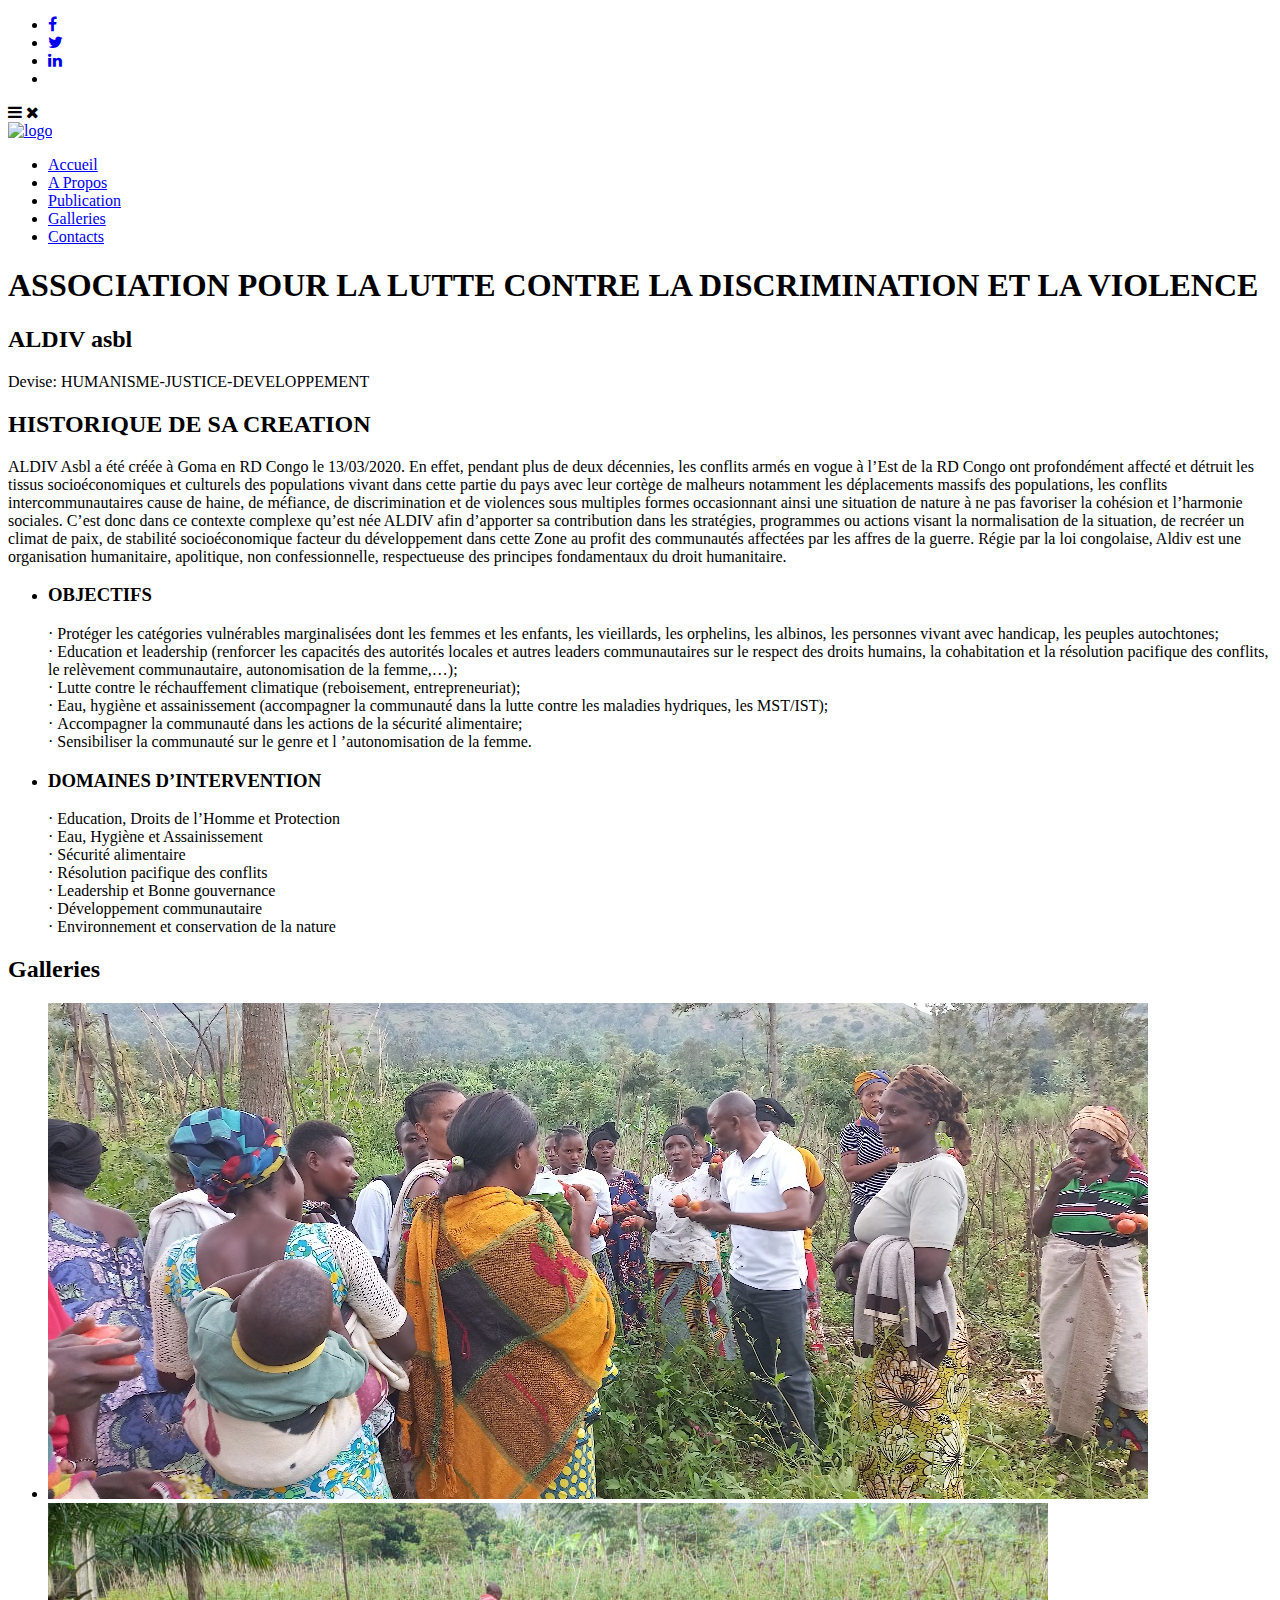
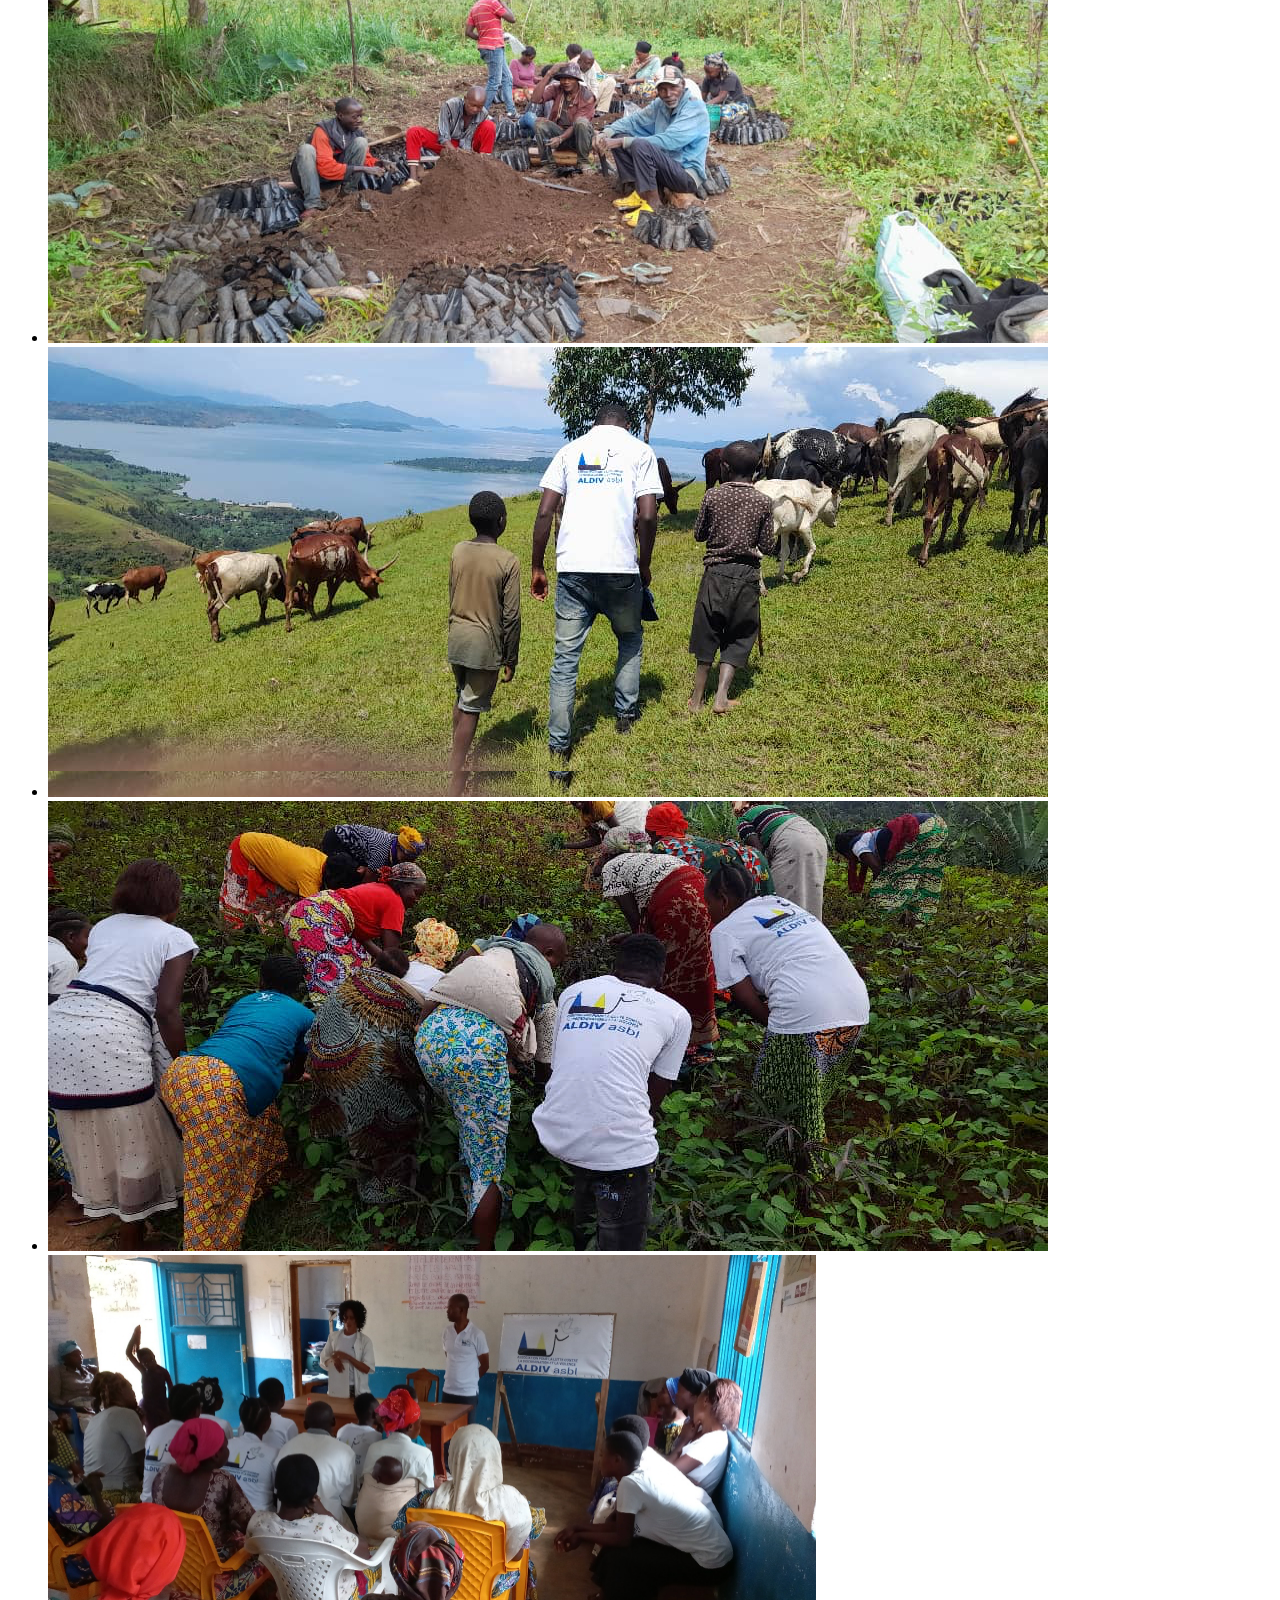
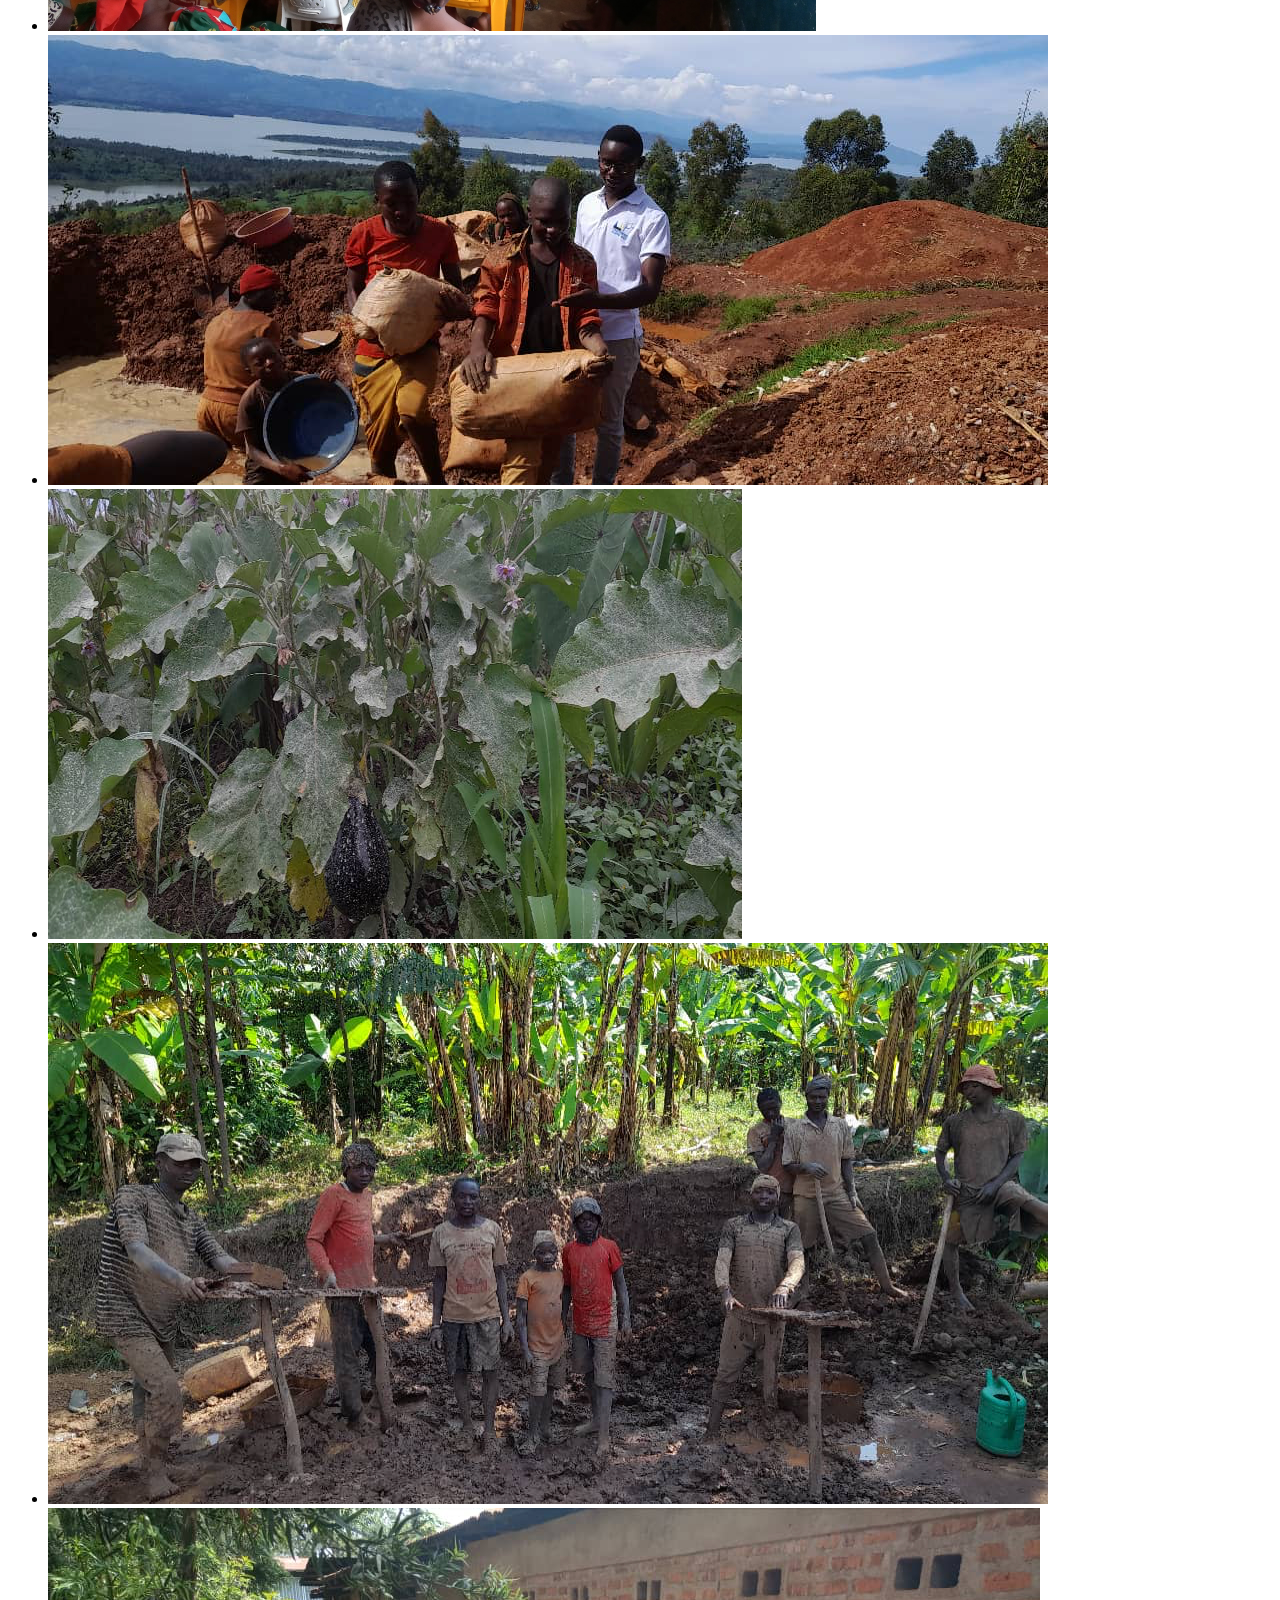
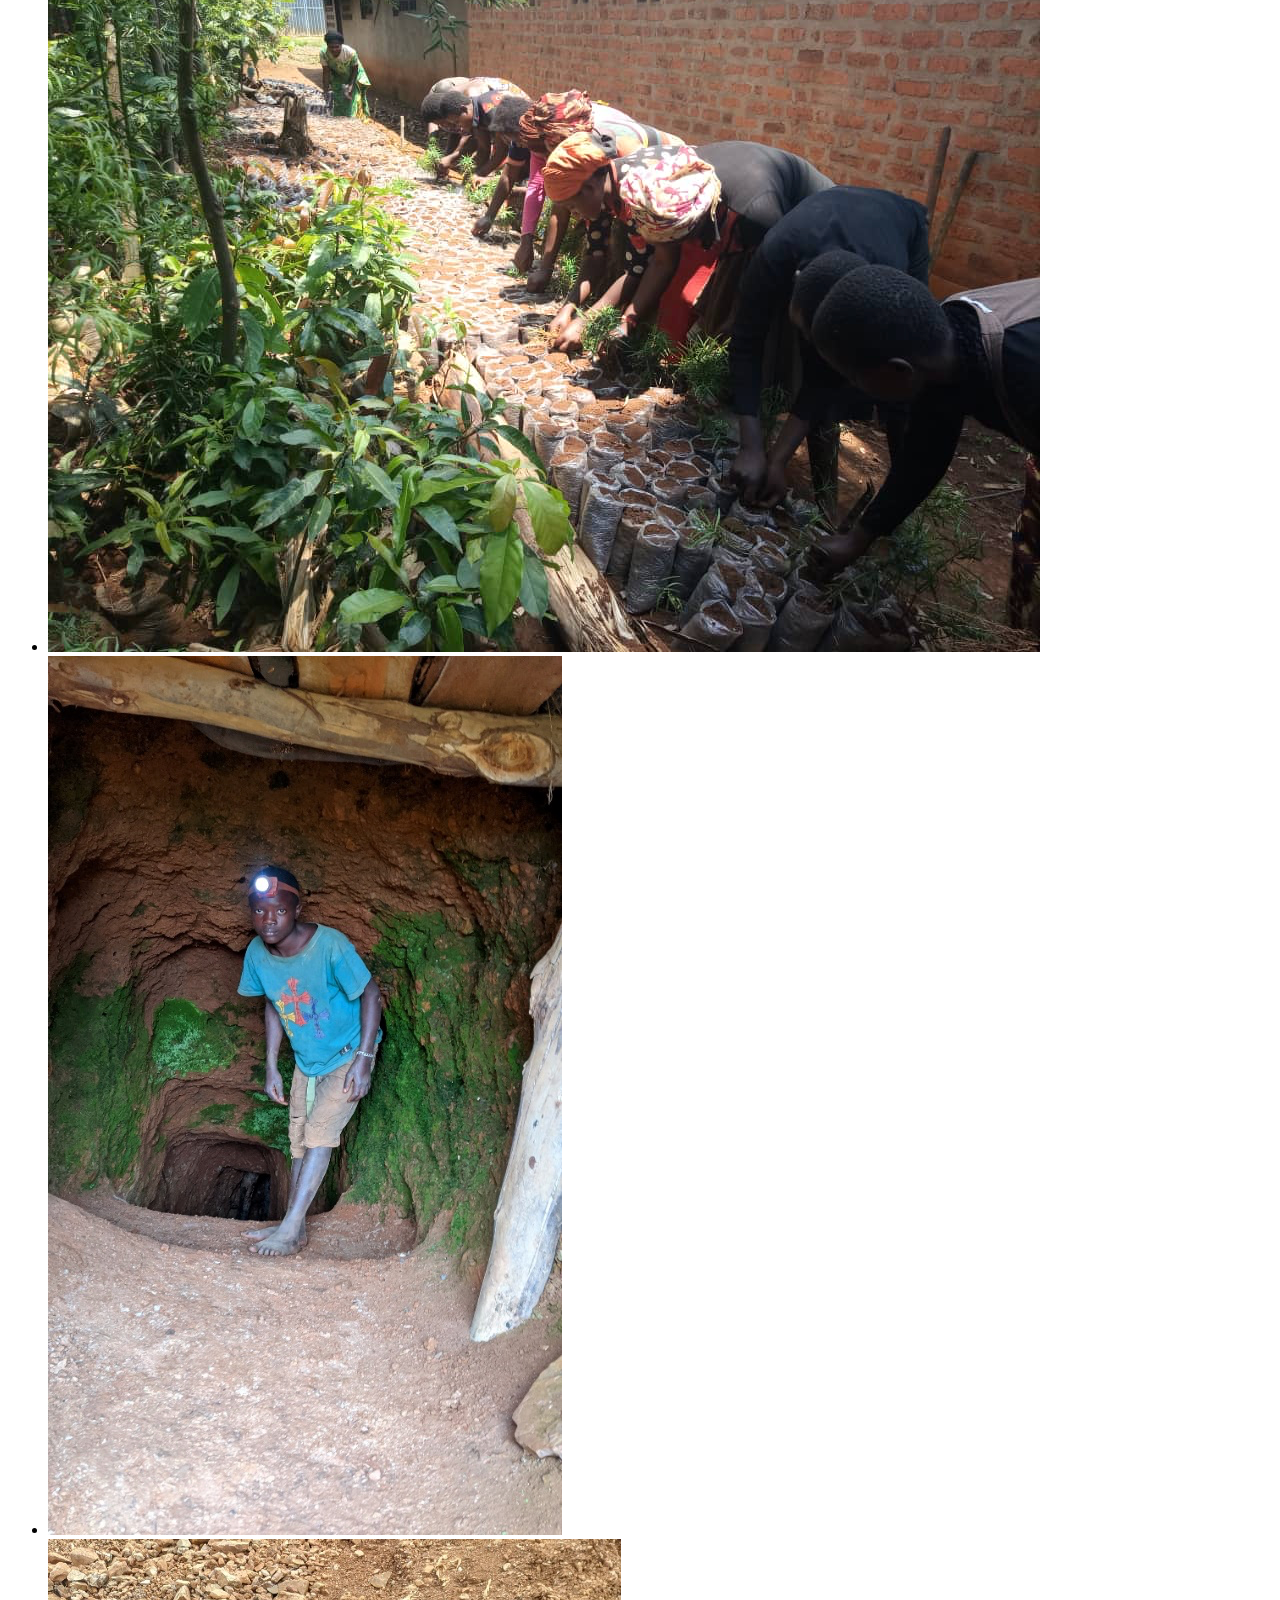
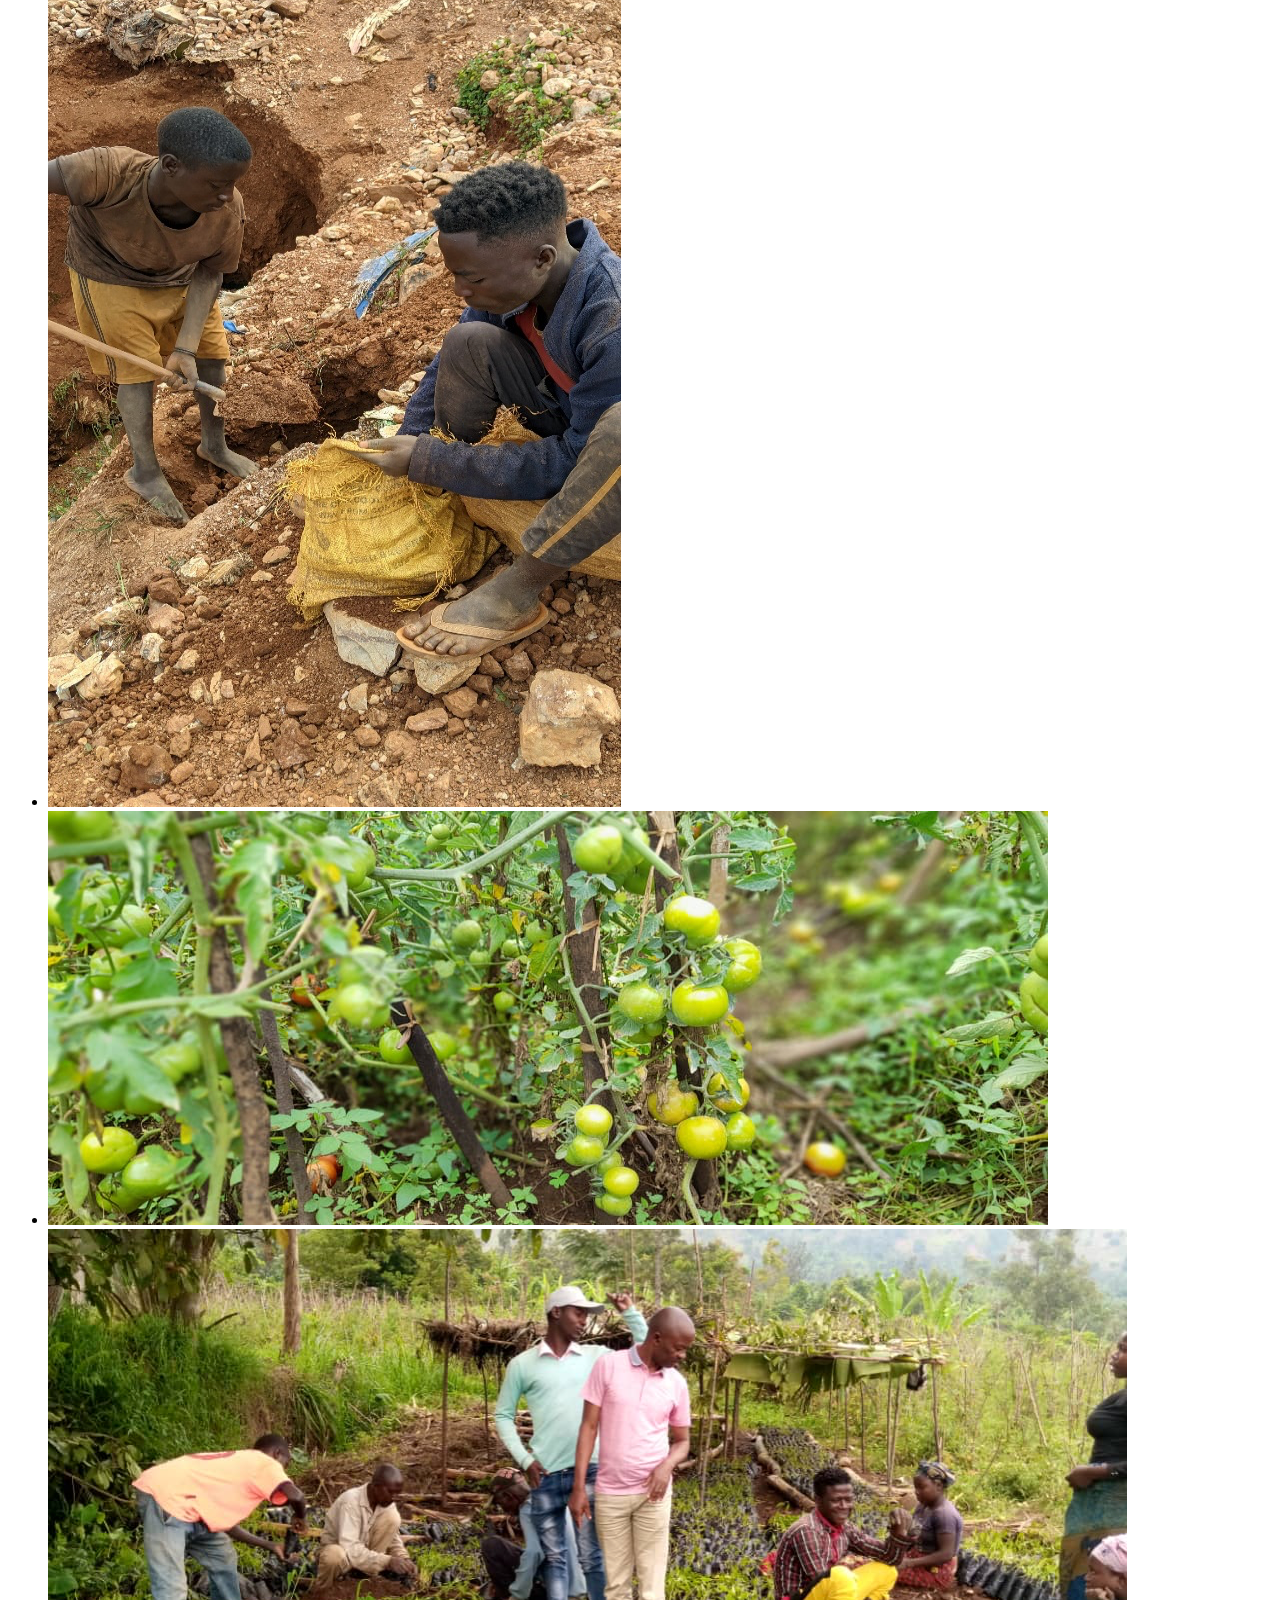
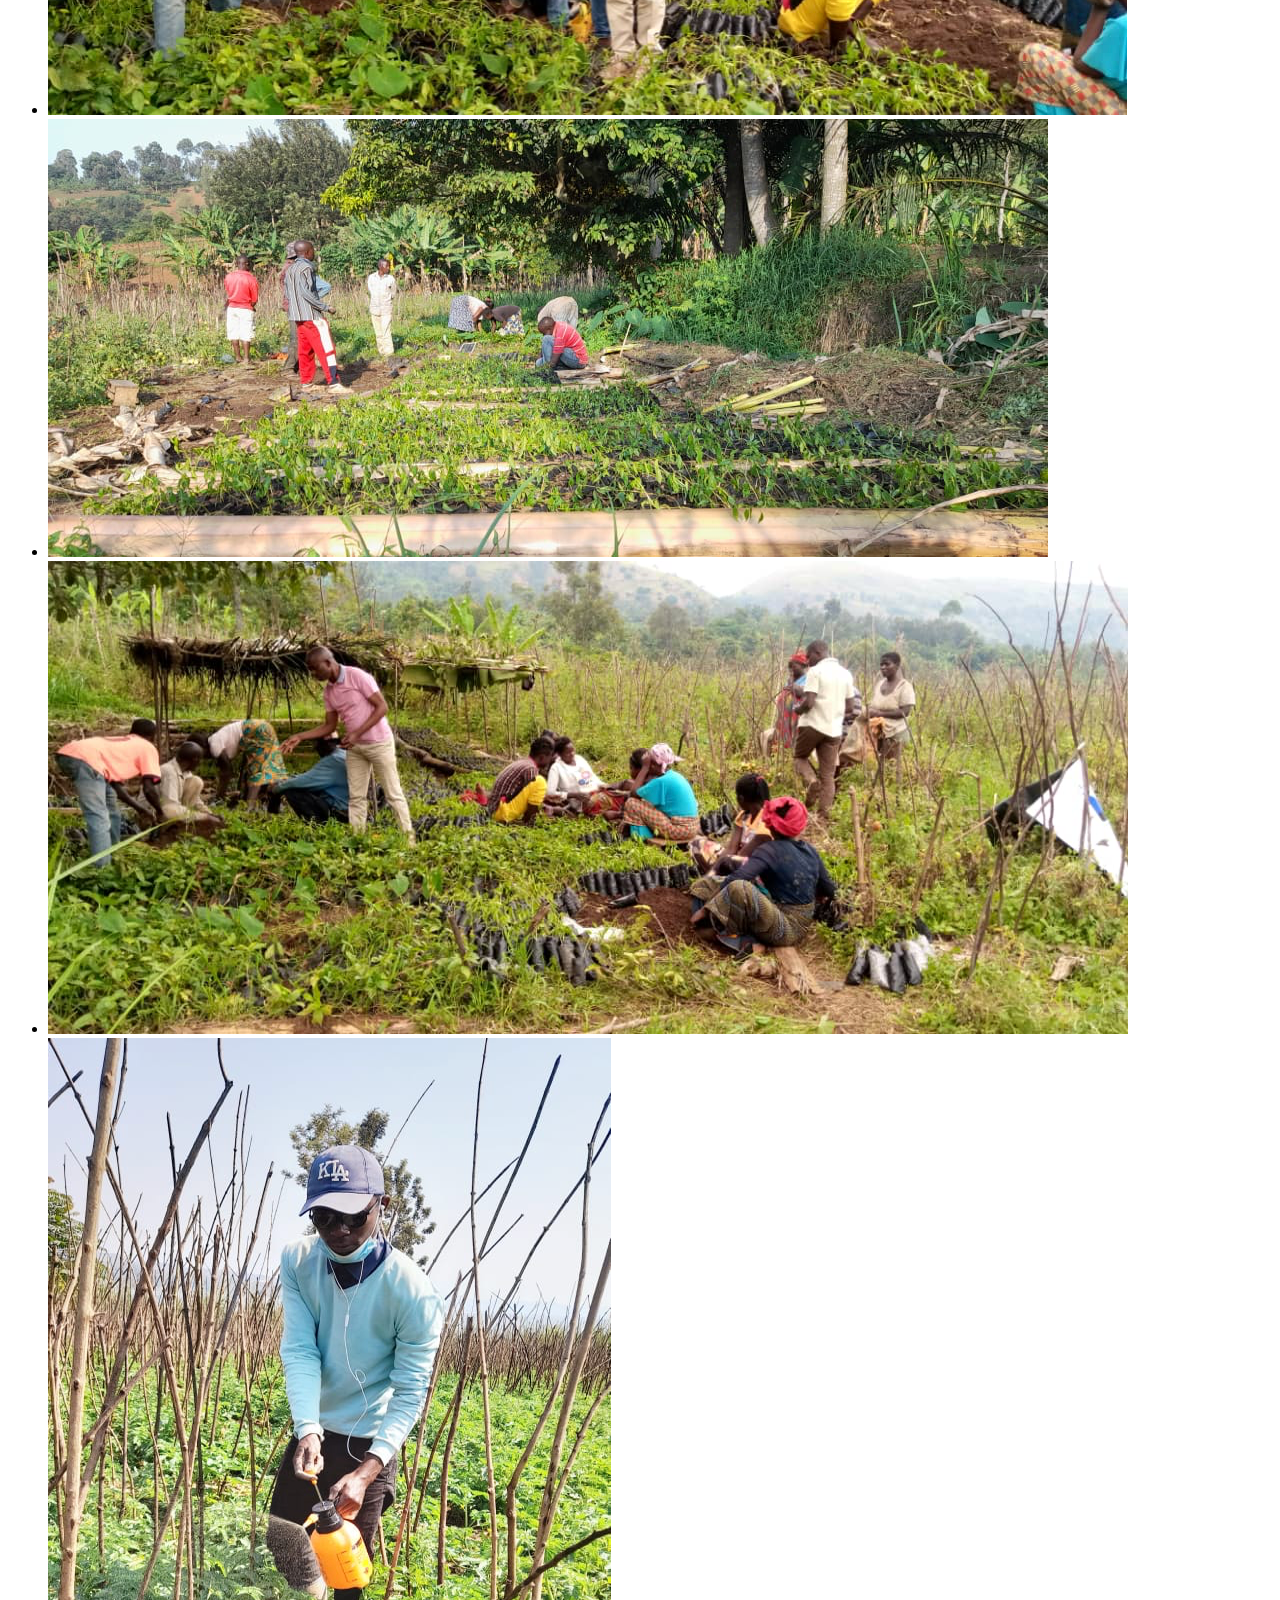
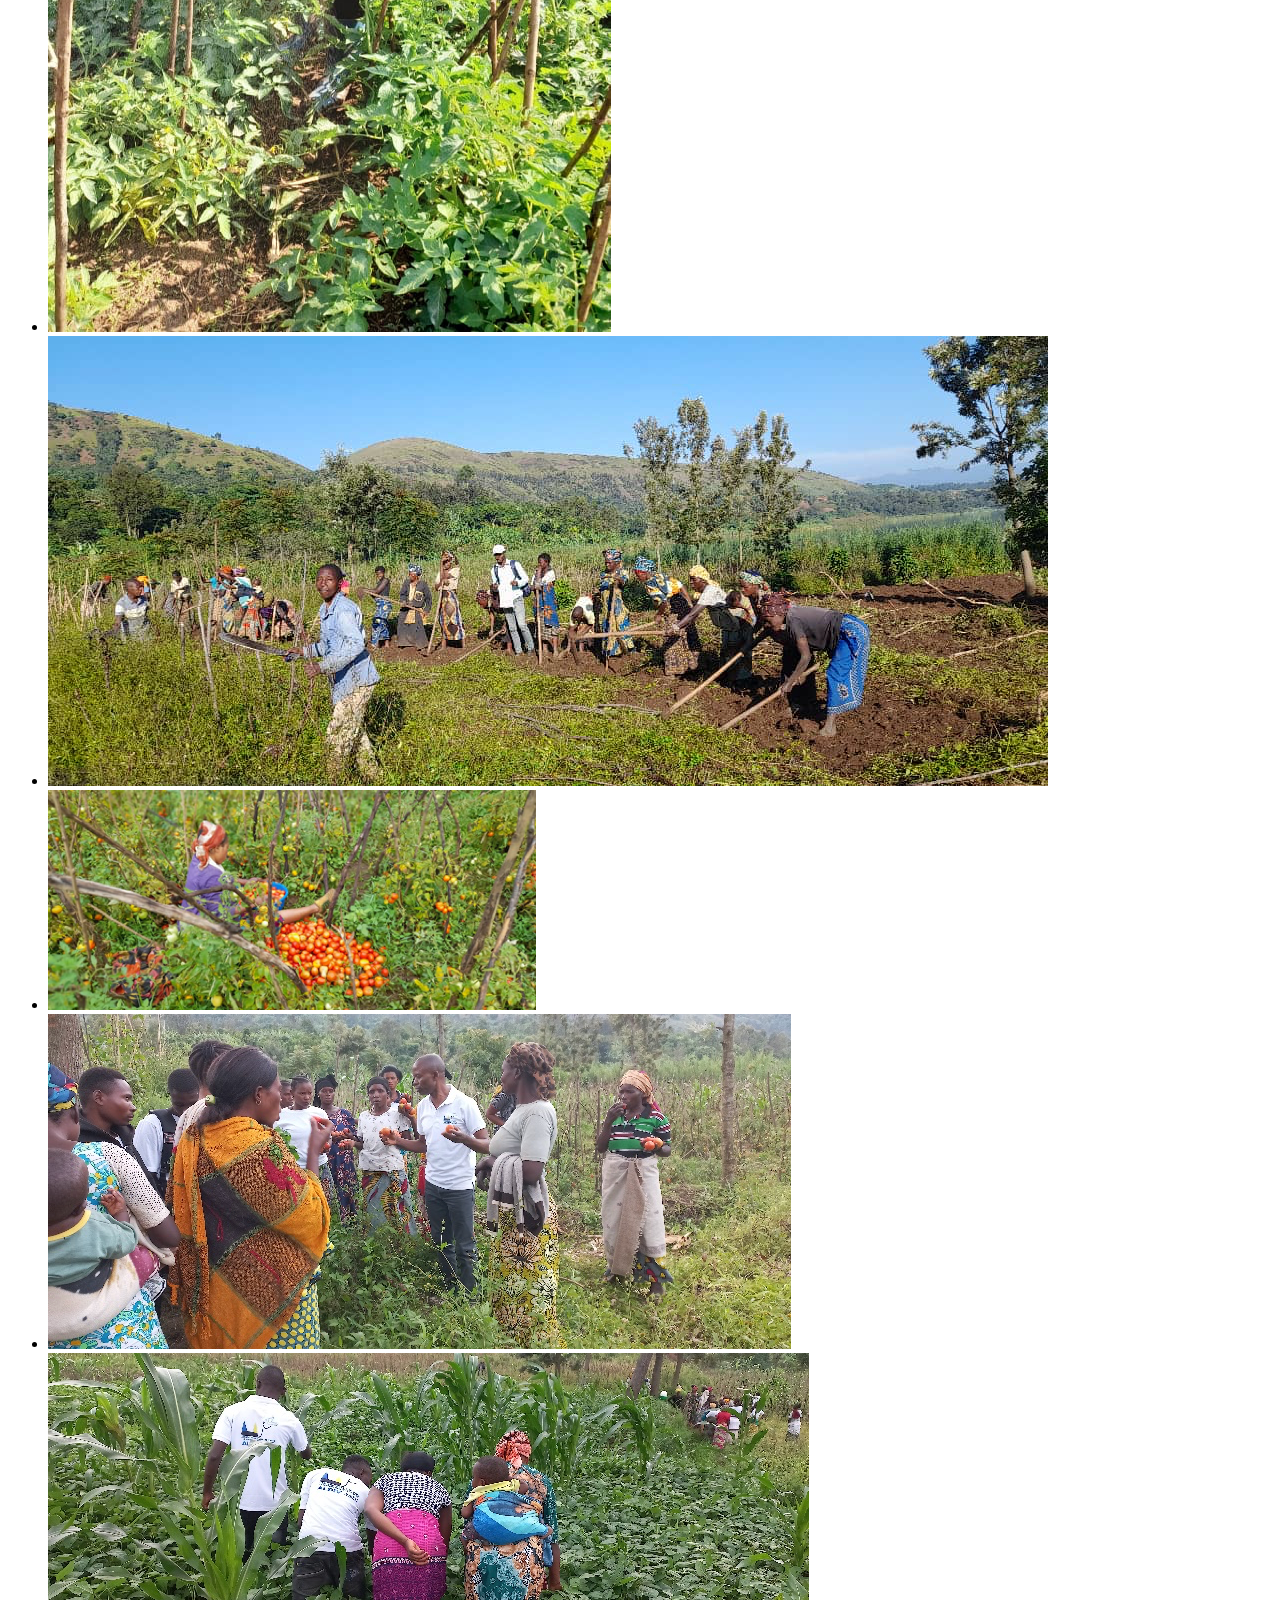
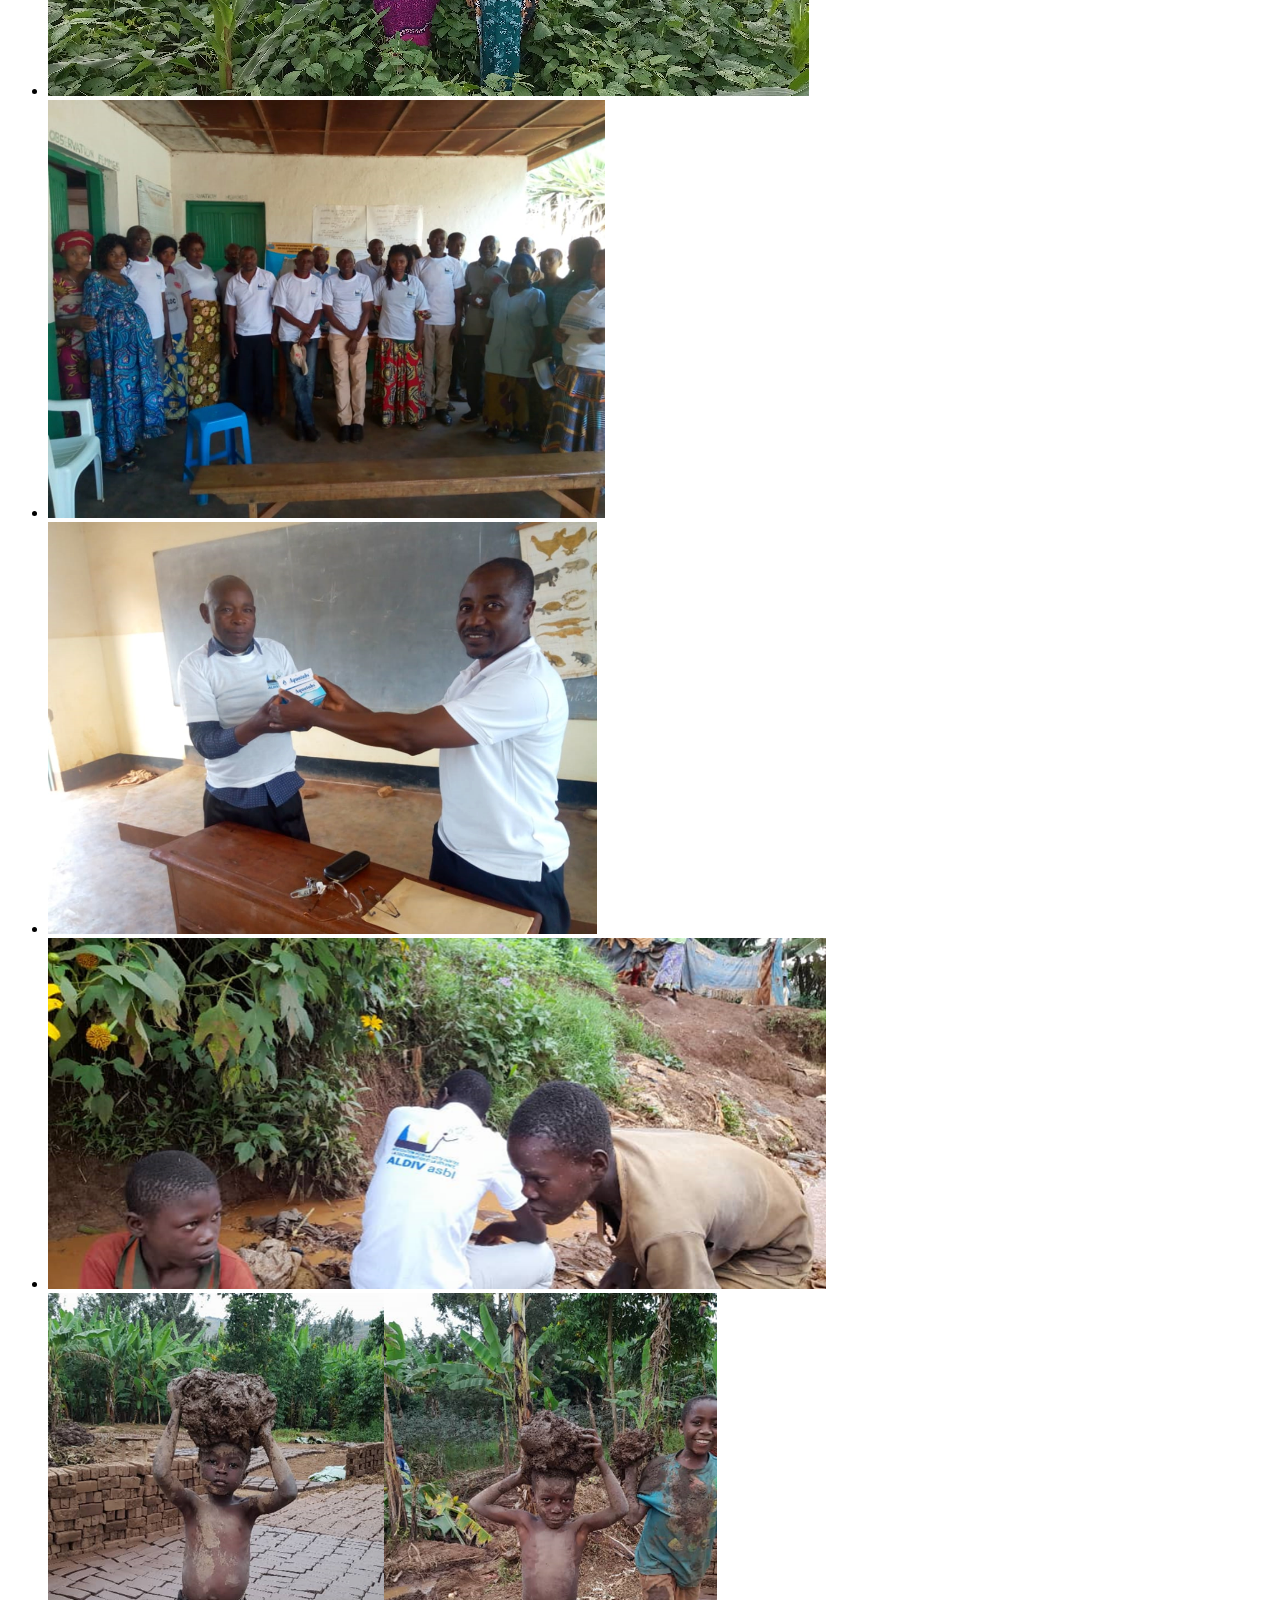
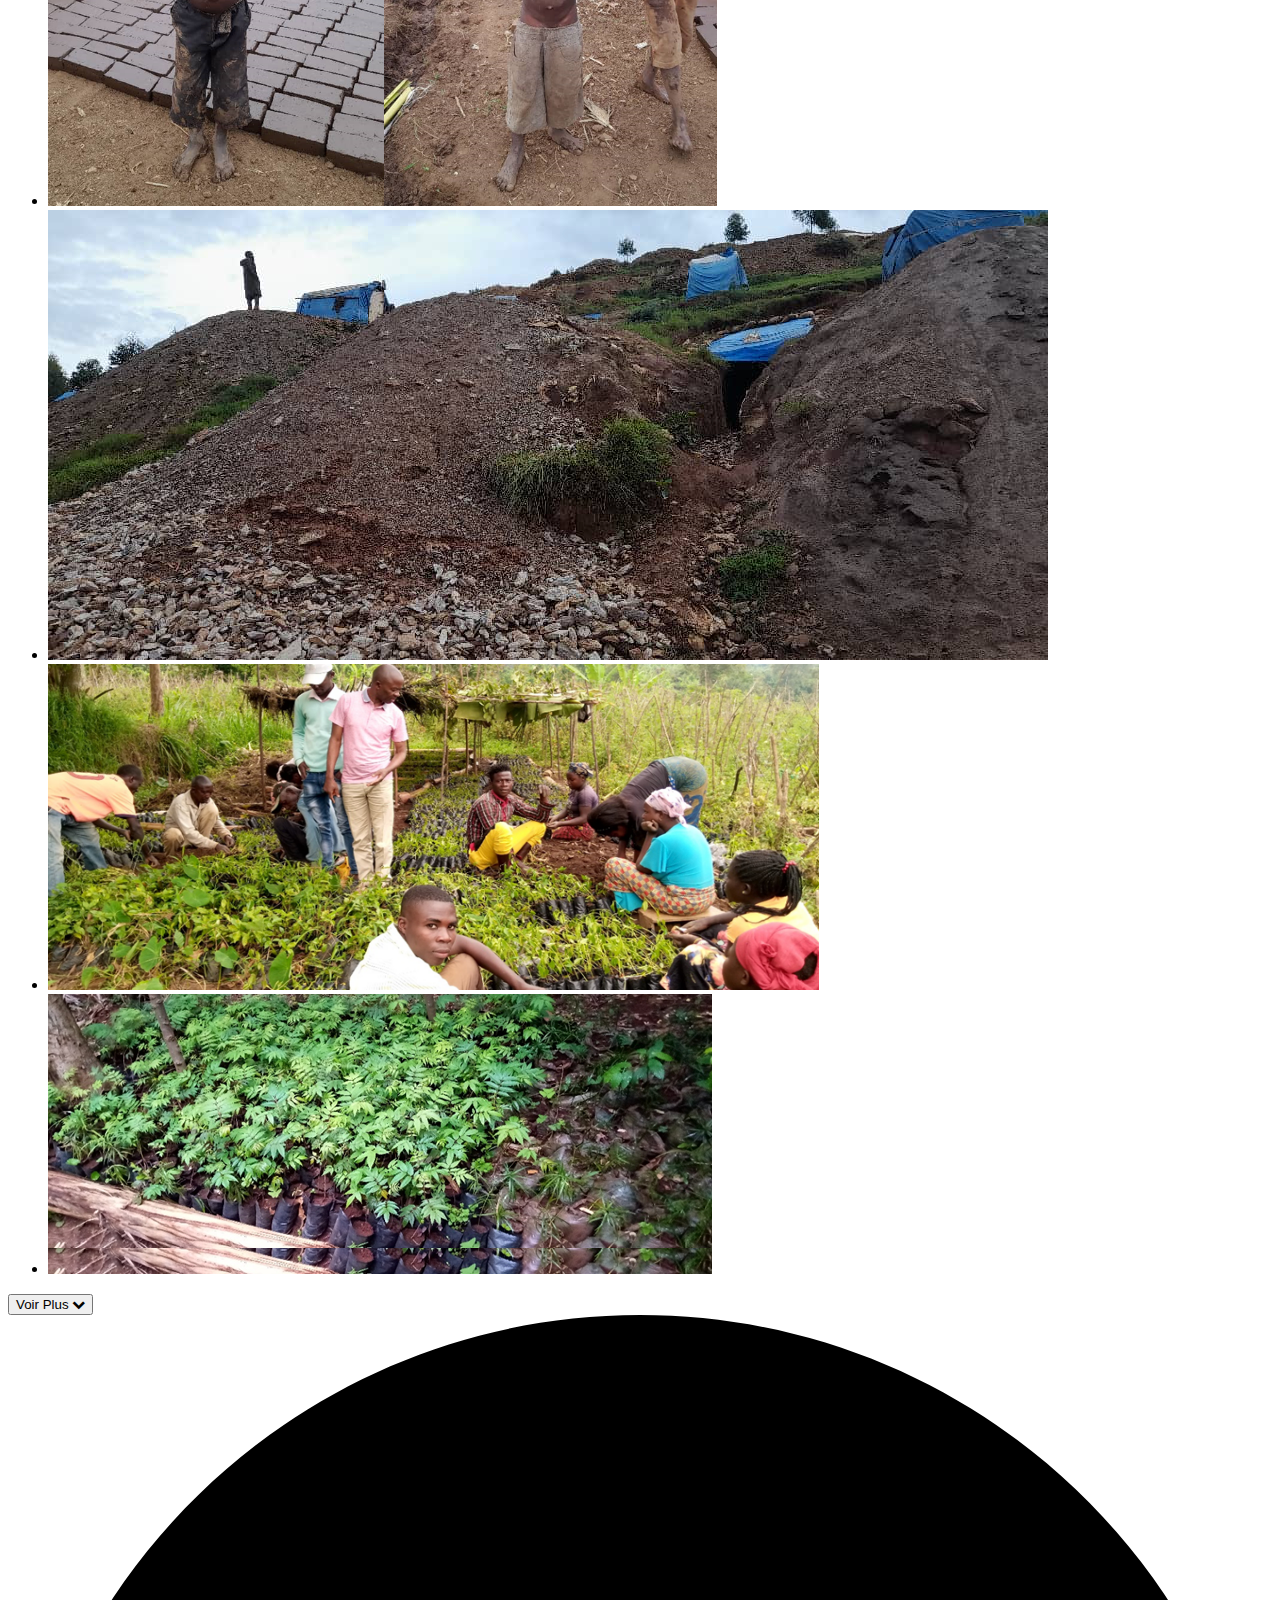
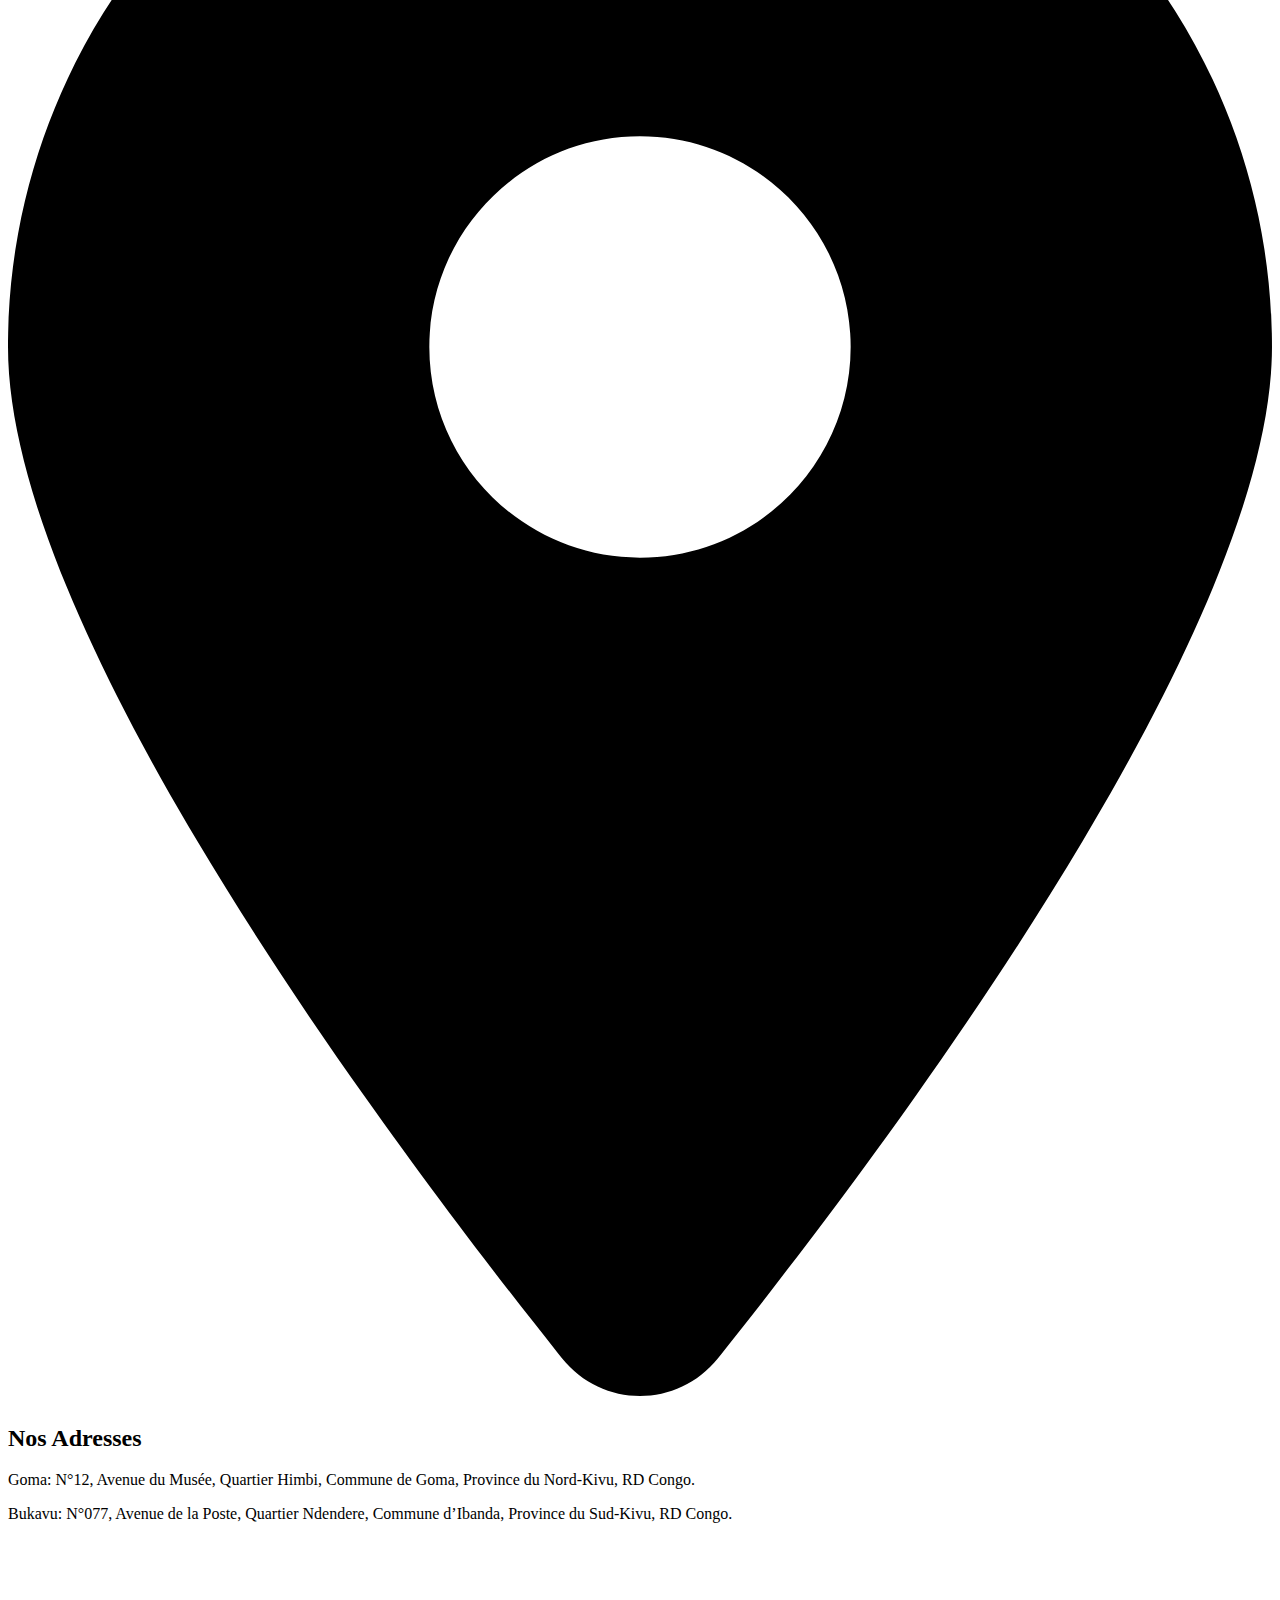
==== html/accueil.html @ f6be5ec6 "Add Insta links" ====
<!DOCTYPE html>
<html lang="en">
<head>
    <meta charset="UTF-8">
    <meta http-equiv="X-UA-Compatible" content="IE=edge">
    <meta name="viewport" content="width=device-width, initial-scale=1.0">
    <link rel="shortcut icon" href="../images/icons/aldiv-logo.jpeg" type="image/x-icon" />
    <link rel="stylesheet" href="https://maxcdn.bootstrapcdn.com/font-awesome/4.7.0/css/font-awesome.min.css">
    <link rel="stylesheet" href="../css/accueil.css">
    <link rel="stylesheet" href="../css/apropos.css">
    <link rel="stylesheet" href="../css/gallery.css">
    <link rel="stylesheet" href="../css/contact.css">
    <link rel="stylesheet" href="../css/footer.css">
    <title>ALDIV</title>
</head>
<body>
    <header>
        <div class="media">
            <ul class="media-nav d-flex flex-center">
                <li>
                    <a href="https://www.facebook.com/Aldivasbl" target="_blank"><i class="fa fa-facebook"></i></a>
                </li>
                <li>
                    <a href="#"><i class="fa fa-twitter"></i></a>
                </li>
                <li>
                    <a href="#"><i class="fa fa-linkedin"></i></a>
                </li>
                <li>
                    <a href="https://instagram.com/aldiv.rdc" target="_blank"></i></a>
                </li>
            </ul>
        </div>
        <nav class="nav-bar">
            <div class="Hamburger d-flex flex-center">
                <i class="fa fa-bars show-menu-btn"></i>
                <i class="fa fa-times close-menu-btn"></i>
                <div class="logo active">
                    <a href="#Accueil">
                        <img src="../images/icons/logo-transparent.png" alt="logo">
                    </a>
                </div>
                <ul class="nav-menu d-flex">
                    <li class="nav-menu-link"><a href="#Accueil">Accueil</a></li>
                    <li class="nav-menu-link"><a href="#A Propos">A Propos</a></li>
                    <li class="nav-menu-link"><a href="#Galleries">Publication</a></li>
                    <li class="nav-menu-link"><a href="#Galleries">Galleries</a></li>
                    <li class="nav-menu-link"><a href="#Contacts">Contacts</a></li>
                </ul>
            </div>
        </nav>
    </header>
    <main>
        <section id="Accueil" class="accueil-section">
            <div class="title-accueil-section">
                <h1>ASSOCIATION POUR LA LUTTE CONTRE LA DISCRIMINATION ET LA VIOLENCE</h1>
                <h2>ALDIV asbl</h2>
                <p>Devise: HUMANISME-JUSTICE-DEVELOPPEMENT</p>
            </div>
        </section>

        <section id="A Propos" class="apropos-section">
            <div class="historique">
                <h2>HISTORIQUE DE SA CREATION</h2>
                <p>ALDIV Asbl a été créée à Goma en RD Congo le 13/03/2020.
                   En effet, pendant plus de deux décennies, les conflits armés en vogue à l’Est de la RD Congo 
                   ont profondément  affecté et détruit les tissus socioéconomiques  et culturels des populations 
                   vivant dans cette partie du pays avec leur cortège de malheurs notamment les déplacements 
                   massifs des populations, les conflits intercommunautaires cause de haine, de méfiance, 
                   de discrimination et de violences sous multiples formes occasionnant ainsi une situation 
                   de nature  à ne pas favoriser la cohésion et l’harmonie sociales. C’est donc dans ce contexte 
                   complexe qu’est née ALDIV afin d’apporter sa contribution dans les stratégies, programmes 
                   ou actions visant la normalisation de la situation, de recréer un climat de paix, de stabilité 
                   socioéconomique facteur du développement dans cette Zone au profit des communautés affectées par 
                   les affres de la guerre.  Régie par la loi congolaise, Aldiv est une organisation humanitaire, 
                   apolitique, non confessionnelle, respectueuse des principes fondamentaux du droit humanitaire.
                </p>
            </div>
            <ul class="objectifs-domaines">
                <li>
                    <h3 class="objectifs d-flex flex-center">OBJECTIFS</h3>
                    <p>· Protéger les catégories vulnérables marginalisées dont les femmes et les enfants, les vieillards, les orphelins, les albinos, les personnes vivant avec handicap, les peuples autochtones;</br>
                       · Education et leadership (renforcer les capacités des autorités locales et autres leaders communautaires sur le respect des droits humains, la cohabitation et la résolution pacifique des conflits, le relèvement communautaire, autonomisation de la femme,…);</br>
                       · Lutte contre le réchauffement climatique (reboisement, entrepreneuriat);</br>
                       · Eau, hygiène et assainissement (accompagner la communauté dans la lutte contre les maladies hydriques, les MST/IST);</br>
                       · Accompagner la communauté dans les actions de la sécurité alimentaire;</br>
                       · Sensibiliser la communauté sur le genre et  l ’autonomisation de la femme.
                    </p>
                </li>
                <li>
                    <h3 class="domaines d-flex flex-center">DOMAINES D’INTERVENTION</h3>
                    <p>· Education, Droits de l’Homme et Protection</br>
                       · Eau, Hygiène et Assainissement</br>
                       · Sécurité alimentaire</br>
                       · Résolution pacifique des conflits</br>
                       · Leadership et Bonne gouvernance</br>
                       · Développement communautaire</br>
                       · Environnement et conservation de la nature
                    </p>
                </li>
            </ul>
        </section>

        <section id="Galleries" class="galleries-section">
            <h2>Galleries</h2>
            <ul class="images"></ul>
            <div class="voir-plus d-flex flex-center">
                <button type="submit"><span>Voir Plus</span> <i class="fa fa-chevron-down"></i></button>
            </div>
        </section>
        <section id="Contacts" class="contacts-section">
            <div id="adresses">
                <div class="contact-icon">
                    <svg xmlns="http://www.w3.org/2000/svg" viewBox="0 0 384 512"><path fill="blu" d="M215.7 499.2C267 435 384 279.4 384 192C384 86 298 0 192 0S0 86 0 192c0 87.4 117 243 168.3 307.2c12.3 15.3 35.1 15.3 47.4 0zM192 256c-35.3 0-64-28.7-64-64s28.7-64 64-64s64 28.7 64 64s-28.7 64-64 64z"/></svg>
                </div>
                <h2>Nos Adresses</h2>
                <p>
                    <span>Goma: </span>N°12, Avenue du Musée, Quartier Himbi, Commune de Goma, Province du Nord-Kivu, RD Congo.
                </p>
                <p>
                    <span>Bukavu: </span>N°077, Avenue de la Poste, Quartier Ndendere, Commune d’Ibanda, Province du Sud-Kivu, RD Congo.
                </p>
            </div>
            <div id="emailing-calling">
                <div id="emailing">
                    <div class="contact-icon">
                        <svg xmlns="http://www.w3.org/2000/svg" viewBox="0 0 512 512">! Font Awesome Pro 6.2.1 by @fontawesome - https://fontawesome.com License - https://fontawesome.com/license (Commercial License) Copyright 2022 Fonticons, Inc.<path d="M64 112c-8.8 0-16 7.2-16 16v22.1L220.5 291.7c20.7 17 50.4 17 71.1 0L464 150.1V128c0-8.8-7.2-16-16-16H64zM48 212.2V384c0 8.8 7.2 16 16 16H448c8.8 0 16-7.2 16-16V212.2L322 328.8c-38.4 31.5-93.7 31.5-132 0L48 212.2zM0 128C0 92.7 28.7 64 64 64H448c35.3 0 64 28.7 64 64V384c0 35.3-28.7 64-64 64H64c-35.3 0-64-28.7-64-64V128z"/></svg>
                    </div>
                    <h2>Envoyez-Nous un mail</h2>
                    <ul>
                        <li>
                            <a href="mailto:aldiv.rdc20@gmail.com">aldiv.rdc20@gmail.com</a>
                        </li>
                        <li><a href="mailto:bonybah2013@gmail.com">bonybah2013@gmail.com</a></li>
                    </ul>
                </div>
                <div id="calling">
                    <div class="contact-icon">
                        <svg xmlns="http://www.w3.org/2000/svg" viewBox="0 0 512 512">! Font Awesome Pro 6.2.1 by @fontawesome - https://fontawesome.com License - https://fontawesome.com/license (Commercial License) Copyright 2022 Fonticons, Inc.<path d="M164.9 24.6c-7.7-18.6-28-28.5-47.4-23.2l-88 24C12.1 30.2 0 46 0 64C0 311.4 200.6 512 448 512c18 0 33.8-12.1 38.6-29.5l24-88c5.3-19.4-4.6-39.7-23.2-47.4l-96-40c-16.3-6.8-35.2-2.1-46.3 11.6L304.7 368C234.3 334.7 177.3 277.7 144 207.3L193.3 167c13.7-11.2 18.4-30 11.6-46.3l-40-96z"/></svg>
                    </div>
                    <h2>Appelez-Nous</h2>
                    <ul>
                        <li><a href="tel:+243990188046">+243 990 188 046</a></li>
                        <li><a href="tel:+243892304384">+243 892 304 384</a></li>
                    </ul>
                </div>
            </div>

            <div id="messaging"> 
                <form action="">
                    <form>
                        <div class="horizontal-fields">
                            <label for="name">Name:</label><br>
                            <input type="text" id="name" placeholder="Votre nom.." name="Nom"><br>
                            <label for="email">Email:</label><br>
                            <input type="text" id="email" placeholder="Votre Email.." name="Email"><br>
                        </div>
                        <label for="subject">Sujet:</label><br>
                        <input type="text" id="subject" placeholder="Suject" name="Sujet"><br>
                        <label for="message">Message:</label><br>
                        <textarea id="message" placeholder="Ecrivez quelque chose" name="Message"></textarea><br>
                        <input type="submit" value="Envoyer le message">
                      </form> 
                </form>
            </div>    
        </section>
    </main>
    <footer>
      <div id="socials-links">
        <div id="socials">
          <h1>ALDIV</h1>
          
          <ul>
            <li>
              <a href="https://www.facebook.com/Aldivasbl"
                ><i class="fa fa-facebook"></i></a>
            </li>
            <li>
              <a href="#"><i class="fa fa-twitter"></i></a>
            </li>
            <li>
              <a href="#"><i class="fa fa-linkedin"></i></a>
            </li>
            <li>
              <a href="#"><i class="fa fa-instagram"></i></a>
            </li>
          </ul>
        </div>
        <div id="links">
          <h2>Liens Directs</h2>
          <ul class="">
            <li><a href="#Accueil">Accueil</a></li>
            <li><a href="#APropos">A Propos</a></li>
            <li><a href="#Publications">Publications</a></li>
            <li><a href="#Galleries">Galleries</a></li>
            <li><a href="#Contacts">Contacts</a></li>
          </ul>
        </div>
      </div>
      <hr>
      <p>
        &copy Copyright <b>ALDIV</b>. All Rights Reserved<br />
        Designed by <a href="https://github.com/ABCIncs" target="_blank">ABC Incs</a><br />
      </p>
    </footer>
    <script src="../js/galleries.js"></script>
    <script src="../js/menu.js"></script>
</body>
</html>
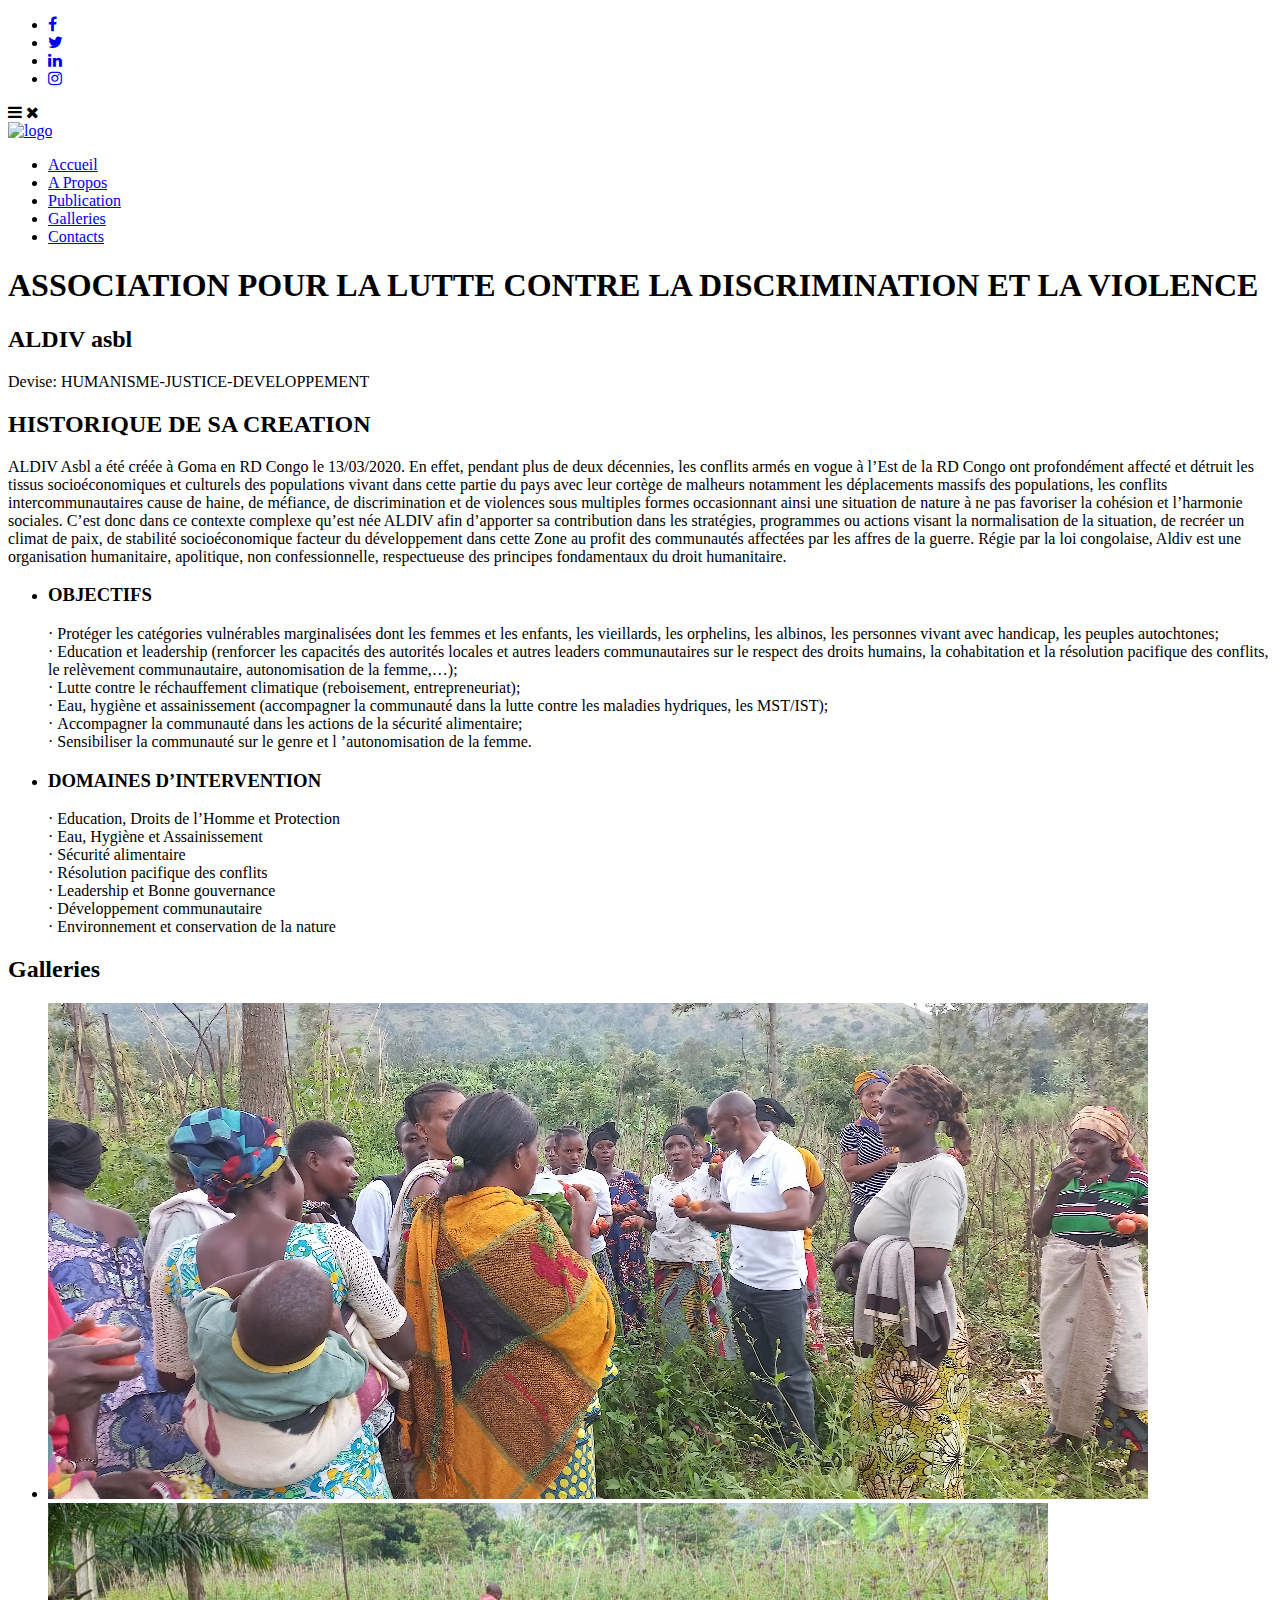
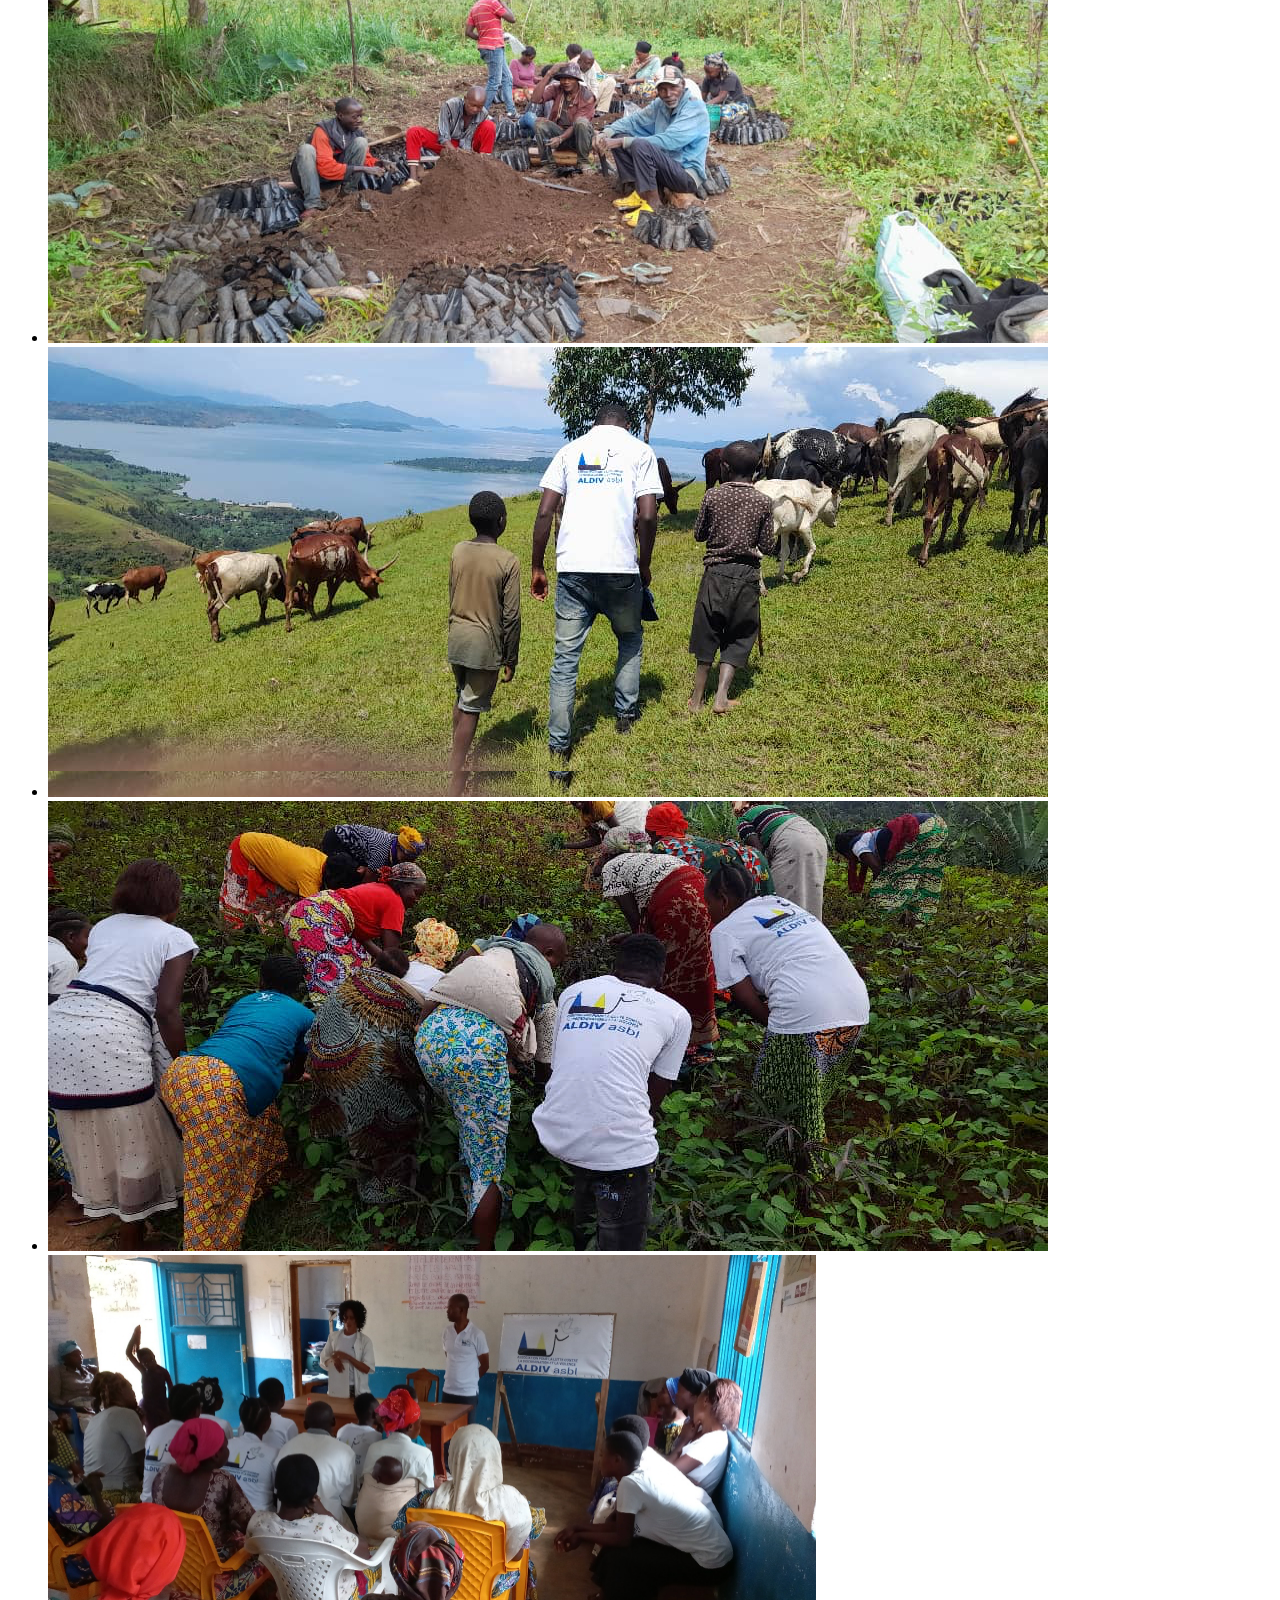
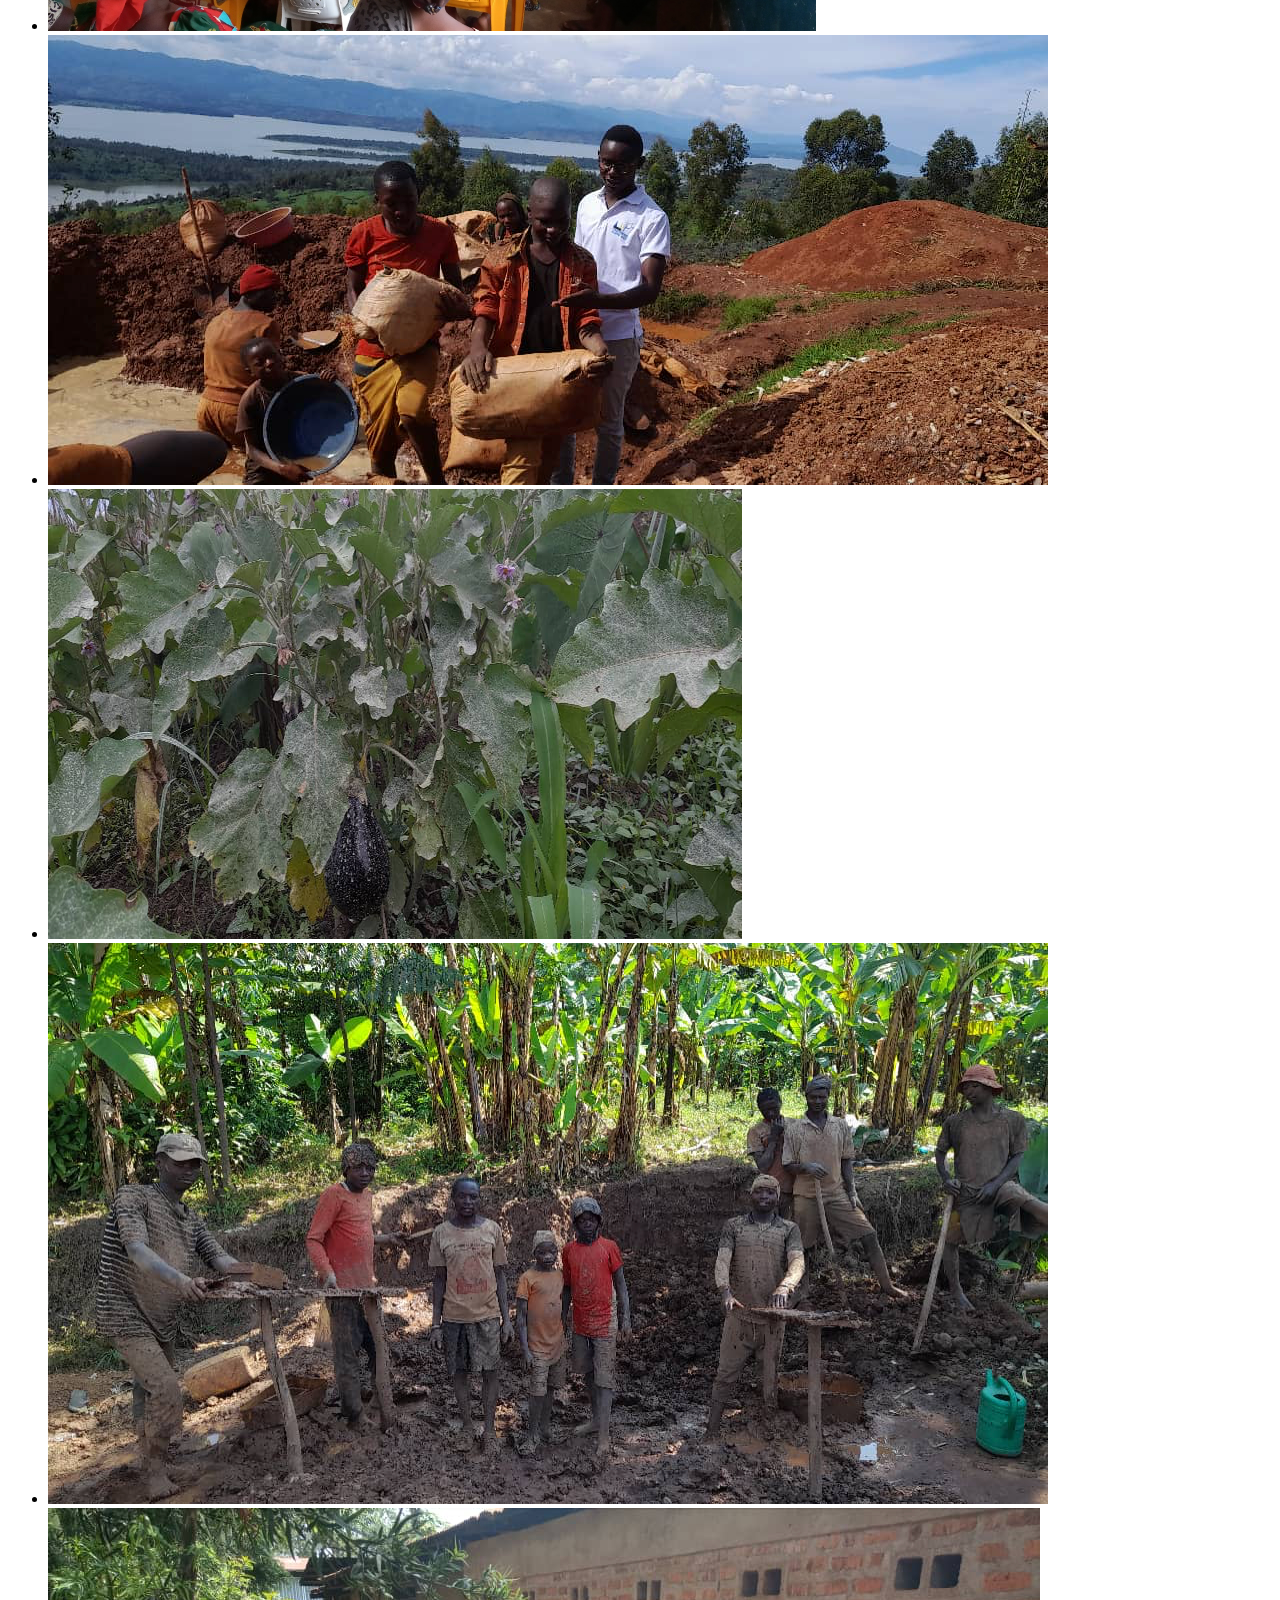
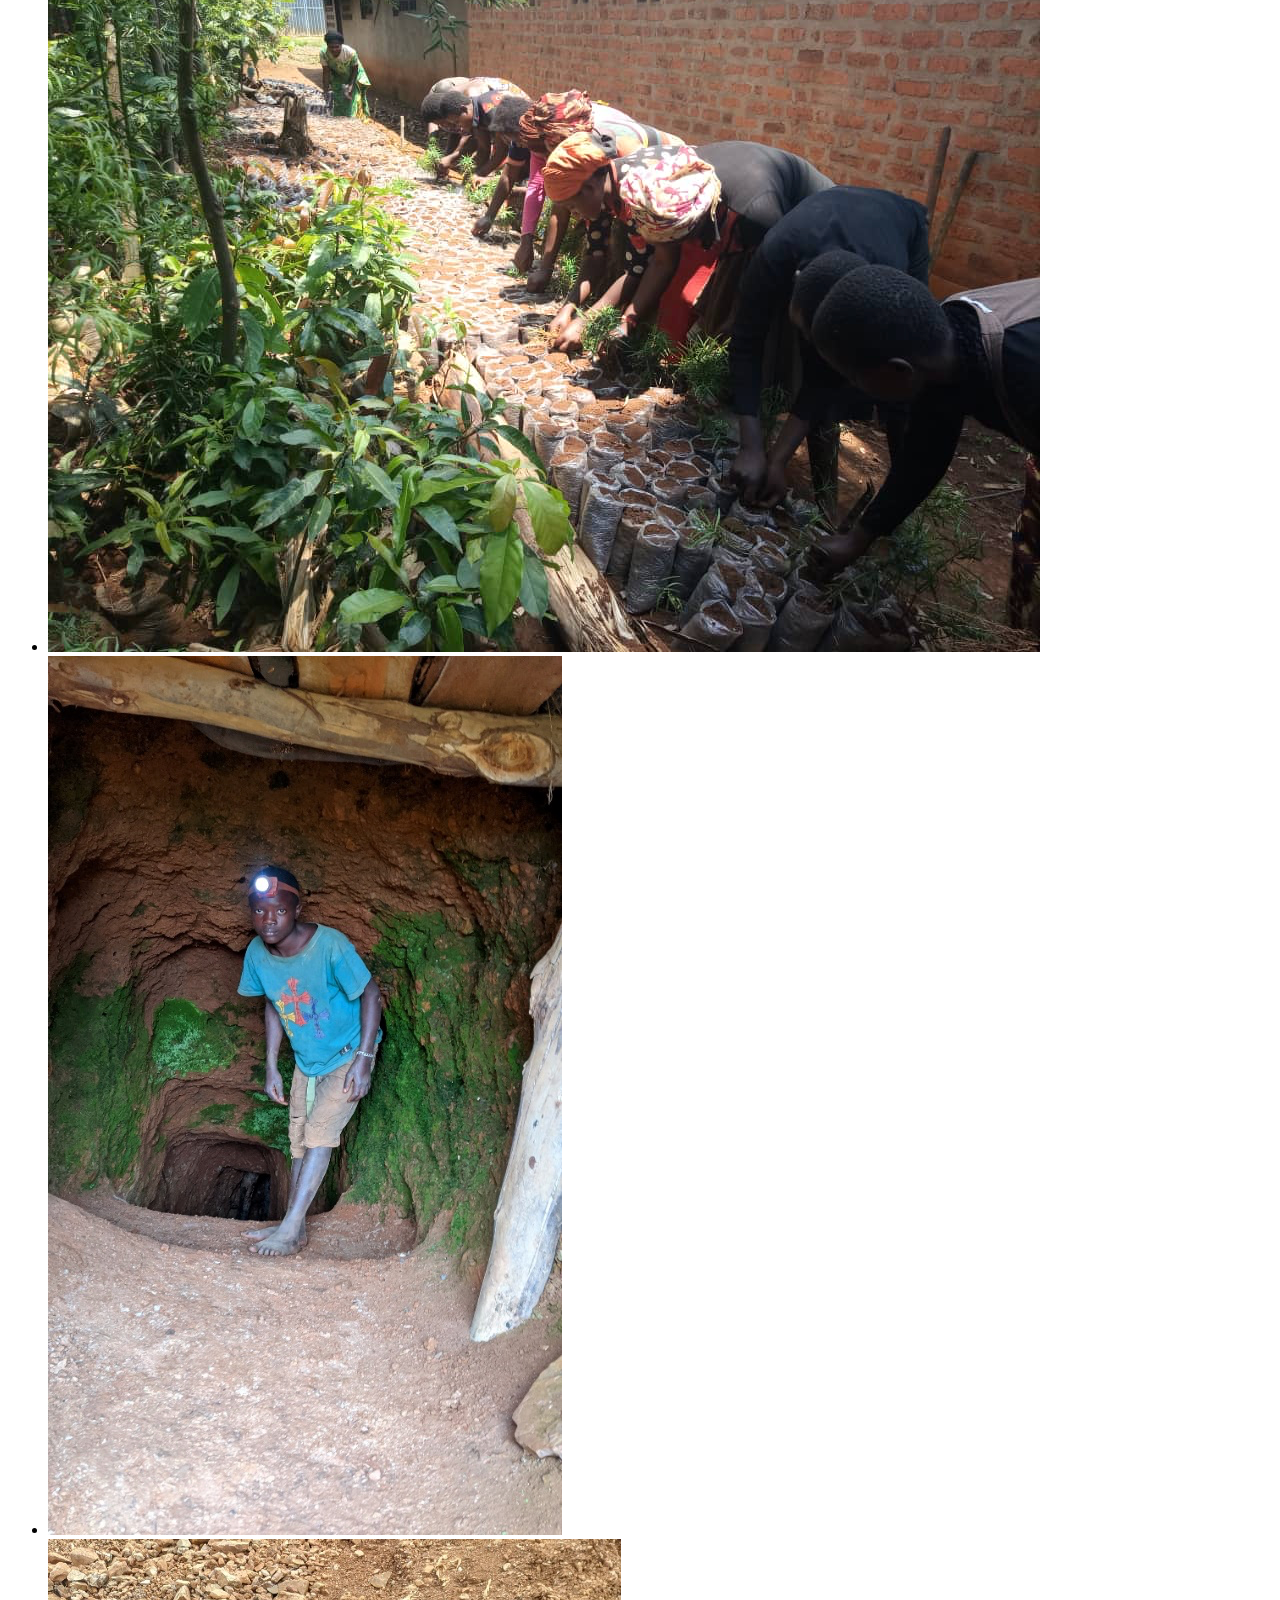
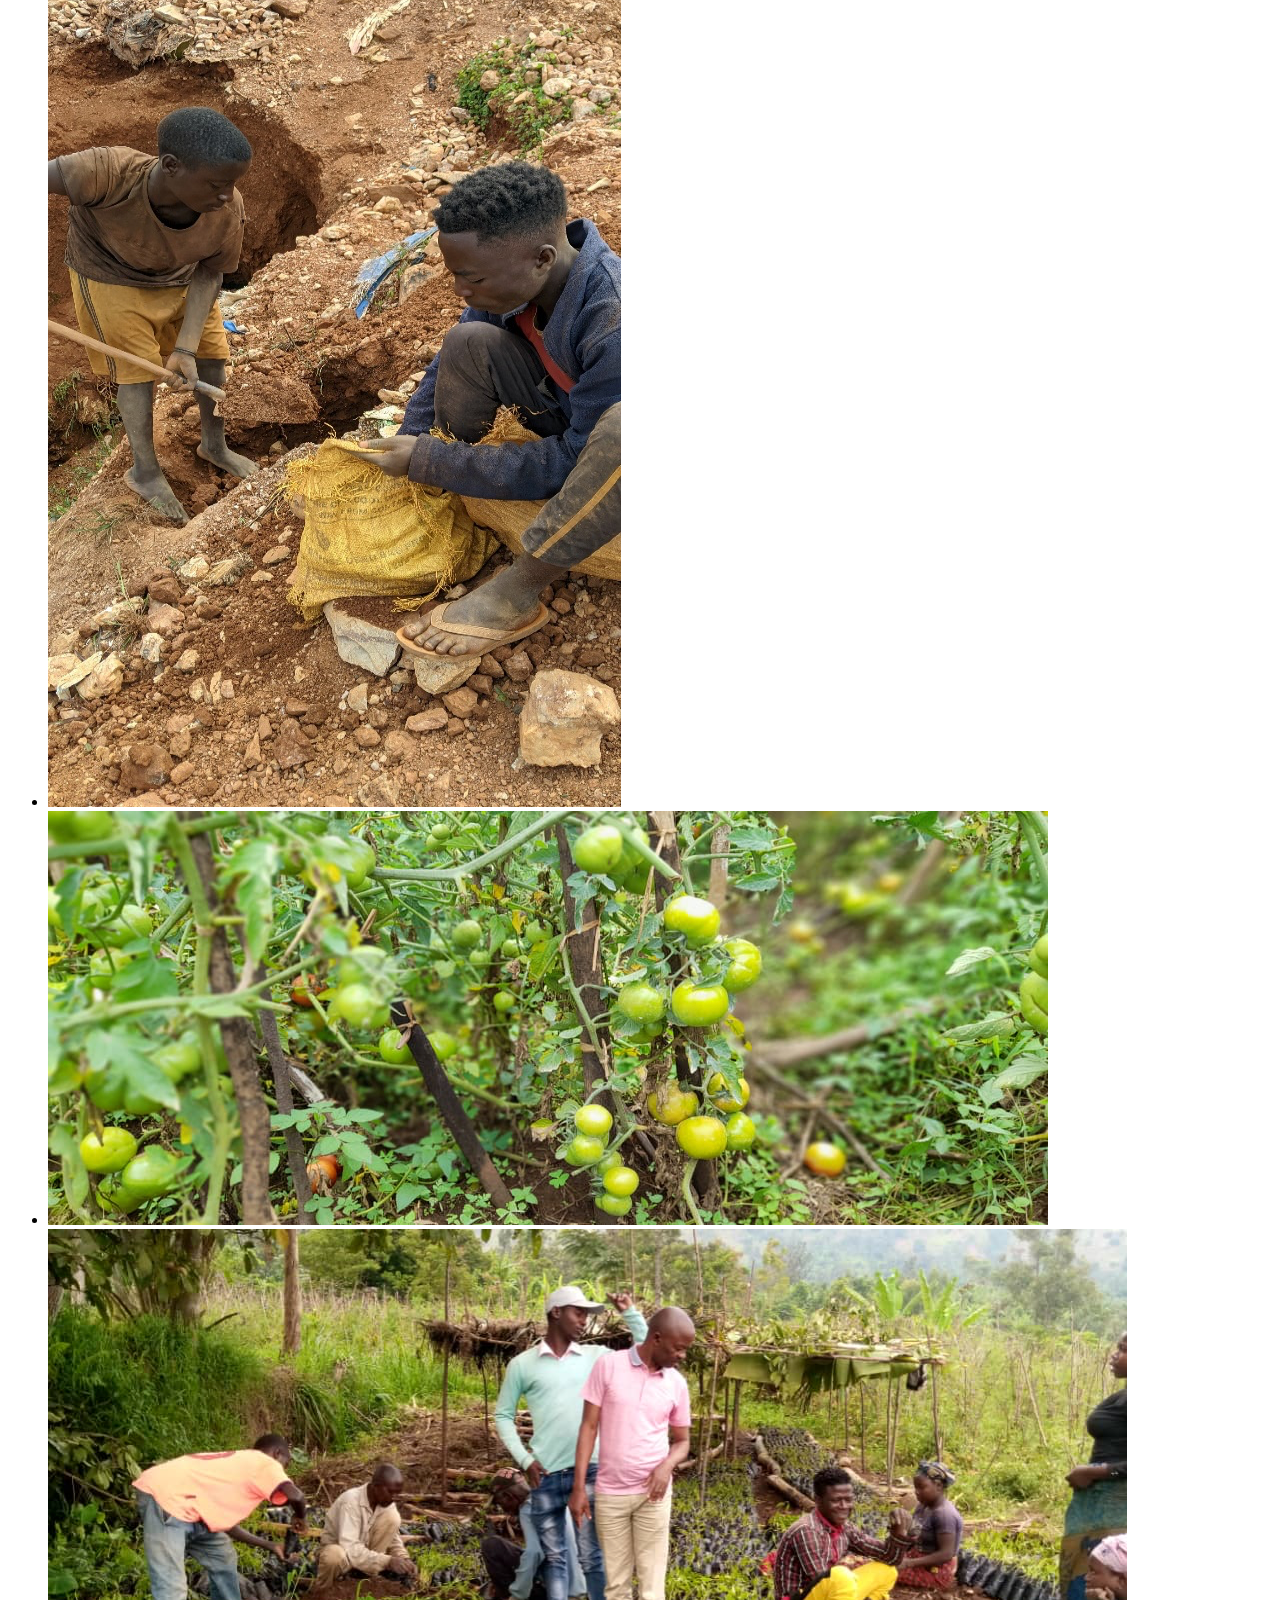
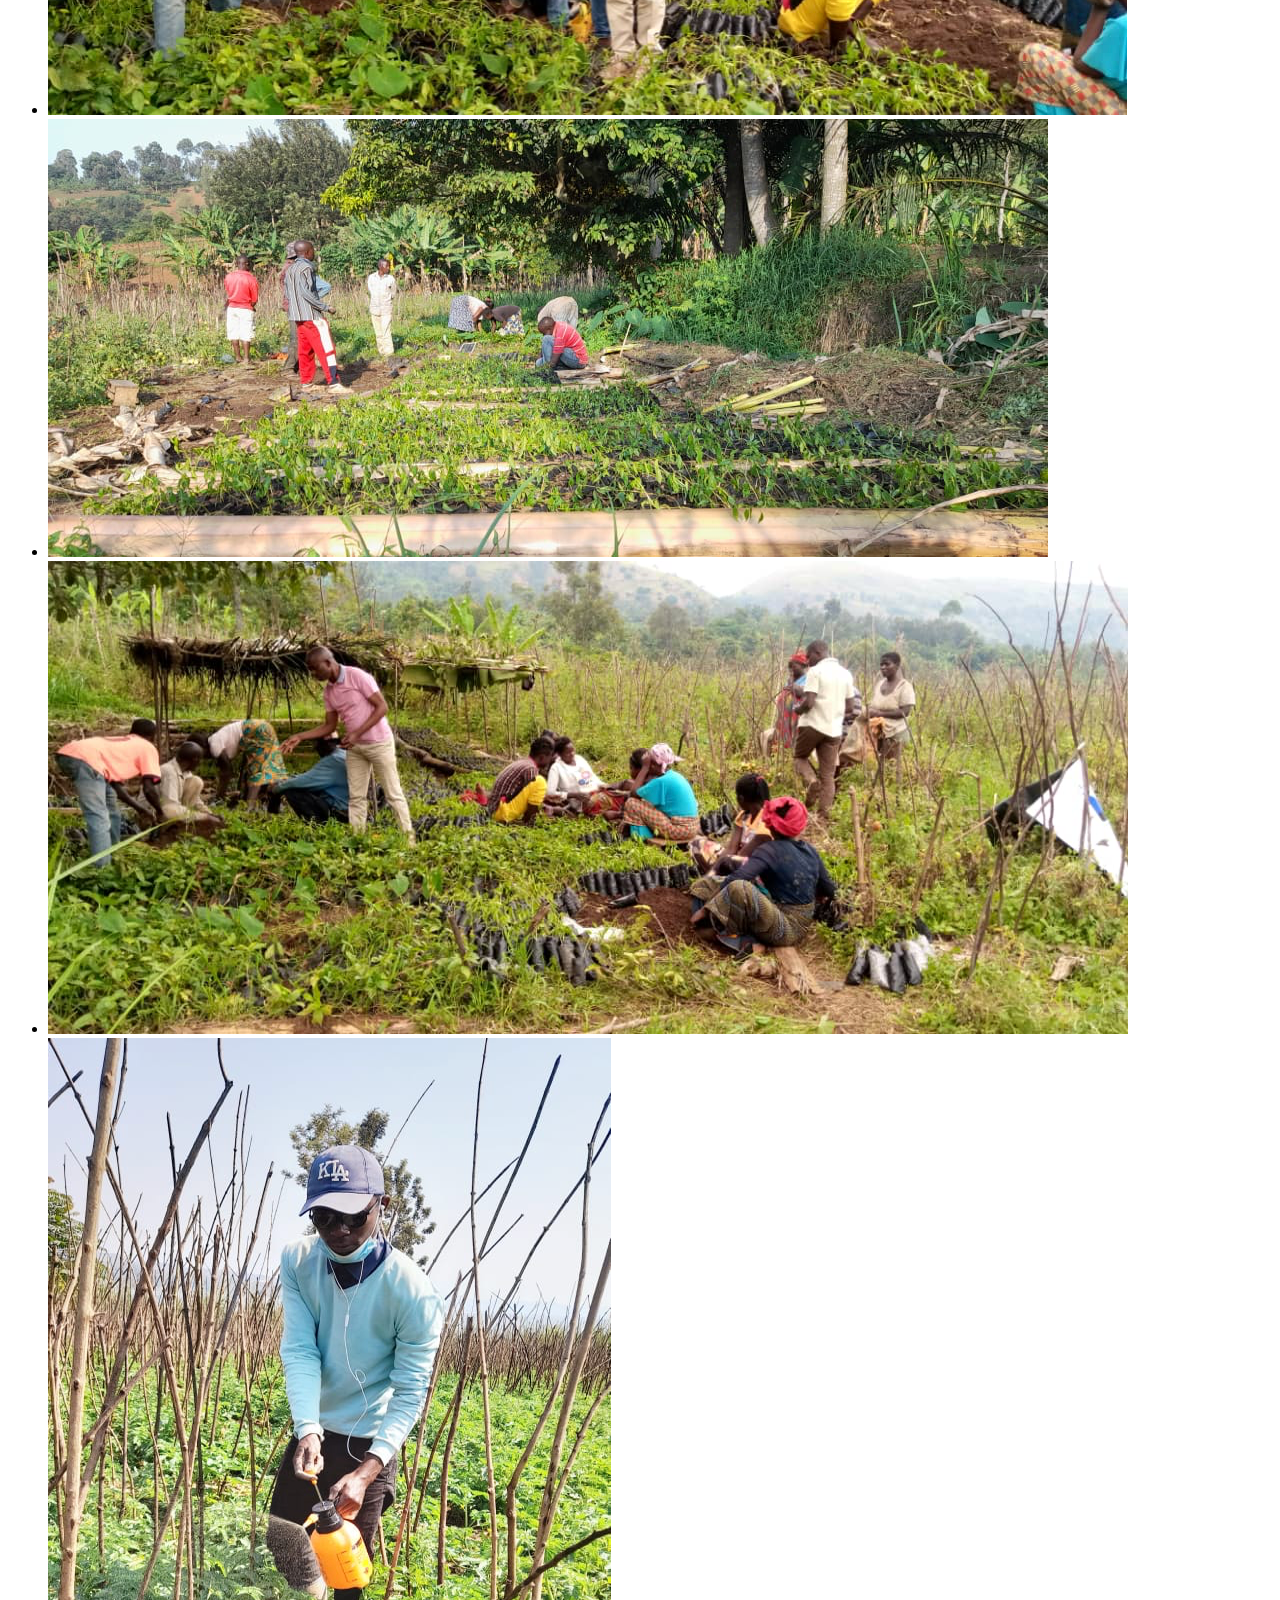
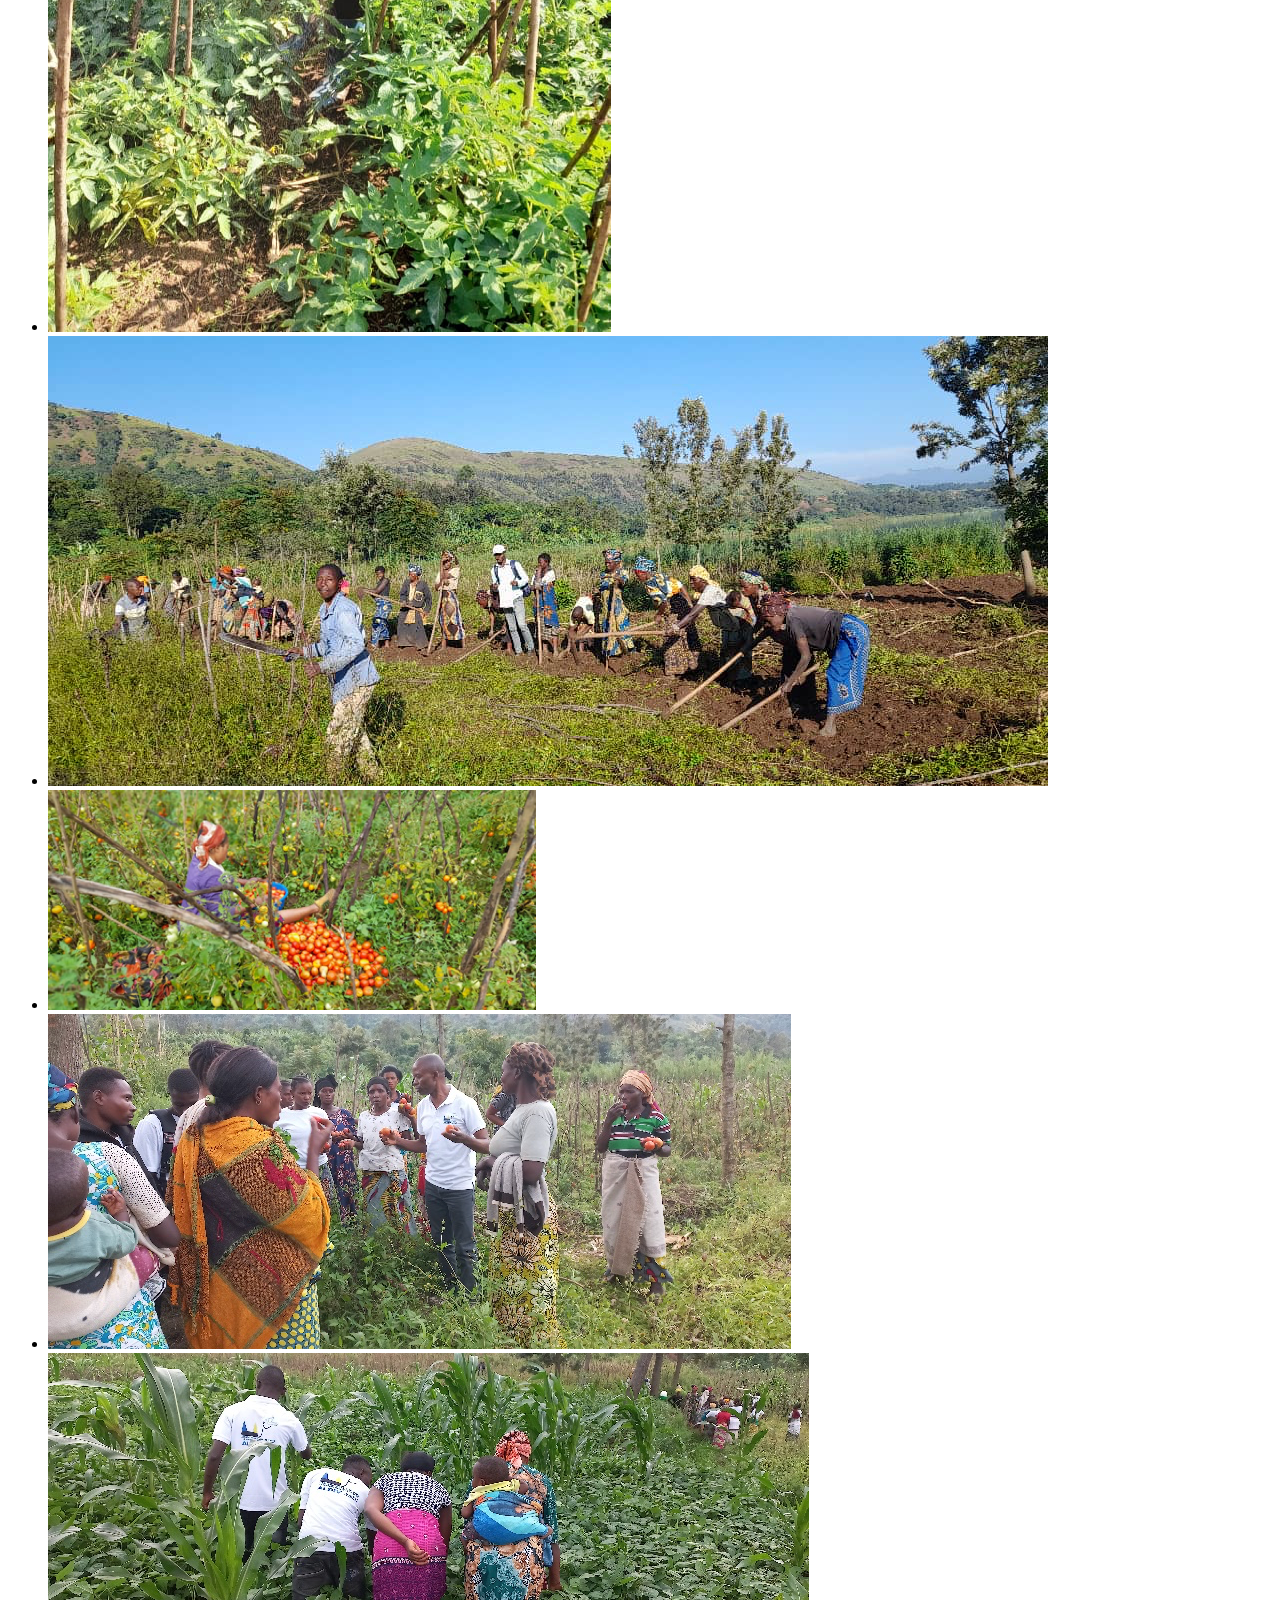
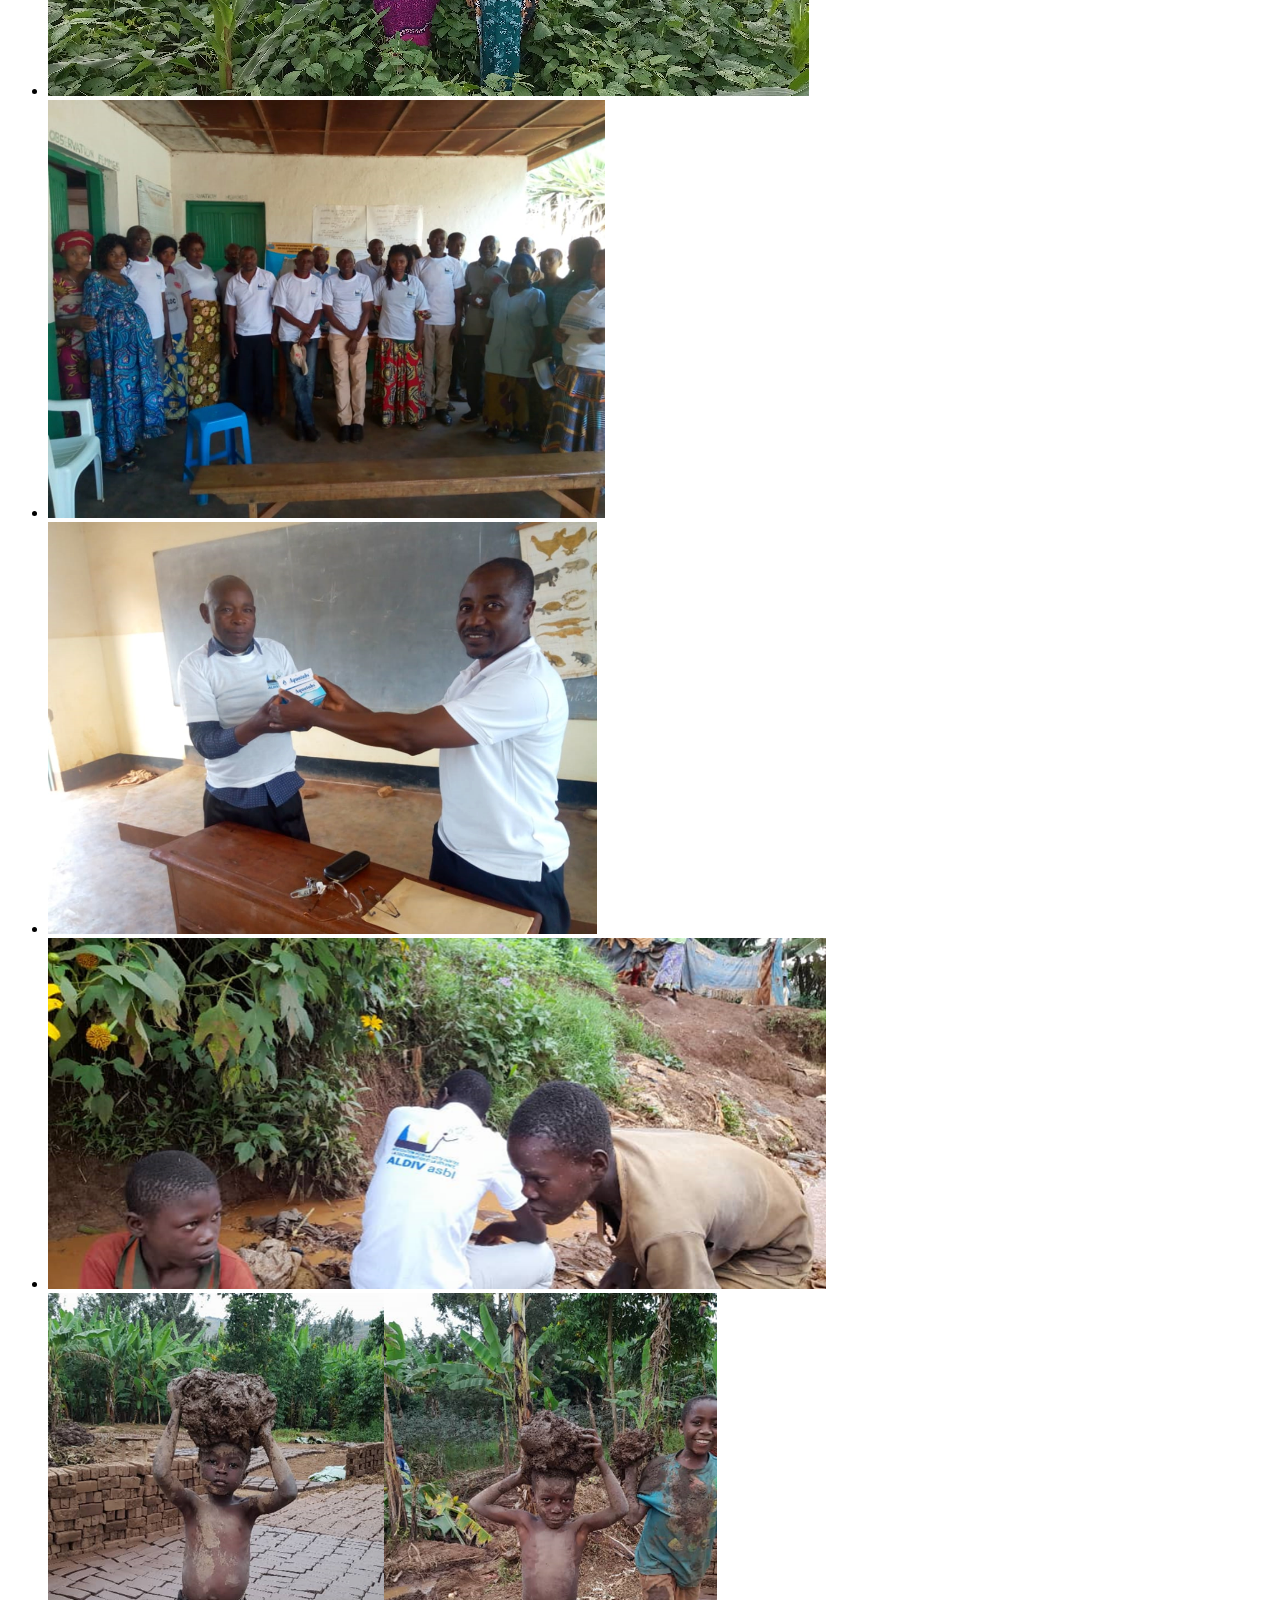
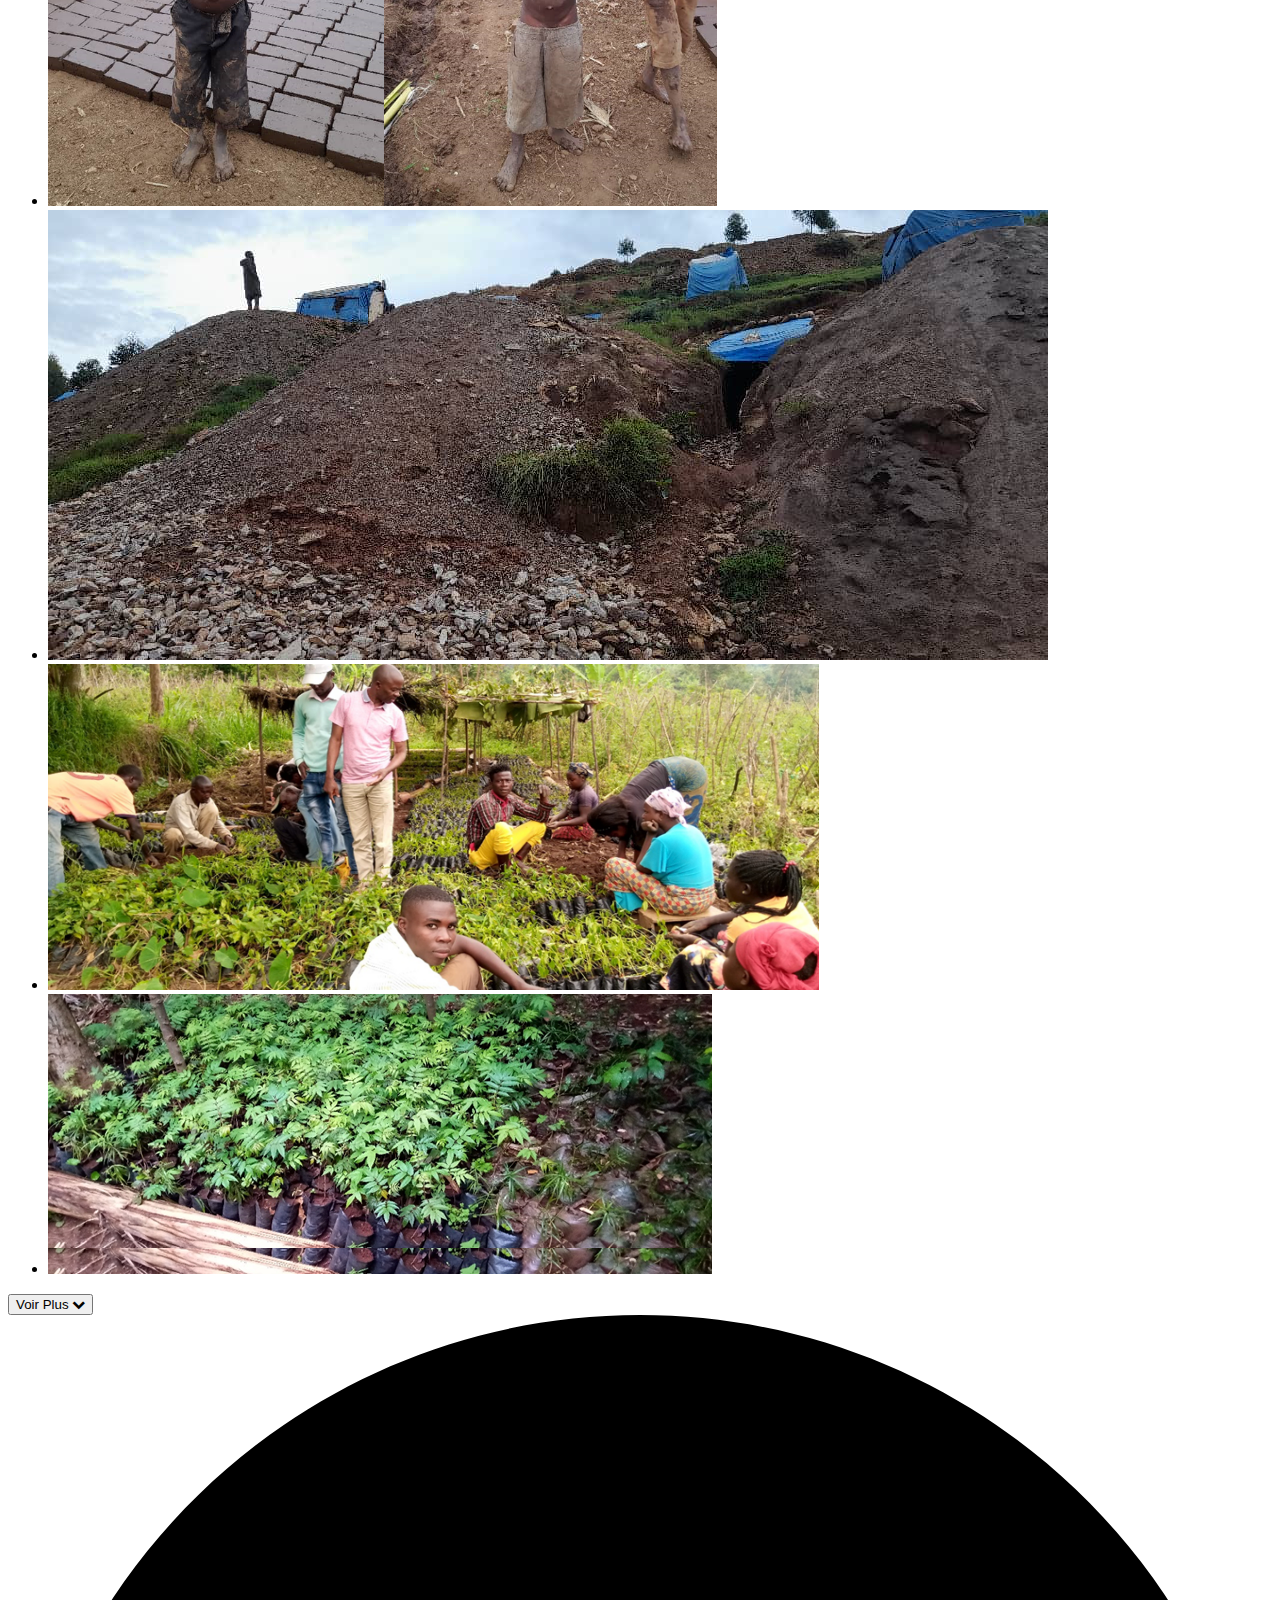
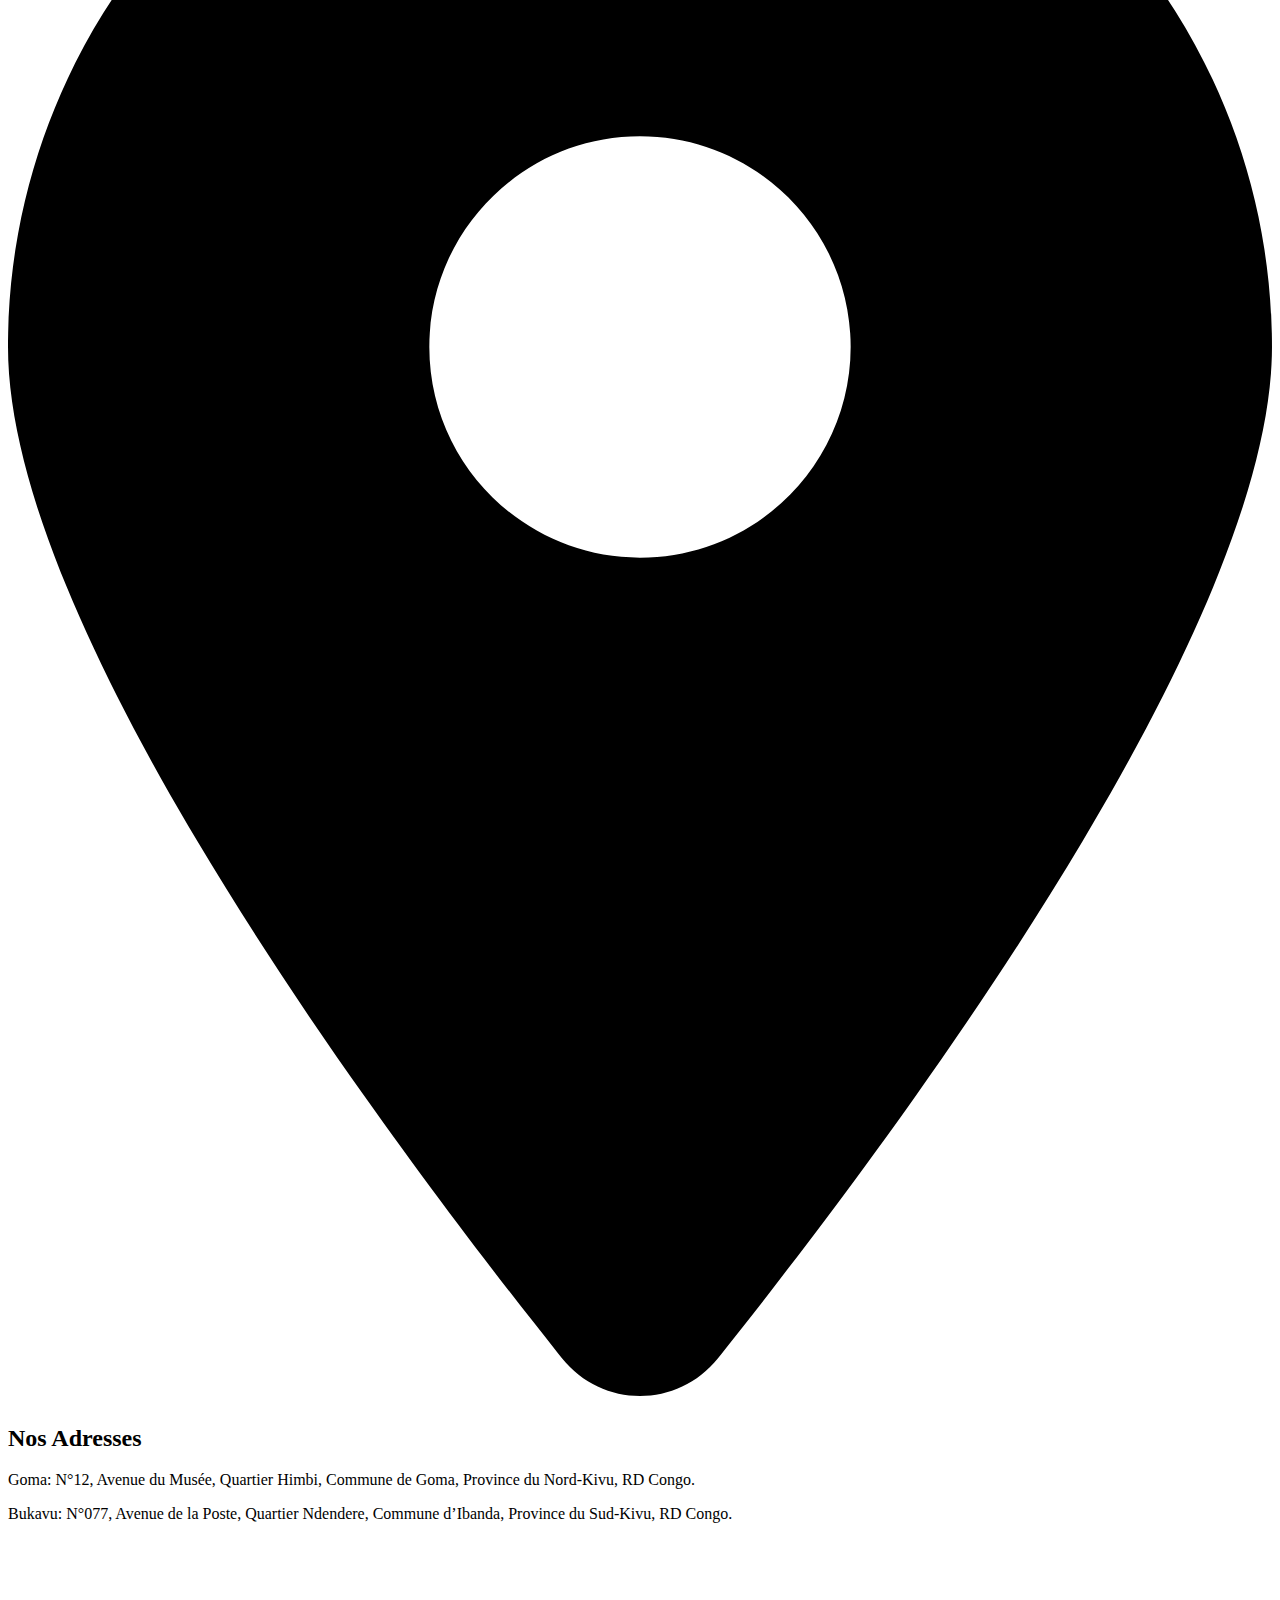
==== commit 1b55070d: "Fix typo" ====
--- a/html/accueil.html
+++ b/html/accueil.html
@@ -27,7 +27,7 @@
                     <a href="#"><i class="fa fa-linkedin"></i></a>
                 </li>
                 <li>
-                    <a href="https://instagram.com/aldiv.rdc" target="_blank"></i></a>
+                    <a href="https://instagram.com/aldiv.rdc"><i class="fa fa-instagram"></i></a>
                 </li>
             </ul>
         </div>
@@ -182,7 +182,7 @@
               <a href="#"><i class="fa fa-linkedin"></i></a>
             </li>
             <li>
-              <a href="#"><i class="fa fa-instagram"></i></a>
+              <a href="https://instagram.com/aldiv.rdc"><i class="fa fa-instagram"></i></a>
             </li>
           </ul>
         </div>
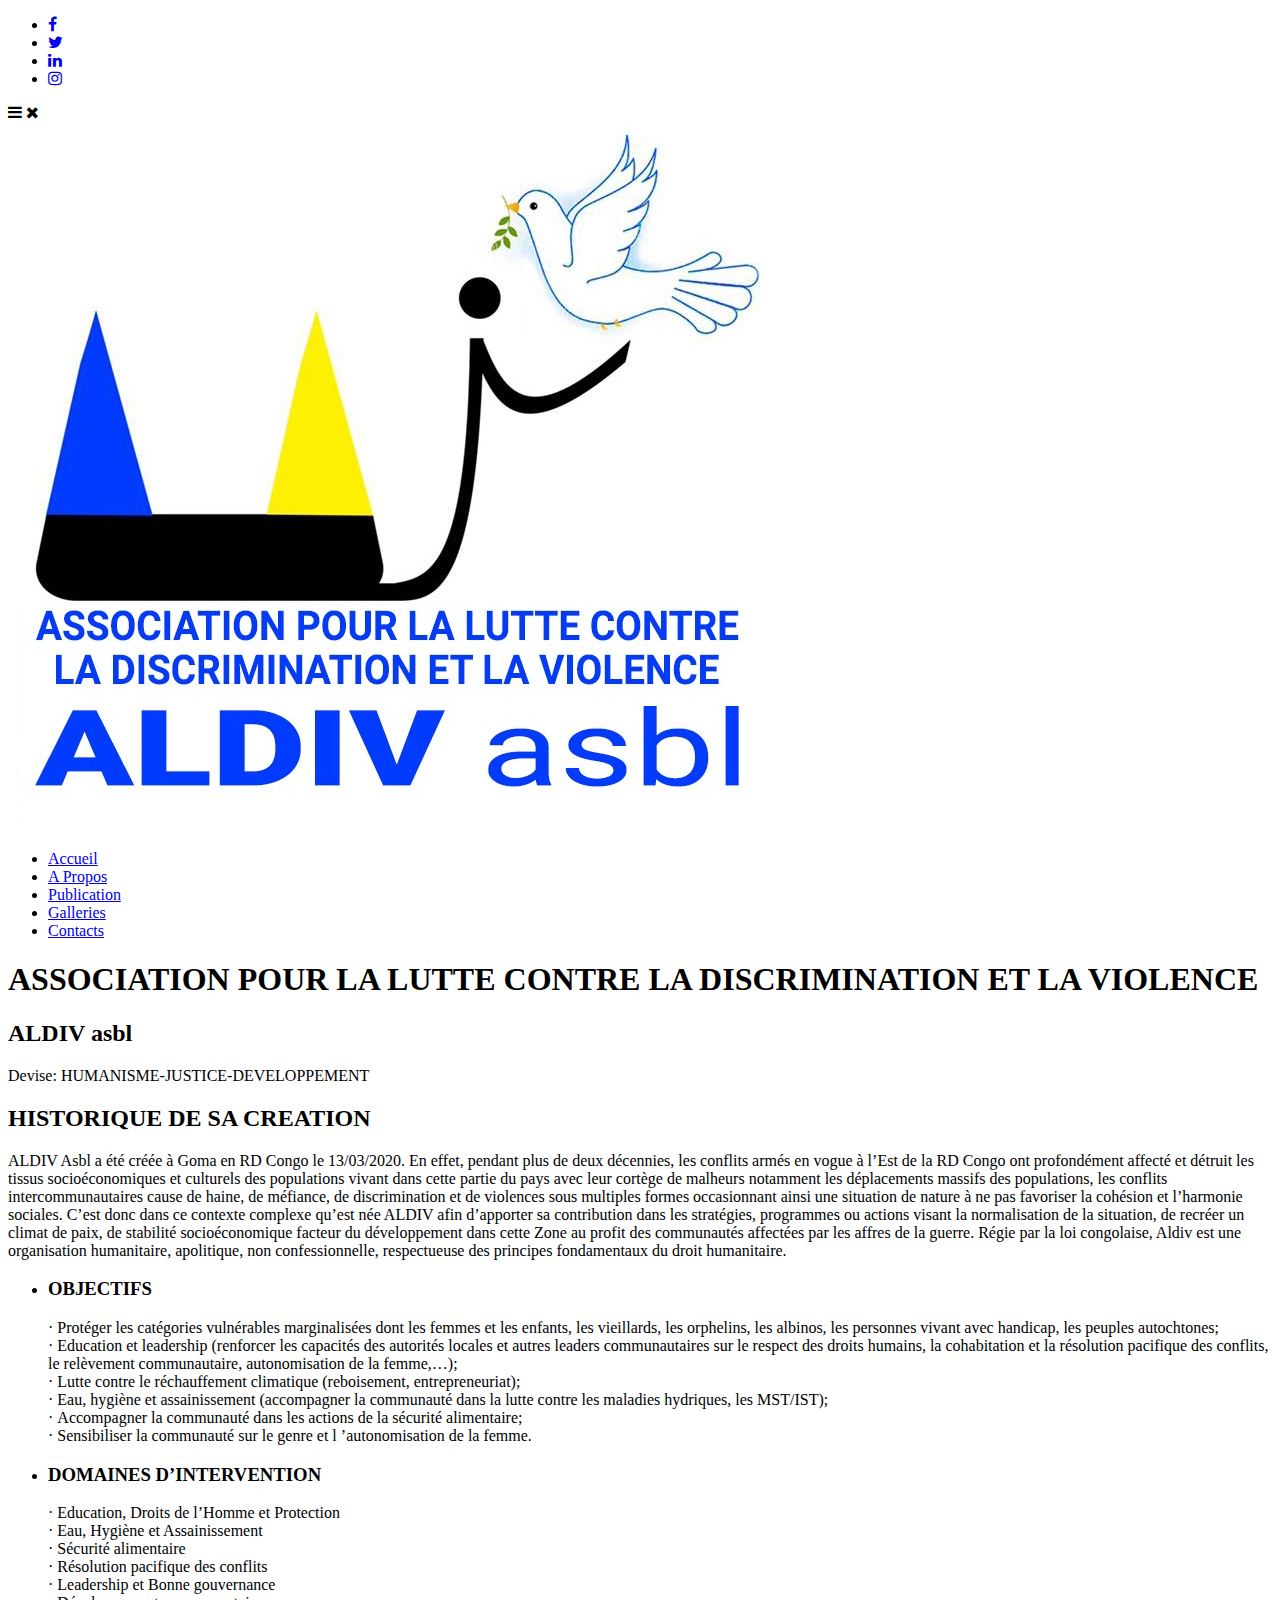
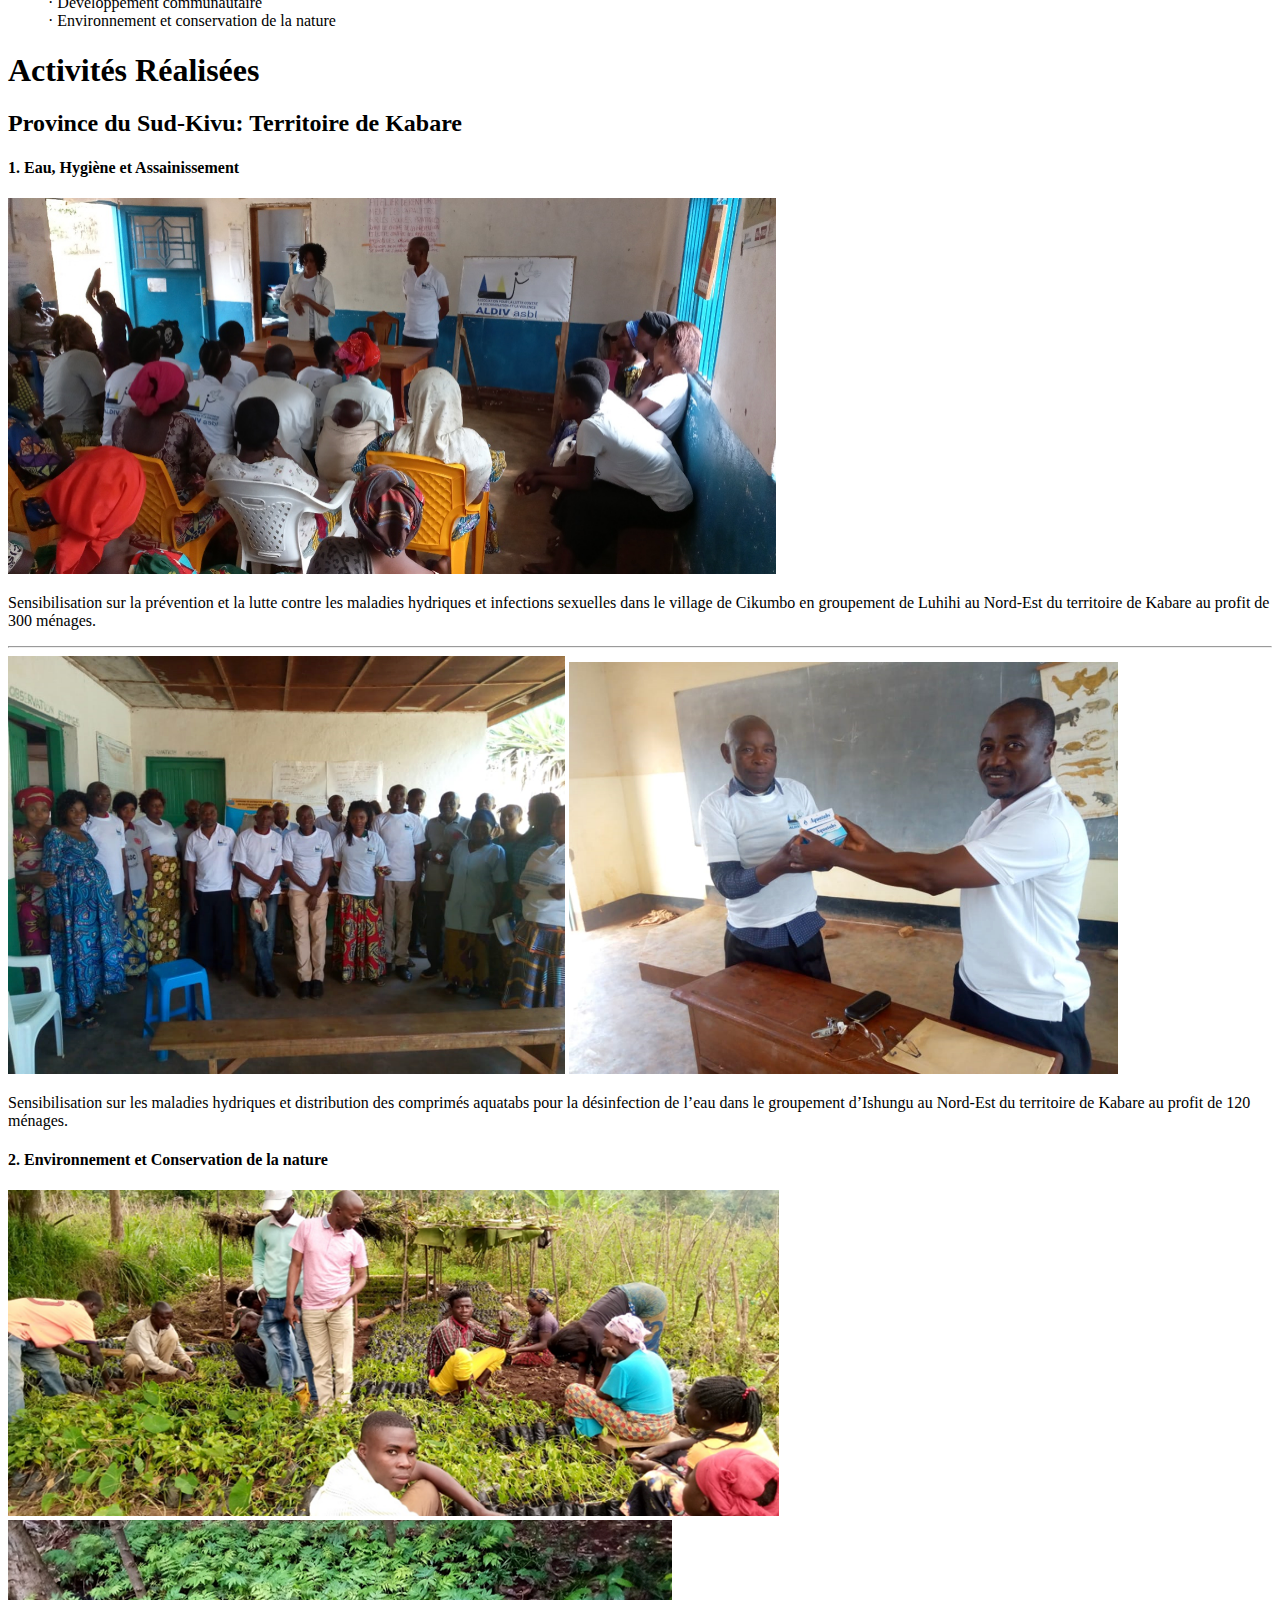
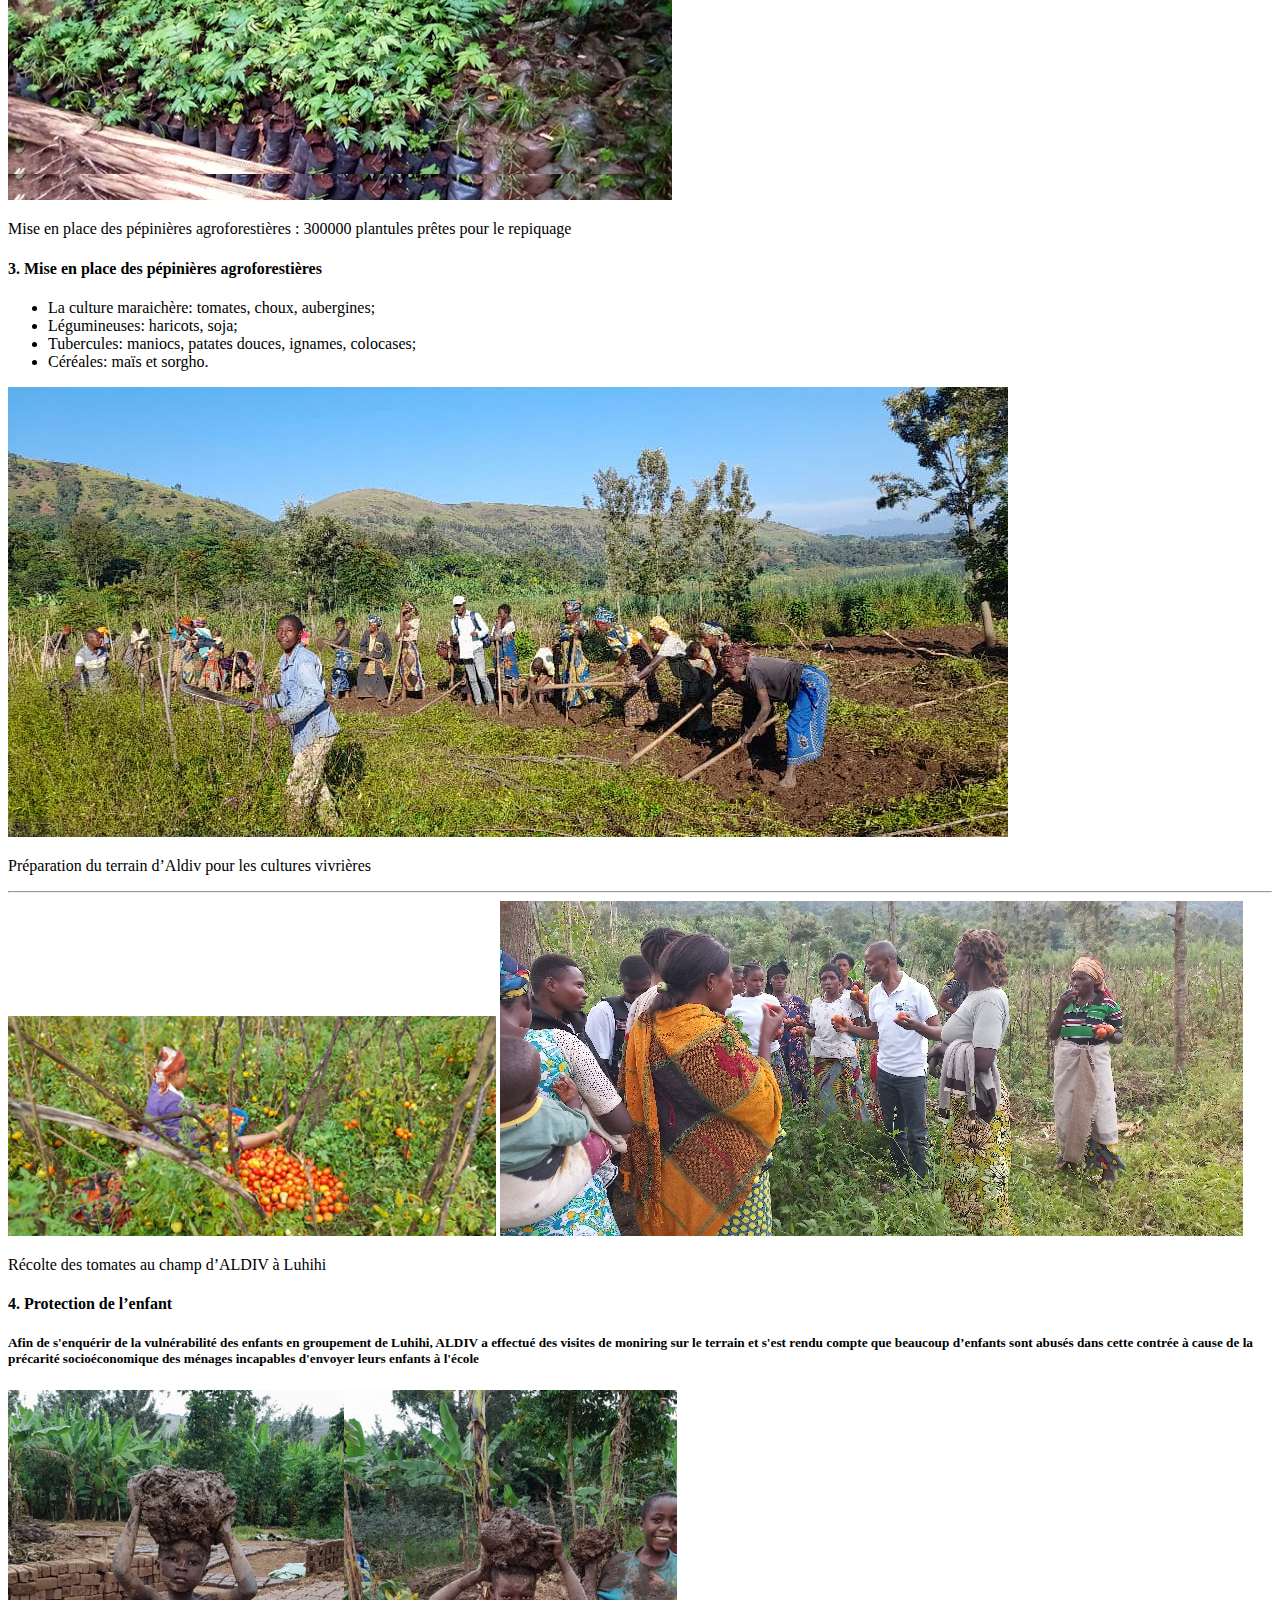
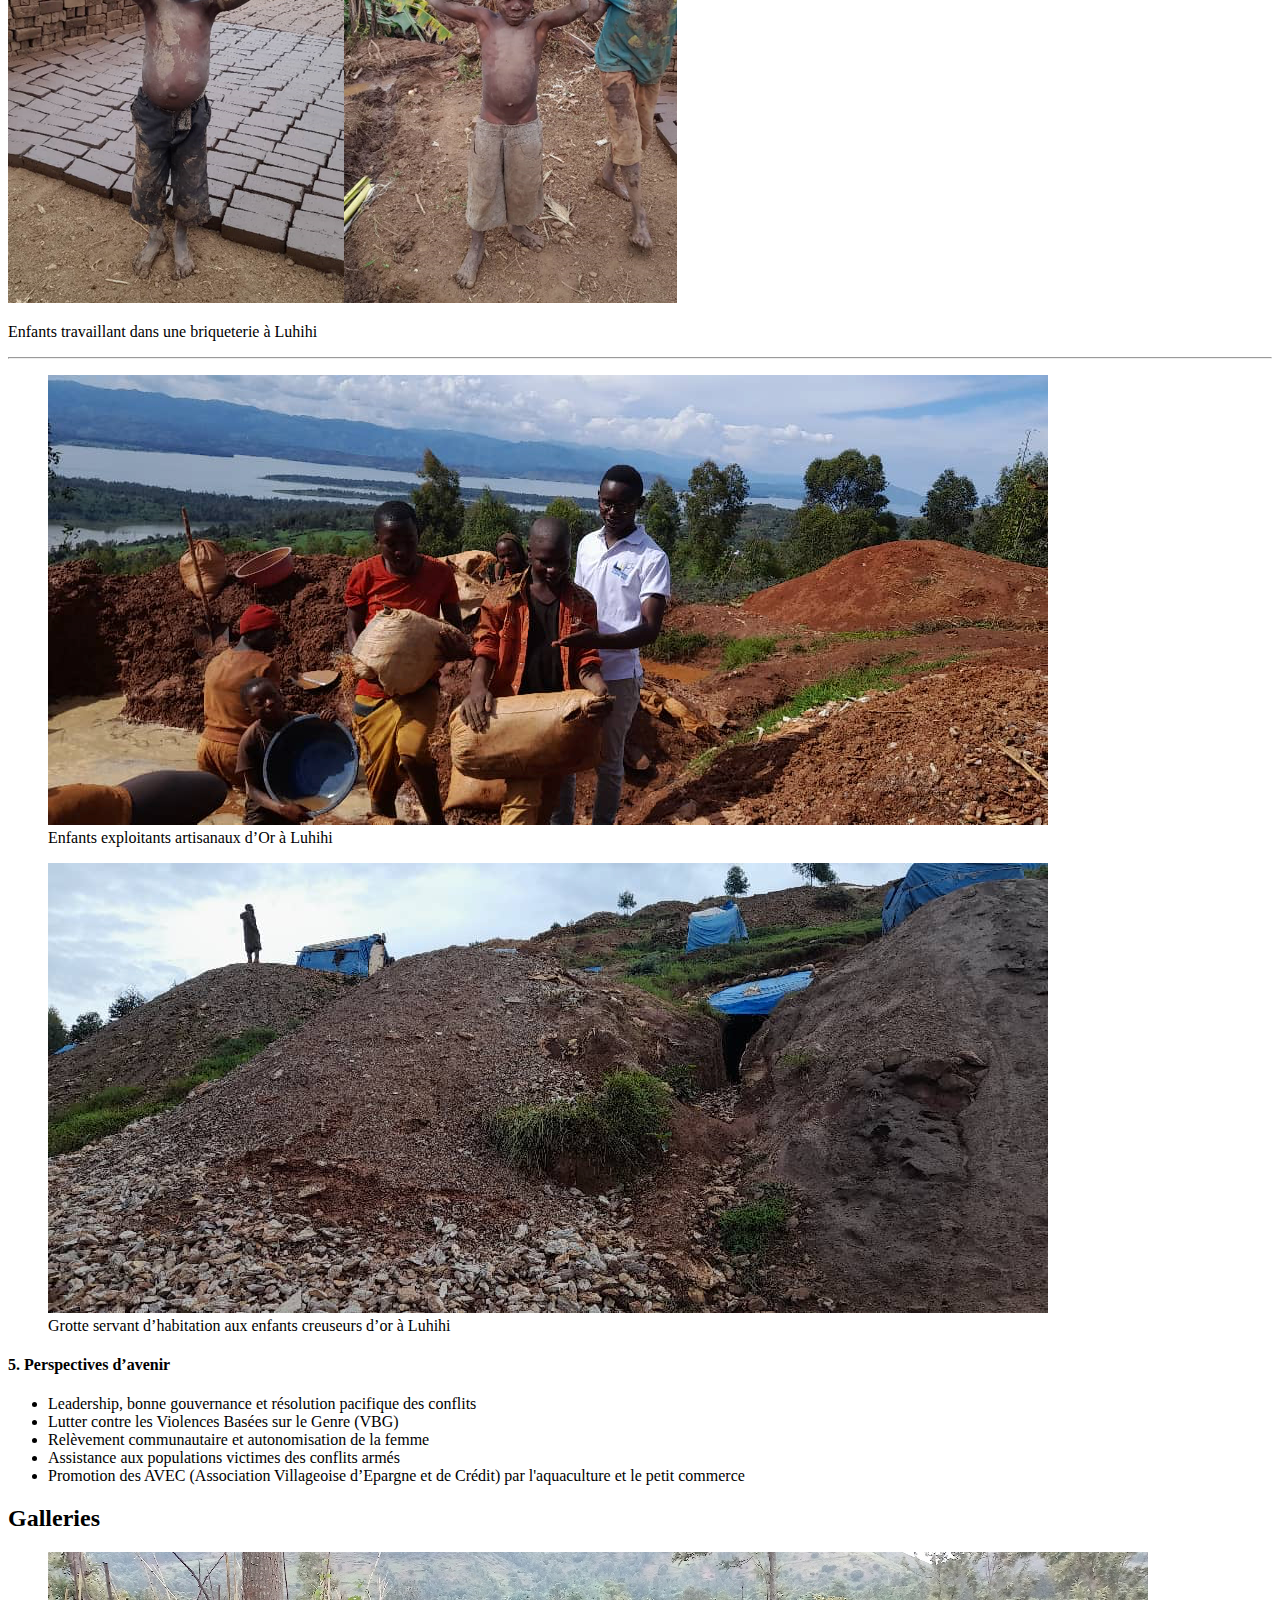
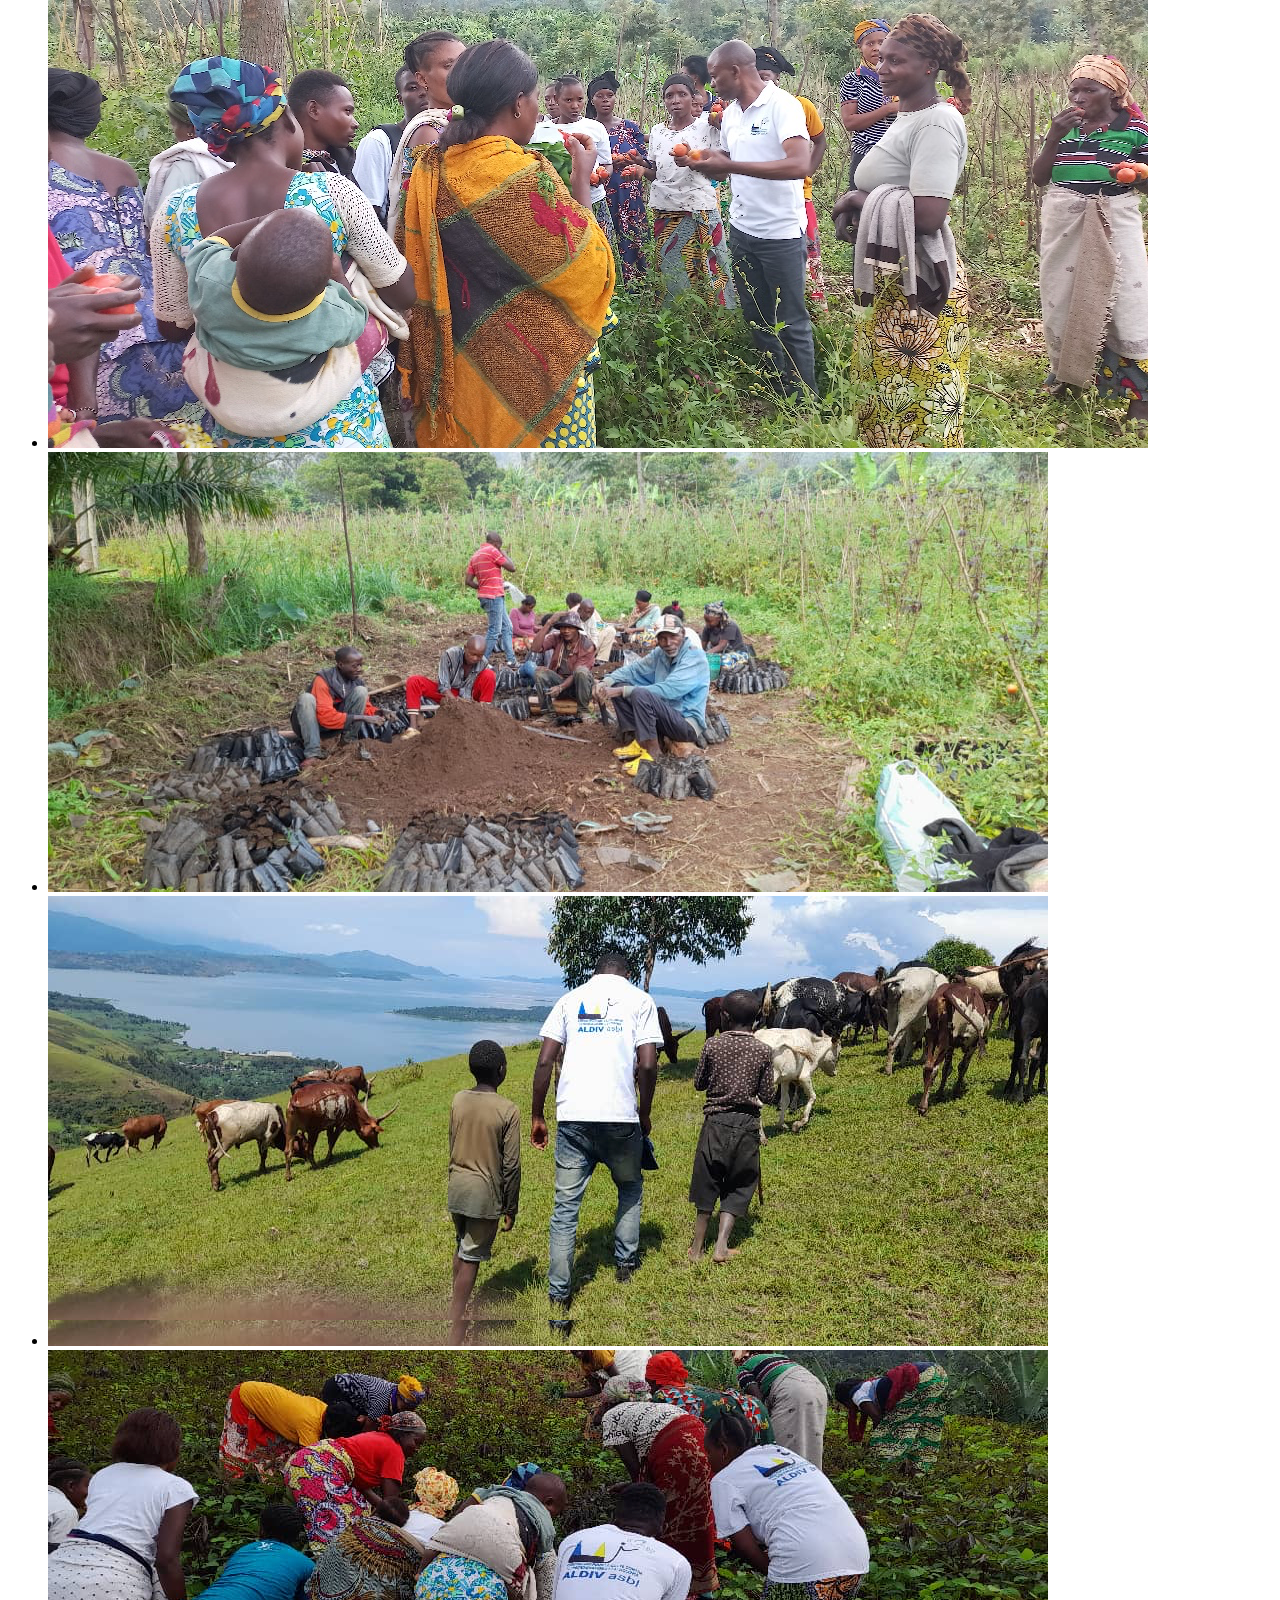
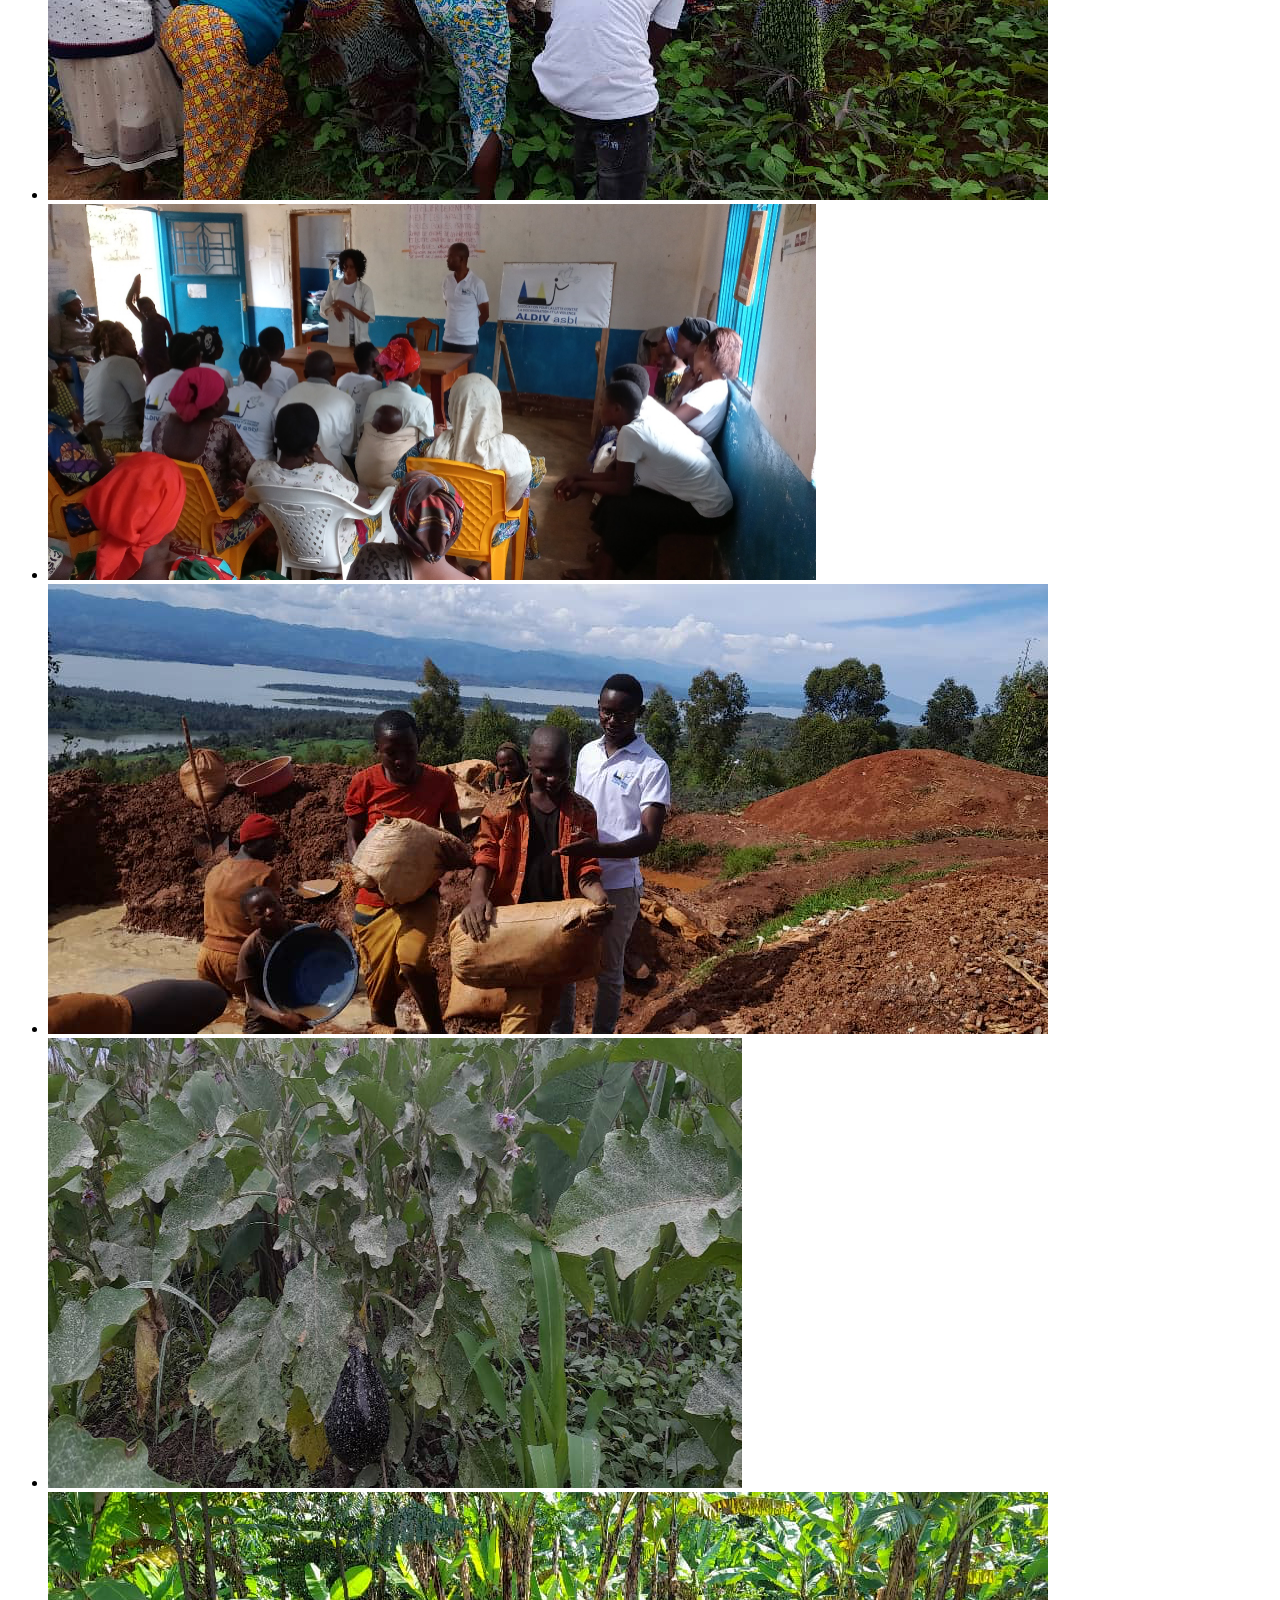
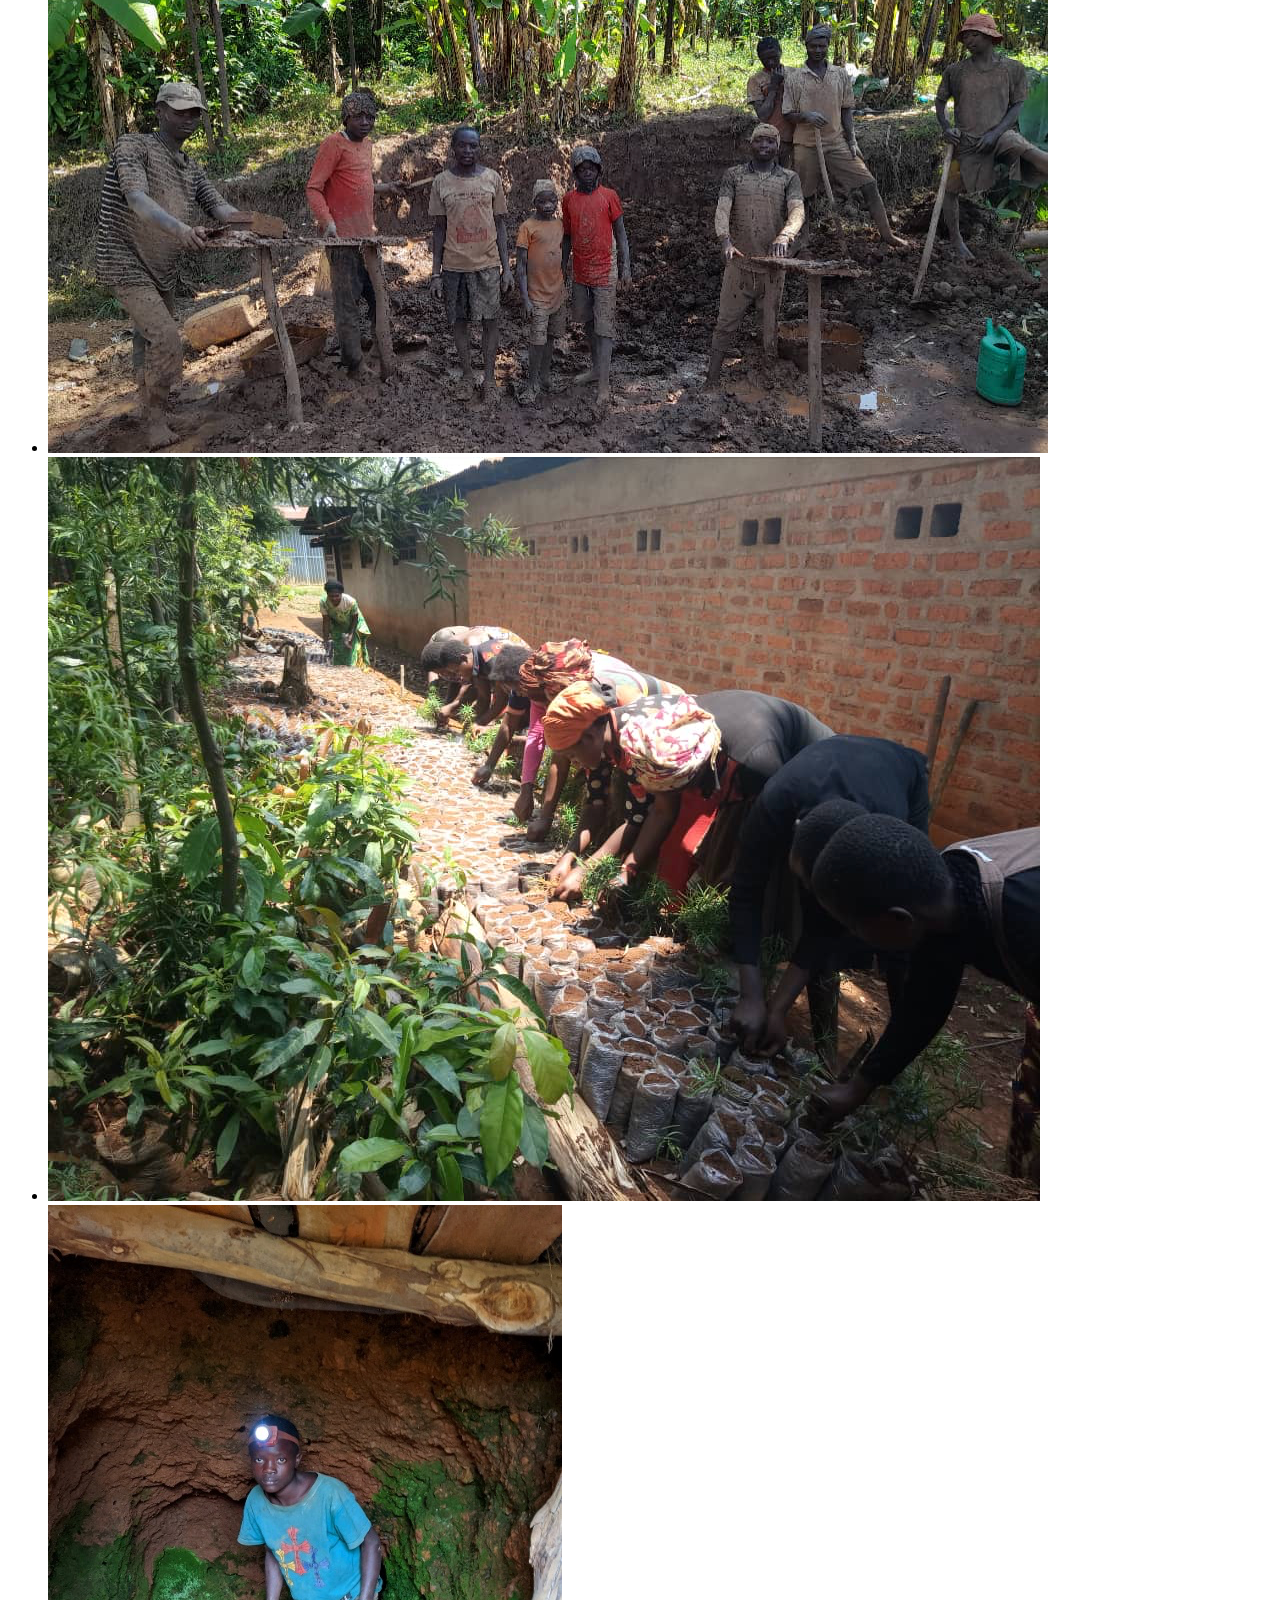
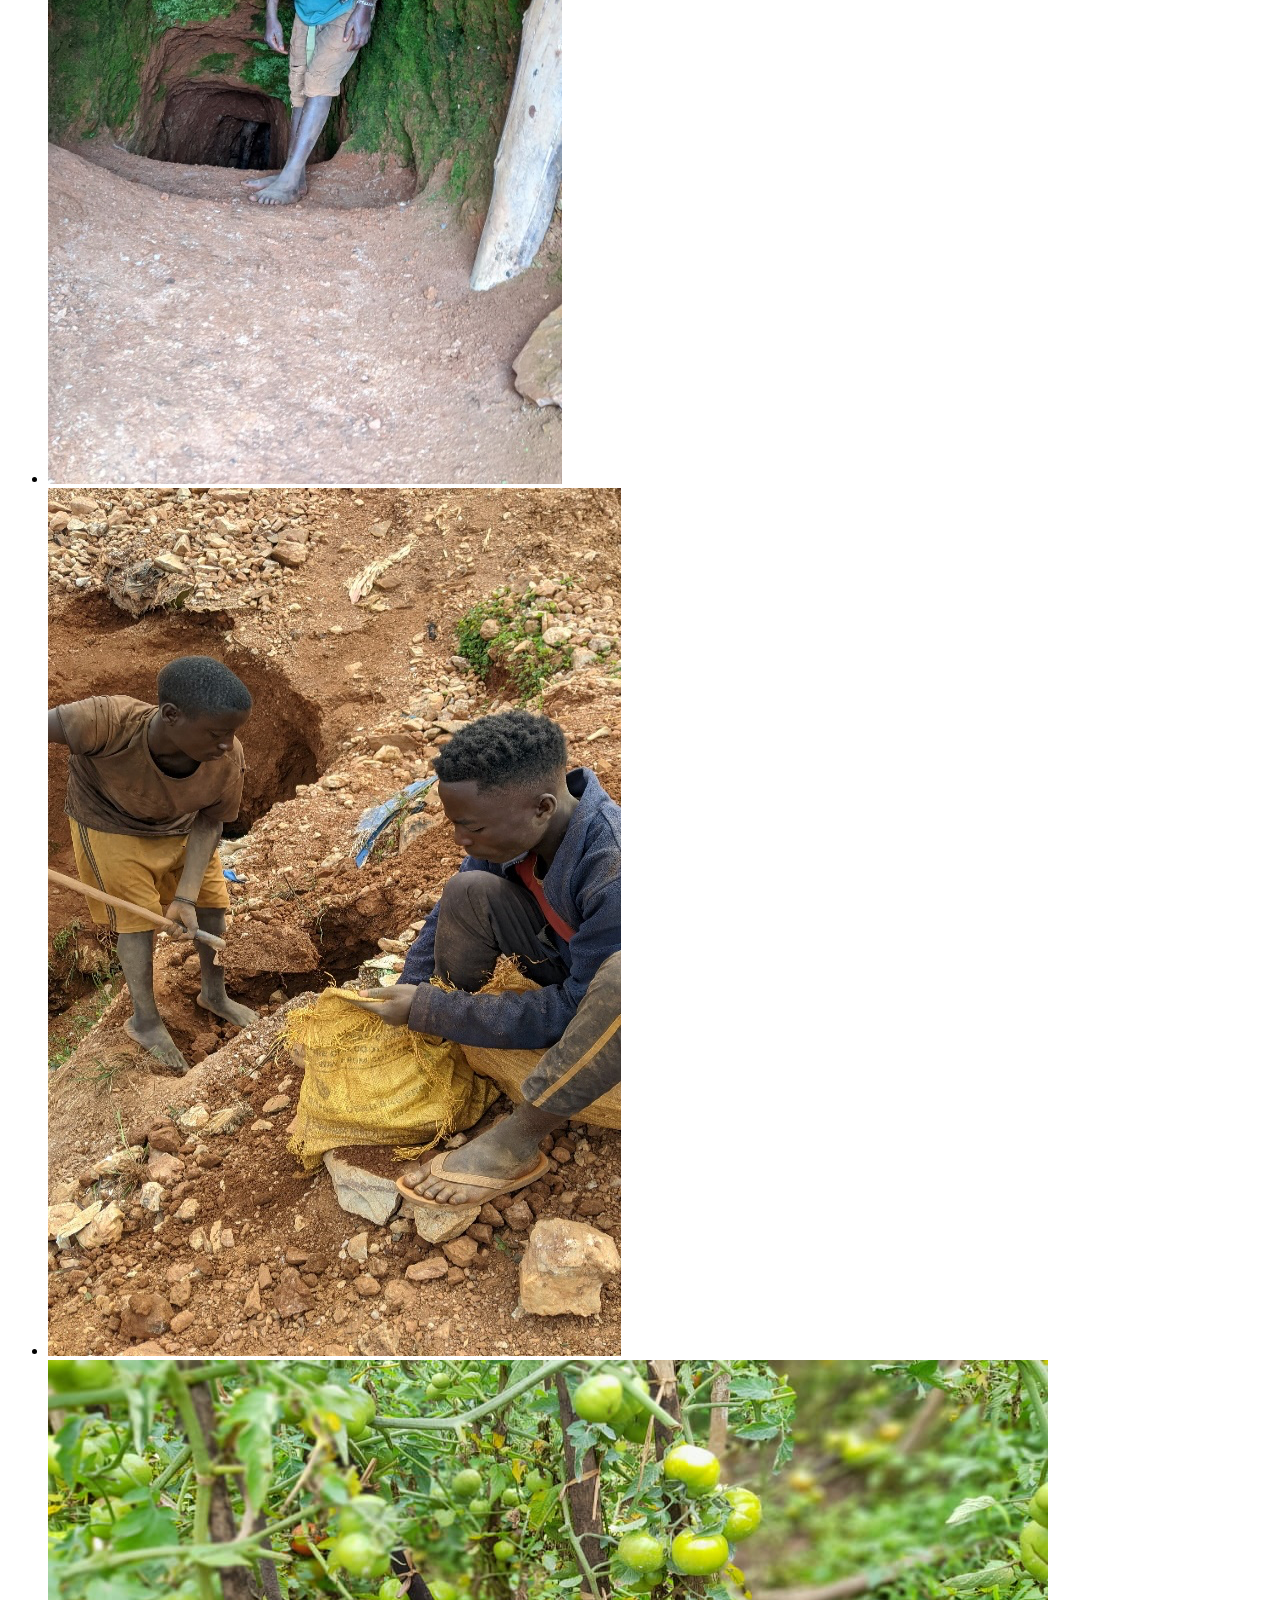
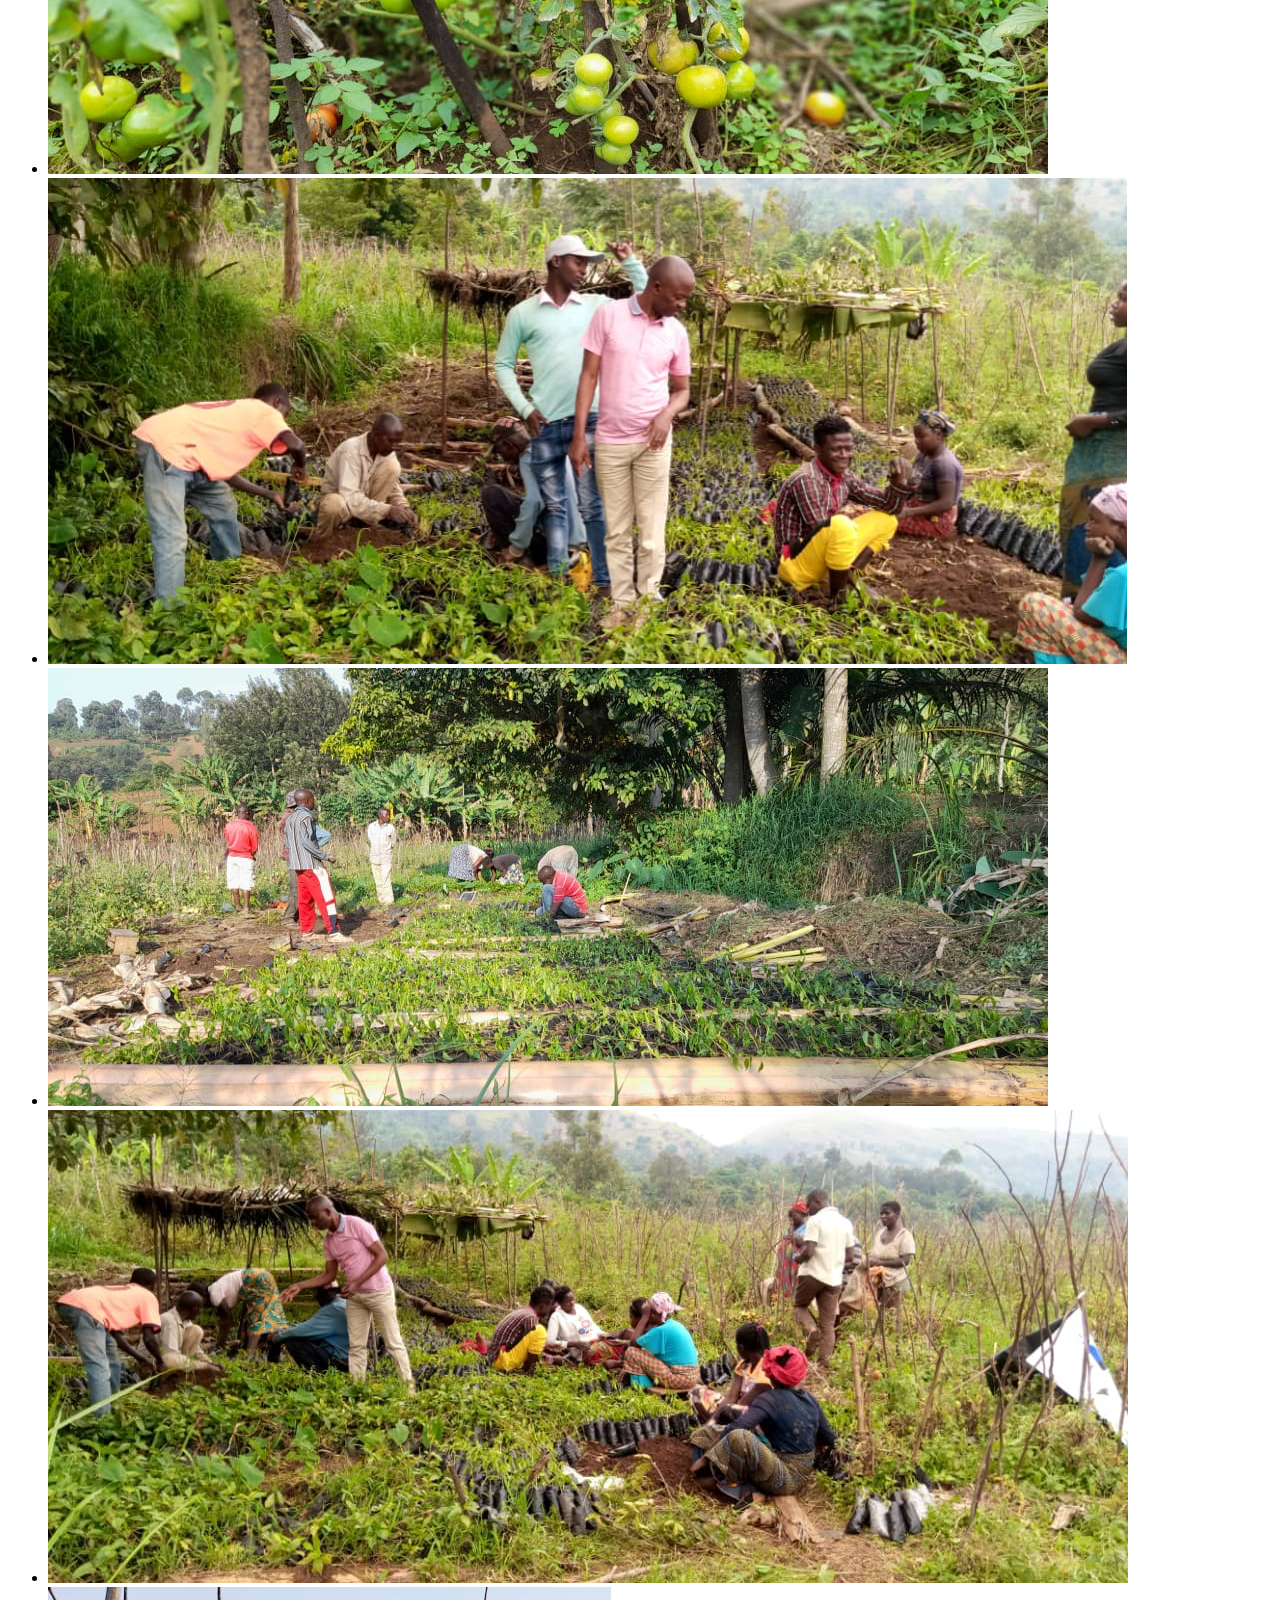
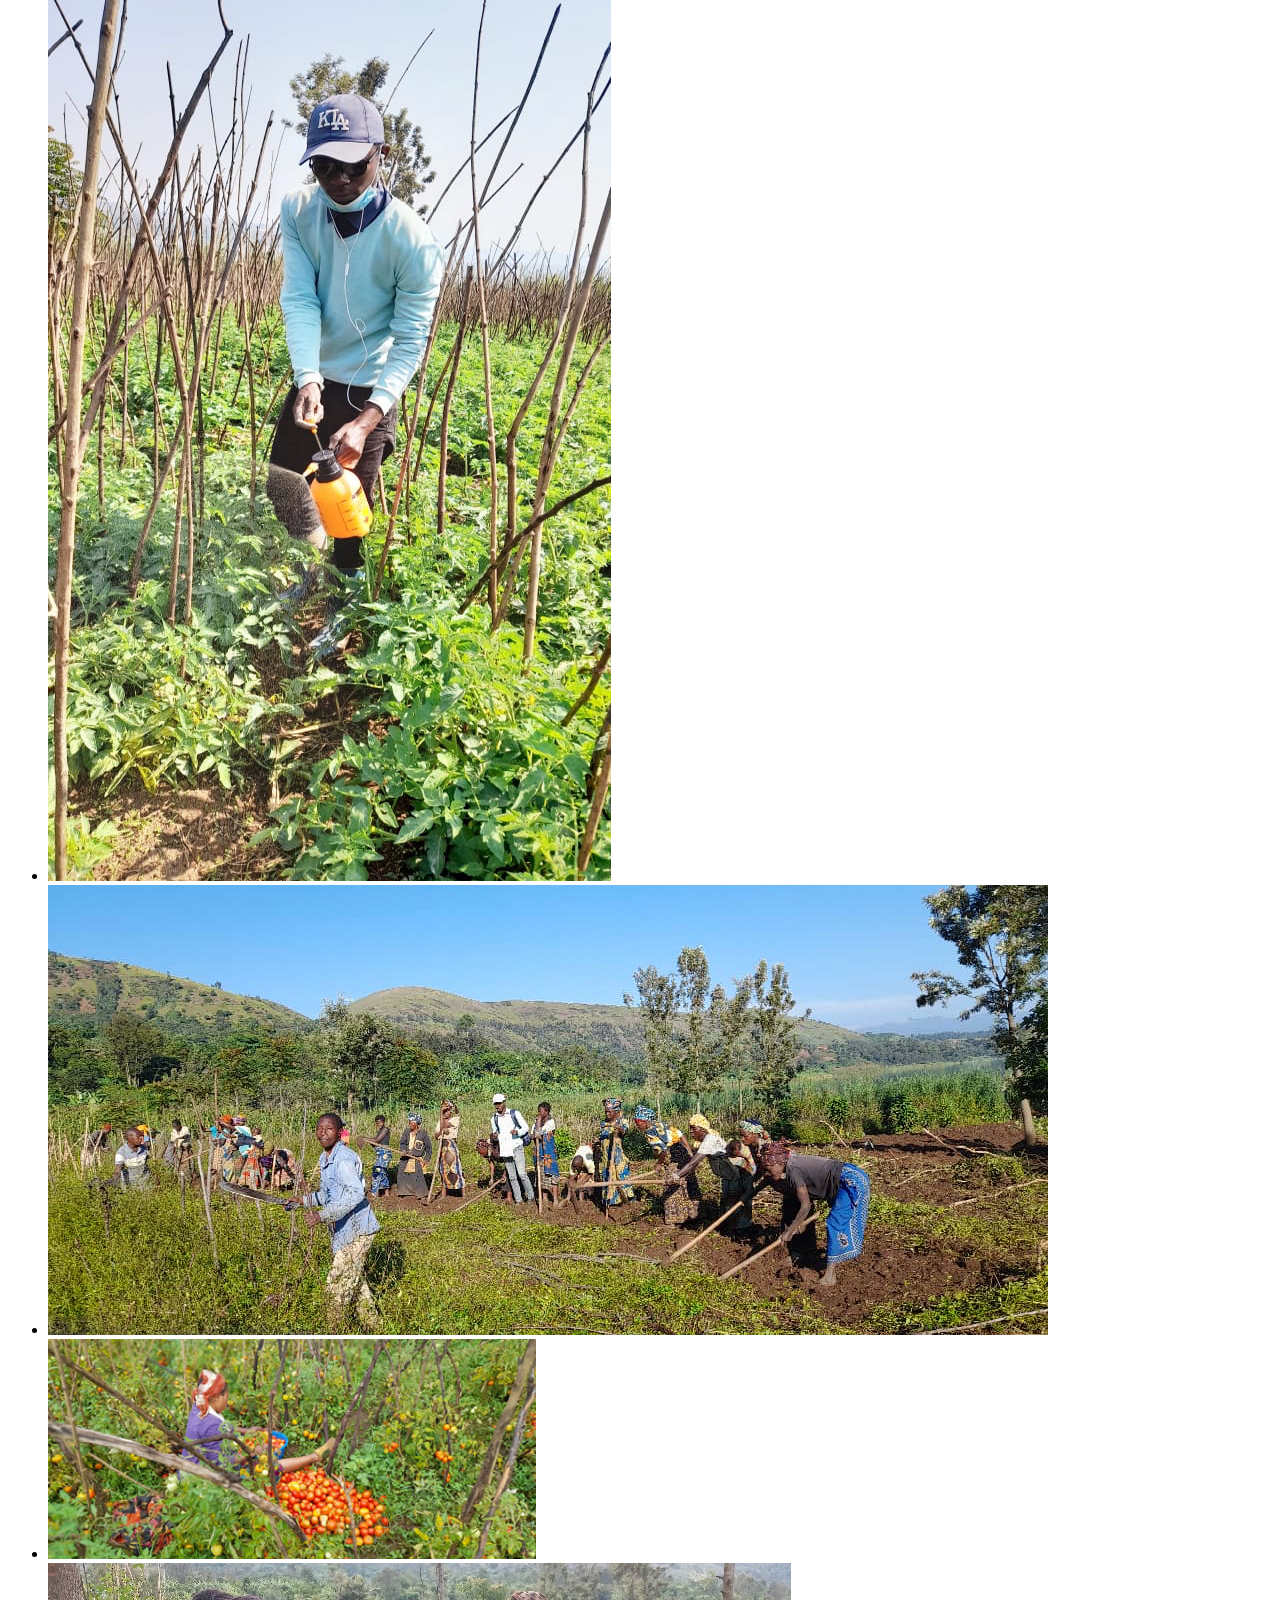
==== commit 10a97104: "Merge pull request #15 from ABCIncs/publication-section" ====
--- a/html/accueil.html
+++ b/html/accueil.html
@@ -9,8 +9,8 @@
     <link rel="stylesheet" href="../css/accueil.css">
     <link rel="stylesheet" href="../css/apropos.css">
     <link rel="stylesheet" href="../css/gallery.css">
+    <link rel="stylesheet" href="../css/publications.css">
     <link rel="stylesheet" href="../css/contact.css">
-    <link rel="stylesheet" href="../css/footer.css">
     <title>ALDIV</title>
 </head>
 <body>
@@ -20,14 +20,14 @@
                 <li>
                     <a href="https://www.facebook.com/Aldivasbl" target="_blank"><i class="fa fa-facebook"></i></a>
                 </li>
-                <li>
+                <li class="media-link">
                     <a href="#"><i class="fa fa-twitter"></i></a>
                 </li>
-                <li>
+                <li class="media-link">
                     <a href="#"><i class="fa fa-linkedin"></i></a>
                 </li>
-                <li>
-                    <a href="https://instagram.com/aldiv.rdc"><i class="fa fa-instagram"></i></a>
+                <li class="media-link">
+                    <a href="#"><i class="fa fa-instagram"></i></a>
                 </li>
             </ul>
         </div>
@@ -37,7 +37,7 @@
                 <i class="fa fa-times close-menu-btn"></i>
                 <div class="logo active">
                     <a href="#Accueil">
-                        <img src="../images/icons/logo-transparent.png" alt="logo">
+                        <img src="../images/icons/logo.jpg" alt="logo">
                     </a>
                 </div>
                 <ul class="nav-menu d-flex">
@@ -100,6 +100,138 @@
                 </li>
             </ul>
         </section>
+
+        <section id="Publications" class="publications-section">
+            <h1>Activités Réalisées</h1>
+            <h2>Province du Sud-Kivu: <span>Territoire de Kabare</span> </h2>
+            <div class="activities">
+              <div class="activity act-1">
+                <h4>1. Eau, Hygiène et Assainissement</h4>
+                <img
+                  src="../images/galleries/p-famille-cikumbo.png"
+                  alt="Famill a Cikumbo"
+                />
+                <p>
+                  Sensibilisation sur la prévention et la lutte contre les maladies
+                  hydriques et infections sexuelles dans le village de Cikumbo en
+                  groupement de Luhihi au Nord-Est du territoire de Kabare au profit
+                  de 300 ménages.
+                </p>
+                <hr />
+    
+                <div class="img-container">
+                  <img
+                    src="../images/galleries/p-famille-ishungu-1.png"
+                    alt="Famille d’Ishungu 1"
+                  />
+                  <img
+                    src="../images/galleries/p-famille-ishungu-2.png"
+                    alt="Famille d’Ishungu 2"
+                  />
+                </div>
+    
+                <p>
+                  Sensibilisation sur les maladies hydriques et distribution des
+                  comprimés aquatabs pour la désinfection de l’eau dans le
+                  groupement d’Ishungu au Nord-Est du territoire de Kabare au profit
+                  de 120 ménages.
+                </p>
+              </div>
+              <div class="activity act-2">
+                <h4>2. Environnement et Conservation de la nature</h4>
+                <div class="img-container">
+                  <img
+                    src="../images/galleries/p-nature-1.png"
+                    alt="Exemple 1 de la nature"
+                  />
+                  <img
+                    src="../images/galleries/p-nature-2.png"
+                    alt="Exemple 2 de la nature"
+                  />
+                </div>
+                <p>
+                  Mise en place des pépinières agroforestières : 300000 plantules
+                  prêtes pour le repiquage
+                </p>
+              </div>
+              <div class="activity act-3">
+                <h4>3. Mise en place des pépinières agroforestières</h4>
+                <ul>
+                  <li>La culture maraichère: tomates, choux, aubergines;</li>
+                  <li>Légumineuses: haricots, soja;</li>
+                  <li>Tubercules: maniocs, patates douces, ignames, colocases;</li>
+                  <li>Céréales: maïs et sorgho.</li>
+                </ul>
+                <img
+                  src="../images/galleries/p-culture-1.png"
+                  alt="Exemple culture 1"
+                />
+                <p>Préparation du terrain d’Aldiv pour les cultures vivrières</p>
+                <hr />
+                <div class="img-container">
+                  <img
+                    src="../images/galleries/p-culture-2.png"
+                    alt="Exemple culture 2"
+                  />
+                  <img
+                    src="../images/galleries/p-culture-3.png"
+                    alt="Exemple culture 3"
+                  />
+                </div>
+                <p>Récolte des tomates au champ d’ALDIV à Luhihi</p>
+              </div>
+              <div class="activity act-4">
+                <h4>4. Protection de l’enfant</h4>
+                <h5>
+                  Afin de s'enquérir de la vulnérabilité des enfants en groupement
+                  de Luhihi, ALDIV a effectué des visites de moniring sur le terrain
+                  et s'est rendu compte que beaucoup d’enfants sont abusés dans
+                  cette contrée à cause de la précarité socioéconomique des ménages
+                  incapables d'envoyer leurs enfants à l'école
+                </h5>
+                <img src="../images/galleries/p-mine-3.png" alt="" />
+                <p>Enfants travaillant dans une briqueterie à Luhihi</p>
+                <hr>
+                <div class="img-container">
+                  <figure>
+                    <img
+                      src="../images/galleries/p-mine-1.png"
+                      alt="A description of the image"
+                    />
+                    <figcaption>Enfants exploitants artisanaux d’Or à Luhihi</figcaption>
+                  </figure>
+    
+                  <figure>
+                    <img
+                      src="../images/galleries/p-mine-4.png"
+                      alt="A description of the image"
+                    />
+                    <figcaption>
+                      Grotte servant d’habitation aux enfants creuseurs d’or à
+                      Luhihi
+                    </figcaption>
+                  </figure>
+                </div>
+              </div>
+    
+              <div class="activity act-5">
+                <h4>5. Perspectives d’avenir</h4>
+                <ul>
+                  <li>
+                    Leadership, bonne gouvernance et résolution pacifique des
+                    conflits
+                  </li>
+                  <li>Lutter contre les Violences Basées sur le Genre (VBG)</li>
+                  <li>Relèvement communautaire et autonomisation de la femme</li>
+                  <li>Assistance aux populations victimes des conflits armés</li>
+                  <li>
+                    Promotion des AVEC (Association Villageoise d’Epargne et de
+                    Crédit) par l'aquaculture et le petit commerce
+                  </li>
+                </ul>
+              </div>
+            </div>
+          </section>
 
         <section id="Galleries" class="galleries-section">
             <h2>Galleries</h2>
@@ -165,44 +297,6 @@
             </div>    
         </section>
     </main>
-    <footer>
-      <div id="socials-links">
-        <div id="socials">
-          <h1>ALDIV</h1>
-          
-          <ul>
-            <li>
-              <a href="https://www.facebook.com/Aldivasbl"
-                ><i class="fa fa-facebook"></i></a>
-            </li>
-            <li>
-              <a href="#"><i class="fa fa-twitter"></i></a>
-            </li>
-            <li>
-              <a href="#"><i class="fa fa-linkedin"></i></a>
-            </li>
-            <li>
-              <a href="https://instagram.com/aldiv.rdc"><i class="fa fa-instagram"></i></a>
-            </li>
-          </ul>
-        </div>
-        <div id="links">
-          <h2>Liens Directs</h2>
-          <ul class="">
-            <li><a href="#Accueil">Accueil</a></li>
-            <li><a href="#APropos">A Propos</a></li>
-            <li><a href="#Publications">Publications</a></li>
-            <li><a href="#Galleries">Galleries</a></li>
-            <li><a href="#Contacts">Contacts</a></li>
-          </ul>
-        </div>
-      </div>
-      <hr>
-      <p>
-        &copy Copyright <b>ALDIV</b>. All Rights Reserved<br />
-        Designed by <a href="https://github.com/ABCIncs" target="_blank">ABC Incs</a><br />
-      </p>
-    </footer>
     <script src="../js/galleries.js"></script>
     <script src="../js/menu.js"></script>
 </body>
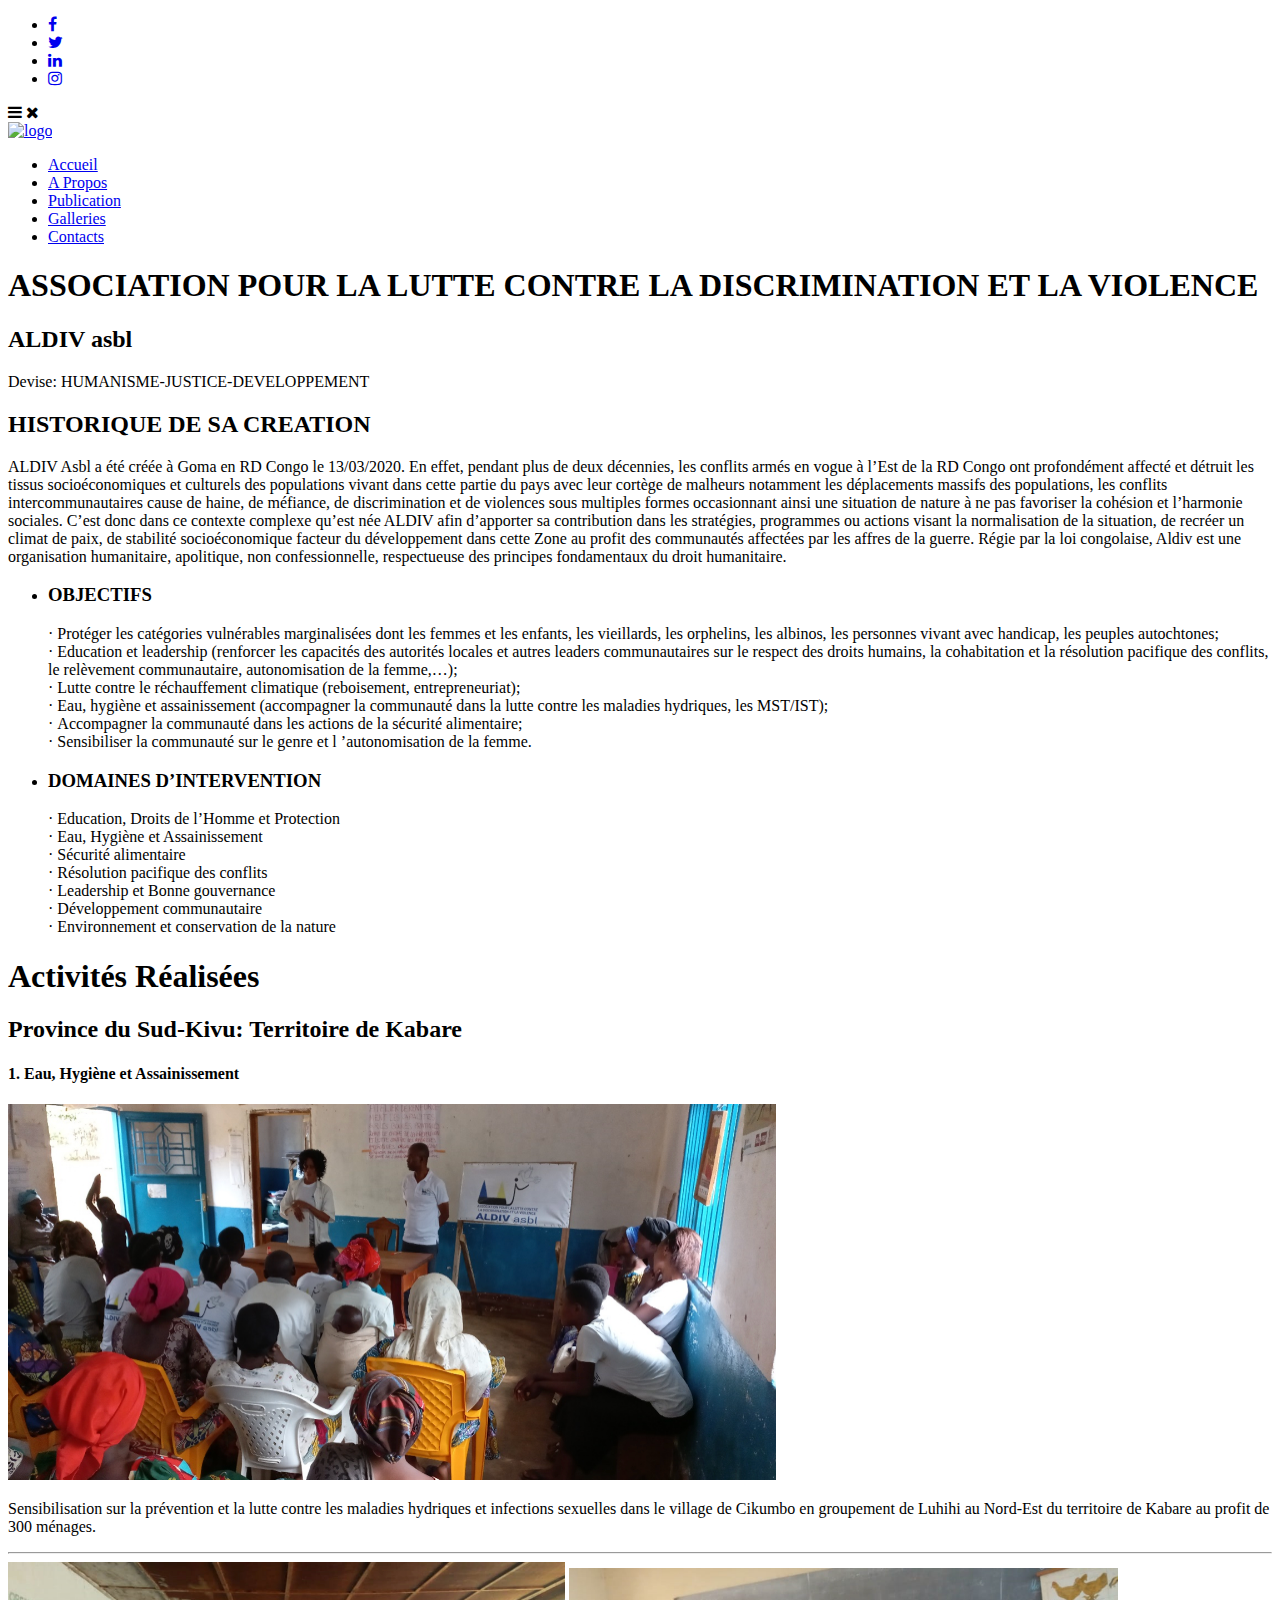
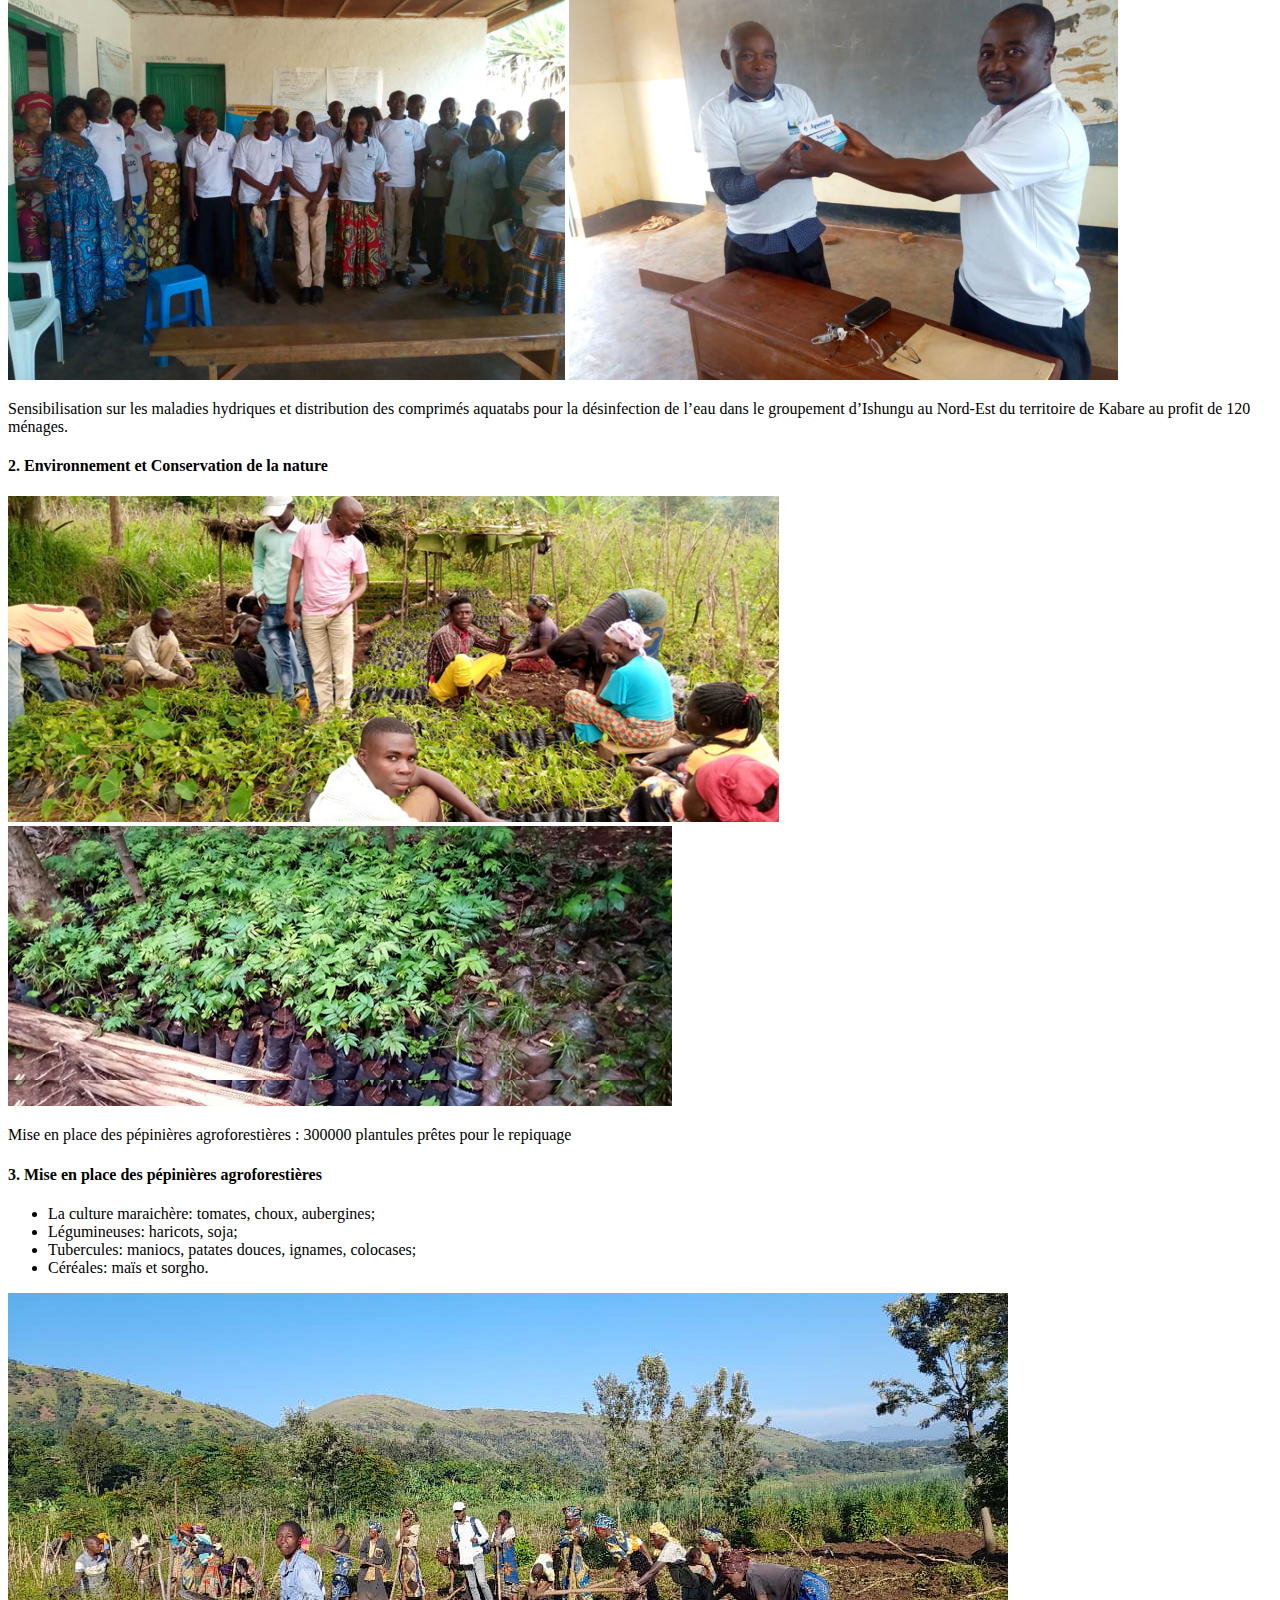
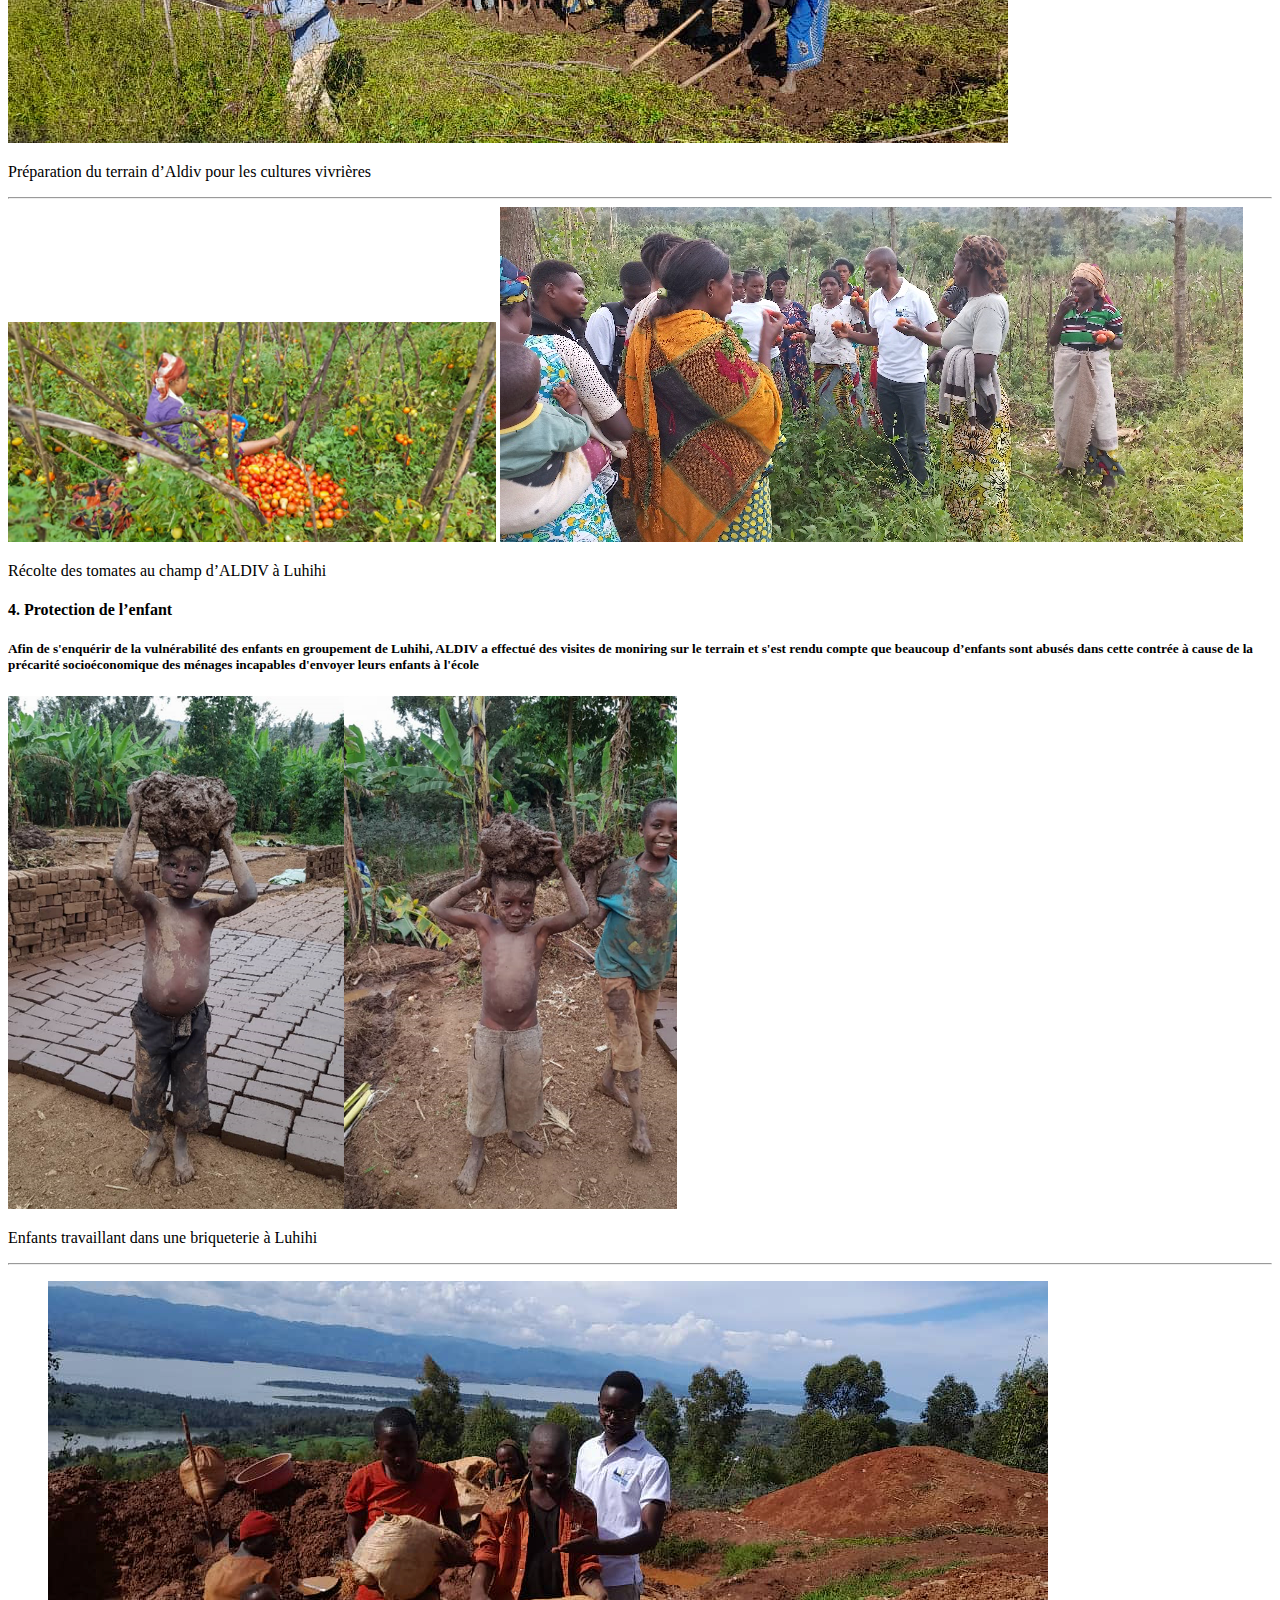
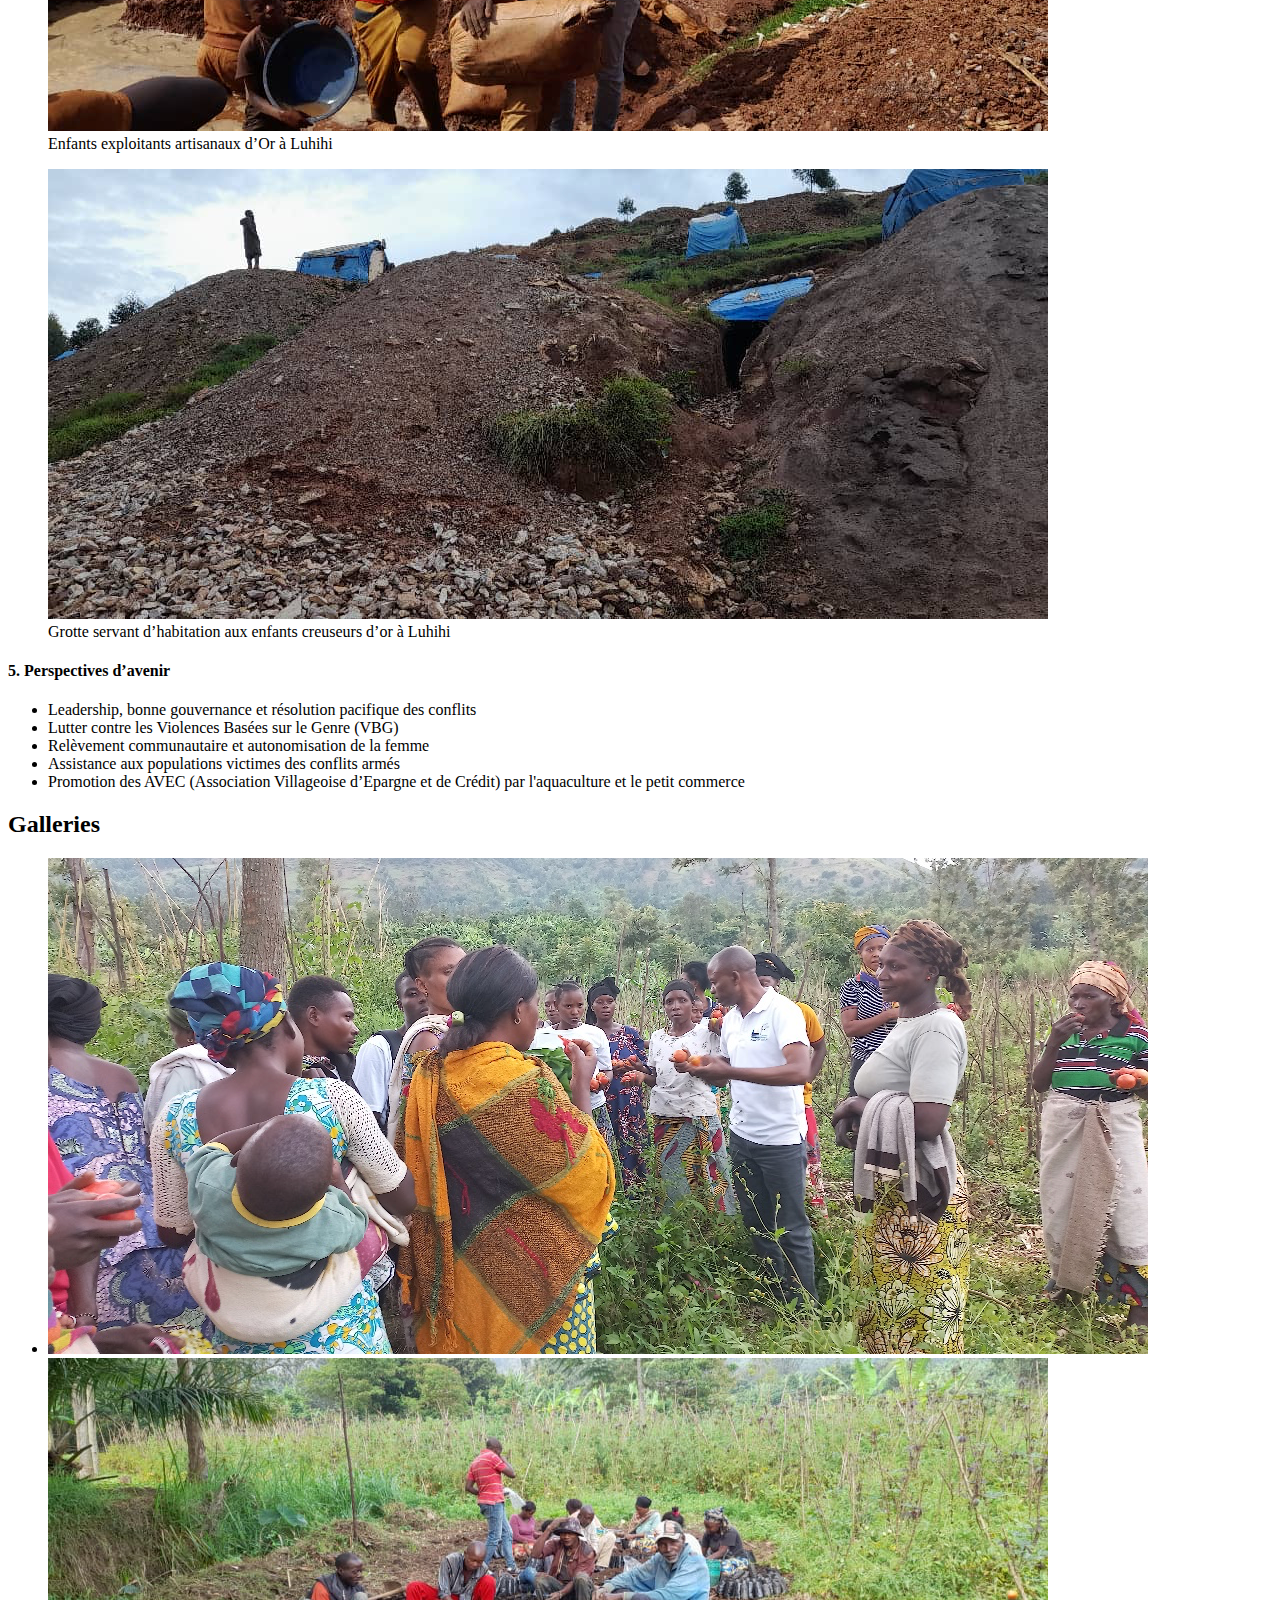
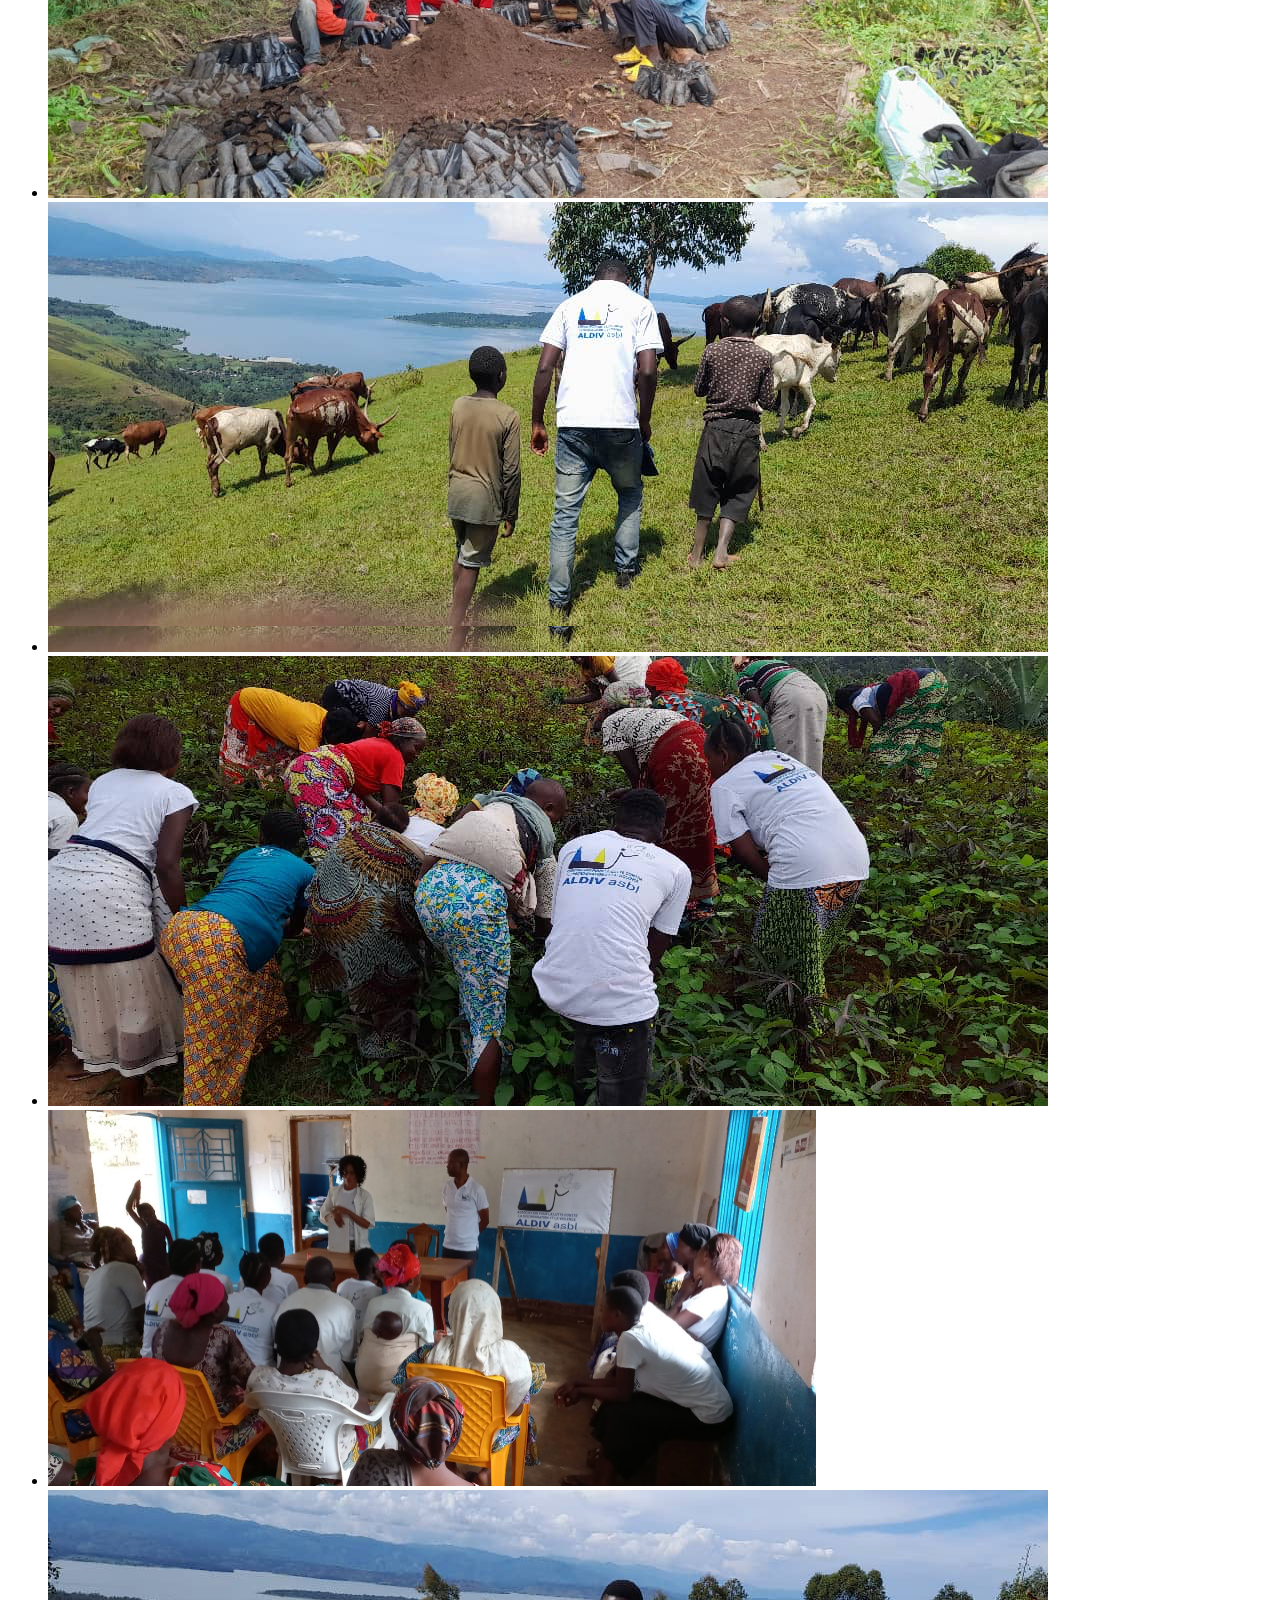
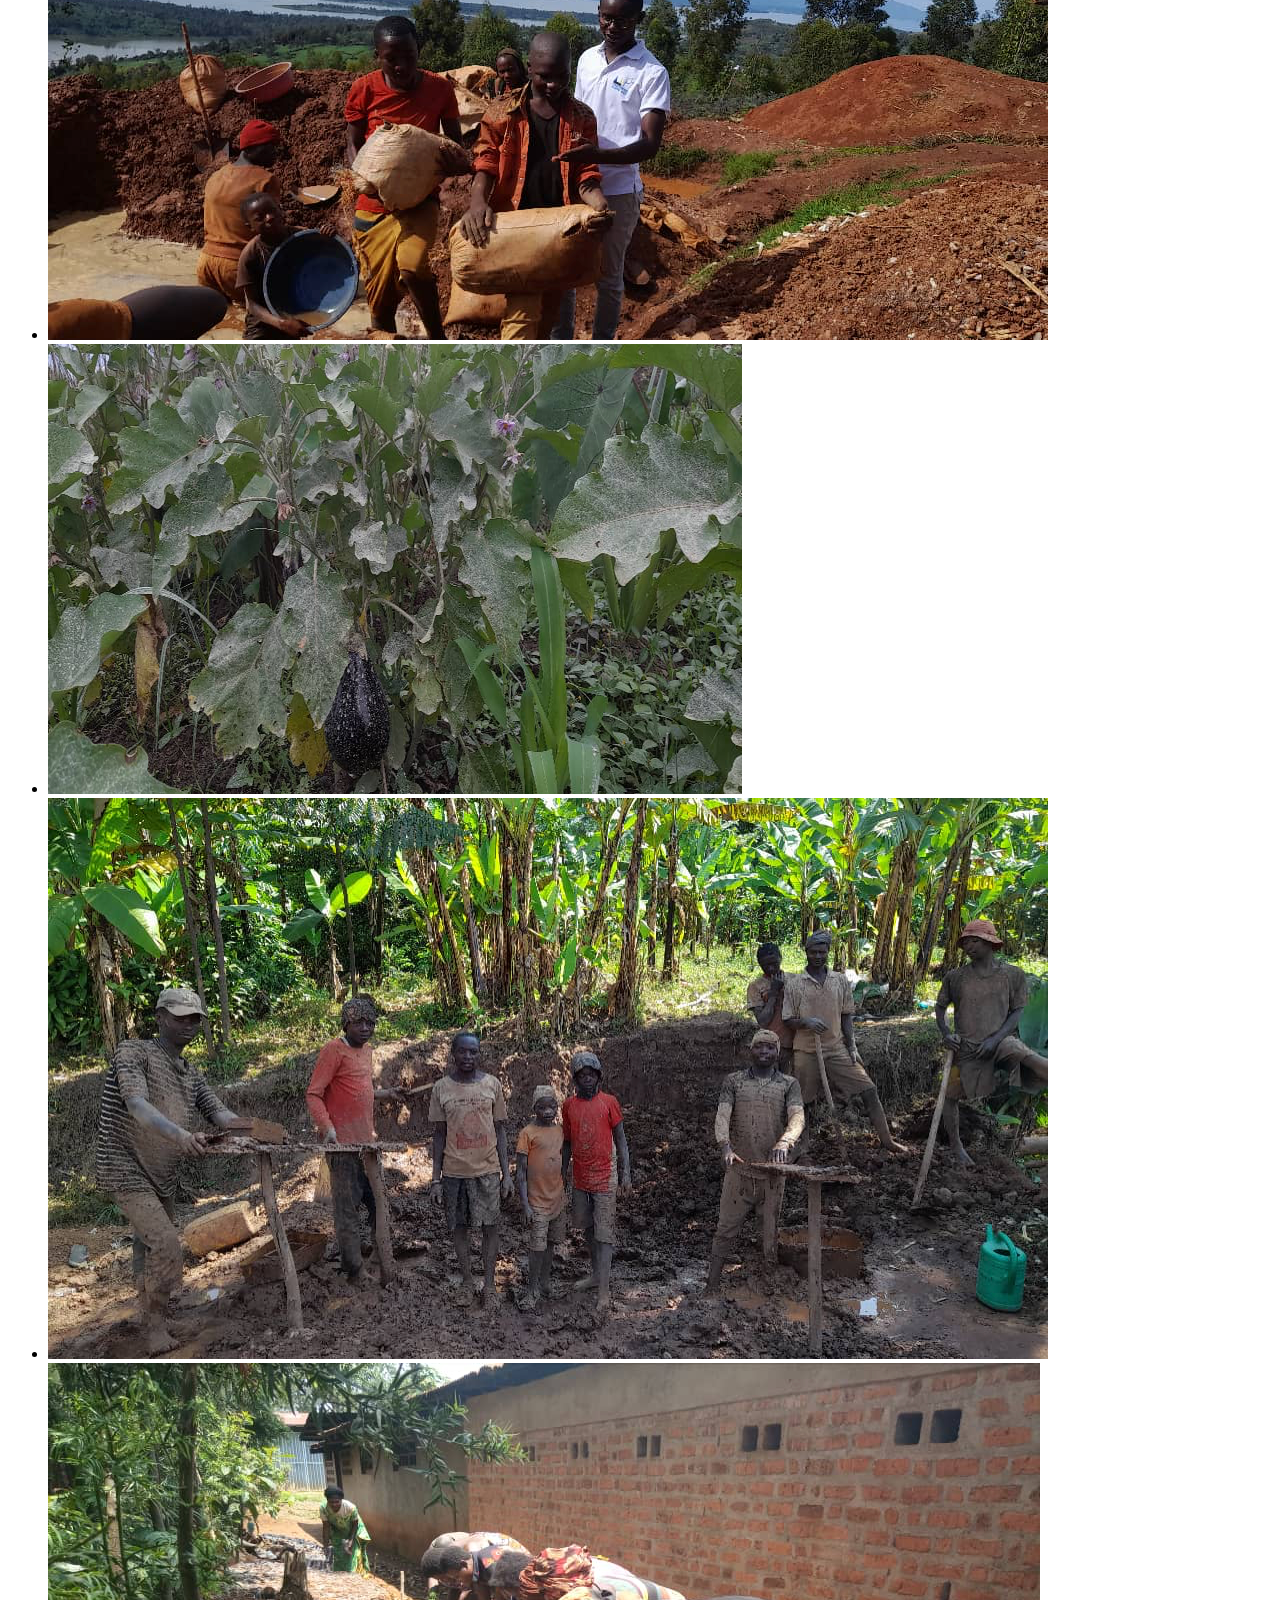
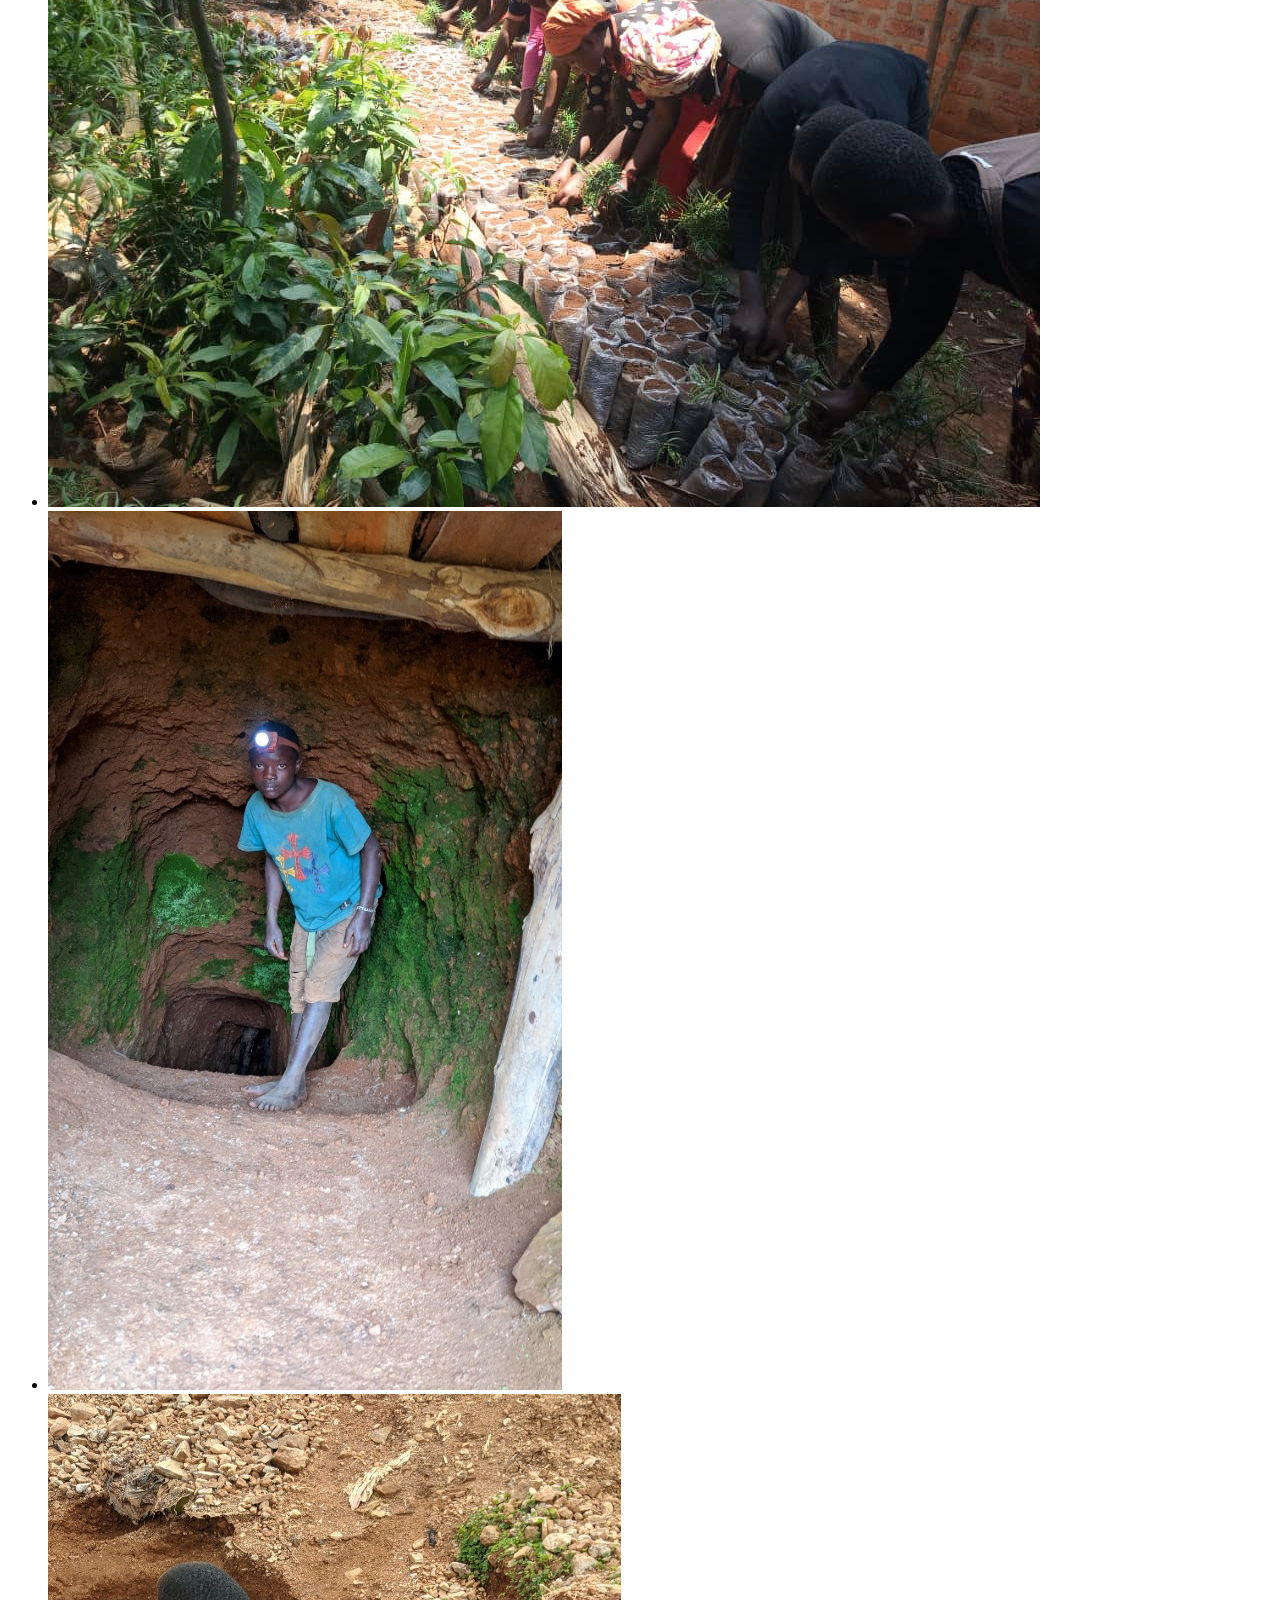
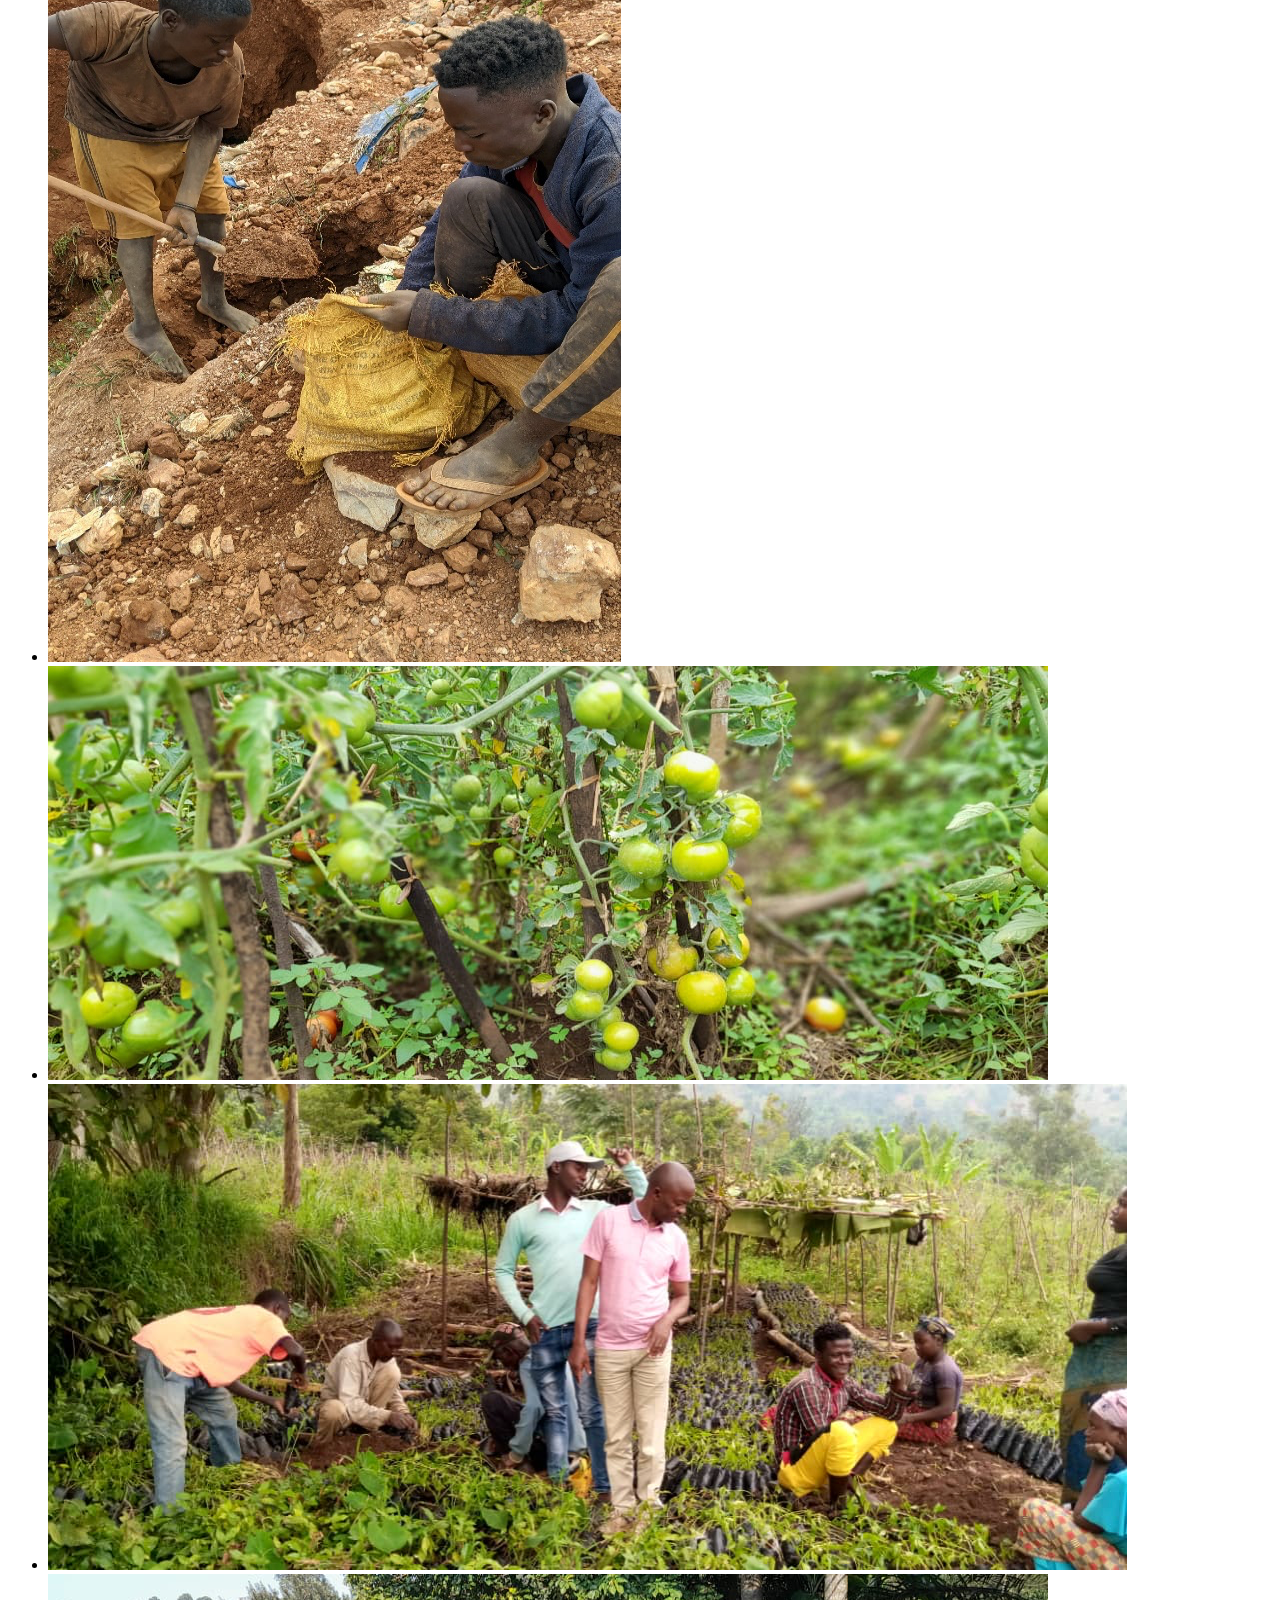
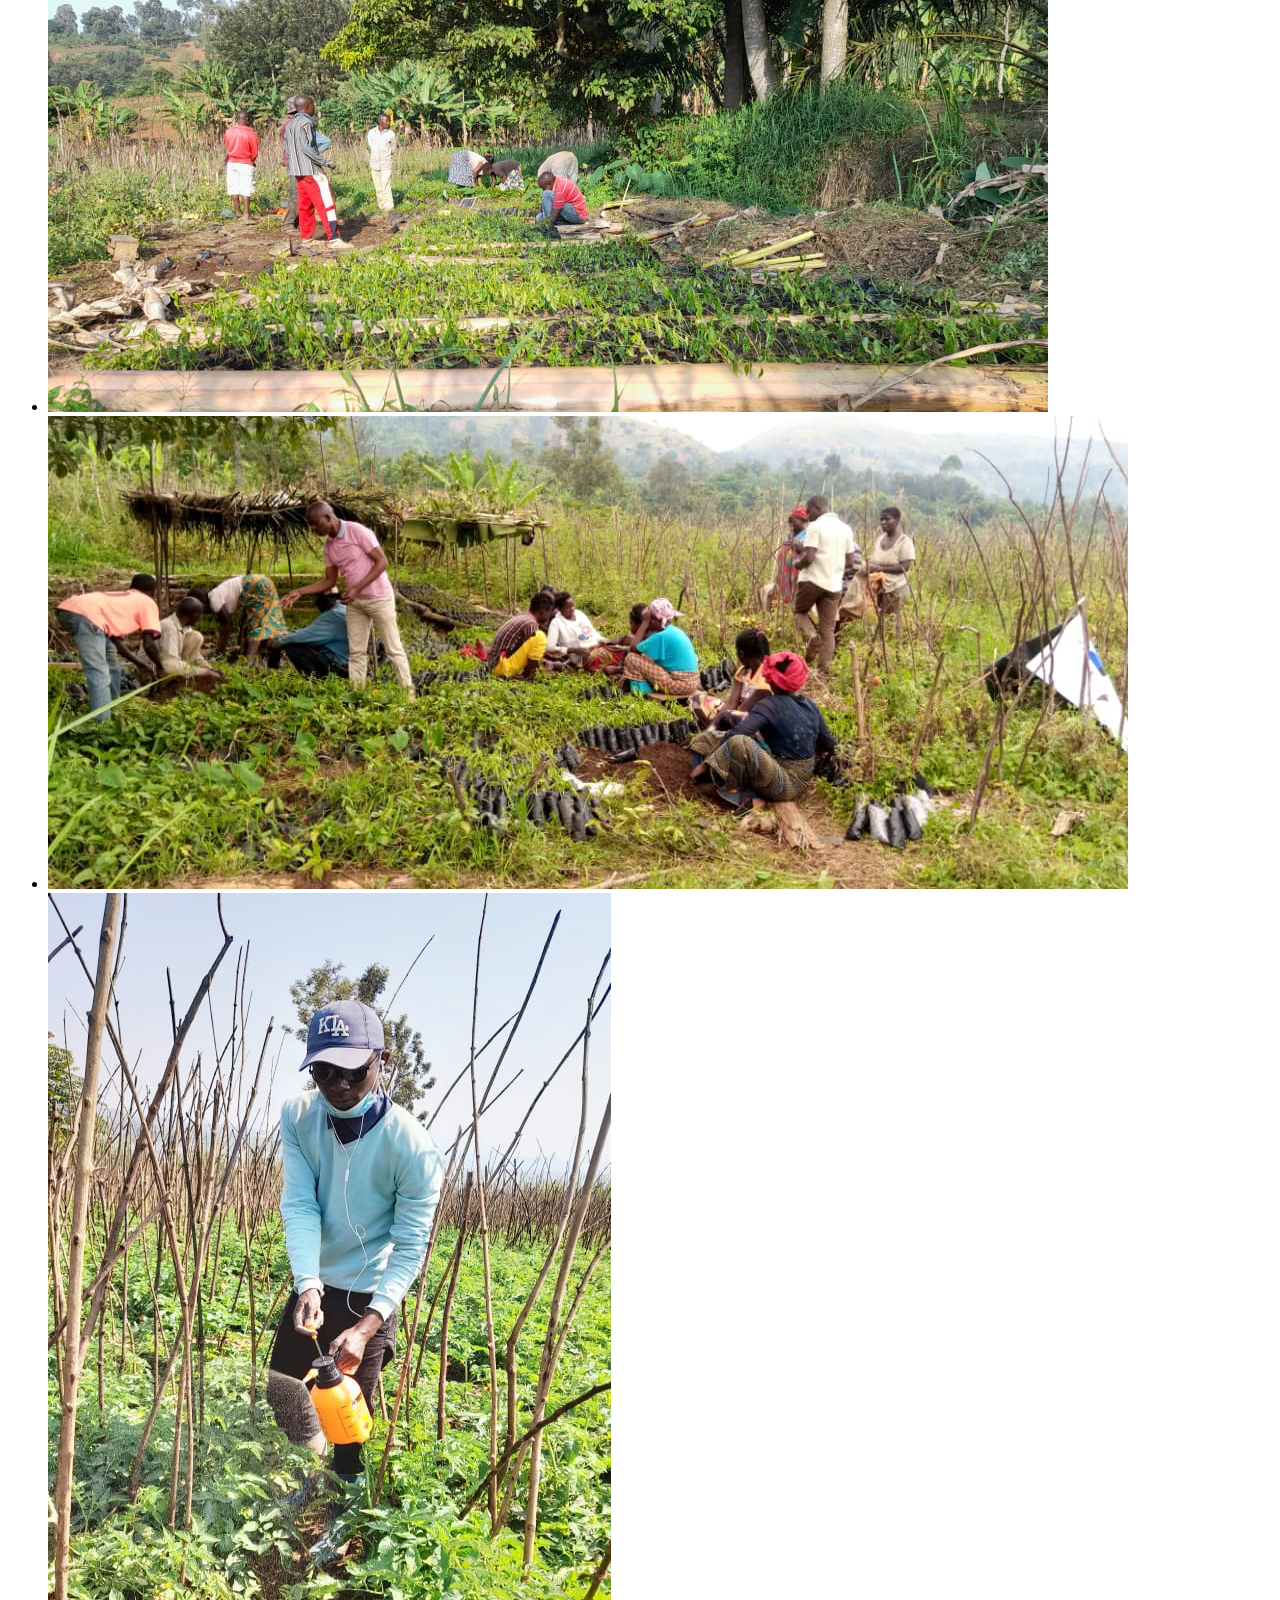
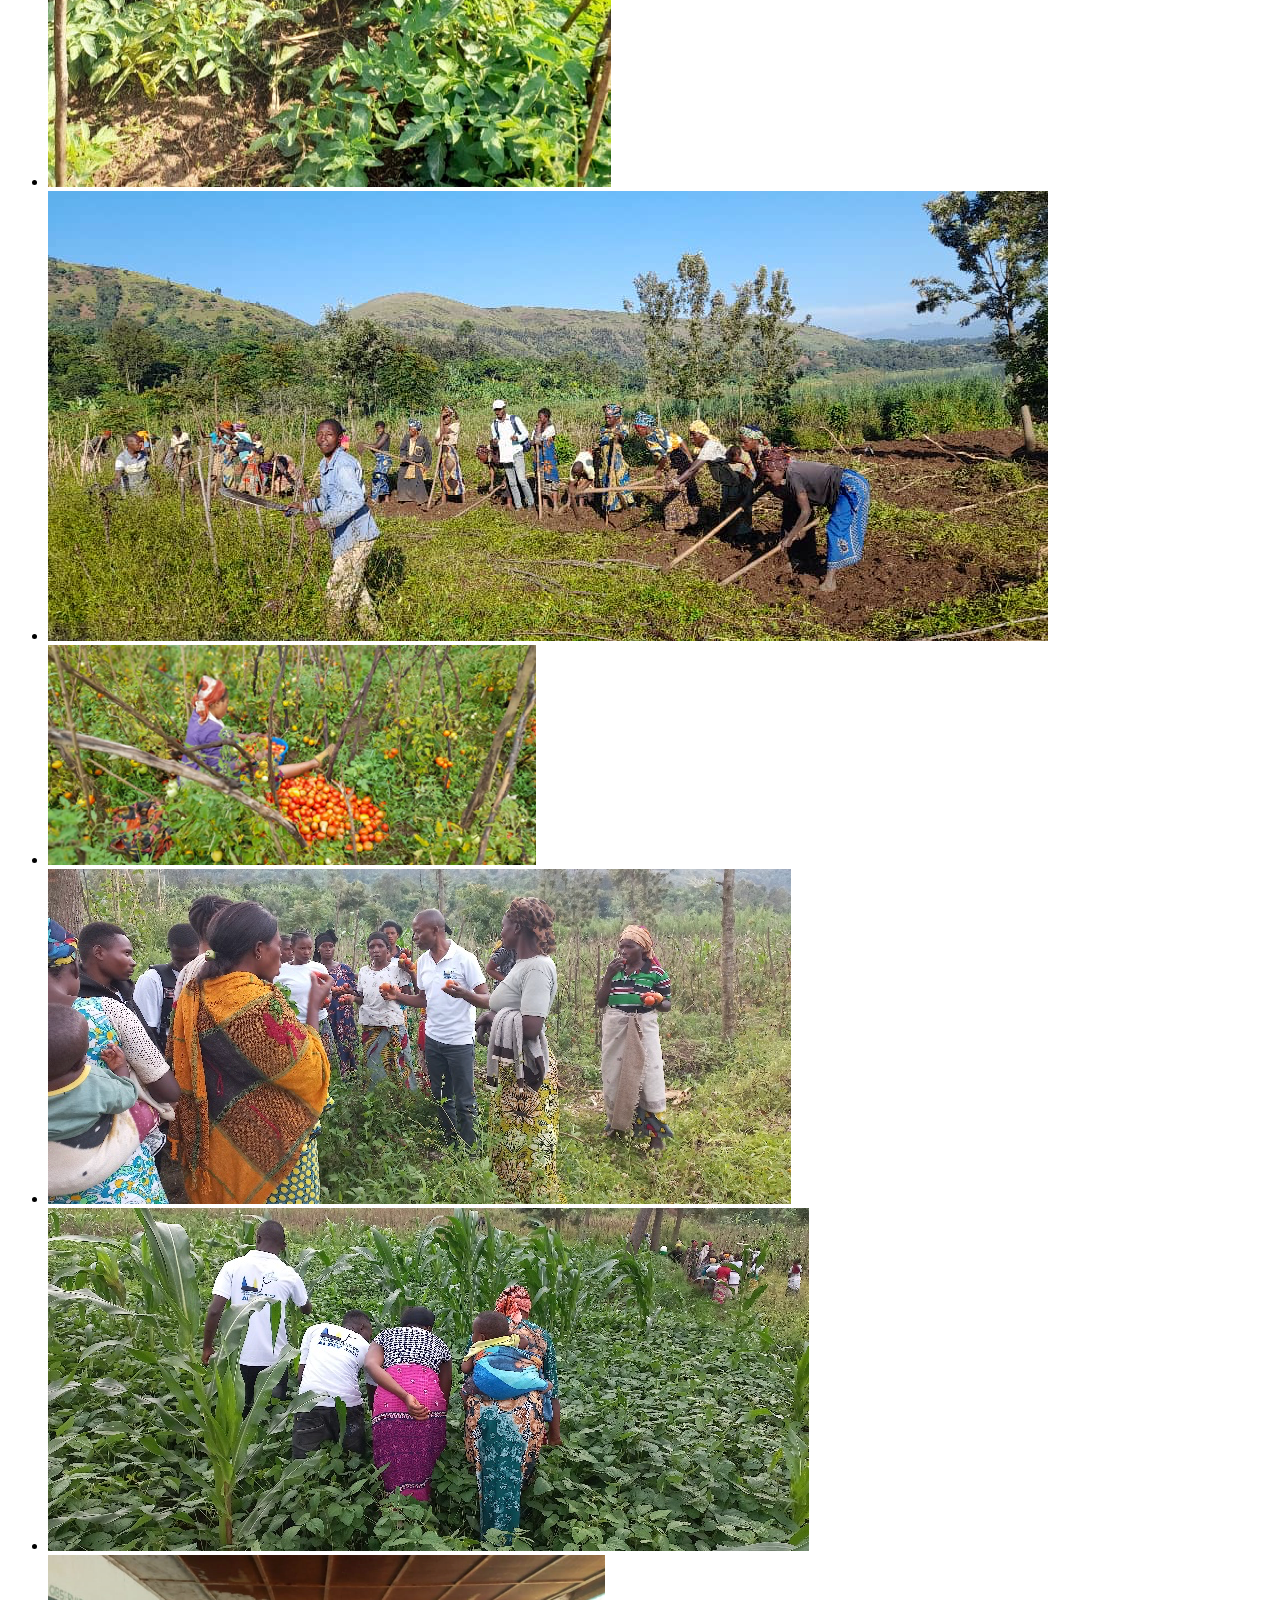
==== commit 9ea9838b: "Merge branch 'main' into footer-section" ====
--- a/html/accueil.html
+++ b/html/accueil.html
@@ -11,6 +11,7 @@
     <link rel="stylesheet" href="../css/gallery.css">
     <link rel="stylesheet" href="../css/publications.css">
     <link rel="stylesheet" href="../css/contact.css">
+    <link rel="stylesheet" href="../css/footer.css">
     <title>ALDIV</title>
 </head>
 <body>
@@ -20,14 +21,14 @@
                 <li>
                     <a href="https://www.facebook.com/Aldivasbl" target="_blank"><i class="fa fa-facebook"></i></a>
                 </li>
-                <li class="media-link">
-                    <a href="#"><i class="fa fa-twitter"></i></a>
-                </li>
-                <li class="media-link">
+                <li>
+                    <a href="https://twitter.com/AldivAsbl" target="_blank"><i class="fa fa-twitter"></i></a>
+                </li>
+                <li>
                     <a href="#"><i class="fa fa-linkedin"></i></a>
                 </li>
-                <li class="media-link">
-                    <a href="#"><i class="fa fa-instagram"></i></a>
+                <li>
+                    <a href="https://instagram.com/aldiv.rdc" target="_blank"><i class="fa fa-instagram"></i></a>
                 </li>
             </ul>
         </div>
@@ -37,7 +38,7 @@
                 <i class="fa fa-times close-menu-btn"></i>
                 <div class="logo active">
                     <a href="#Accueil">
-                        <img src="../images/icons/logo.jpg" alt="logo">
+                        <img src="../images/icons/logo-transparent.png" alt="logo">
                     </a>
                 </div>
                 <ul class="nav-menu d-flex">
@@ -297,6 +298,44 @@
             </div>    
         </section>
     </main>
+    <footer>
+      <div id="socials-links">
+        <div id="socials">
+          <h1>ALDIV</h1>
+          
+          <ul>
+            <li>
+              <a href="https://www.facebook.com/Aldivasbl"
+                ><i class="fa fa-facebook"></i></a>
+            </li>
+            <li>
+              <a href="https://twitter.com/AldivAsbl" target="_blank"><i class="fa fa-twitter"></i></a>
+            </li>
+            <li>
+              <a href="#"><i class="fa fa-linkedin"></i></a>
+            </li>
+            <li>
+              <a href="https://instagram.com/aldiv.rdc" target="_blank"><i class="fa fa-instagram"></i></a>
+            </li>
+          </ul>
+        </div>
+        <div id="links">
+          <h2>Liens Directs</h2>
+          <ul class="">
+            <li><a href="#Accueil">Accueil</a></li>
+            <li><a href="#APropos">A Propos</a></li>
+            <li><a href="#Publications">Publications</a></li>
+            <li><a href="#Galleries">Galleries</a></li>
+            <li><a href="#Contacts">Contacts</a></li>
+          </ul>
+        </div>
+      </div>
+      <hr>
+      <p>
+        &copy Copyright <b>ALDIV</b>. All Rights Reserved<br />
+        Designed by <a href="https://github.com/ABCIncs" target="_blank">ABC Incs</a><br />
+      </p>
+    </footer>
     <script src="../js/galleries.js"></script>
     <script src="../js/menu.js"></script>
 </body>
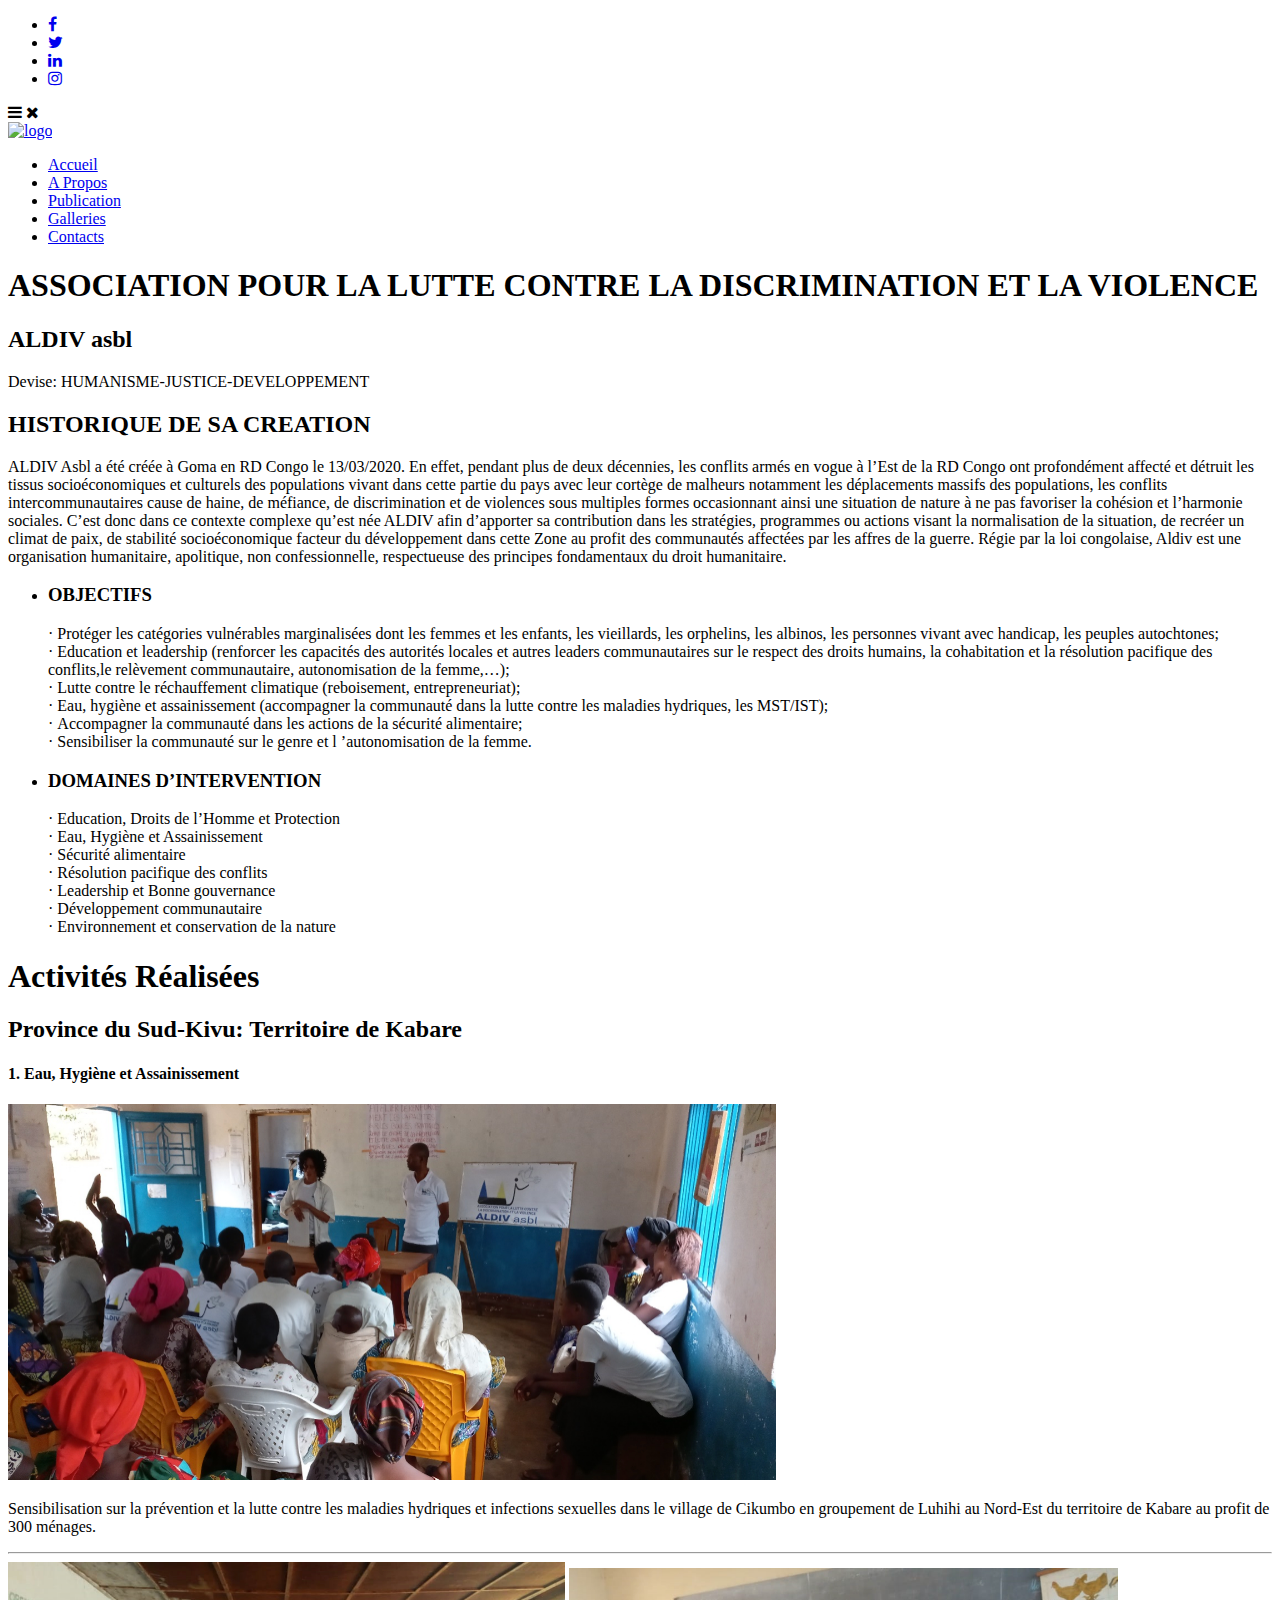
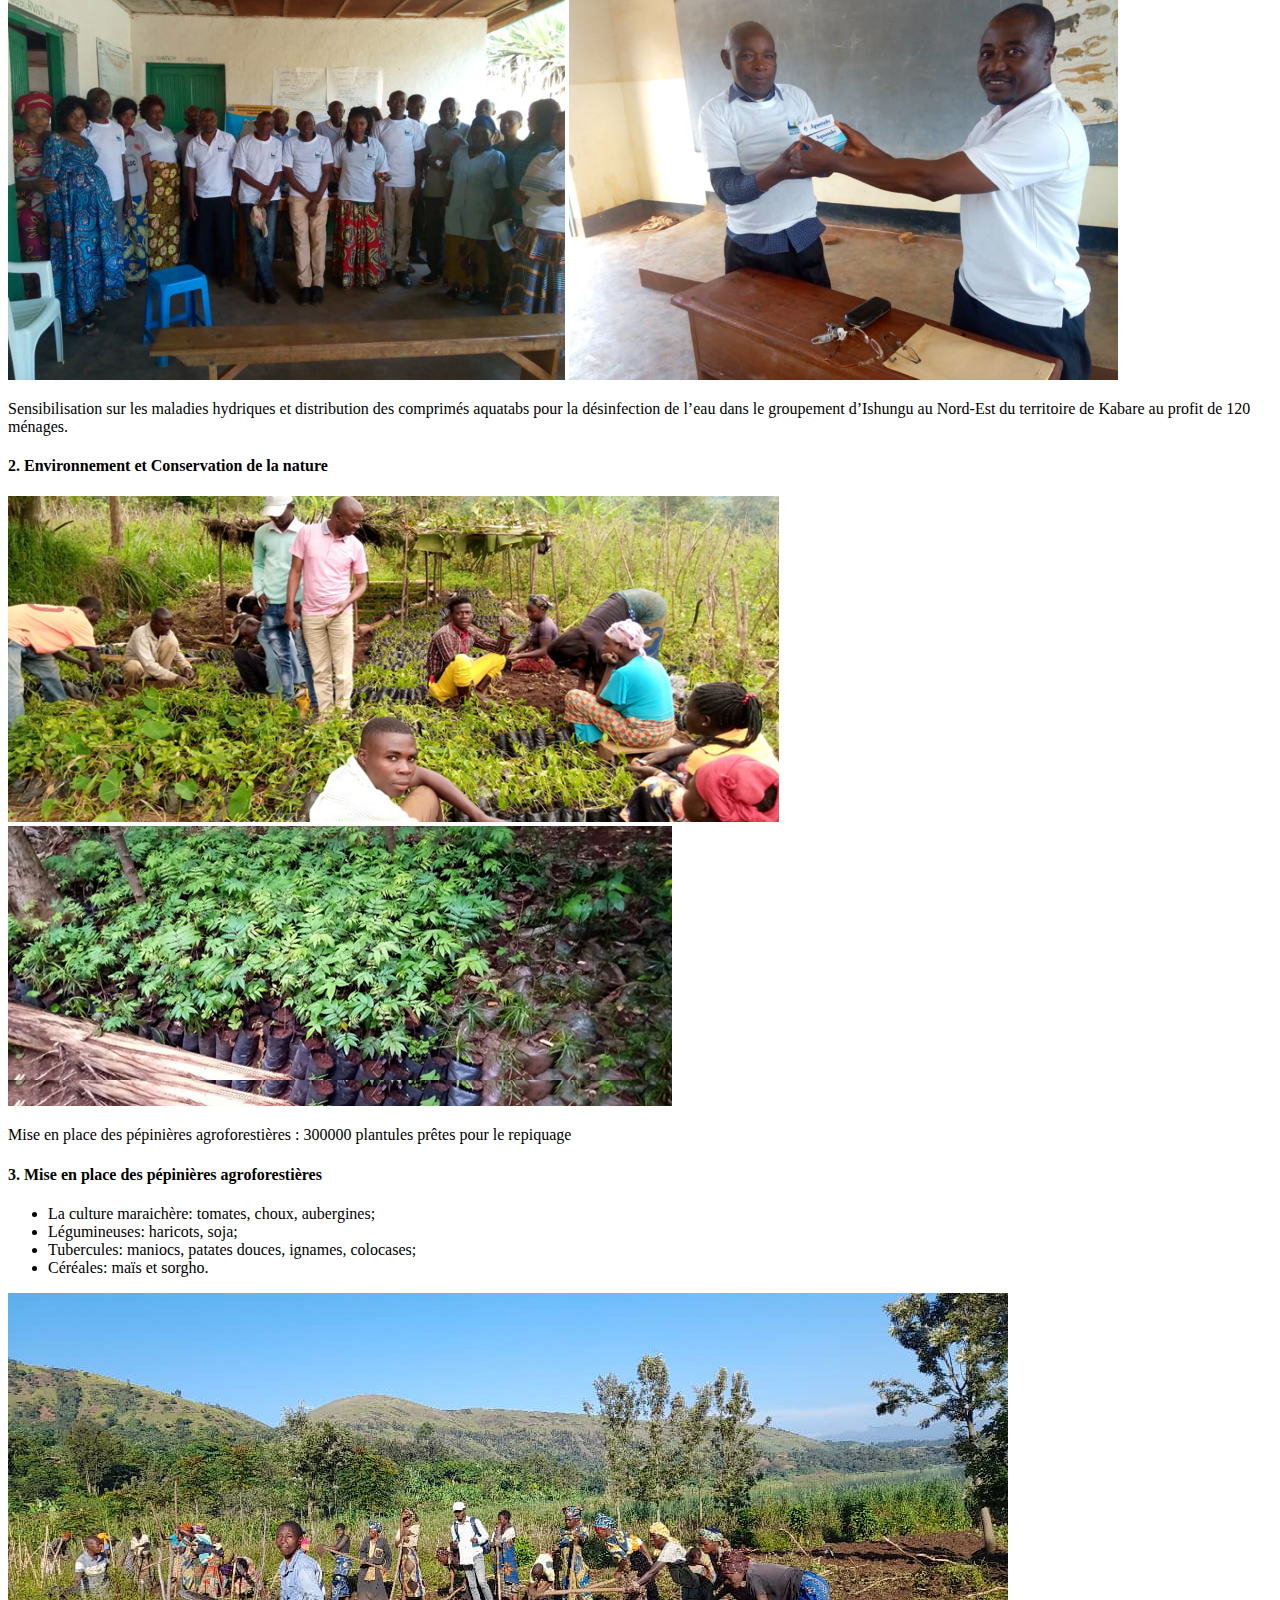
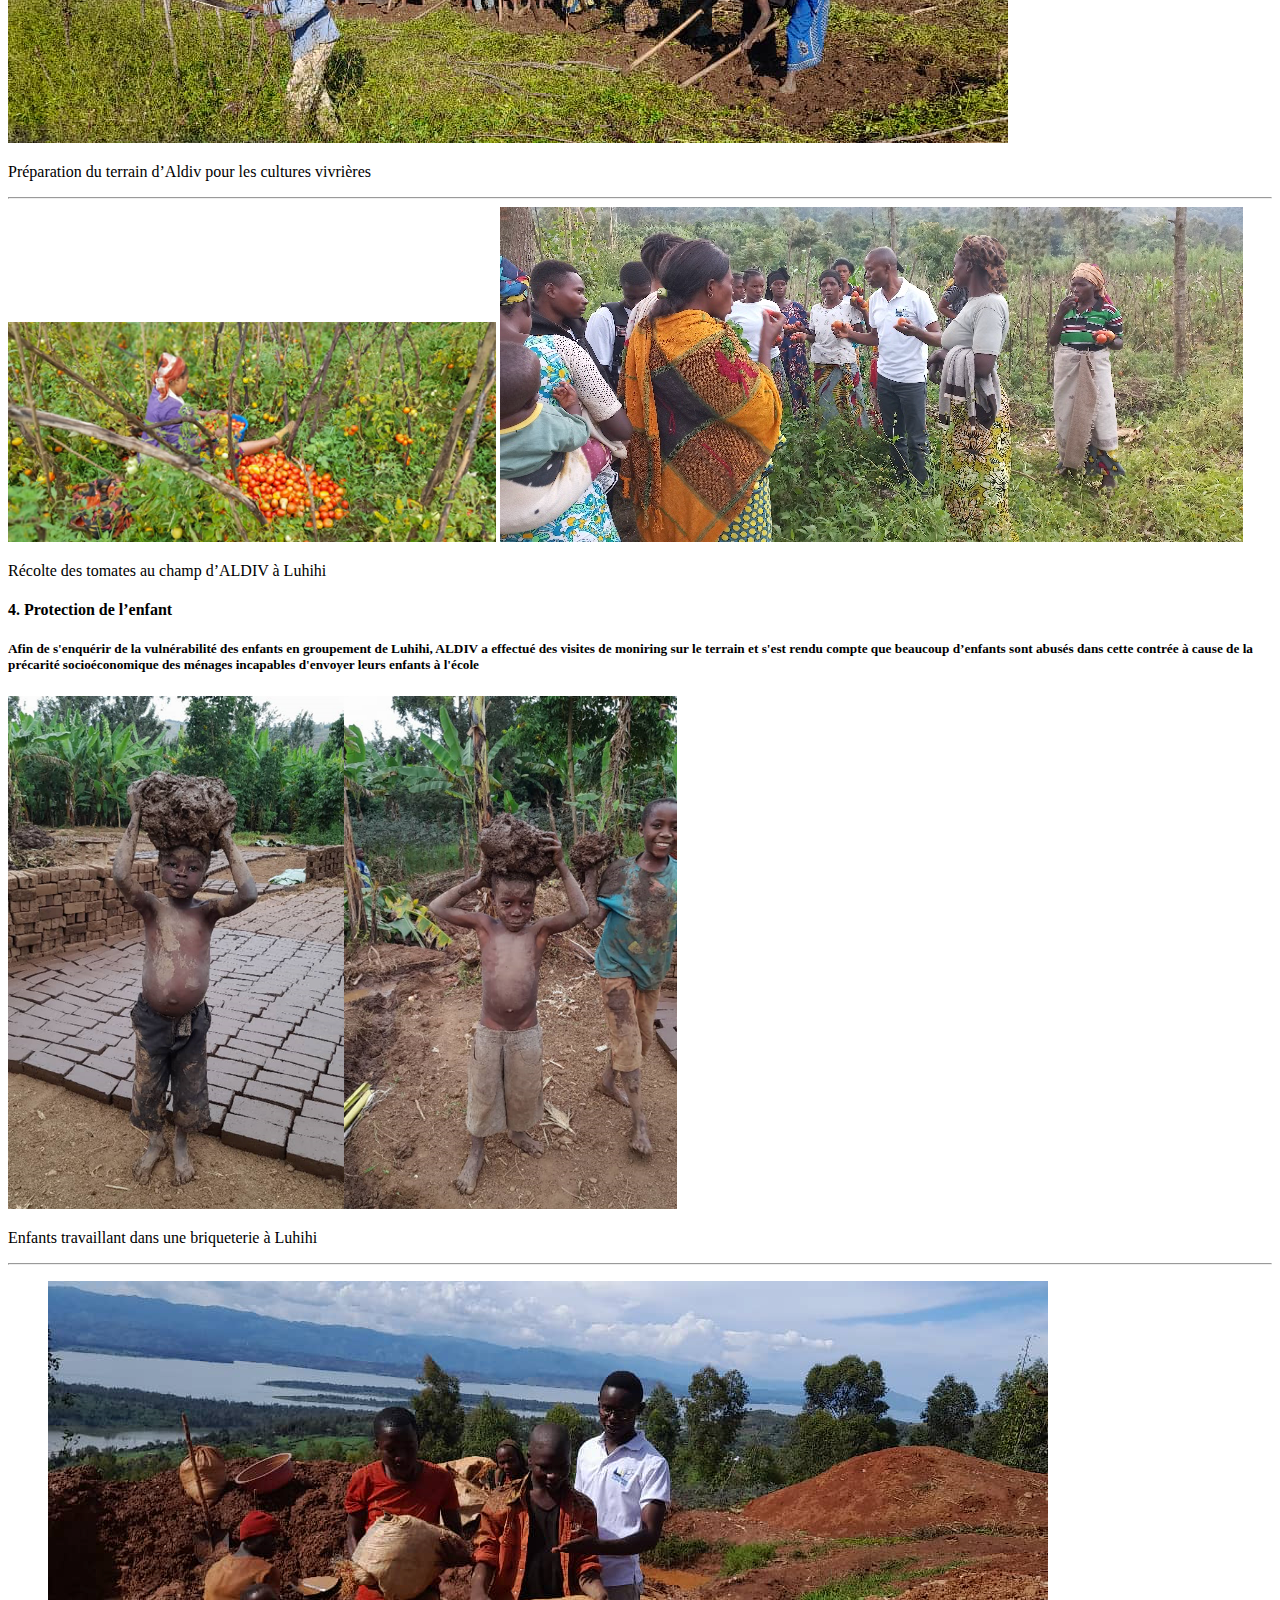
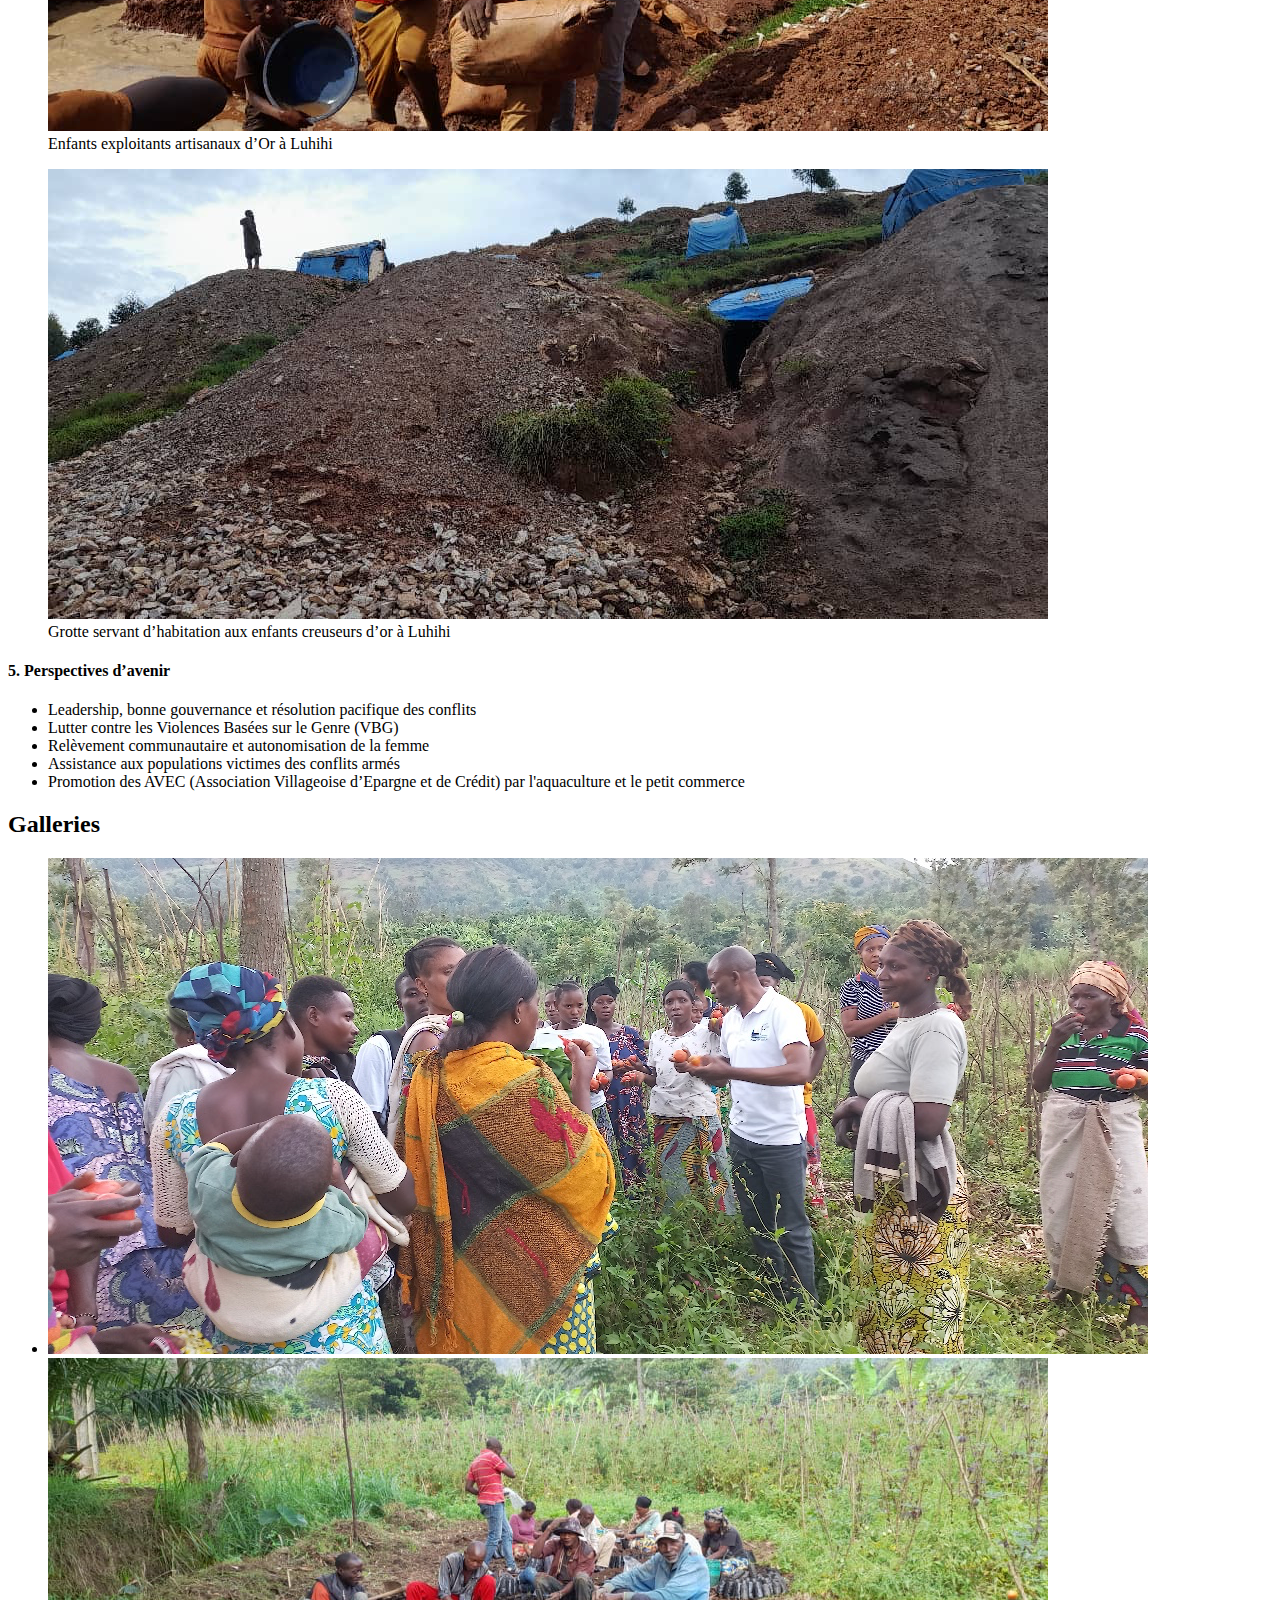
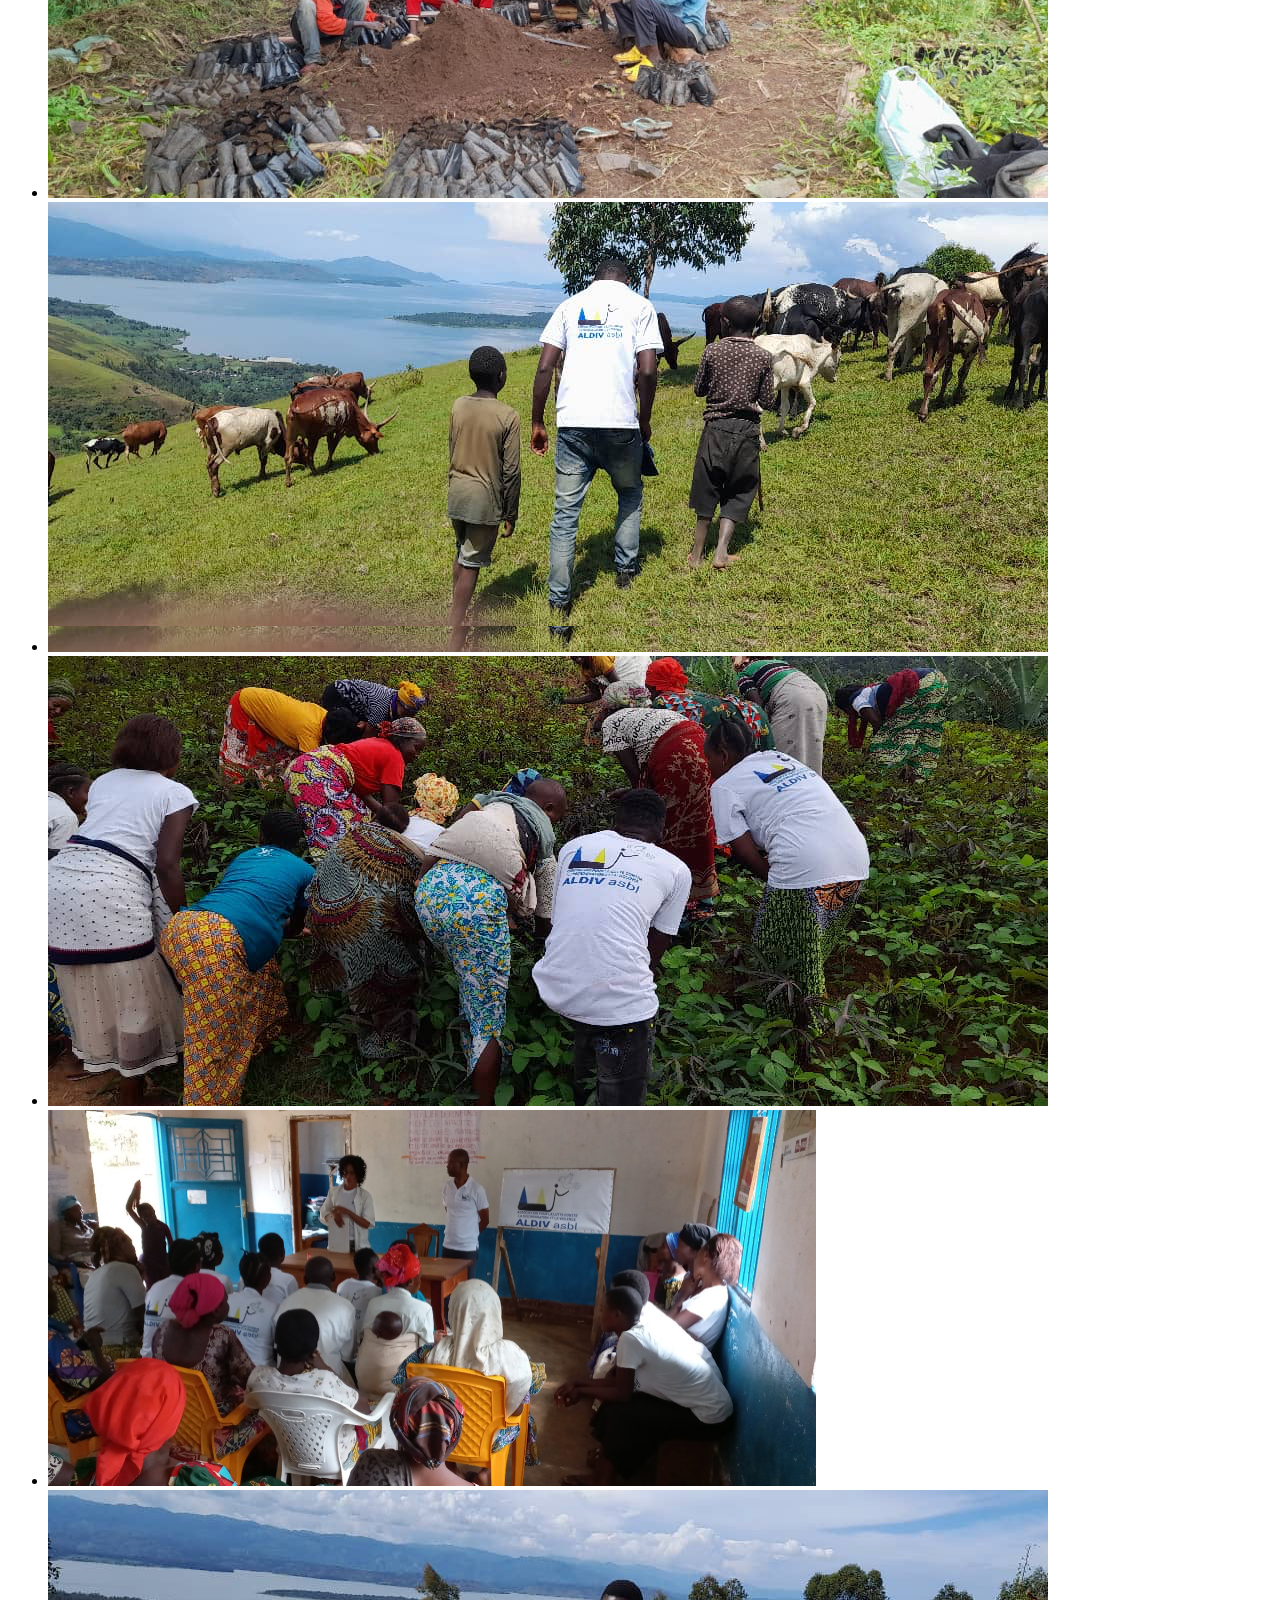
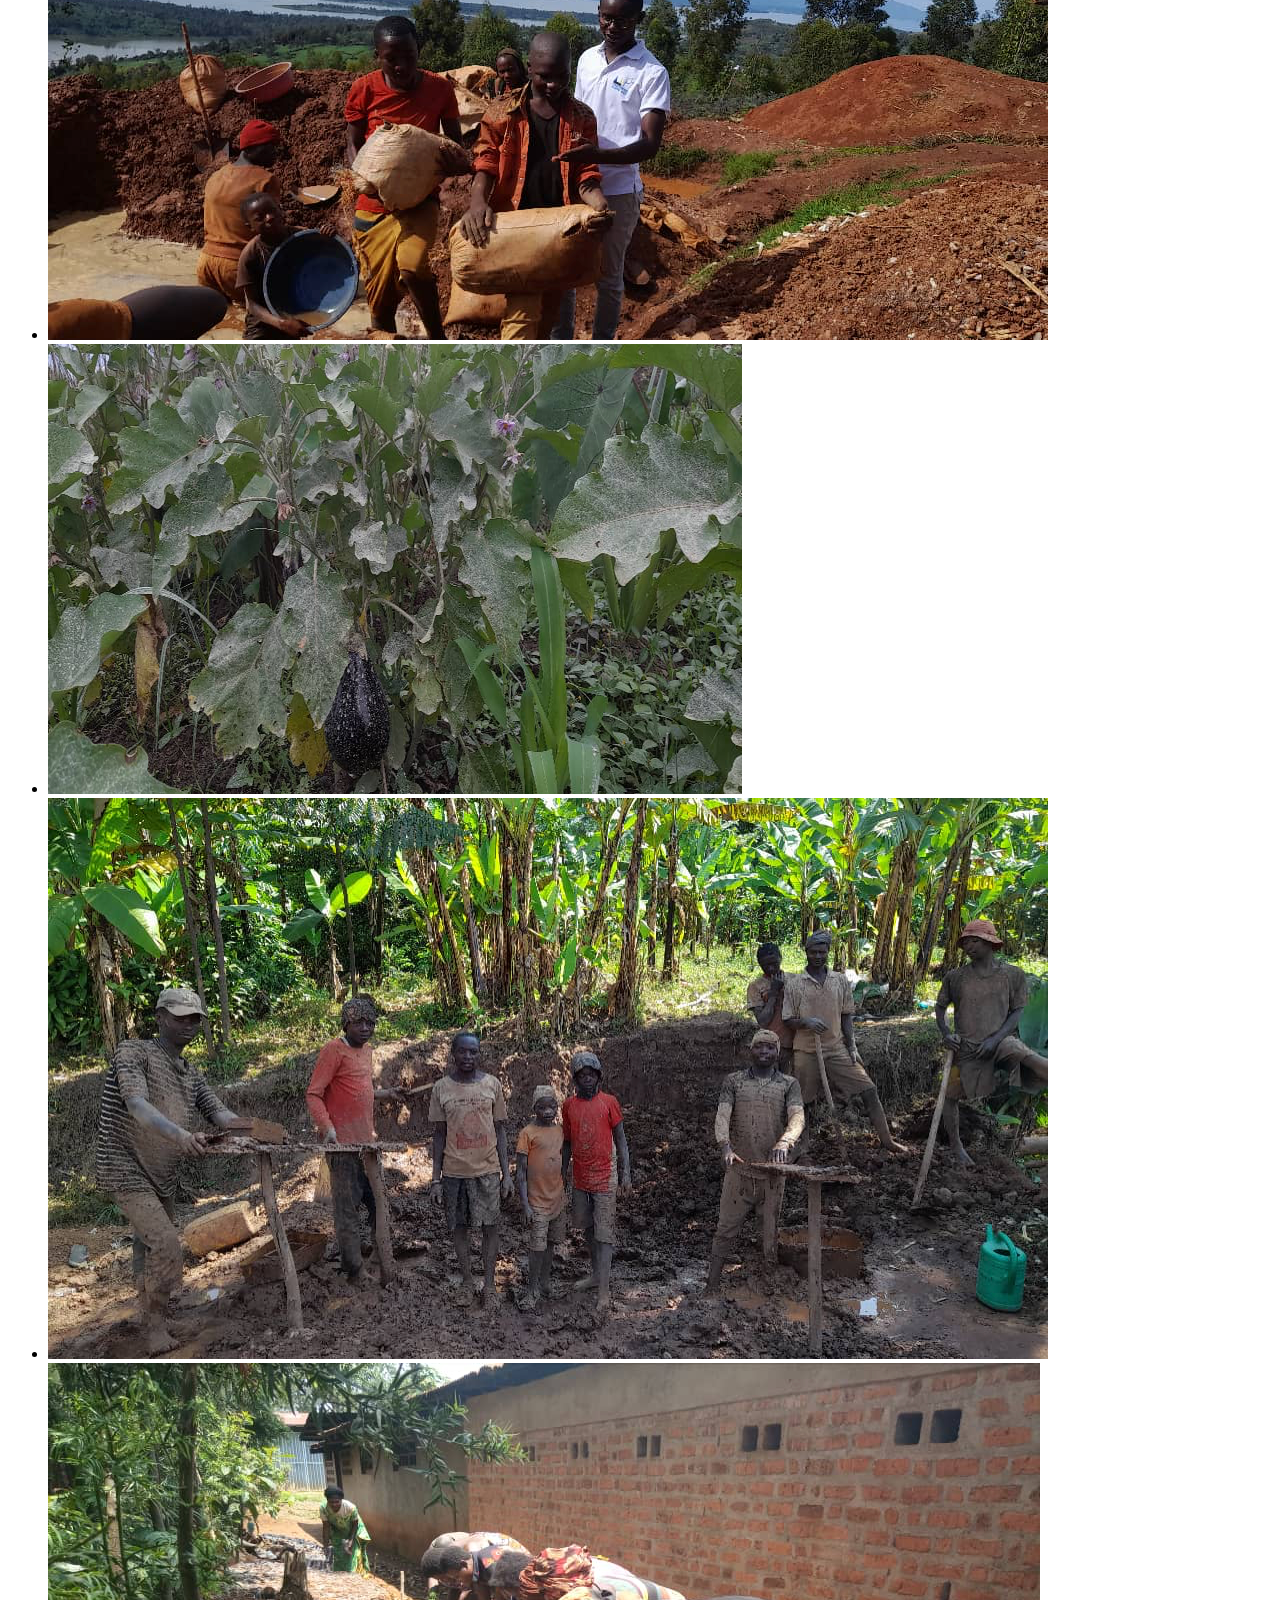
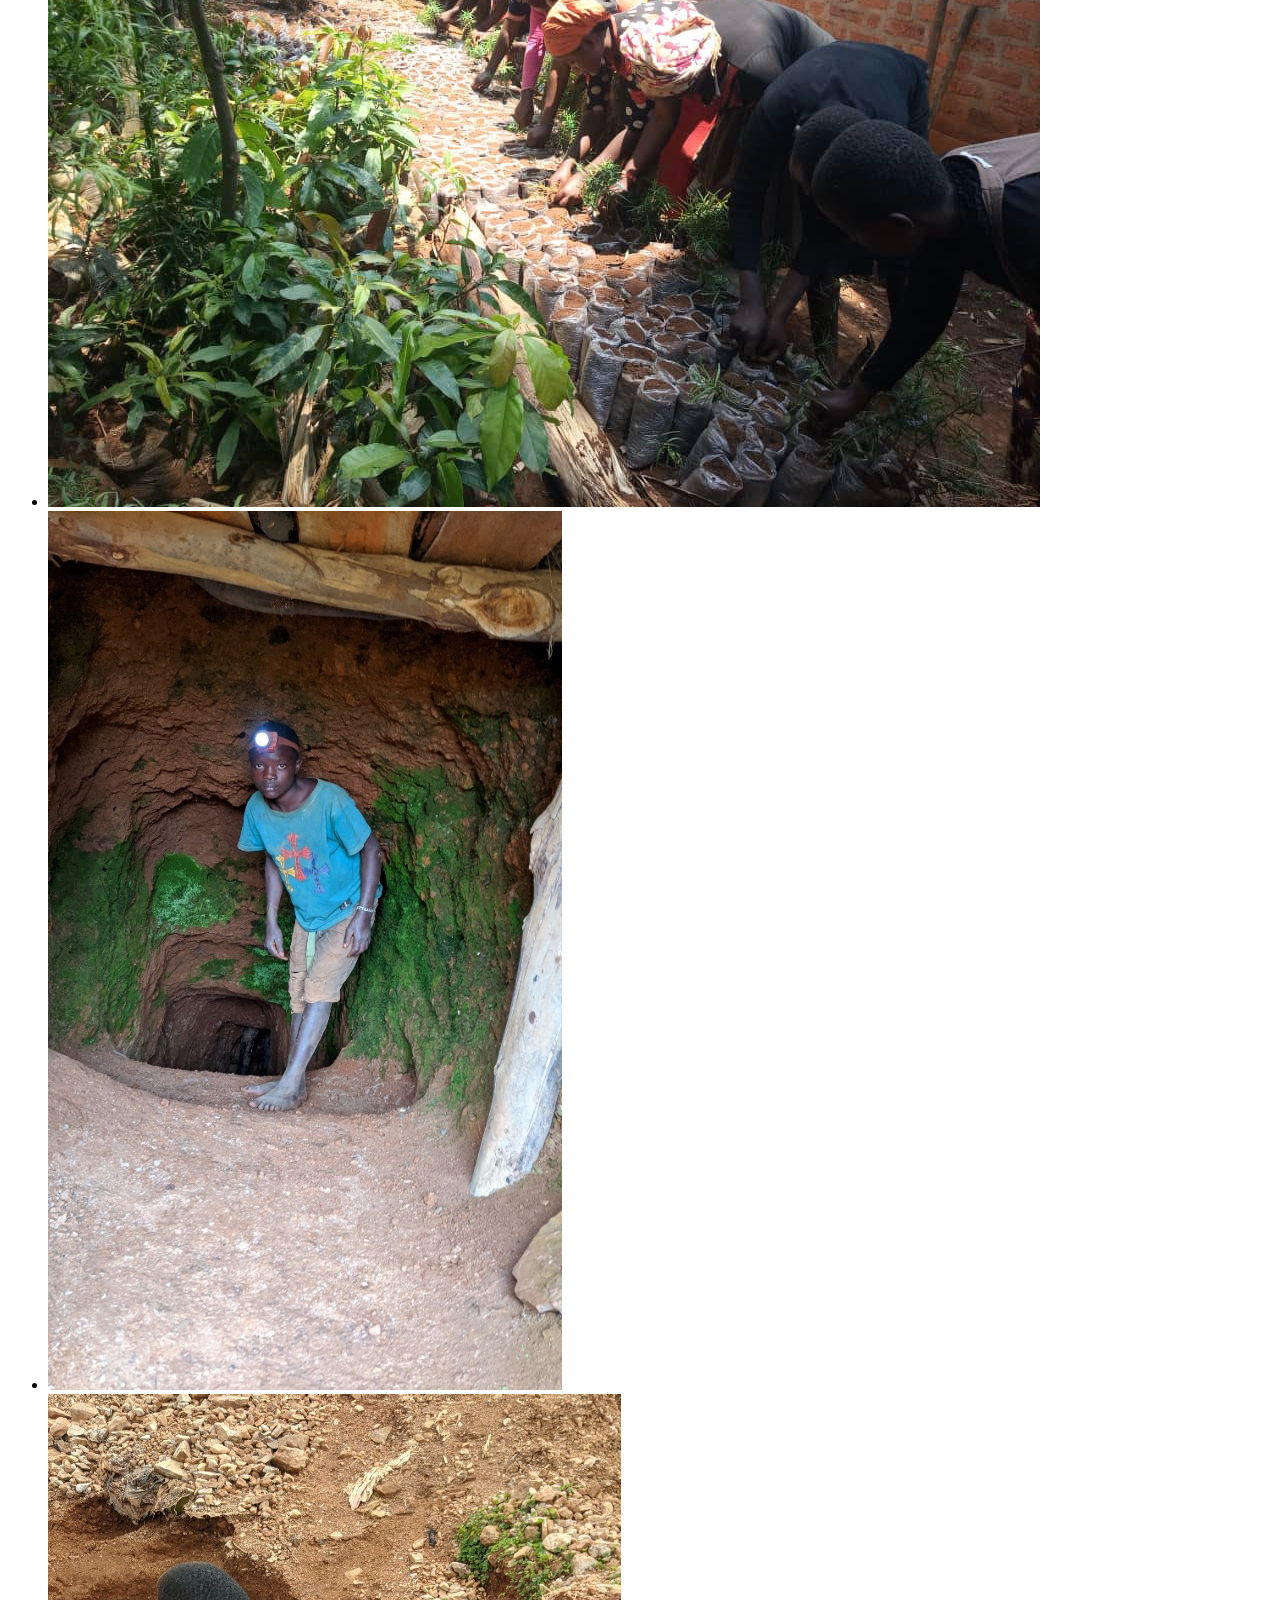
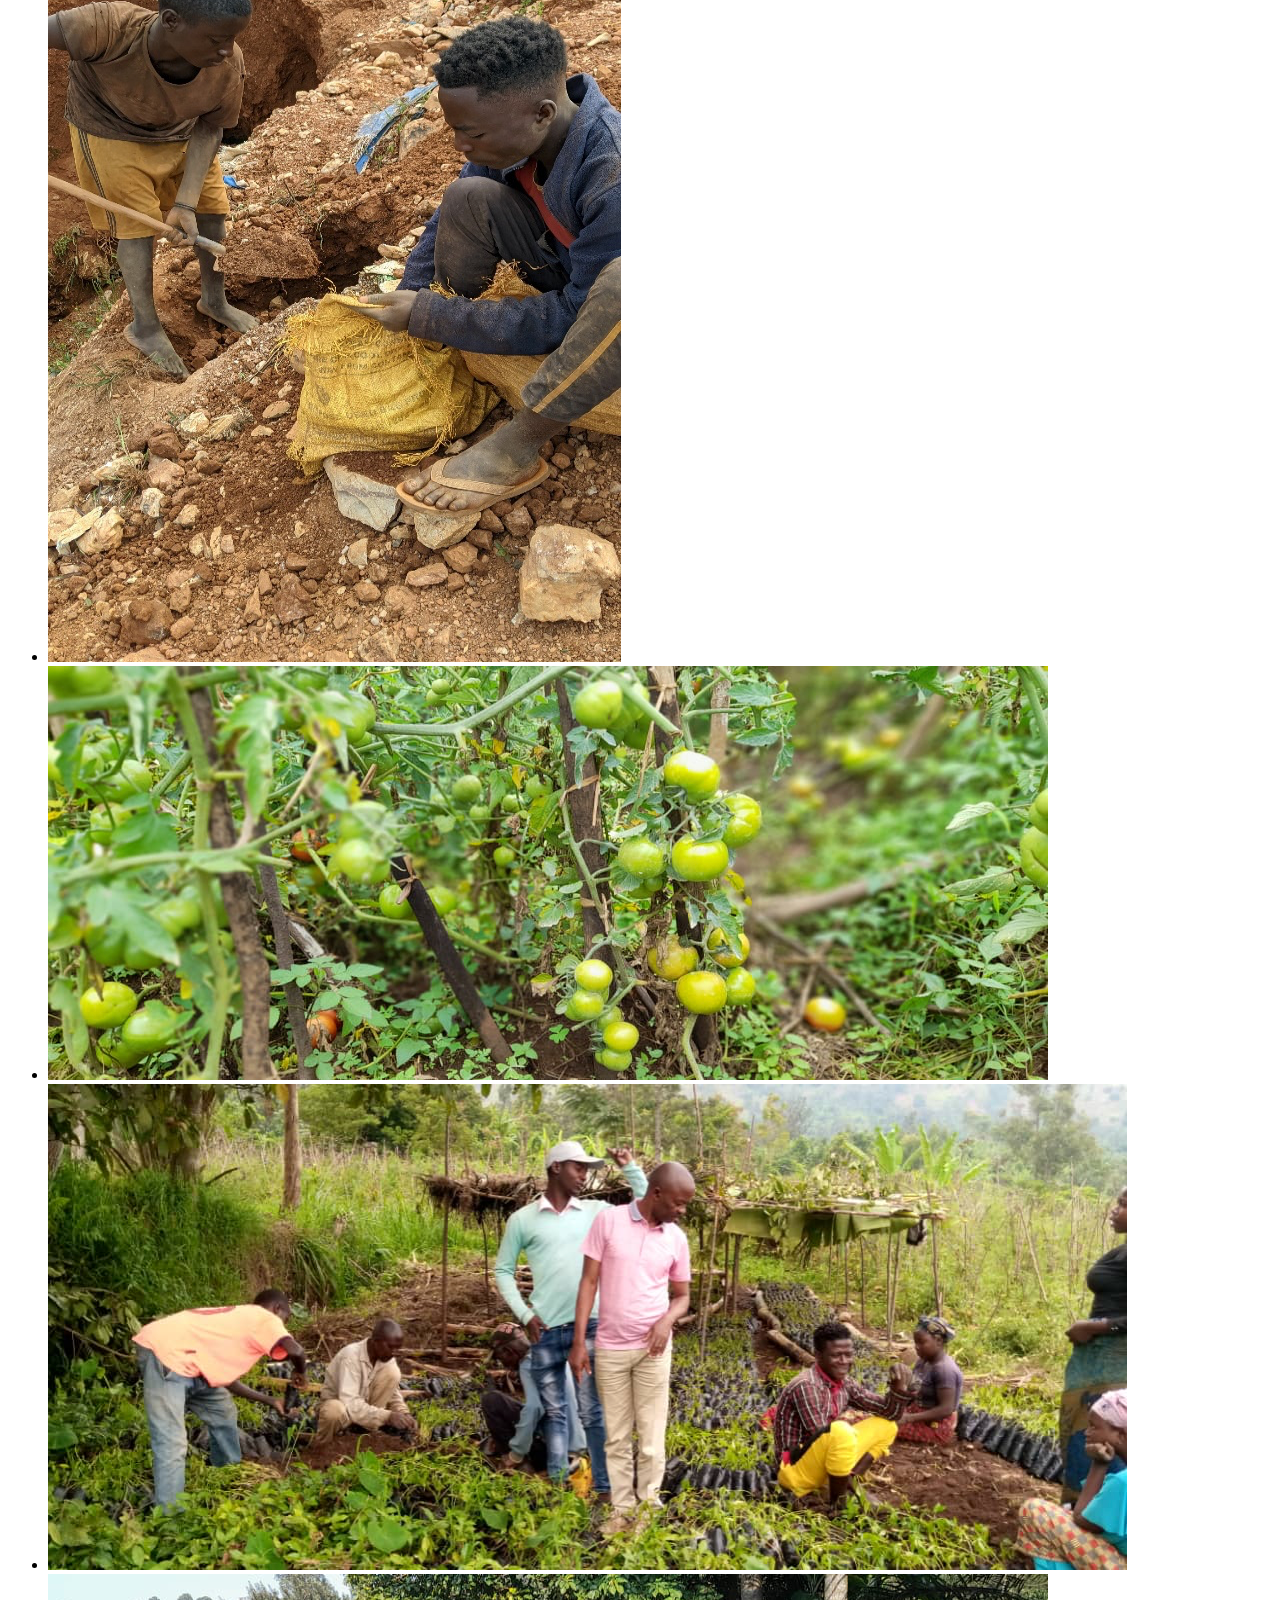
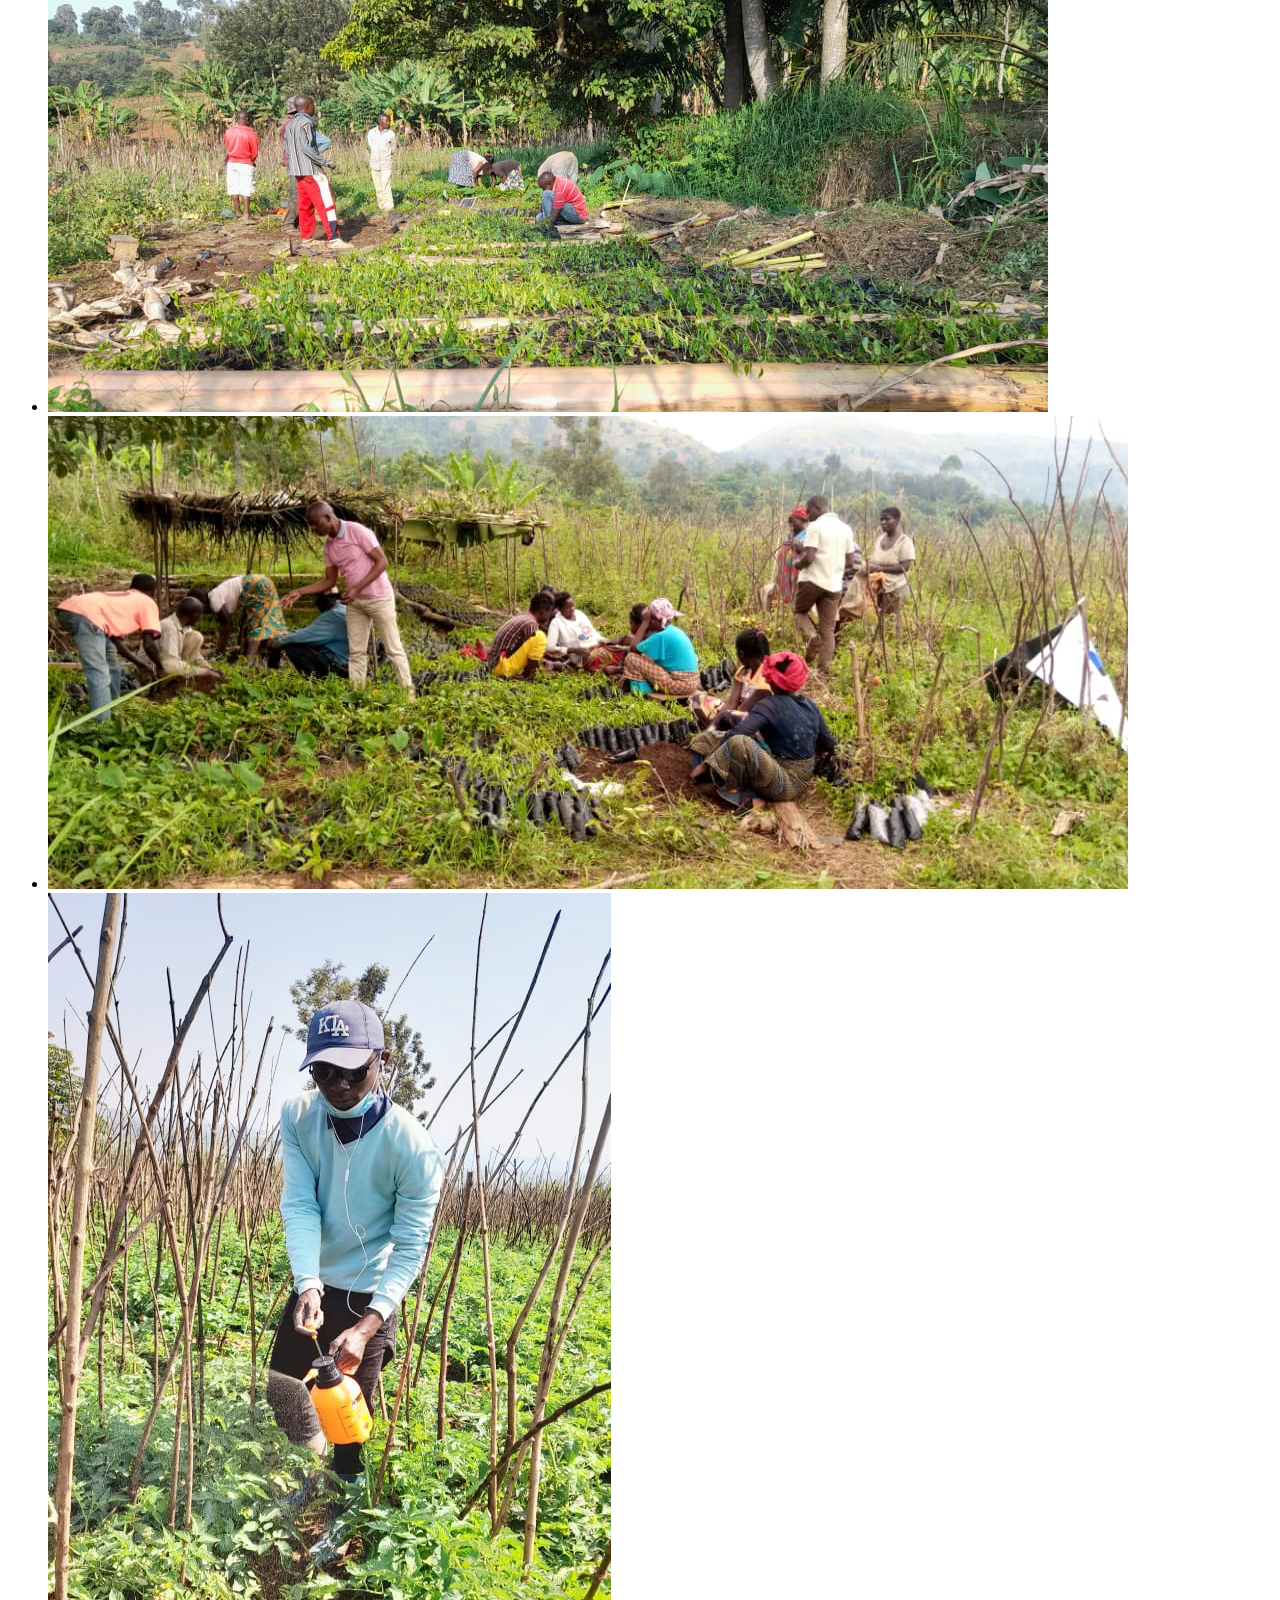
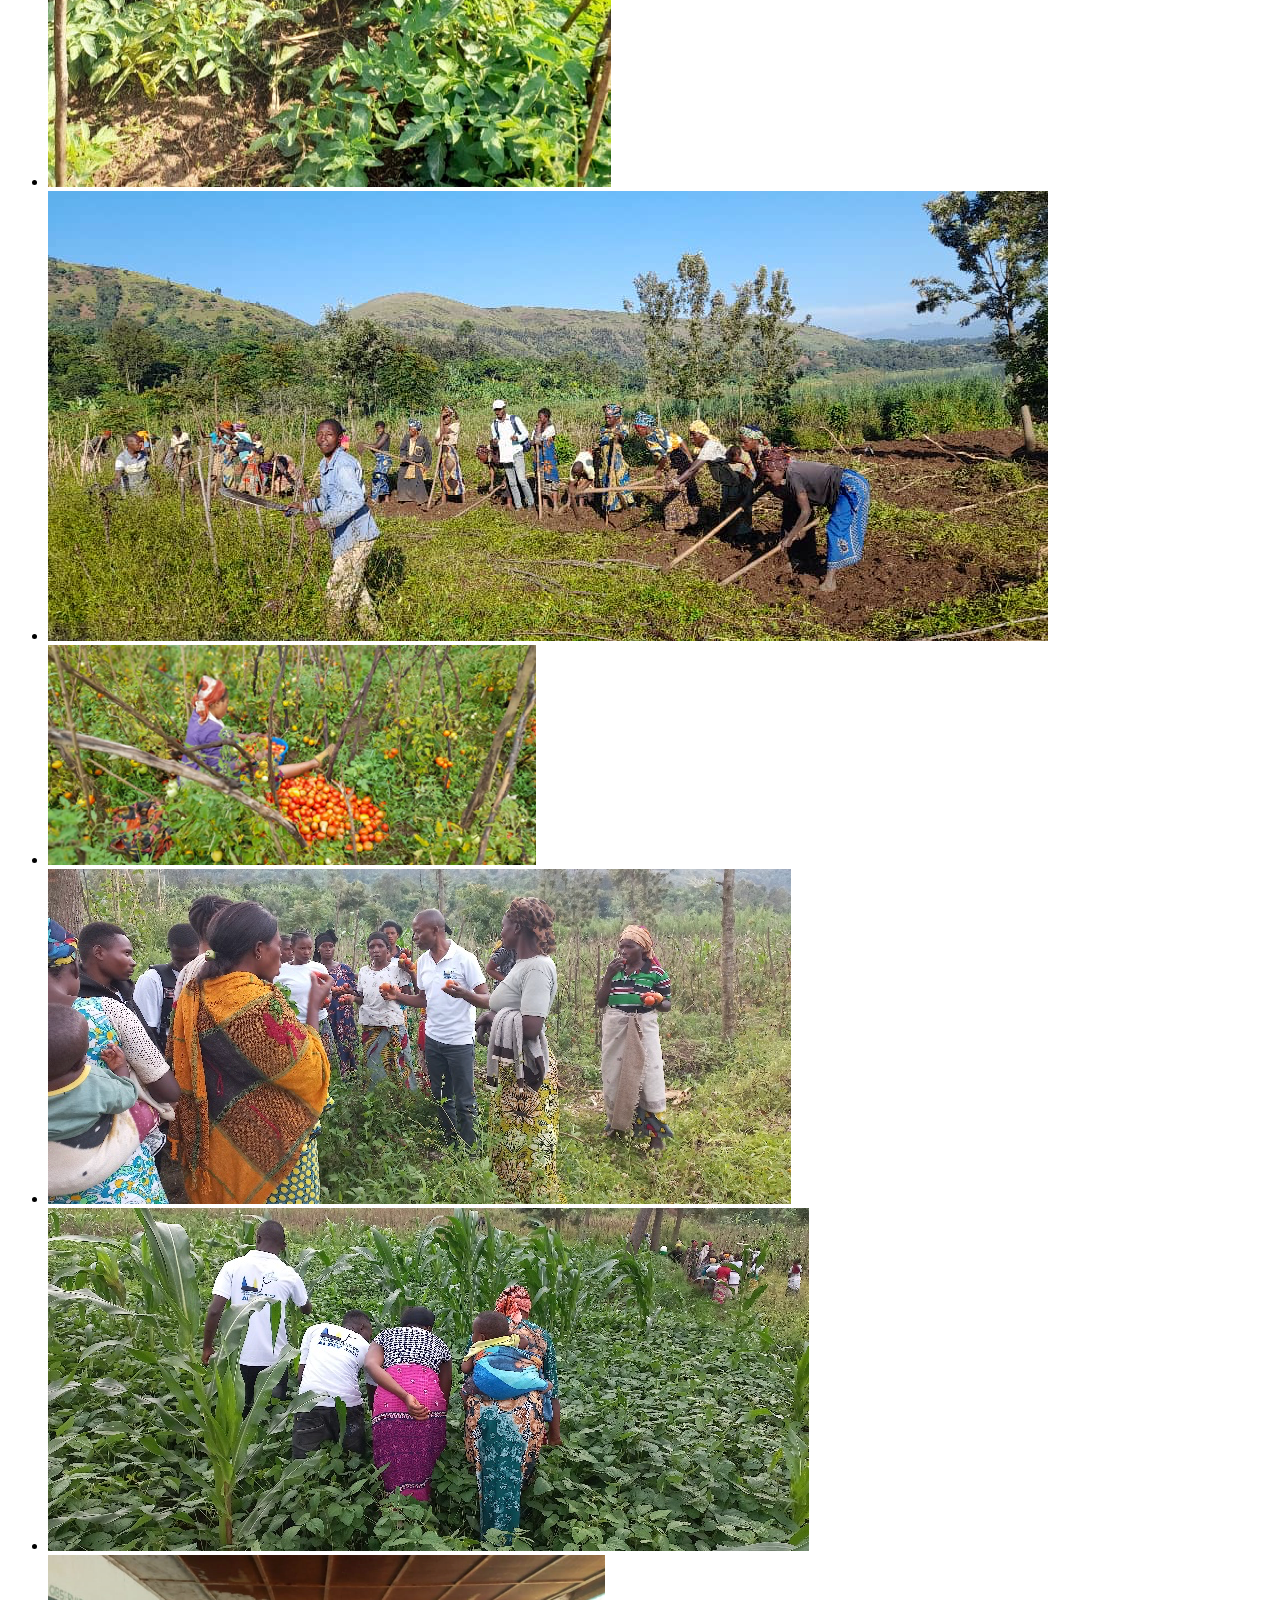
==== commit 77489d71: "Alig  main" ====
--- a/html/accueil.html
+++ b/html/accueil.html
@@ -1,321 +1,423 @@
 <!DOCTYPE html>
 <html lang="en">
-<head>
-    <meta charset="UTF-8">
-    <meta http-equiv="X-UA-Compatible" content="IE=edge">
-    <meta name="viewport" content="width=device-width, initial-scale=1.0">
-    <link rel="shortcut icon" href="../images/icons/aldiv-logo.jpeg" type="image/x-icon" />
-    <link rel="stylesheet" href="https://maxcdn.bootstrapcdn.com/font-awesome/4.7.0/css/font-awesome.min.css">
-    <link rel="stylesheet" href="../css/accueil.css">
-    <link rel="stylesheet" href="../css/apropos.css">
-    <link rel="stylesheet" href="../css/gallery.css">
-    <link rel="stylesheet" href="../css/publications.css">
-    <link rel="stylesheet" href="../css/contact.css">
-    <link rel="stylesheet" href="../css/footer.css">
+  <head>
+    <meta charset="UTF-8" />
+    <meta http-equiv="X-UA-Compatible" content="IE=edge" />
+    <meta name="viewport" content="width=device-width, initial-scale=1.0" />
+    <link
+      rel="shortcut icon"
+      href="../images/icons/aldiv-logo.jpeg"
+      type="image/x-icon"
+    />
+    <link
+      rel="stylesheet"
+      href="https://maxcdn.bootstrapcdn.com/font-awesome/4.7.0/css/font-awesome.min.css"
+    />
+    <link rel="stylesheet" href="../css/accueil.css" />
+    <link rel="stylesheet" href="../css/apropos.css" />
+    <link rel="stylesheet" href="../css/gallery.css" />
+    <link rel="stylesheet" href="../css/publications.css" />
+    <link rel="stylesheet" href="../css/contact.css" />
+    <link rel="stylesheet" href="../css/footer.css" />
     <title>ALDIV</title>
-</head>
-<body>
+  </head>
+  <body>
     <header>
-        <div class="media">
-            <ul class="media-nav d-flex flex-center">
-                <li>
-                    <a href="https://www.facebook.com/Aldivasbl" target="_blank"><i class="fa fa-facebook"></i></a>
-                </li>
-                <li>
-                    <a href="https://twitter.com/AldivAsbl" target="_blank"><i class="fa fa-twitter"></i></a>
-                </li>
-                <li>
-                    <a href="#"><i class="fa fa-linkedin"></i></a>
-                </li>
-                <li>
-                    <a href="https://instagram.com/aldiv.rdc" target="_blank"><i class="fa fa-instagram"></i></a>
-                </li>
-            </ul>
-        </div>
-        <nav class="nav-bar">
-            <div class="Hamburger d-flex flex-center">
-                <i class="fa fa-bars show-menu-btn"></i>
-                <i class="fa fa-times close-menu-btn"></i>
-                <div class="logo active">
-                    <a href="#Accueil">
-                        <img src="../images/icons/logo-transparent.png" alt="logo">
-                    </a>
-                </div>
-                <ul class="nav-menu d-flex">
-                    <li class="nav-menu-link"><a href="#Accueil">Accueil</a></li>
-                    <li class="nav-menu-link"><a href="#A Propos">A Propos</a></li>
-                    <li class="nav-menu-link"><a href="#Galleries">Publication</a></li>
-                    <li class="nav-menu-link"><a href="#Galleries">Galleries</a></li>
-                    <li class="nav-menu-link"><a href="#Contacts">Contacts</a></li>
-                </ul>
-            </div>
-        </nav>
+      <div class="media">
+        <ul class="media-nav d-flex flex-center">
+          <li>
+            <a href="https://www.facebook.com/Aldivasbl" target="_blank"
+              ><i class="fa fa-facebook"></i
+            ></a>
+          </li>
+          <li>
+            <a href="https://twitter.com/AldivAsbl" target="_blank"
+              ><i class="fa fa-twitter"></i
+            ></a>
+          </li>
+          <li>
+            <a href="#"><i class="fa fa-linkedin"></i></a>
+          </li>
+          <li>
+            <a href="https://instagram.com/aldiv.rdc" target="_blank"
+              ><i class="fa fa-instagram"></i
+            ></a>
+          </li>
+        </ul>
+      </div>
+      <nav class="nav-bar">
+        <div class="Hamburger d-flex flex-center">
+          <i class="fa fa-bars show-menu-btn"></i>
+          <i class="fa fa-times close-menu-btn"></i>
+          <div class="logo active">
+            <a href="#Accueil">
+              <img src="../images/icons/logo-transparent.png" alt="logo" />
+            </a>
+          </div>
+          <ul class="nav-menu d-flex">
+            <li class="nav-menu-link"><a href="#Accueil">Accueil</a></li>
+            <li class="nav-menu-link"><a href="#APropos">A Propos</a></li>
+            <li class="nav-menu-link">
+              <a href="#Publications">Publication</a>
+            </li>
+            <li class="nav-menu-link"><a href="#Galleries">Galleries</a></li>
+            <li class="nav-menu-link"><a href="#Contacts">Contacts</a></li>
+          </ul>
+        </div>
+      </nav>
     </header>
     <main>
-        <section id="Accueil" class="accueil-section">
-            <div class="title-accueil-section">
-                <h1>ASSOCIATION POUR LA LUTTE CONTRE LA DISCRIMINATION ET LA VIOLENCE</h1>
-                <h2>ALDIV asbl</h2>
-                <p>Devise: HUMANISME-JUSTICE-DEVELOPPEMENT</p>
-            </div>
-        </section>
-
-        <section id="A Propos" class="apropos-section">
-            <div class="historique">
-                <h2>HISTORIQUE DE SA CREATION</h2>
-                <p>ALDIV Asbl a été créée à Goma en RD Congo le 13/03/2020.
-                   En effet, pendant plus de deux décennies, les conflits armés en vogue à l’Est de la RD Congo 
-                   ont profondément  affecté et détruit les tissus socioéconomiques  et culturels des populations 
-                   vivant dans cette partie du pays avec leur cortège de malheurs notamment les déplacements 
-                   massifs des populations, les conflits intercommunautaires cause de haine, de méfiance, 
-                   de discrimination et de violences sous multiples formes occasionnant ainsi une situation 
-                   de nature  à ne pas favoriser la cohésion et l’harmonie sociales. C’est donc dans ce contexte 
-                   complexe qu’est née ALDIV afin d’apporter sa contribution dans les stratégies, programmes 
-                   ou actions visant la normalisation de la situation, de recréer un climat de paix, de stabilité 
-                   socioéconomique facteur du développement dans cette Zone au profit des communautés affectées par 
-                   les affres de la guerre.  Régie par la loi congolaise, Aldiv est une organisation humanitaire, 
-                   apolitique, non confessionnelle, respectueuse des principes fondamentaux du droit humanitaire.
-                </p>
-            </div>
-            <ul class="objectifs-domaines">
-                <li>
-                    <h3 class="objectifs d-flex flex-center">OBJECTIFS</h3>
-                    <p>· Protéger les catégories vulnérables marginalisées dont les femmes et les enfants, les vieillards, les orphelins, les albinos, les personnes vivant avec handicap, les peuples autochtones;</br>
-                       · Education et leadership (renforcer les capacités des autorités locales et autres leaders communautaires sur le respect des droits humains, la cohabitation et la résolution pacifique des conflits, le relèvement communautaire, autonomisation de la femme,…);</br>
-                       · Lutte contre le réchauffement climatique (reboisement, entrepreneuriat);</br>
-                       · Eau, hygiène et assainissement (accompagner la communauté dans la lutte contre les maladies hydriques, les MST/IST);</br>
-                       · Accompagner la communauté dans les actions de la sécurité alimentaire;</br>
-                       · Sensibiliser la communauté sur le genre et  l ’autonomisation de la femme.
-                    </p>
-                </li>
-                <li>
-                    <h3 class="domaines d-flex flex-center">DOMAINES D’INTERVENTION</h3>
-                    <p>· Education, Droits de l’Homme et Protection</br>
-                       · Eau, Hygiène et Assainissement</br>
-                       · Sécurité alimentaire</br>
-                       · Résolution pacifique des conflits</br>
-                       · Leadership et Bonne gouvernance</br>
-                       · Développement communautaire</br>
-                       · Environnement et conservation de la nature
-                    </p>
-                </li>
+      <section id="Accueil" class="accueil-section">
+        <div class="title-accueil-section">
+          <h1>
+            ASSOCIATION POUR LA LUTTE CONTRE LA DISCRIMINATION ET LA VIOLENCE
+          </h1>
+          <h2>ALDIV asbl</h2>
+          <p>Devise: HUMANISME-JUSTICE-DEVELOPPEMENT</p>
+        </div>
+      </section>
+
+      <section id="APropos" class="apropos-section">
+        <div class="historique">
+          <h2>HISTORIQUE DE SA CREATION</h2>
+          <p>
+            ALDIV Asbl a été créée à Goma en RD Congo le 13/03/2020. En effet,
+            pendant plus de deux décennies, les conflits armés en vogue à l’Est
+            de la RD Congo ont profondément affecté et détruit les tissus
+            socioéconomiques et culturels des populations vivant dans cette
+            partie du pays avec leur cortège de malheurs notamment les
+            déplacements massifs des populations, les conflits
+            intercommunautaires cause de haine, de méfiance, de discrimination
+            et de violences sous multiples formes occasionnant ainsi une
+            situation de nature à ne pas favoriser la cohésion et l’harmonie
+            sociales. C’est donc dans ce contexte complexe qu’est née ALDIV afin
+            d’apporter sa contribution dans les stratégies, programmes ou
+            actions visant la normalisation de la situation, de recréer un
+            climat de paix, de stabilité socioéconomique facteur du
+            développement dans cette Zone au profit des communautés affectées
+            par les affres de la guerre. Régie par la loi congolaise, Aldiv est
+            une organisation humanitaire, apolitique, non confessionnelle,
+            respectueuse des principes fondamentaux du droit humanitaire.
+          </p>
+        </div>
+        <ul class="objectifs-domaines">
+          <li>
+            <h3 class="objectifs d-flex flex-center">OBJECTIFS</h3>
+            <p>
+              · Protéger les catégories vulnérables marginalisées dont les
+              femmes et les enfants, les vieillards, les orphelins, les albinos,
+              les personnes vivant avec handicap, les peuples autochtones;<br />
+              · Education et leadership (renforcer les capacités des autorités
+              locales et autres leaders communautaires sur le respect des droits
+              humains, la cohabitation et la résolution pacifique des
+              conflits,le relèvement communautaire, autonomisation de la
+              femme,…);<br />
+              · Lutte contre le réchauffement climatique (reboisement,
+              entrepreneuriat);<br />
+              · Eau, hygiène et assainissement (accompagner la communauté dans
+              la lutte contre les maladies hydriques, les MST/IST);<br />
+              · Accompagner la communauté dans les actions de la sécurité
+              alimentaire;<br />
+              · Sensibiliser la communauté sur le genre et l ’autonomisation de
+              la femme.
+            </p>
+          </li>
+          <li>
+            <h3 class="domaines d-flex flex-center">DOMAINES D’INTERVENTION</h3>
+            <p>
+              · Education, Droits de l’Homme et Protection<br />
+              · Eau, Hygiène et Assainissement<br />
+              · Sécurité alimentaire<br />
+              · Résolution pacifique des conflits<br />
+              · Leadership et Bonne gouvernance<br />
+              · Développement communautaire<br />
+              · Environnement et conservation de la nature
+            </p>
+          </li>
+        </ul>
+      </section>
+
+      <section id="Publications" class="publications-section">
+        <h1>Activités Réalisées</h1>
+        <h2>Province du Sud-Kivu: <span>Territoire de Kabare</span></h2>
+        <div class="activities">
+          <div class="activity act-1">
+            <h4>1. Eau, Hygiène et Assainissement</h4>
+            <img
+              src="../images/galleries/p-famille-cikumbo.png"
+              alt="Famill a Cikumbo"
+            />
+            <p>
+              Sensibilisation sur la prévention et la lutte contre les maladies
+              hydriques et infections sexuelles dans le village de Cikumbo en
+              groupement de Luhihi au Nord-Est du territoire de Kabare au profit
+              de 300 ménages.
+            </p>
+            <hr />
+
+            <div class="img-container">
+              <img
+                src="../images/galleries/p-famille-ishungu-1.png"
+                alt="Famille d’Ishungu 1"
+              />
+              <img
+                src="../images/galleries/p-famille-ishungu-2.png"
+                alt="Famille d’Ishungu 2"
+              />
+            </div>
+
+            <p>
+              Sensibilisation sur les maladies hydriques et distribution des
+              comprimés aquatabs pour la désinfection de l’eau dans le
+              groupement d’Ishungu au Nord-Est du territoire de Kabare au profit
+              de 120 ménages.
+            </p>
+          </div>
+          <div class="activity act-2">
+            <h4>2. Environnement et Conservation de la nature</h4>
+            <div class="img-container">
+              <img
+                src="../images/galleries/p-nature-1.png"
+                alt="Exemple 1 de la nature"
+              />
+              <img
+                src="../images/galleries/p-nature-2.png"
+                alt="Exemple 2 de la nature"
+              />
+            </div>
+            <p>
+              Mise en place des pépinières agroforestières : 300000 plantules
+              prêtes pour le repiquage
+            </p>
+          </div>
+          <div class="activity act-3">
+            <h4>3. Mise en place des pépinières agroforestières</h4>
+            <ul>
+              <li>La culture maraichère: tomates, choux, aubergines;</li>
+              <li>Légumineuses: haricots, soja;</li>
+              <li>Tubercules: maniocs, patates douces, ignames, colocases;</li>
+              <li>Céréales: maïs et sorgho.</li>
             </ul>
-        </section>
-
-        <section id="Publications" class="publications-section">
-            <h1>Activités Réalisées</h1>
-            <h2>Province du Sud-Kivu: <span>Territoire de Kabare</span> </h2>
-            <div class="activities">
-              <div class="activity act-1">
-                <h4>1. Eau, Hygiène et Assainissement</h4>
+            <img
+              src="../images/galleries/p-culture-1.png"
+              alt="Exemple culture 1"
+            />
+            <p>Préparation du terrain d’Aldiv pour les cultures vivrières</p>
+            <hr />
+            <div class="img-container">
+              <img
+                src="../images/galleries/p-culture-2.png"
+                alt="Exemple culture 2"
+              />
+              <img
+                src="../images/galleries/p-culture-3.png"
+                alt="Exemple culture 3"
+              />
+            </div>
+            <p>Récolte des tomates au champ d’ALDIV à Luhihi</p>
+          </div>
+          <div class="activity act-4">
+            <h4>4. Protection de l’enfant</h4>
+            <h5>
+              Afin de s'enquérir de la vulnérabilité des enfants en groupement
+              de Luhihi, ALDIV a effectué des visites de moniring sur le terrain
+              et s'est rendu compte que beaucoup d’enfants sont abusés dans
+              cette contrée à cause de la précarité socioéconomique des ménages
+              incapables d'envoyer leurs enfants à l'école
+            </h5>
+            <img src="../images/galleries/p-mine-3.png" alt="" />
+            <p>Enfants travaillant dans une briqueterie à Luhihi</p>
+            <hr />
+            <div class="img-container">
+              <figure>
                 <img
-                  src="../images/galleries/p-famille-cikumbo.png"
-                  alt="Famill a Cikumbo"
+                  src="../images/galleries/p-mine-1.png"
+                  alt="A description of the image"
                 />
-                <p>
-                  Sensibilisation sur la prévention et la lutte contre les maladies
-                  hydriques et infections sexuelles dans le village de Cikumbo en
-                  groupement de Luhihi au Nord-Est du territoire de Kabare au profit
-                  de 300 ménages.
-                </p>
-                <hr />
-    
-                <div class="img-container">
-                  <img
-                    src="../images/galleries/p-famille-ishungu-1.png"
-                    alt="Famille d’Ishungu 1"
-                  />
-                  <img
-                    src="../images/galleries/p-famille-ishungu-2.png"
-                    alt="Famille d’Ishungu 2"
-                  />
-                </div>
-    
-                <p>
-                  Sensibilisation sur les maladies hydriques et distribution des
-                  comprimés aquatabs pour la désinfection de l’eau dans le
-                  groupement d’Ishungu au Nord-Est du territoire de Kabare au profit
-                  de 120 ménages.
-                </p>
-              </div>
-              <div class="activity act-2">
-                <h4>2. Environnement et Conservation de la nature</h4>
-                <div class="img-container">
-                  <img
-                    src="../images/galleries/p-nature-1.png"
-                    alt="Exemple 1 de la nature"
-                  />
-                  <img
-                    src="../images/galleries/p-nature-2.png"
-                    alt="Exemple 2 de la nature"
-                  />
-                </div>
-                <p>
-                  Mise en place des pépinières agroforestières : 300000 plantules
-                  prêtes pour le repiquage
-                </p>
-              </div>
-              <div class="activity act-3">
-                <h4>3. Mise en place des pépinières agroforestières</h4>
-                <ul>
-                  <li>La culture maraichère: tomates, choux, aubergines;</li>
-                  <li>Légumineuses: haricots, soja;</li>
-                  <li>Tubercules: maniocs, patates douces, ignames, colocases;</li>
-                  <li>Céréales: maïs et sorgho.</li>
-                </ul>
+                <figcaption>
+                  Enfants exploitants artisanaux d’Or à Luhihi
+                </figcaption>
+              </figure>
+
+              <figure>
                 <img
-                  src="../images/galleries/p-culture-1.png"
-                  alt="Exemple culture 1"
+                  src="../images/galleries/p-mine-4.png"
+                  alt="A description of the image"
                 />
-                <p>Préparation du terrain d’Aldiv pour les cultures vivrières</p>
-                <hr />
-                <div class="img-container">
-                  <img
-                    src="../images/galleries/p-culture-2.png"
-                    alt="Exemple culture 2"
-                  />
-                  <img
-                    src="../images/galleries/p-culture-3.png"
-                    alt="Exemple culture 3"
-                  />
-                </div>
-                <p>Récolte des tomates au champ d’ALDIV à Luhihi</p>
-              </div>
-              <div class="activity act-4">
-                <h4>4. Protection de l’enfant</h4>
-                <h5>
-                  Afin de s'enquérir de la vulnérabilité des enfants en groupement
-                  de Luhihi, ALDIV a effectué des visites de moniring sur le terrain
-                  et s'est rendu compte que beaucoup d’enfants sont abusés dans
-                  cette contrée à cause de la précarité socioéconomique des ménages
-                  incapables d'envoyer leurs enfants à l'école
-                </h5>
-                <img src="../images/galleries/p-mine-3.png" alt="" />
-                <p>Enfants travaillant dans une briqueterie à Luhihi</p>
-                <hr>
-                <div class="img-container">
-                  <figure>
-                    <img
-                      src="../images/galleries/p-mine-1.png"
-                      alt="A description of the image"
-                    />
-                    <figcaption>Enfants exploitants artisanaux d’Or à Luhihi</figcaption>
-                  </figure>
-    
-                  <figure>
-                    <img
-                      src="../images/galleries/p-mine-4.png"
-                      alt="A description of the image"
-                    />
-                    <figcaption>
-                      Grotte servant d’habitation aux enfants creuseurs d’or à
-                      Luhihi
-                    </figcaption>
-                  </figure>
-                </div>
-              </div>
-    
-              <div class="activity act-5">
-                <h4>5. Perspectives d’avenir</h4>
-                <ul>
-                  <li>
-                    Leadership, bonne gouvernance et résolution pacifique des
-                    conflits
-                  </li>
-                  <li>Lutter contre les Violences Basées sur le Genre (VBG)</li>
-                  <li>Relèvement communautaire et autonomisation de la femme</li>
-                  <li>Assistance aux populations victimes des conflits armés</li>
-                  <li>
-                    Promotion des AVEC (Association Villageoise d’Epargne et de
-                    Crédit) par l'aquaculture et le petit commerce
-                  </li>
-                </ul>
-              </div>
-            </div>
-          </section>
-
-        <section id="Galleries" class="galleries-section">
-            <h2>Galleries</h2>
-            <ul class="images"></ul>
-            <div class="voir-plus d-flex flex-center">
-                <button type="submit"><span>Voir Plus</span> <i class="fa fa-chevron-down"></i></button>
-            </div>
-        </section>
-        <section id="Contacts" class="contacts-section">
-            <div id="adresses">
-                <div class="contact-icon">
-                    <svg xmlns="http://www.w3.org/2000/svg" viewBox="0 0 384 512"><path fill="blu" d="M215.7 499.2C267 435 384 279.4 384 192C384 86 298 0 192 0S0 86 0 192c0 87.4 117 243 168.3 307.2c12.3 15.3 35.1 15.3 47.4 0zM192 256c-35.3 0-64-28.7-64-64s28.7-64 64-64s64 28.7 64 64s-28.7 64-64 64z"/></svg>
-                </div>
-                <h2>Nos Adresses</h2>
-                <p>
-                    <span>Goma: </span>N°12, Avenue du Musée, Quartier Himbi, Commune de Goma, Province du Nord-Kivu, RD Congo.
-                </p>
-                <p>
-                    <span>Bukavu: </span>N°077, Avenue de la Poste, Quartier Ndendere, Commune d’Ibanda, Province du Sud-Kivu, RD Congo.
-                </p>
-            </div>
-            <div id="emailing-calling">
-                <div id="emailing">
-                    <div class="contact-icon">
-                        <svg xmlns="http://www.w3.org/2000/svg" viewBox="0 0 512 512">! Font Awesome Pro 6.2.1 by @fontawesome - https://fontawesome.com License - https://fontawesome.com/license (Commercial License) Copyright 2022 Fonticons, Inc.<path d="M64 112c-8.8 0-16 7.2-16 16v22.1L220.5 291.7c20.7 17 50.4 17 71.1 0L464 150.1V128c0-8.8-7.2-16-16-16H64zM48 212.2V384c0 8.8 7.2 16 16 16H448c8.8 0 16-7.2 16-16V212.2L322 328.8c-38.4 31.5-93.7 31.5-132 0L48 212.2zM0 128C0 92.7 28.7 64 64 64H448c35.3 0 64 28.7 64 64V384c0 35.3-28.7 64-64 64H64c-35.3 0-64-28.7-64-64V128z"/></svg>
-                    </div>
-                    <h2>Envoyez-Nous un mail</h2>
-                    <ul>
-                        <li>
-                            <a href="mailto:aldiv.rdc20@gmail.com">aldiv.rdc20@gmail.com</a>
-                        </li>
-                        <li><a href="mailto:bonybah2013@gmail.com">bonybah2013@gmail.com</a></li>
-                    </ul>
-                </div>
-                <div id="calling">
-                    <div class="contact-icon">
-                        <svg xmlns="http://www.w3.org/2000/svg" viewBox="0 0 512 512">! Font Awesome Pro 6.2.1 by @fontawesome - https://fontawesome.com License - https://fontawesome.com/license (Commercial License) Copyright 2022 Fonticons, Inc.<path d="M164.9 24.6c-7.7-18.6-28-28.5-47.4-23.2l-88 24C12.1 30.2 0 46 0 64C0 311.4 200.6 512 448 512c18 0 33.8-12.1 38.6-29.5l24-88c5.3-19.4-4.6-39.7-23.2-47.4l-96-40c-16.3-6.8-35.2-2.1-46.3 11.6L304.7 368C234.3 334.7 177.3 277.7 144 207.3L193.3 167c13.7-11.2 18.4-30 11.6-46.3l-40-96z"/></svg>
-                    </div>
-                    <h2>Appelez-Nous</h2>
-                    <ul>
-                        <li><a href="tel:+243990188046">+243 990 188 046</a></li>
-                        <li><a href="tel:+243892304384">+243 892 304 384</a></li>
-                    </ul>
-                </div>
-            </div>
-
-            <div id="messaging"> 
-                <form action="">
-                    <form>
-                        <div class="horizontal-fields">
-                            <label for="name">Name:</label><br>
-                            <input type="text" id="name" placeholder="Votre nom.." name="Nom"><br>
-                            <label for="email">Email:</label><br>
-                            <input type="text" id="email" placeholder="Votre Email.." name="Email"><br>
-                        </div>
-                        <label for="subject">Sujet:</label><br>
-                        <input type="text" id="subject" placeholder="Suject" name="Sujet"><br>
-                        <label for="message">Message:</label><br>
-                        <textarea id="message" placeholder="Ecrivez quelque chose" name="Message"></textarea><br>
-                        <input type="submit" value="Envoyer le message">
-                      </form> 
-                </form>
-            </div>    
-        </section>
+                <figcaption>
+                  Grotte servant d’habitation aux enfants creuseurs d’or à
+                  Luhihi
+                </figcaption>
+              </figure>
+            </div>
+          </div>
+
+          <div class="activity act-5">
+            <h4>5. Perspectives d’avenir</h4>
+            <ul>
+              <li>
+                Leadership, bonne gouvernance et résolution pacifique des
+                conflits
+              </li>
+              <li>Lutter contre les Violences Basées sur le Genre (VBG)</li>
+              <li>Relèvement communautaire et autonomisation de la femme</li>
+              <li>Assistance aux populations victimes des conflits armés</li>
+              <li>
+                Promotion des AVEC (Association Villageoise d’Epargne et de
+                Crédit) par l'aquaculture et le petit commerce
+              </li>
+            </ul>
+          </div>
+        </div>
+      </section>
+
+      <section id="Galleries" class="galleries-section">
+        <h2>Galleries</h2>
+        <ul class="images"></ul>
+        <div class="voir-plus d-flex flex-center">
+          <button type="submit">
+            <span>Voir Plus</span> <i class="fa fa-chevron-down"></i>
+          </button>
+        </div>
+      </section>
+      <section id="Contacts" class="contacts-section">
+        <div id="adresses">
+          <div class="contact-icon">
+            <svg xmlns="http://www.w3.org/2000/svg" viewBox="0 0 384 512">
+              <path
+                fill="blu"
+                d="M215.7 499.2C267 435 384 279.4 384 192C384 86 298 0 192 0S0 86 0 192c0 87.4 117 243 168.3 307.2c12.3 15.3 35.1 15.3 47.4 0zM192 256c-35.3 0-64-28.7-64-64s28.7-64 64-64s64 28.7 64 64s-28.7 64-64 64z"
+              />
+            </svg>
+          </div>
+          <h2>Nos Adresses</h2>
+          <p>
+            <span>Goma: </span>N°12, Avenue du Musée, Quartier Himbi, Commune de
+            Goma, Province du Nord-Kivu, RD Congo.
+          </p>
+          <p>
+            <span>Bukavu: </span>N°077, Avenue de la Poste, Quartier Ndendere,
+            Commune d’Ibanda, Province du Sud-Kivu, RD Congo.
+          </p>
+        </div>
+        <div id="emailing-calling">
+          <div id="emailing">
+            <div class="contact-icon">
+              <svg xmlns="http://www.w3.org/2000/svg" viewBox="0 0 512 512">
+                ! Font Awesome Pro 6.2.1 by @fontawesome -
+                https://fontawesome.com License -
+                https://fontawesome.com/license (Commercial License) Copyright
+                2022 Fonticons, Inc.
+                <path
+                  d="M64 112c-8.8 0-16 7.2-16 16v22.1L220.5 291.7c20.7 17 50.4 17 71.1 0L464 150.1V128c0-8.8-7.2-16-16-16H64zM48 212.2V384c0 8.8 7.2 16 16 16H448c8.8 0 16-7.2 16-16V212.2L322 328.8c-38.4 31.5-93.7 31.5-132 0L48 212.2zM0 128C0 92.7 28.7 64 64 64H448c35.3 0 64 28.7 64 64V384c0 35.3-28.7 64-64 64H64c-35.3 0-64-28.7-64-64V128z"
+                />
+              </svg>
+            </div>
+            <h2>Envoyez-Nous un mail</h2>
+            <ul>
+              <li>
+                <a href="mailto:aldiv.rdc20@gmail.com">aldiv.rdc20@gmail.com</a>
+              </li>
+              <li>
+                <a href="mailto:bonybah2013@gmail.com">bonybah2013@gmail.com</a>
+              </li>
+            </ul>
+          </div>
+          <div id="calling">
+            <div class="contact-icon">
+              <svg xmlns="http://www.w3.org/2000/svg" viewBox="0 0 512 512">
+                ! Font Awesome Pro 6.2.1 by @fontawesome -
+                https://fontawesome.com License -
+                https://fontawesome.com/license (Commercial License) Copyright
+                2022 Fonticons, Inc.
+                <path
+                  d="M164.9 24.6c-7.7-18.6-28-28.5-47.4-23.2l-88 24C12.1 30.2 0 46 0 64C0 311.4 200.6 512 448 512c18 0 33.8-12.1 38.6-29.5l24-88c5.3-19.4-4.6-39.7-23.2-47.4l-96-40c-16.3-6.8-35.2-2.1-46.3 11.6L304.7 368C234.3 334.7 177.3 277.7 144 207.3L193.3 167c13.7-11.2 18.4-30 11.6-46.3l-40-96z"
+                />
+              </svg>
+            </div>
+            <h2>Appelez-Nous</h2>
+            <ul>
+              <li><a href="tel:+243990188046">+243 990 188 046</a></li>
+              <li><a href="tel:+243892304384">+243 892 304 384</a></li>
+            </ul>
+          </div>
+        </div>
+
+        <div id="messaging">
+          <form
+            action="https://formspree.io/f/xgeberyo"
+            method="post"
+            id="form"
+          >
+            <div class="horizontal-fields">
+              <label for="name" required>Name:</label><br />
+              <input
+                type="text"
+                id="name"
+                placeholder="Votre nom.."
+                name="Nom"
+                required
+              /><br />
+              <label for="email" required>Email:</label><br />
+              <input
+                type="text"
+                id="email"
+                placeholder="Votre Email.."
+                name="Email"
+                required
+              /><br />
+            </div>
+            <label for="subject" required>Sujet:</label><br />
+            <input
+              type="text"
+              id="subject"
+              placeholder="Suject"
+              name="Sujet"
+              required
+            /><br />
+            <label for="message" required>Message:</label><br />
+            <textarea
+              id="message"
+              placeholder="Ecrivez quelque chose"
+              name="Message"
+              required
+            ></textarea
+            ><br />
+            <button
+              class="submit-btn"
+              type="submit"
+              value="Envoyer le message"
+              class="submit-btn"
+            >
+              Envoyer le message
+            </button>
+          </form>
+        </div>
+      </section>
     </main>
     <footer>
       <div id="socials-links">
         <div id="socials">
           <h1>ALDIV</h1>
-          
+
           <ul>
             <li>
-              <a href="https://www.facebook.com/Aldivasbl"
-                ><i class="fa fa-facebook"></i></a>
+              <a href="https://www.facebook.com/Aldivasbl" target="_blank"
+                ><i class="fa fa-facebook"></i
+              ></a>
             </li>
             <li>
-              <a href="https://twitter.com/AldivAsbl" target="_blank"><i class="fa fa-twitter"></i></a>
+              <a href="https://twitter.com/AldivAsbl" target="_blank"
+                ><i class="fa fa-twitter"></i
+              ></a>
             </li>
             <li>
               <a href="#"><i class="fa fa-linkedin"></i></a>
             </li>
             <li>
-              <a href="https://instagram.com/aldiv.rdc" target="_blank"><i class="fa fa-instagram"></i></a>
+              <a href="https://instagram.com/aldiv.rdc" target="_blank"
+                ><i class="fa fa-instagram"></i
+              ></a>
             </li>
           </ul>
         </div>
@@ -330,13 +432,15 @@
           </ul>
         </div>
       </div>
-      <hr>
+      <hr />
       <p>
         &copy Copyright <b>ALDIV</b>. All Rights Reserved<br />
-        Designed by <a href="https://github.com/ABCIncs" target="_blank">ABC Incs</a><br />
+        Designed by
+        <a href="https://github.com/ABCIncs" target="_blank">ABC Incs</a><br />
       </p>
     </footer>
     <script src="../js/galleries.js"></script>
     <script src="../js/menu.js"></script>
-</body>
-</html>+    <script src="../js/validation.js"></script>
+  </body>
+</html>
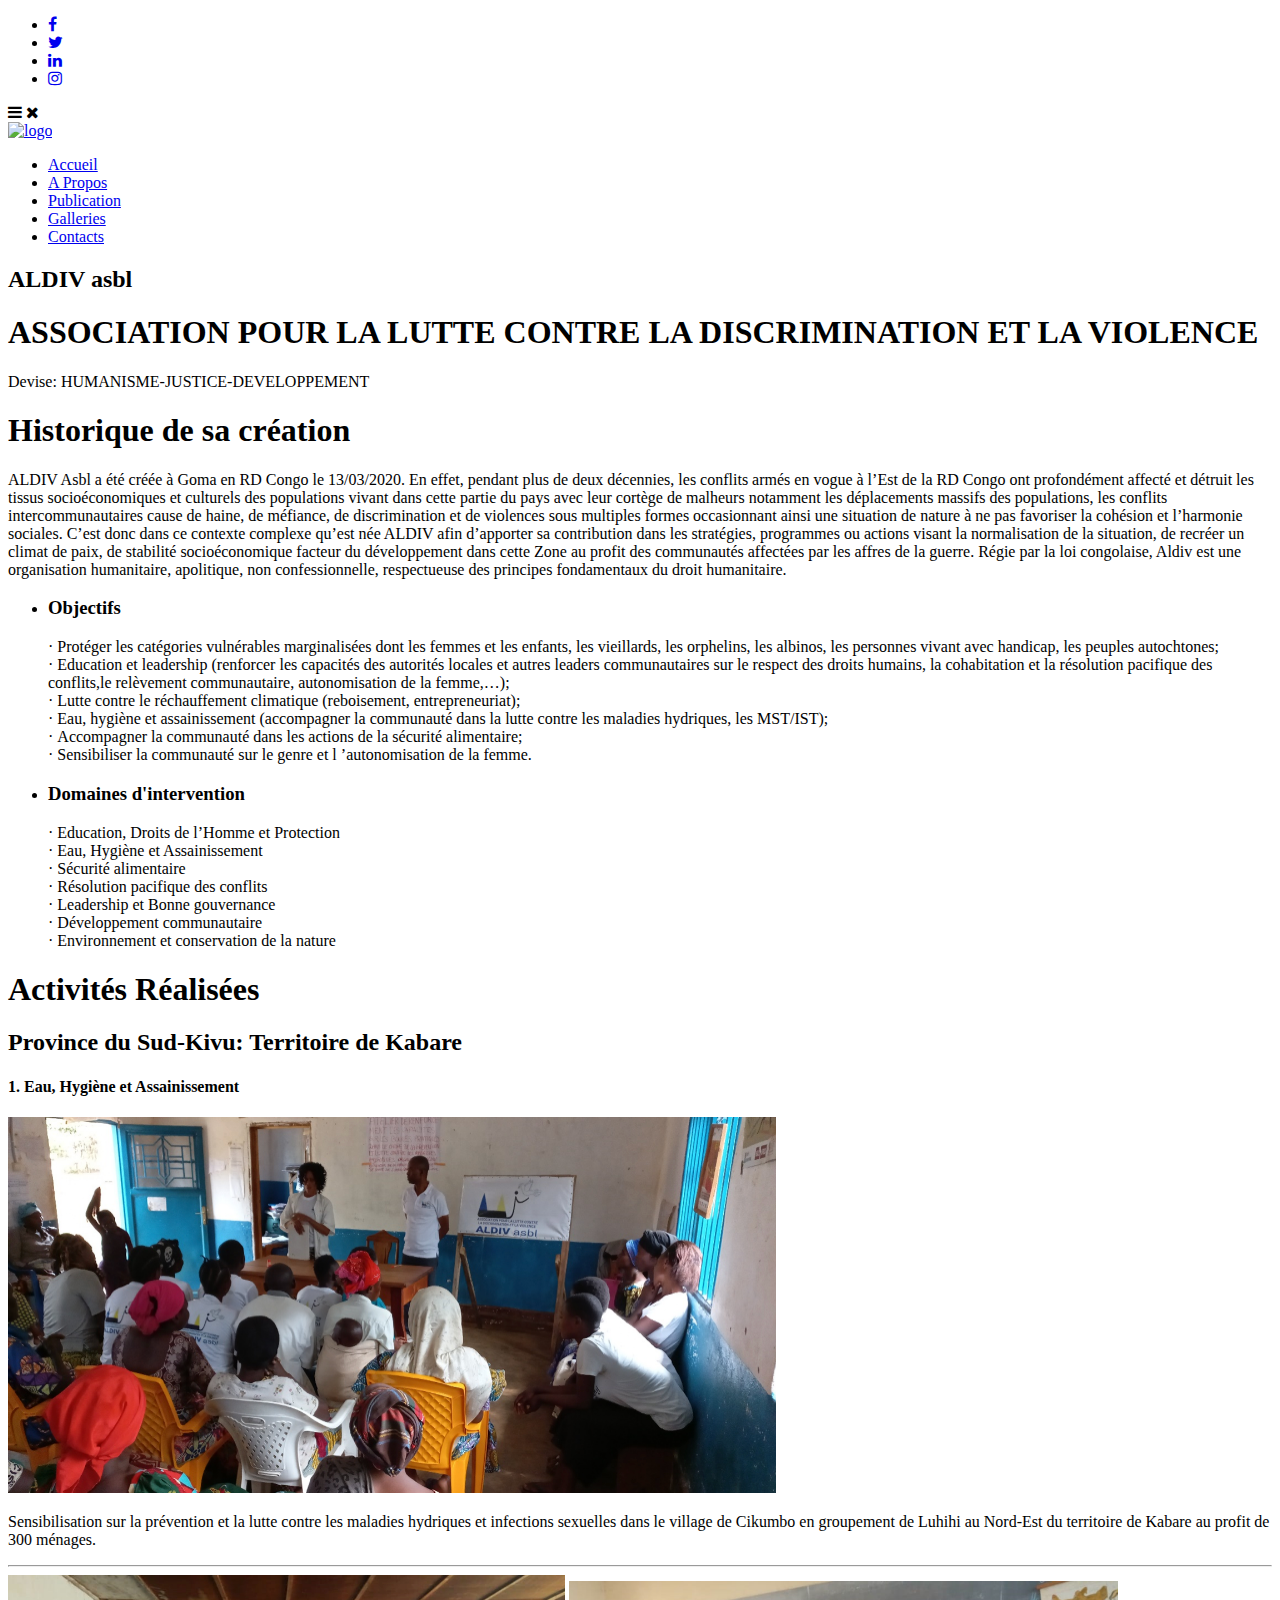
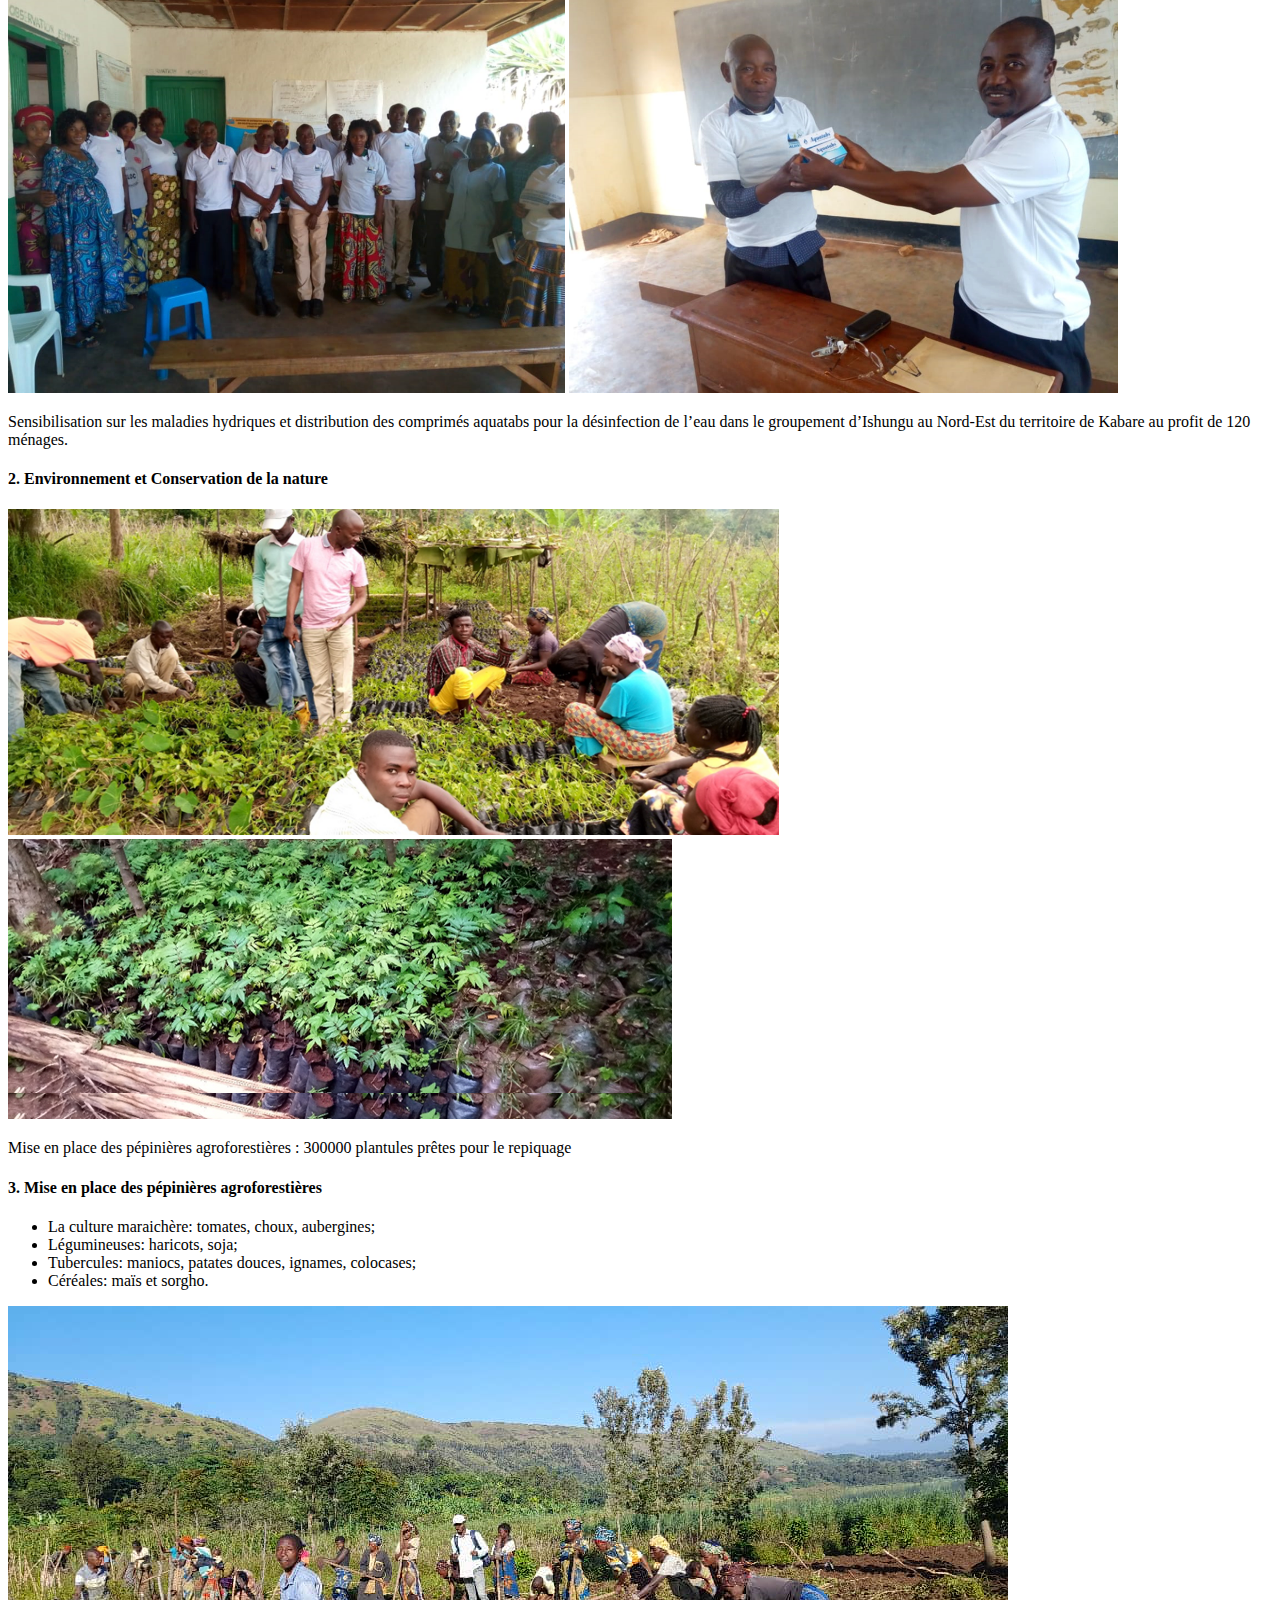
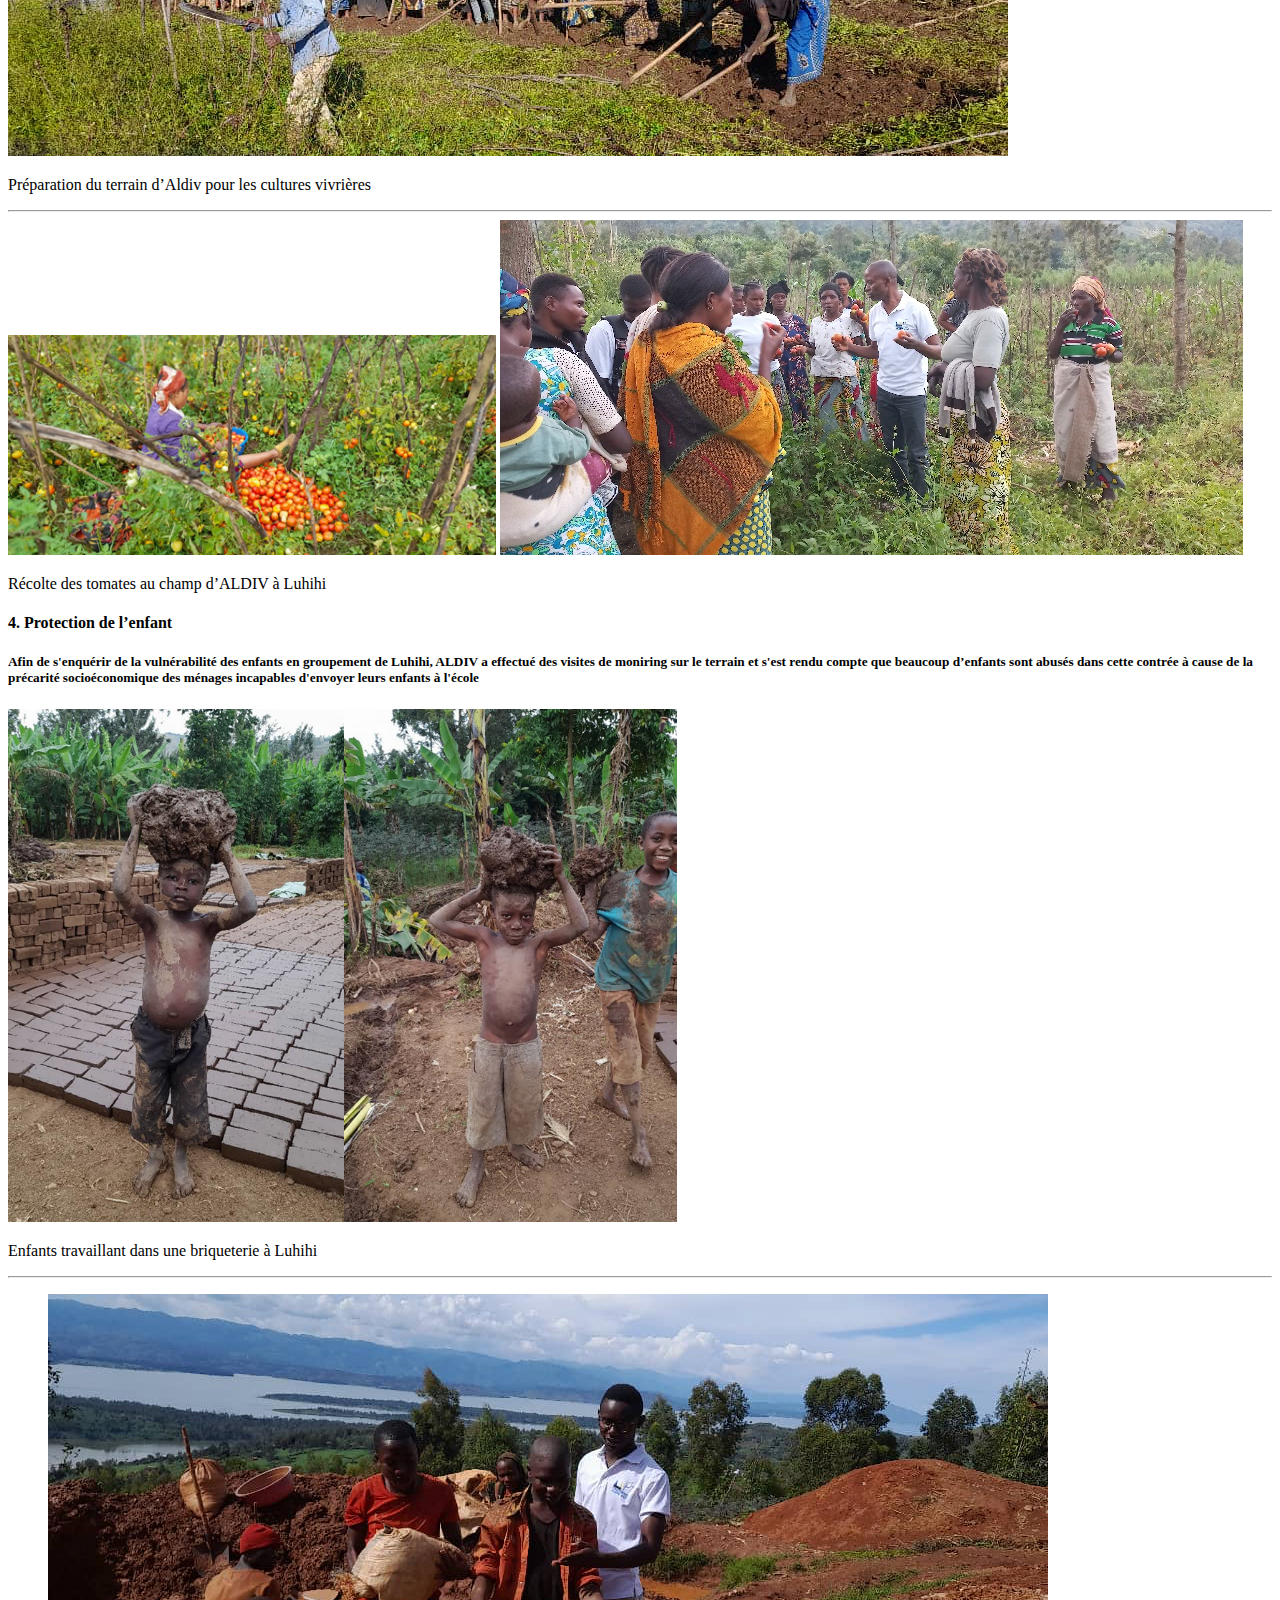
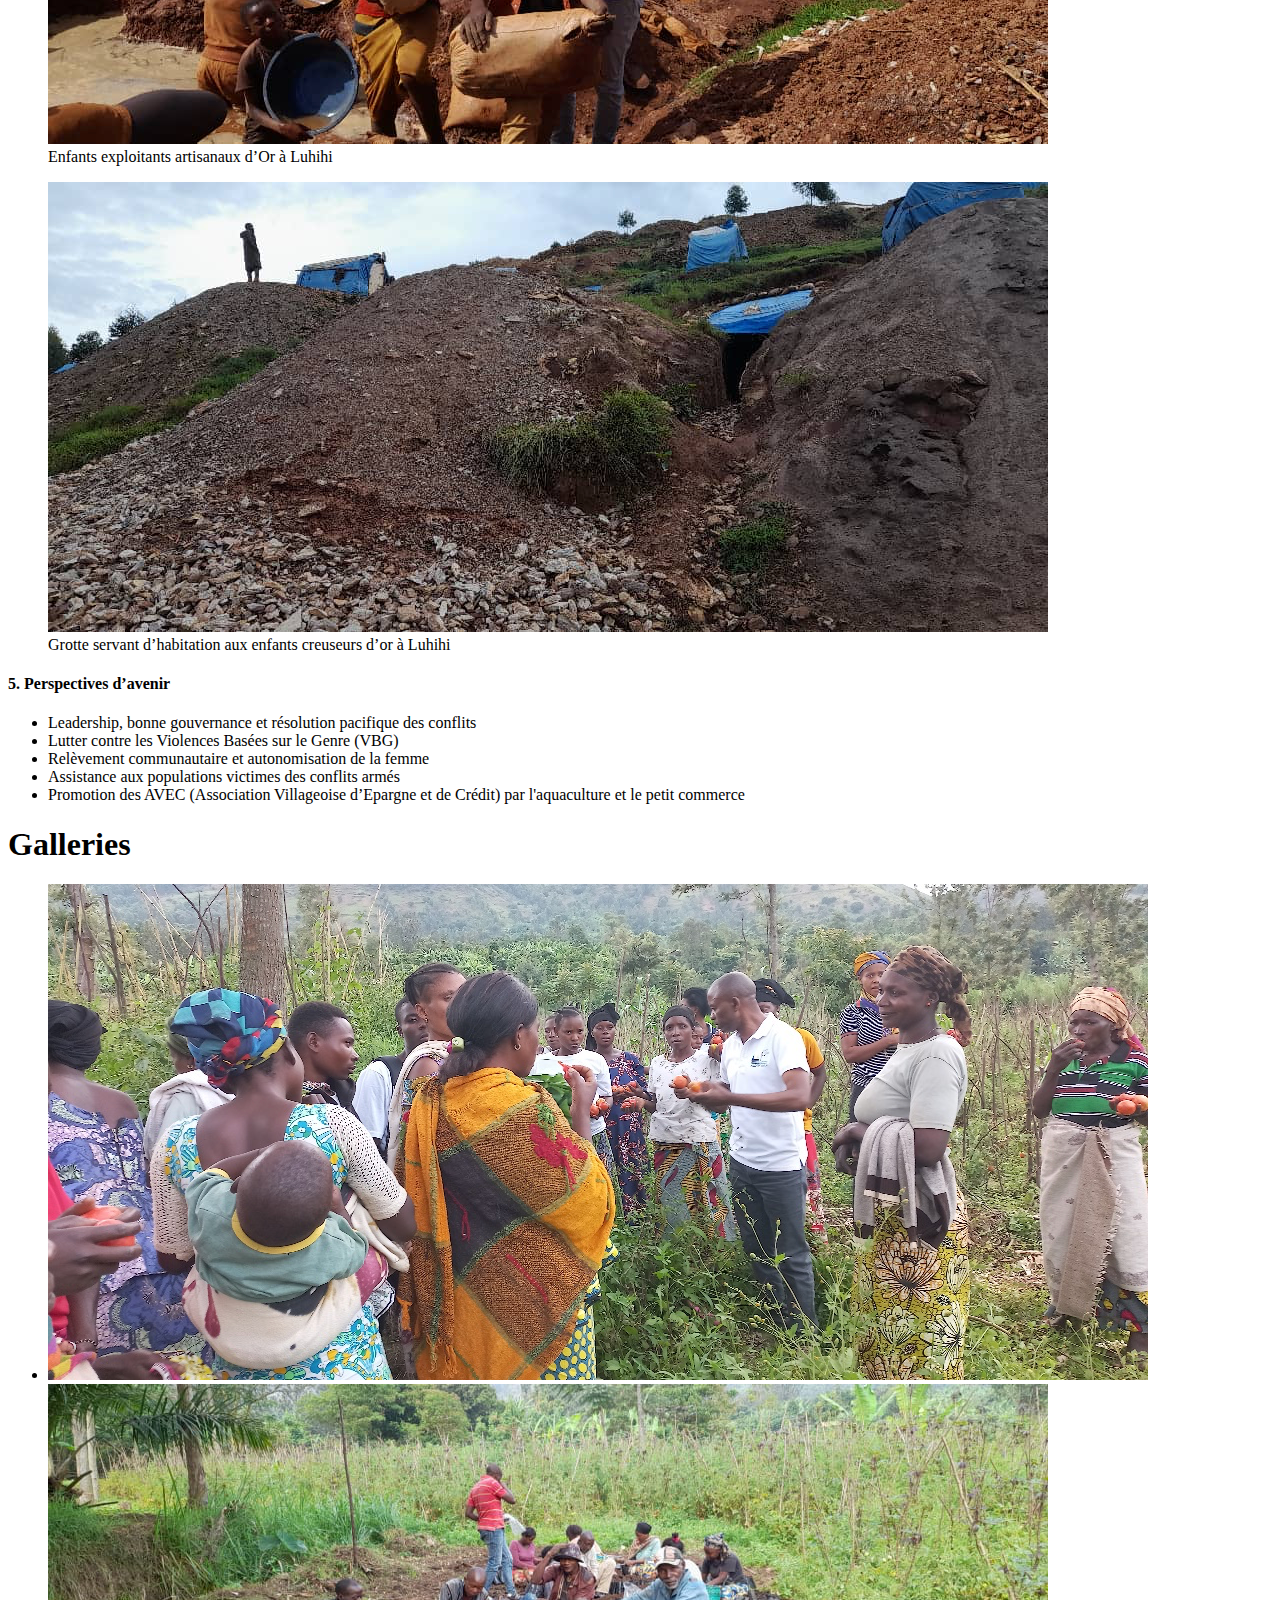
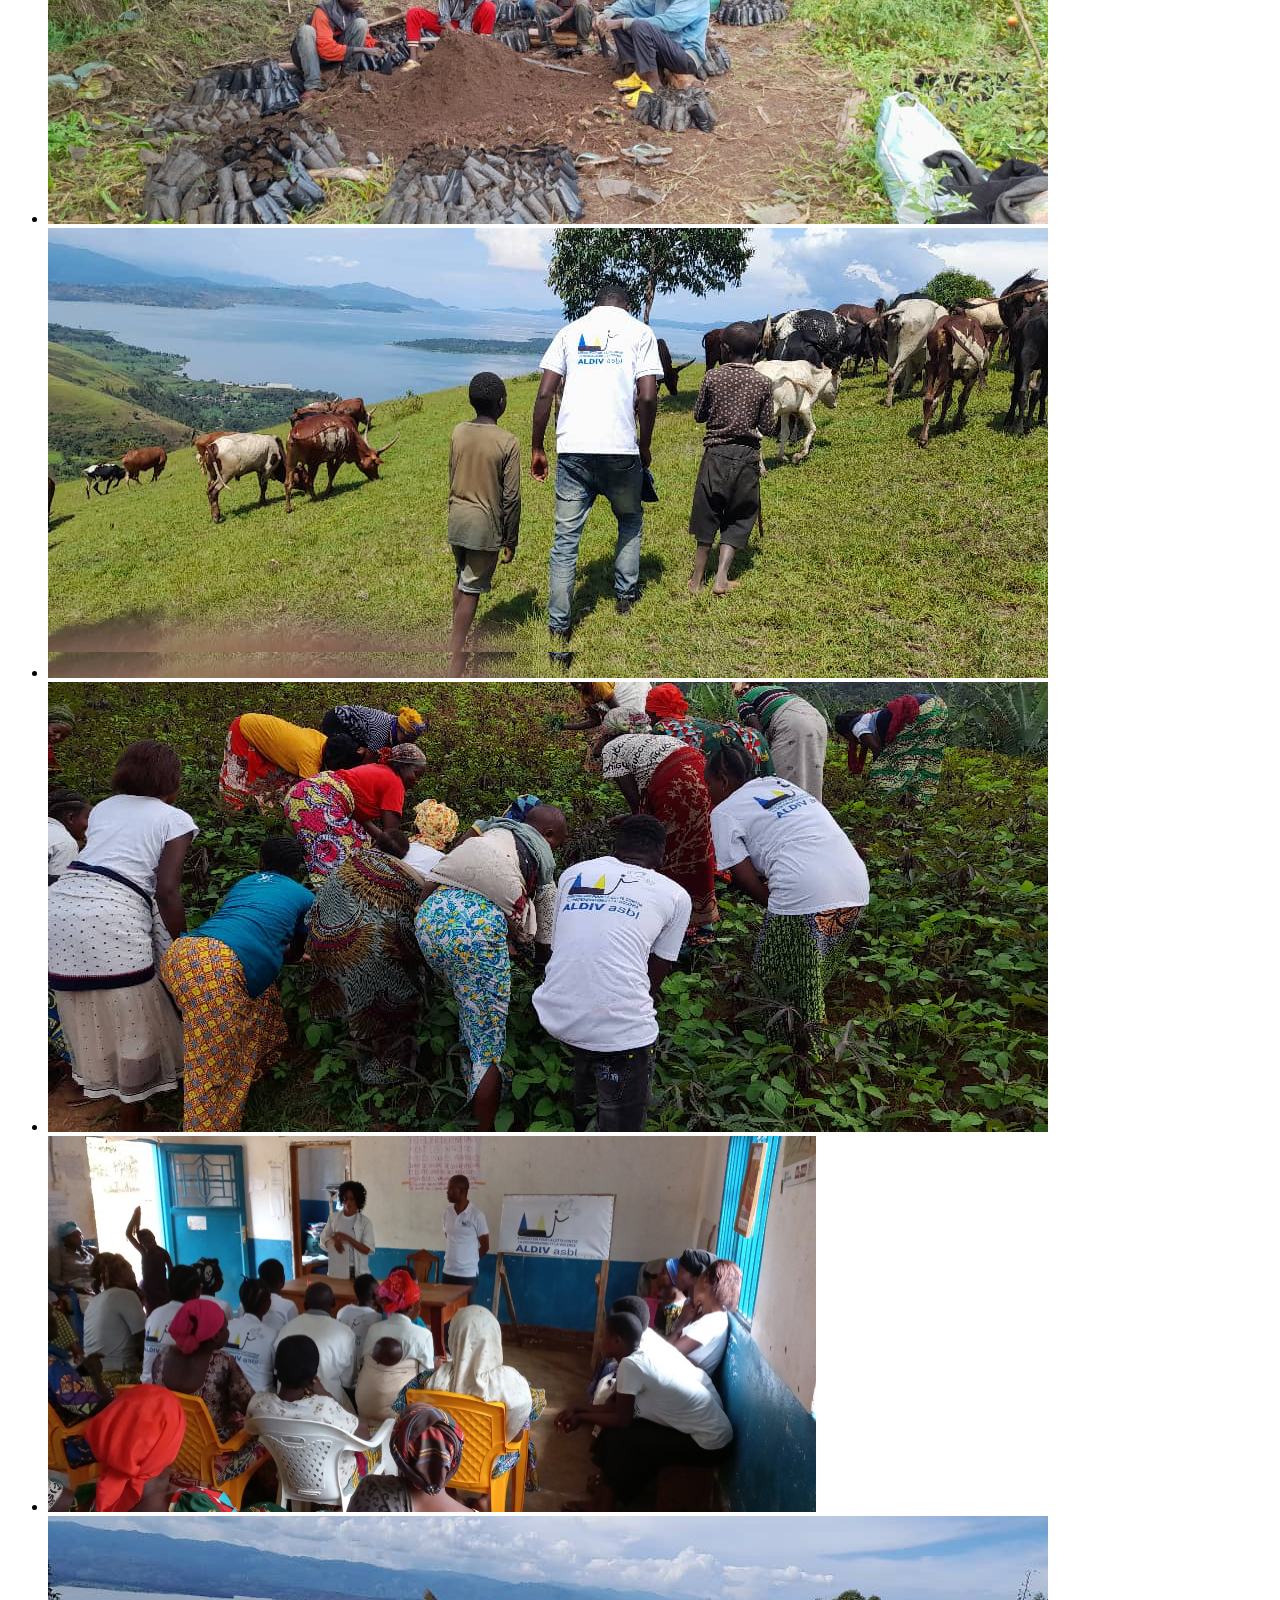
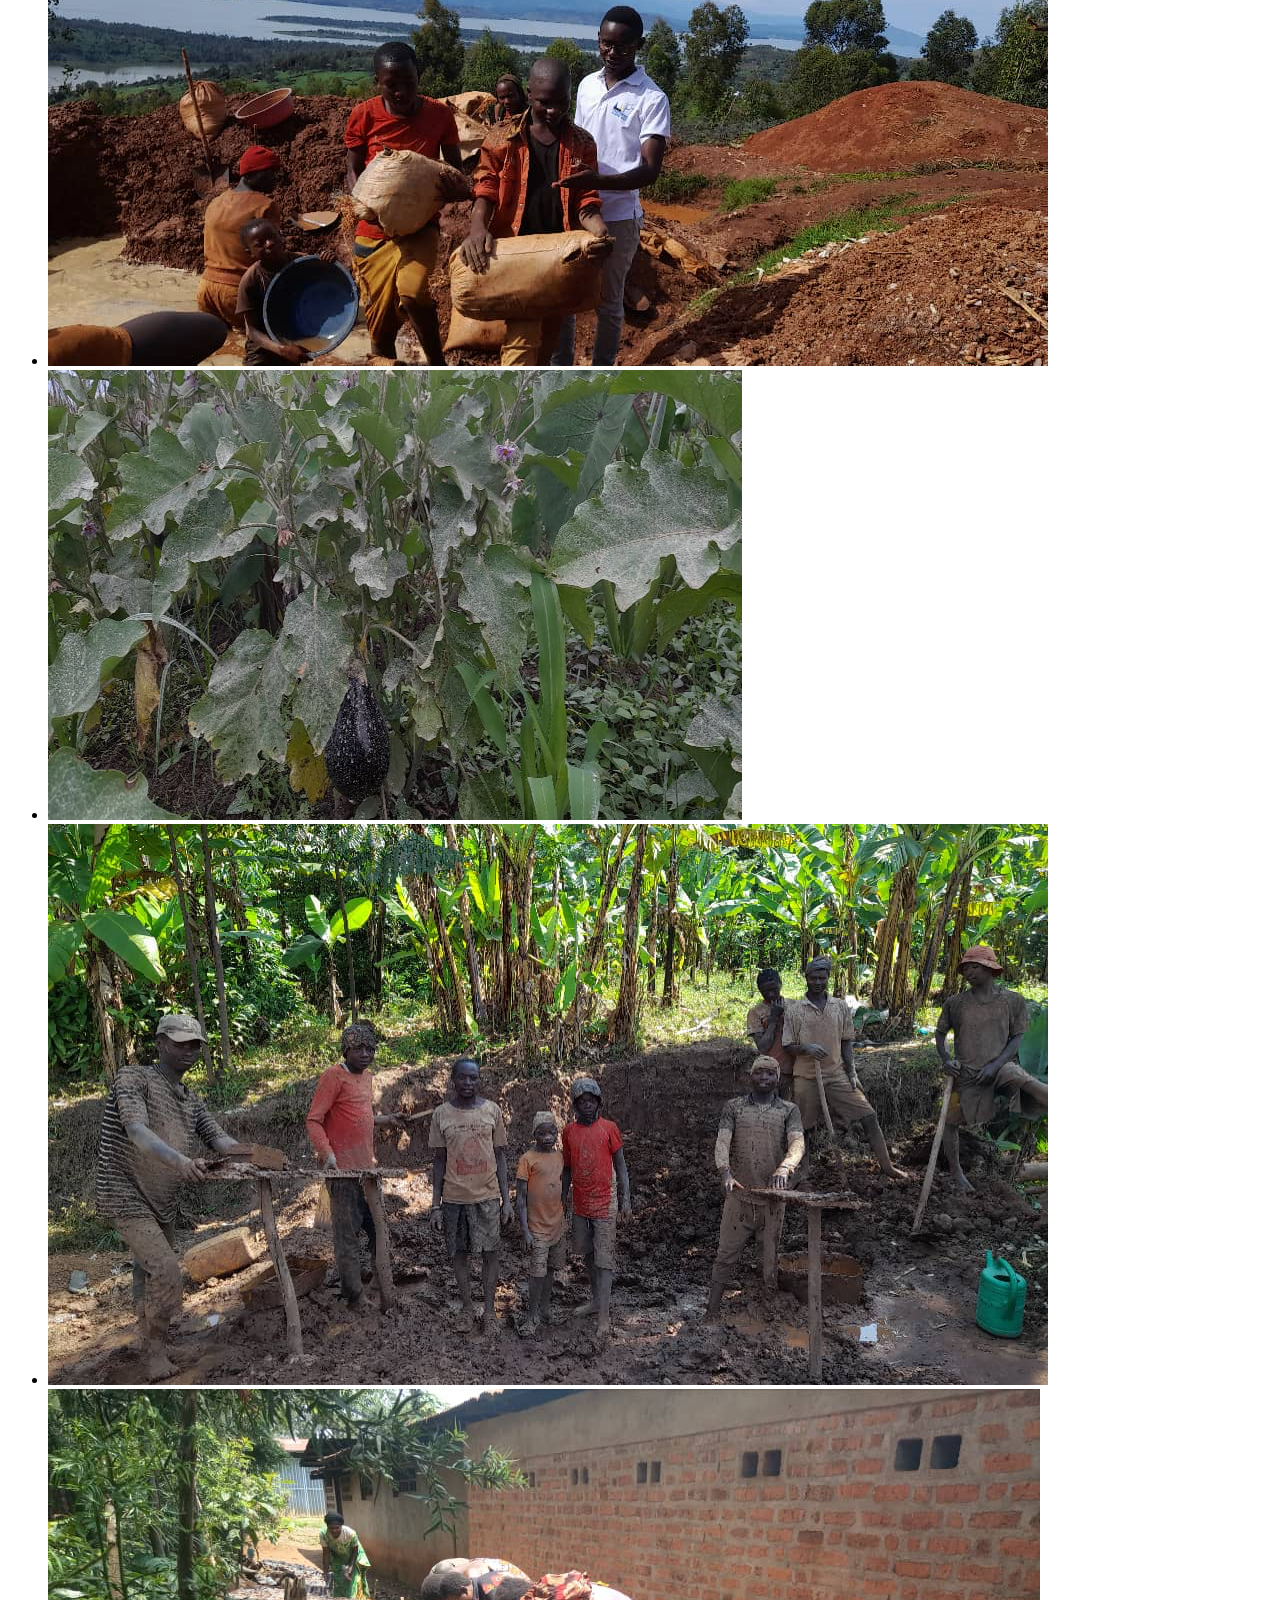
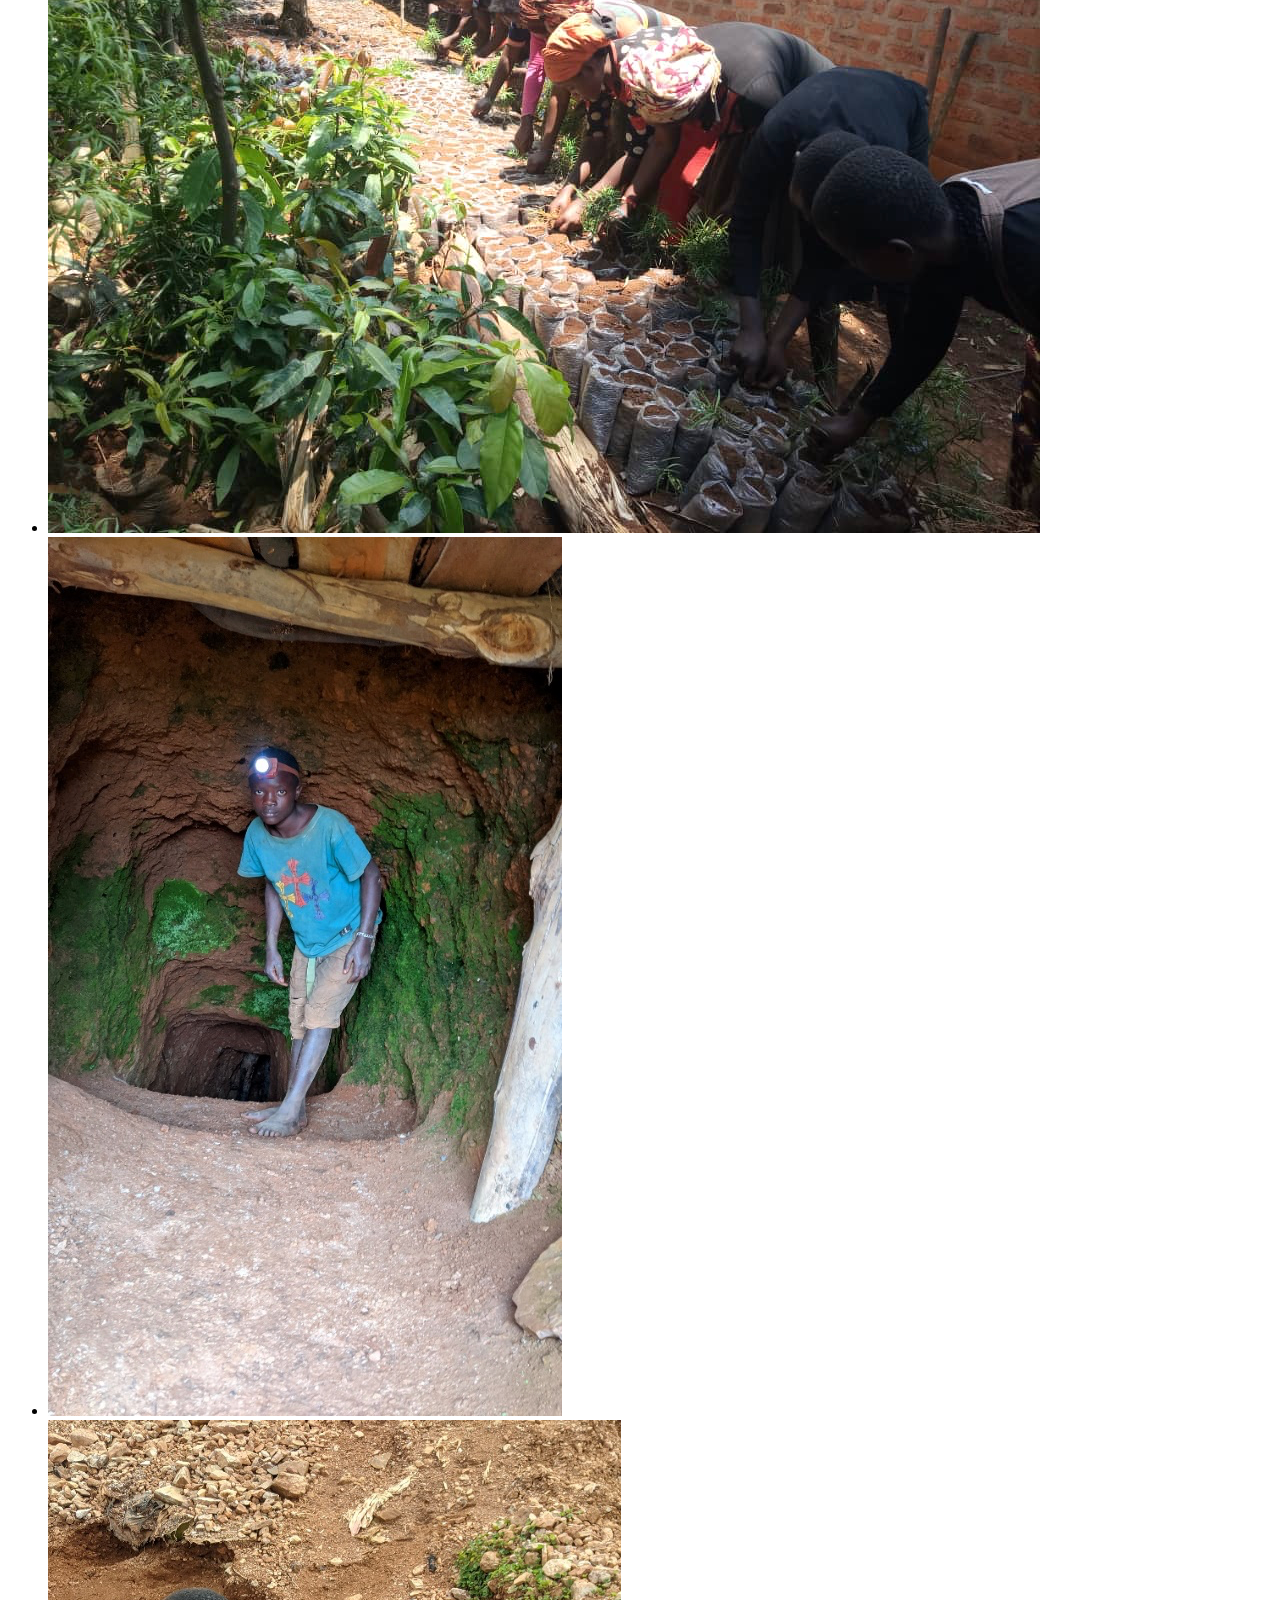
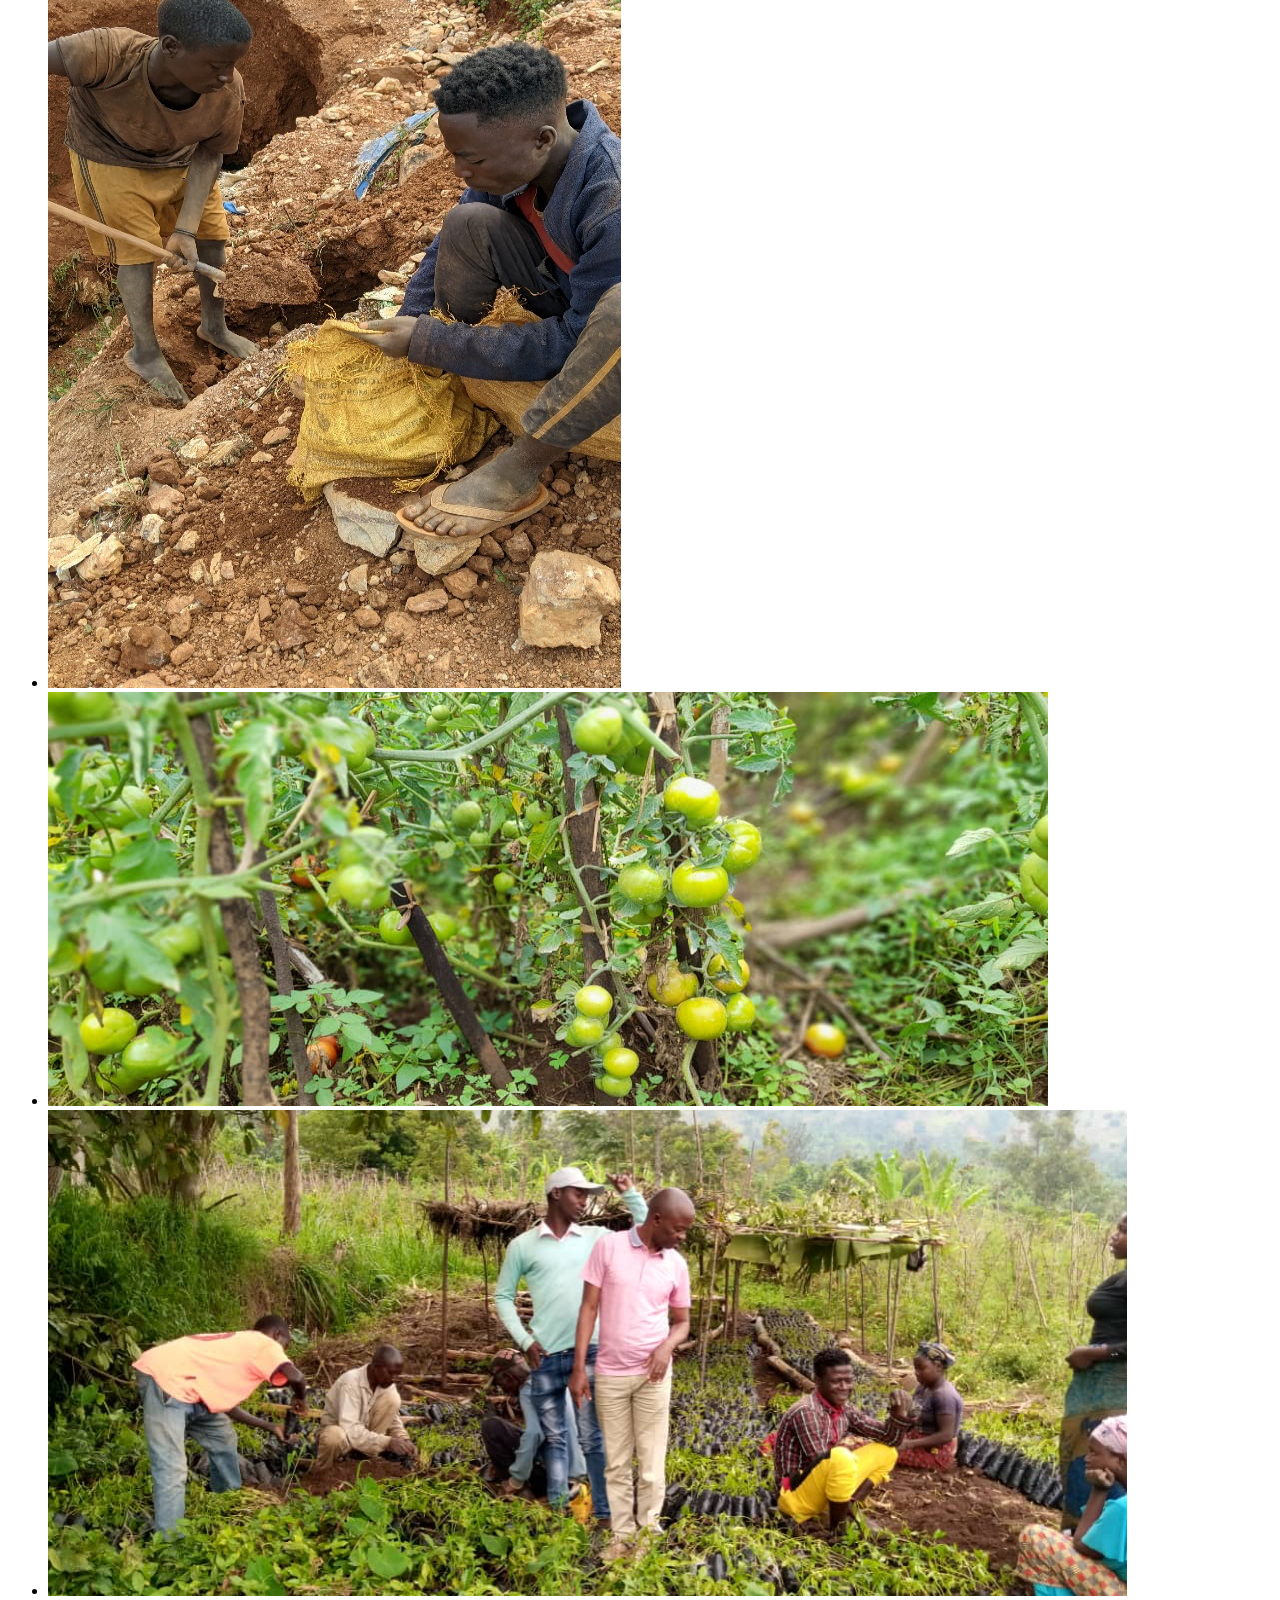
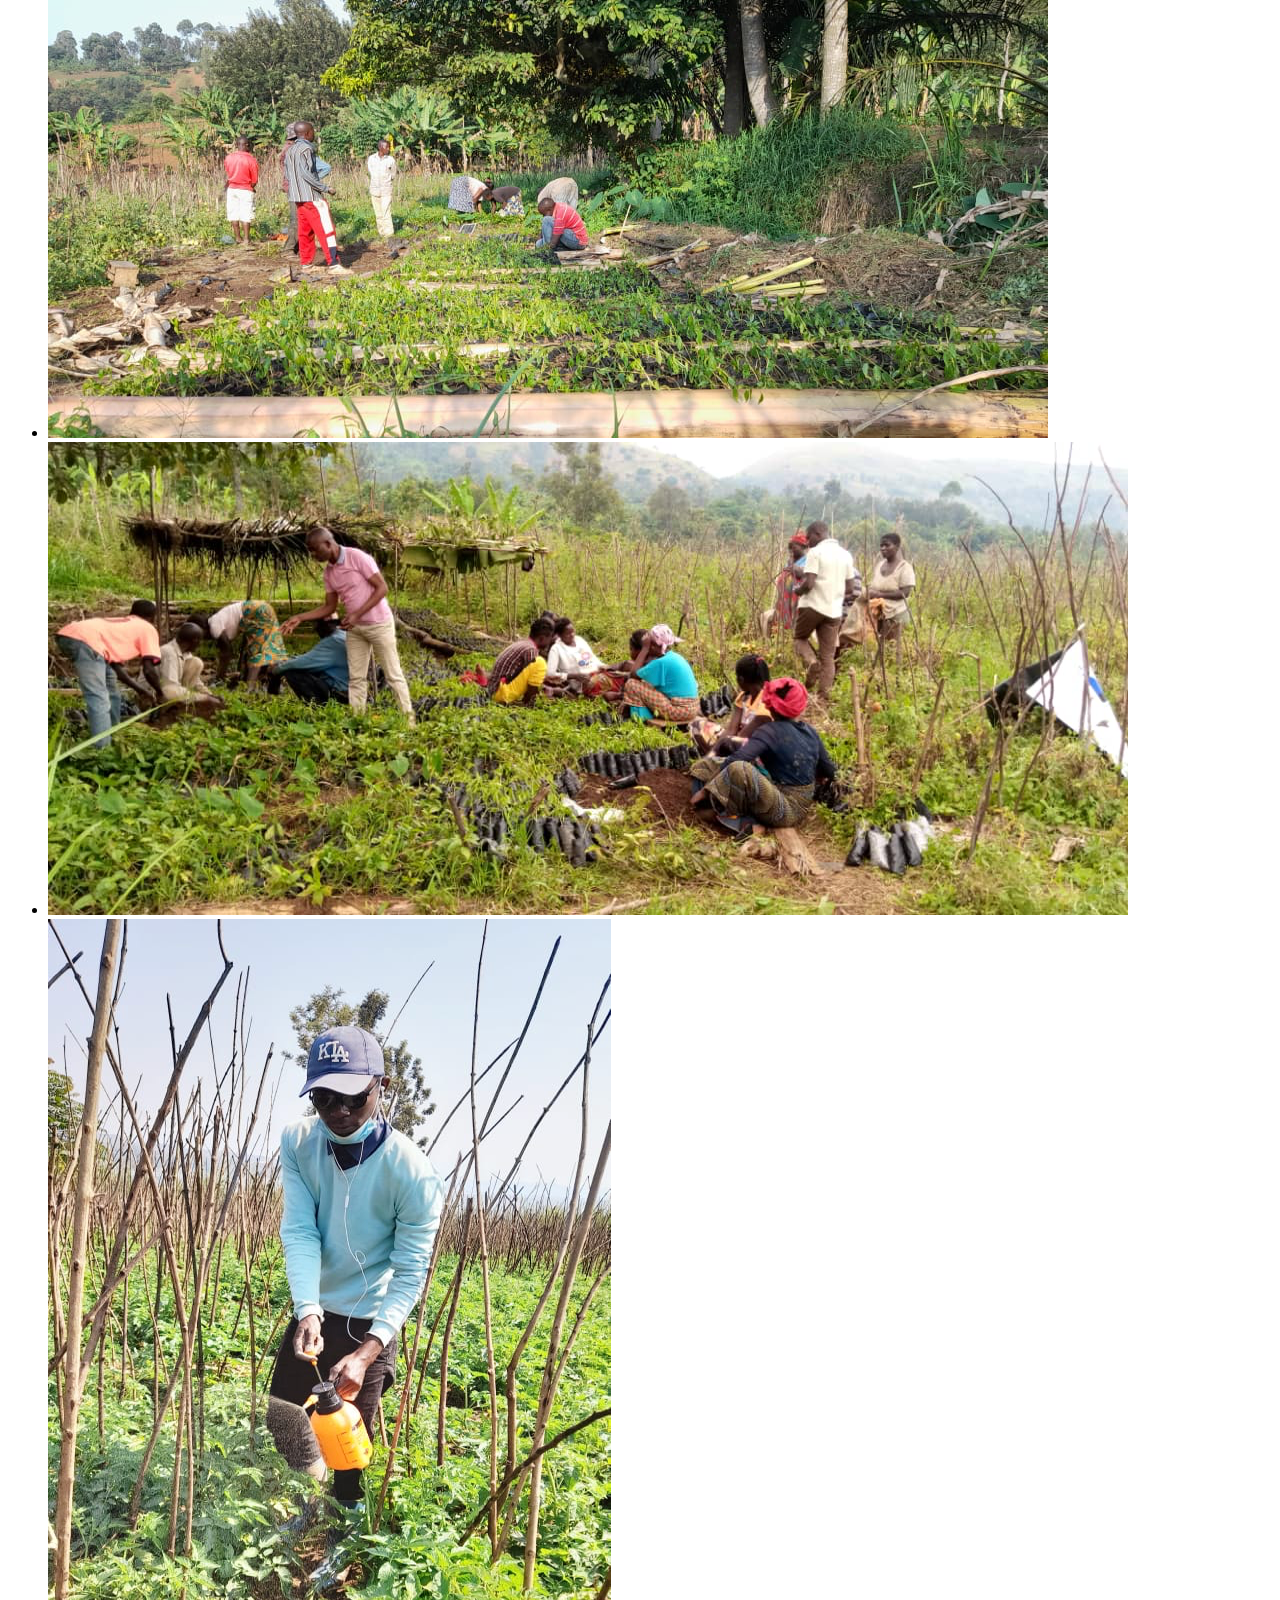
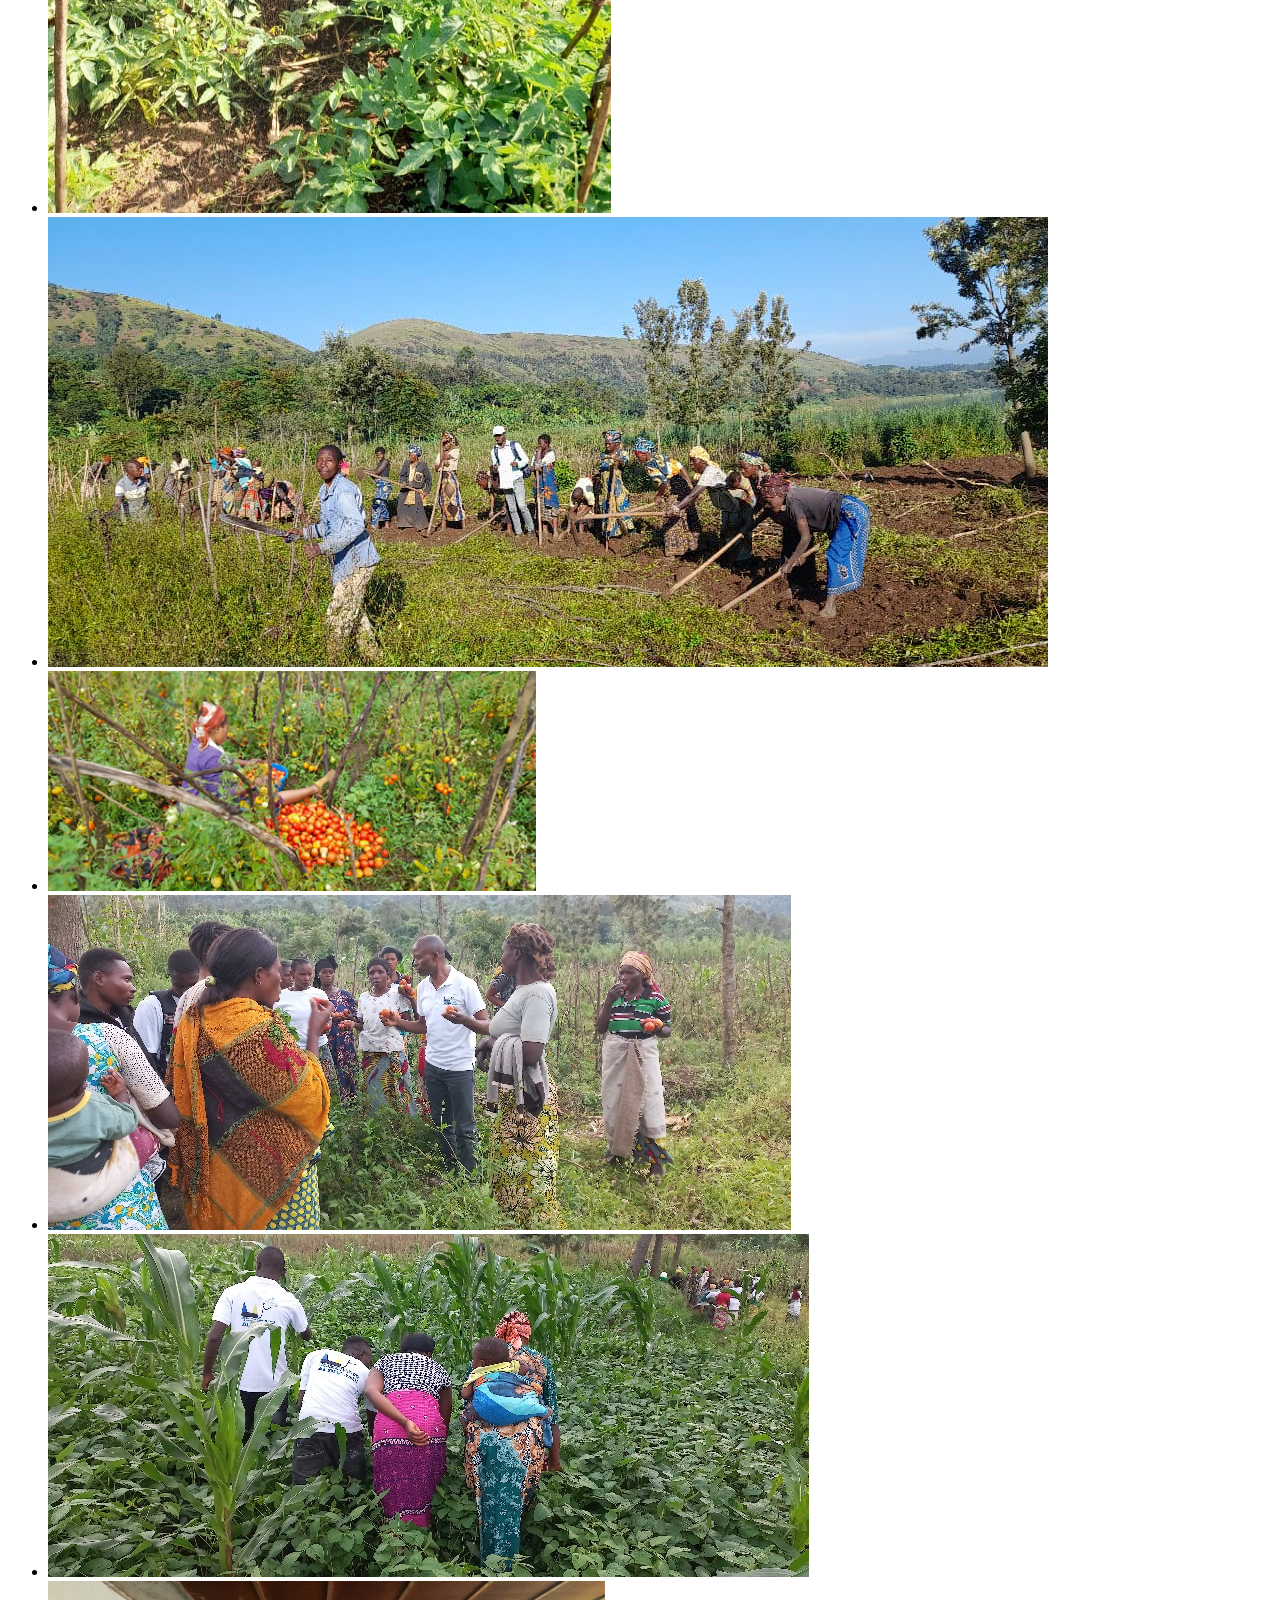
==== commit 4eefa0d3: "Fix Quirks" ====
--- a/html/accueil.html
+++ b/html/accueil.html
@@ -46,7 +46,7 @@
         </ul>
       </div>
       <nav class="nav-bar">
-        <div class="Hamburger d-flex flex-center">
+        <div class="hamburger d-flex flex-center">
           <i class="fa fa-bars show-menu-btn"></i>
           <i class="fa fa-times close-menu-btn"></i>
           <div class="logo active">
@@ -69,72 +69,77 @@
     <main>
       <section id="Accueil" class="accueil-section">
         <div class="title-accueil-section">
+          <h2>ALDIV asbl</h2>
           <h1>
             ASSOCIATION POUR LA LUTTE CONTRE LA DISCRIMINATION ET LA VIOLENCE
           </h1>
-          <h2>ALDIV asbl</h2>
           <p>Devise: HUMANISME-JUSTICE-DEVELOPPEMENT</p>
         </div>
       </section>
 
       <section id="APropos" class="apropos-section">
-        <div class="historique">
-          <h2>HISTORIQUE DE SA CREATION</h2>
-          <p>
-            ALDIV Asbl a été créée à Goma en RD Congo le 13/03/2020. En effet,
-            pendant plus de deux décennies, les conflits armés en vogue à l’Est
-            de la RD Congo ont profondément affecté et détruit les tissus
-            socioéconomiques et culturels des populations vivant dans cette
-            partie du pays avec leur cortège de malheurs notamment les
-            déplacements massifs des populations, les conflits
-            intercommunautaires cause de haine, de méfiance, de discrimination
-            et de violences sous multiples formes occasionnant ainsi une
-            situation de nature à ne pas favoriser la cohésion et l’harmonie
-            sociales. C’est donc dans ce contexte complexe qu’est née ALDIV afin
-            d’apporter sa contribution dans les stratégies, programmes ou
-            actions visant la normalisation de la situation, de recréer un
-            climat de paix, de stabilité socioéconomique facteur du
-            développement dans cette Zone au profit des communautés affectées
-            par les affres de la guerre. Régie par la loi congolaise, Aldiv est
-            une organisation humanitaire, apolitique, non confessionnelle,
-            respectueuse des principes fondamentaux du droit humanitaire.
-          </p>
-        </div>
-        <ul class="objectifs-domaines">
-          <li>
-            <h3 class="objectifs d-flex flex-center">OBJECTIFS</h3>
+        <div class="container">
+          <div class="historique">
+            <h1 class="main-title">Historique de sa création</h1>
             <p>
-              · Protéger les catégories vulnérables marginalisées dont les
-              femmes et les enfants, les vieillards, les orphelins, les albinos,
-              les personnes vivant avec handicap, les peuples autochtones;<br />
-              · Education et leadership (renforcer les capacités des autorités
-              locales et autres leaders communautaires sur le respect des droits
-              humains, la cohabitation et la résolution pacifique des
-              conflits,le relèvement communautaire, autonomisation de la
-              femme,…);<br />
-              · Lutte contre le réchauffement climatique (reboisement,
-              entrepreneuriat);<br />
-              · Eau, hygiène et assainissement (accompagner la communauté dans
-              la lutte contre les maladies hydriques, les MST/IST);<br />
-              · Accompagner la communauté dans les actions de la sécurité
-              alimentaire;<br />
-              · Sensibiliser la communauté sur le genre et l ’autonomisation de
-              la femme.
+              ALDIV Asbl a été créée à Goma en RD Congo le 13/03/2020. En effet,
+              pendant plus de deux décennies, les conflits armés en vogue à
+              l’Est de la RD Congo ont profondément affecté et détruit les
+              tissus socioéconomiques et culturels des populations vivant dans
+              cette partie du pays avec leur cortège de malheurs notamment les
+              déplacements massifs des populations, les conflits
+              intercommunautaires cause de haine, de méfiance, de discrimination
+              et de violences sous multiples formes occasionnant ainsi une
+              situation de nature à ne pas favoriser la cohésion et l’harmonie
+              sociales. C’est donc dans ce contexte complexe qu’est née ALDIV
+              afin d’apporter sa contribution dans les stratégies, programmes ou
+              actions visant la normalisation de la situation, de recréer un
+              climat de paix, de stabilité socioéconomique facteur du
+              développement dans cette Zone au profit des communautés affectées
+              par les affres de la guerre. Régie par la loi congolaise, Aldiv
+              est une organisation humanitaire, apolitique, non confessionnelle,
+              respectueuse des principes fondamentaux du droit humanitaire.
             </p>
-          </li>
-          <li>
-            <h3 class="domaines d-flex flex-center">DOMAINES D’INTERVENTION</h3>
-            <p>
-              · Education, Droits de l’Homme et Protection<br />
-              · Eau, Hygiène et Assainissement<br />
-              · Sécurité alimentaire<br />
-              · Résolution pacifique des conflits<br />
-              · Leadership et Bonne gouvernance<br />
-              · Développement communautaire<br />
-              · Environnement et conservation de la nature
-            </p>
-          </li>
-        </ul>
+          </div>
+          <ul class="objectifs-domaines">
+            <li>
+              <h3 class="objectifs d-flex flex-center">Objectifs</h3>
+              <p>
+                · Protéger les catégories vulnérables marginalisées dont les
+                femmes et les enfants, les vieillards, les orphelins, les
+                albinos, les personnes vivant avec handicap, les peuples
+                autochtones;<br />
+                · Education et leadership (renforcer les capacités des autorités
+                locales et autres leaders communautaires sur le respect des
+                droits humains, la cohabitation et la résolution pacifique des
+                conflits,le relèvement communautaire, autonomisation de la
+                femme,…);<br />
+                · Lutte contre le réchauffement climatique (reboisement,
+                entrepreneuriat);<br />
+                · Eau, hygiène et assainissement (accompagner la communauté dans
+                la lutte contre les maladies hydriques, les MST/IST);<br />
+                · Accompagner la communauté dans les actions de la sécurité
+                alimentaire;<br />
+                · Sensibiliser la communauté sur le genre et l ’autonomisation
+                de la femme.
+              </p>
+            </li>
+            <li>
+              <h3 class="domaines d-flex flex-center">
+                Domaines d'intervention
+              </h3>
+              <p>
+                · Education, Droits de l’Homme et Protection<br />
+                · Eau, Hygiène et Assainissement<br />
+                · Sécurité alimentaire<br />
+                · Résolution pacifique des conflits<br />
+                · Leadership et Bonne gouvernance<br />
+                · Développement communautaire<br />
+                · Environnement et conservation de la nature
+              </p>
+            </li>
+          </ul>
+        </div>
       </section>
 
       <section id="Publications" class="publications-section">
@@ -272,7 +277,7 @@
       </section>
 
       <section id="Galleries" class="galleries-section">
-        <h2>Galleries</h2>
+        <h1 class="main-title">Galleries</h1>
         <ul class="images"></ul>
         <div class="voir-plus d-flex flex-center">
           <button type="submit">
